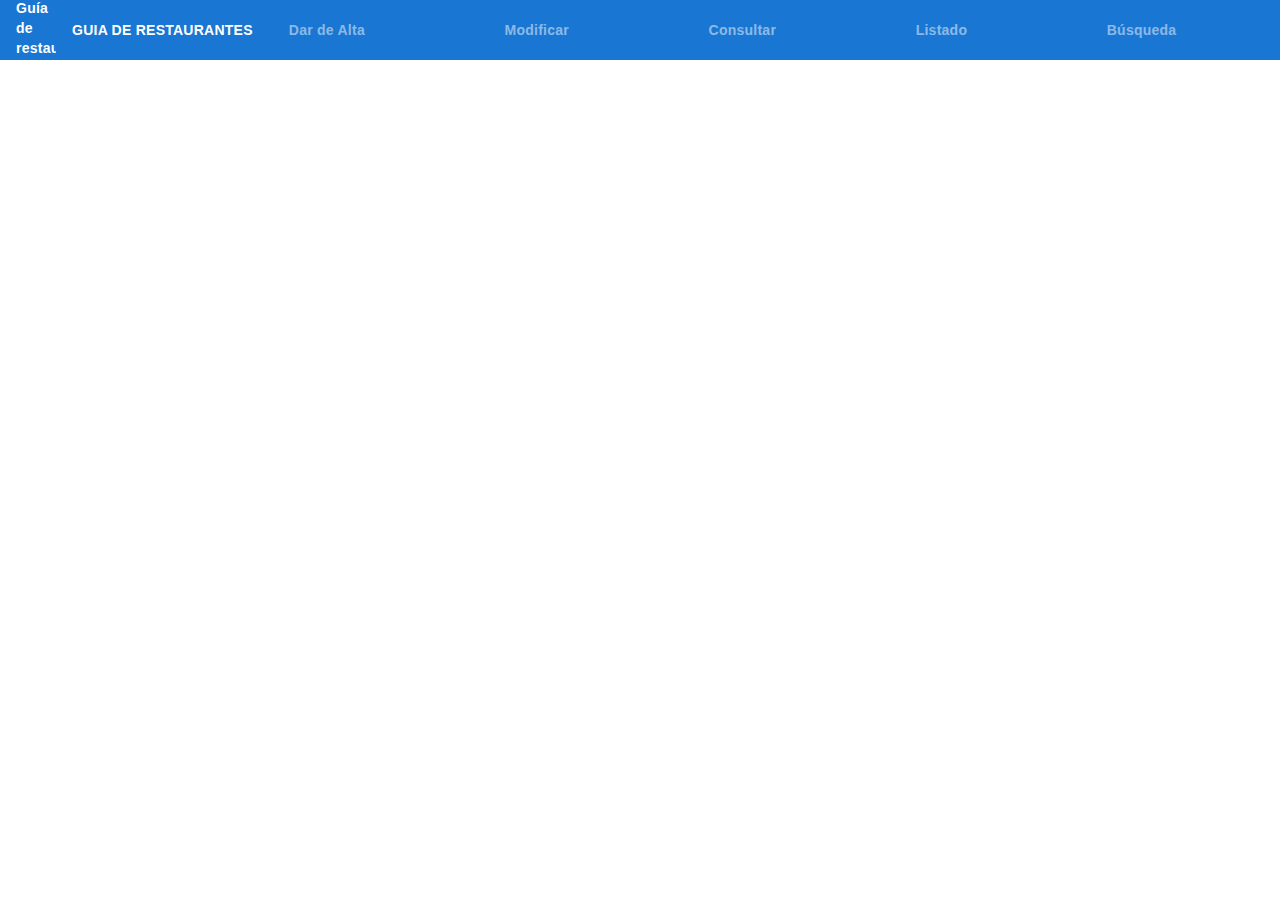
==== restaurantescursojava/src/main/resources/static/index.html @ 65efb1a6 "deply de angular y spring clase dia 25 julio" ====
<!doctype html>
<html lang="en" data-critters-container>
<head>
  <meta charset="utf-8">
  <title>ProyectoRestaurante</title>
  <base href="">
  <meta name="viewport" content="width=device-width, initial-scale=1">
  <link rel="icon" type="image/x-icon" href="favicon.ico">
  <link rel="preconnect" href="https://fonts.gstatic.com">
  <style type="text/css">@font-face{font-family:'Roboto';font-style:normal;font-weight:300;font-display:swap;src:url(https://fonts.gstatic.com/s/roboto/v30/KFOlCnqEu92Fr1MmSU5fCRc4AMP6lbBP.woff2) format('woff2');unicode-range:U+0460-052F, U+1C80-1C88, U+20B4, U+2DE0-2DFF, U+A640-A69F, U+FE2E-FE2F;}@font-face{font-family:'Roboto';font-style:normal;font-weight:300;font-display:swap;src:url(https://fonts.gstatic.com/s/roboto/v30/KFOlCnqEu92Fr1MmSU5fABc4AMP6lbBP.woff2) format('woff2');unicode-range:U+0301, U+0400-045F, U+0490-0491, U+04B0-04B1, U+2116;}@font-face{font-family:'Roboto';font-style:normal;font-weight:300;font-display:swap;src:url(https://fonts.gstatic.com/s/roboto/v30/KFOlCnqEu92Fr1MmSU5fCBc4AMP6lbBP.woff2) format('woff2');unicode-range:U+1F00-1FFF;}@font-face{font-family:'Roboto';font-style:normal;font-weight:300;font-display:swap;src:url(https://fonts.gstatic.com/s/roboto/v30/KFOlCnqEu92Fr1MmSU5fBxc4AMP6lbBP.woff2) format('woff2');unicode-range:U+0370-03FF;}@font-face{font-family:'Roboto';font-style:normal;font-weight:300;font-display:swap;src:url(https://fonts.gstatic.com/s/roboto/v30/KFOlCnqEu92Fr1MmSU5fCxc4AMP6lbBP.woff2) format('woff2');unicode-range:U+0102-0103, U+0110-0111, U+0128-0129, U+0168-0169, U+01A0-01A1, U+01AF-01B0, U+0300-0301, U+0303-0304, U+0308-0309, U+0323, U+0329, U+1EA0-1EF9, U+20AB;}@font-face{font-family:'Roboto';font-style:normal;font-weight:300;font-display:swap;src:url(https://fonts.gstatic.com/s/roboto/v30/KFOlCnqEu92Fr1MmSU5fChc4AMP6lbBP.woff2) format('woff2');unicode-range:U+0100-02AF, U+0304, U+0308, U+0329, U+1E00-1E9F, U+1EF2-1EFF, U+2020, U+20A0-20AB, U+20AD-20CF, U+2113, U+2C60-2C7F, U+A720-A7FF;}@font-face{font-family:'Roboto';font-style:normal;font-weight:300;font-display:swap;src:url(https://fonts.gstatic.com/s/roboto/v30/KFOlCnqEu92Fr1MmSU5fBBc4AMP6lQ.woff2) format('woff2');unicode-range:U+0000-00FF, U+0131, U+0152-0153, U+02BB-02BC, U+02C6, U+02DA, U+02DC, U+0304, U+0308, U+0329, U+2000-206F, U+2074, U+20AC, U+2122, U+2191, U+2193, U+2212, U+2215, U+FEFF, U+FFFD;}@font-face{font-family:'Roboto';font-style:normal;font-weight:400;font-display:swap;src:url(https://fonts.gstatic.com/s/roboto/v30/KFOmCnqEu92Fr1Mu72xKKTU1Kvnz.woff2) format('woff2');unicode-range:U+0460-052F, U+1C80-1C88, U+20B4, U+2DE0-2DFF, U+A640-A69F, U+FE2E-FE2F;}@font-face{font-family:'Roboto';font-style:normal;font-weight:400;font-display:swap;src:url(https://fonts.gstatic.com/s/roboto/v30/KFOmCnqEu92Fr1Mu5mxKKTU1Kvnz.woff2) format('woff2');unicode-range:U+0301, U+0400-045F, U+0490-0491, U+04B0-04B1, U+2116;}@font-face{font-family:'Roboto';font-style:normal;font-weight:400;font-display:swap;src:url(https://fonts.gstatic.com/s/roboto/v30/KFOmCnqEu92Fr1Mu7mxKKTU1Kvnz.woff2) format('woff2');unicode-range:U+1F00-1FFF;}@font-face{font-family:'Roboto';font-style:normal;font-weight:400;font-display:swap;src:url(https://fonts.gstatic.com/s/roboto/v30/KFOmCnqEu92Fr1Mu4WxKKTU1Kvnz.woff2) format('woff2');unicode-range:U+0370-03FF;}@font-face{font-family:'Roboto';font-style:normal;font-weight:400;font-display:swap;src:url(https://fonts.gstatic.com/s/roboto/v30/KFOmCnqEu92Fr1Mu7WxKKTU1Kvnz.woff2) format('woff2');unicode-range:U+0102-0103, U+0110-0111, U+0128-0129, U+0168-0169, U+01A0-01A1, U+01AF-01B0, U+0300-0301, U+0303-0304, U+0308-0309, U+0323, U+0329, U+1EA0-1EF9, U+20AB;}@font-face{font-family:'Roboto';font-style:normal;font-weight:400;font-display:swap;src:url(https://fonts.gstatic.com/s/roboto/v30/KFOmCnqEu92Fr1Mu7GxKKTU1Kvnz.woff2) format('woff2');unicode-range:U+0100-02AF, U+0304, U+0308, U+0329, U+1E00-1E9F, U+1EF2-1EFF, U+2020, U+20A0-20AB, U+20AD-20CF, U+2113, U+2C60-2C7F, U+A720-A7FF;}@font-face{font-family:'Roboto';font-style:normal;font-weight:400;font-display:swap;src:url(https://fonts.gstatic.com/s/roboto/v30/KFOmCnqEu92Fr1Mu4mxKKTU1Kg.woff2) format('woff2');unicode-range:U+0000-00FF, U+0131, U+0152-0153, U+02BB-02BC, U+02C6, U+02DA, U+02DC, U+0304, U+0308, U+0329, U+2000-206F, U+2074, U+20AC, U+2122, U+2191, U+2193, U+2212, U+2215, U+FEFF, U+FFFD;}@font-face{font-family:'Roboto';font-style:normal;font-weight:500;font-display:swap;src:url(https://fonts.gstatic.com/s/roboto/v30/KFOlCnqEu92Fr1MmEU9fCRc4AMP6lbBP.woff2) format('woff2');unicode-range:U+0460-052F, U+1C80-1C88, U+20B4, U+2DE0-2DFF, U+A640-A69F, U+FE2E-FE2F;}@font-face{font-family:'Roboto';font-style:normal;font-weight:500;font-display:swap;src:url(https://fonts.gstatic.com/s/roboto/v30/KFOlCnqEu92Fr1MmEU9fABc4AMP6lbBP.woff2) format('woff2');unicode-range:U+0301, U+0400-045F, U+0490-0491, U+04B0-04B1, U+2116;}@font-face{font-family:'Roboto';font-style:normal;font-weight:500;font-display:swap;src:url(https://fonts.gstatic.com/s/roboto/v30/KFOlCnqEu92Fr1MmEU9fCBc4AMP6lbBP.woff2) format('woff2');unicode-range:U+1F00-1FFF;}@font-face{font-family:'Roboto';font-style:normal;font-weight:500;font-display:swap;src:url(https://fonts.gstatic.com/s/roboto/v30/KFOlCnqEu92Fr1MmEU9fBxc4AMP6lbBP.woff2) format('woff2');unicode-range:U+0370-03FF;}@font-face{font-family:'Roboto';font-style:normal;font-weight:500;font-display:swap;src:url(https://fonts.gstatic.com/s/roboto/v30/KFOlCnqEu92Fr1MmEU9fCxc4AMP6lbBP.woff2) format('woff2');unicode-range:U+0102-0103, U+0110-0111, U+0128-0129, U+0168-0169, U+01A0-01A1, U+01AF-01B0, U+0300-0301, U+0303-0304, U+0308-0309, U+0323, U+0329, U+1EA0-1EF9, U+20AB;}@font-face{font-family:'Roboto';font-style:normal;font-weight:500;font-display:swap;src:url(https://fonts.gstatic.com/s/roboto/v30/KFOlCnqEu92Fr1MmEU9fChc4AMP6lbBP.woff2) format('woff2');unicode-range:U+0100-02AF, U+0304, U+0308, U+0329, U+1E00-1E9F, U+1EF2-1EFF, U+2020, U+20A0-20AB, U+20AD-20CF, U+2113, U+2C60-2C7F, U+A720-A7FF;}@font-face{font-family:'Roboto';font-style:normal;font-weight:500;font-display:swap;src:url(https://fonts.gstatic.com/s/roboto/v30/KFOlCnqEu92Fr1MmEU9fBBc4AMP6lQ.woff2) format('woff2');unicode-range:U+0000-00FF, U+0131, U+0152-0153, U+02BB-02BC, U+02C6, U+02DA, U+02DC, U+0304, U+0308, U+0329, U+2000-206F, U+2074, U+20AC, U+2122, U+2191, U+2193, U+2212, U+2215, U+FEFF, U+FFFD;}</style>
  <style type="text/css">@font-face{font-family:'Material Icons';font-style:normal;font-weight:400;src:url(https://fonts.gstatic.com/s/materialicons/v140/flUhRq6tzZclQEJ-Vdg-IuiaDsNcIhQ8tQ.woff2) format('woff2');}.material-icons{font-family:'Material Icons';font-weight:normal;font-style:normal;font-size:24px;line-height:1;letter-spacing:normal;text-transform:none;display:inline-block;white-space:nowrap;word-wrap:normal;direction:ltr;-webkit-font-feature-settings:'liga';-webkit-font-smoothing:antialiased;}</style>
<style>html{--mat-option-selected-state-label-text-color:#3f51b5;--mat-option-label-text-color:rgba(0, 0, 0, .87);--mat-option-hover-state-layer-color:rgba(0, 0, 0, .04);--mat-option-focus-state-layer-color:rgba(0, 0, 0, .04);--mat-option-selected-state-layer-color:rgba(0, 0, 0, .04)}html{--mat-optgroup-label-text-color:rgba(0, 0, 0, .87)}html{--mat-option-label-text-font:Roboto, sans-serif;--mat-option-label-text-line-height:24px;--mat-option-label-text-size:16px;--mat-option-label-text-tracking:.03125em;--mat-option-label-text-weight:400}html{--mat-optgroup-label-text-font:Roboto, sans-serif;--mat-optgroup-label-text-line-height:24px;--mat-optgroup-label-text-size:16px;--mat-optgroup-label-text-tracking:.03125em;--mat-optgroup-label-text-weight:400}html{--mat-select-panel-background-color:white;--mat-select-enabled-trigger-text-color:rgba(0, 0, 0, .87);--mat-select-disabled-trigger-text-color:rgba(0, 0, 0, .38);--mat-select-placeholder-text-color:rgba(0, 0, 0, .6);--mat-select-enabled-arrow-color:rgba(0, 0, 0, .54);--mat-select-disabled-arrow-color:rgba(0, 0, 0, .38);--mat-select-focused-arrow-color:rgba(63, 81, 181, .87);--mat-select-invalid-arrow-color:rgba(244, 67, 54, .87)}html{--mat-select-trigger-text-font:Roboto, sans-serif;--mat-select-trigger-text-line-height:24px;--mat-select-trigger-text-size:16px;--mat-select-trigger-text-tracking:.03125em;--mat-select-trigger-text-weight:400}html{--mat-autocomplete-background-color:white}html{--mat-menu-item-label-text-color:rgba(0, 0, 0, .87);--mat-menu-item-icon-color:rgba(0, 0, 0, .87);--mat-menu-item-hover-state-layer-color:rgba(0, 0, 0, .04);--mat-menu-item-focus-state-layer-color:rgba(0, 0, 0, .04);--mat-menu-container-color:white}html{--mat-menu-item-label-text-font:Roboto, sans-serif;--mat-menu-item-label-text-size:16px;--mat-menu-item-label-text-tracking:.03125em;--mat-menu-item-label-text-line-height:24px;--mat-menu-item-label-text-weight:400}html{--mat-paginator-container-text-color:rgba(0, 0, 0, .87);--mat-paginator-container-background-color:white;--mat-paginator-enabled-icon-color:rgba(0, 0, 0, .54);--mat-paginator-disabled-icon-color:rgba(0, 0, 0, .12)}html{--mat-paginator-container-size:56px}html{--mat-paginator-container-text-font:Roboto, sans-serif;--mat-paginator-container-text-line-height:20px;--mat-paginator-container-text-size:12px;--mat-paginator-container-text-tracking:.0333333333em;--mat-paginator-container-text-weight:400;--mat-paginator-select-trigger-text-size:12px}html{--mdc-checkbox-disabled-selected-icon-color:rgba(0, 0, 0, .38);--mdc-checkbox-disabled-unselected-icon-color:rgba(0, 0, 0, .38);--mdc-checkbox-selected-checkmark-color:#fff;--mdc-checkbox-selected-focus-icon-color:#ff4081;--mdc-checkbox-selected-hover-icon-color:#ff4081;--mdc-checkbox-selected-icon-color:#ff4081;--mdc-checkbox-selected-pressed-icon-color:#ff4081;--mdc-checkbox-unselected-focus-icon-color:#212121;--mdc-checkbox-unselected-hover-icon-color:#212121;--mdc-checkbox-unselected-icon-color:rgba(0, 0, 0, .54);--mdc-checkbox-unselected-pressed-icon-color:rgba(0, 0, 0, .54);--mdc-checkbox-selected-focus-state-layer-color:#ff4081;--mdc-checkbox-selected-hover-state-layer-color:#ff4081;--mdc-checkbox-selected-pressed-state-layer-color:#ff4081;--mdc-checkbox-unselected-focus-state-layer-color:black;--mdc-checkbox-unselected-hover-state-layer-color:black;--mdc-checkbox-unselected-pressed-state-layer-color:black}html{--mdc-checkbox-state-layer-size:40px}html{--mat-expansion-container-background-color:white;--mat-expansion-container-text-color:rgba(0, 0, 0, .87);--mat-expansion-actions-divider-color:rgba(0, 0, 0, .12);--mat-expansion-header-hover-state-layer-color:rgba(0, 0, 0, .04);--mat-expansion-header-focus-state-layer-color:rgba(0, 0, 0, .04);--mat-expansion-header-disabled-state-text-color:rgba(0, 0, 0, .26);--mat-expansion-header-text-color:rgba(0, 0, 0, .87);--mat-expansion-header-description-color:rgba(0, 0, 0, .54);--mat-expansion-header-indicator-color:rgba(0, 0, 0, .54)}html{--mat-expansion-header-collapsed-state-height:48px;--mat-expansion-header-expanded-state-height:64px}html{--mat-expansion-header-text-font:Roboto, sans-serif;--mat-expansion-header-text-size:14px;--mat-expansion-header-text-weight:500;--mat-expansion-header-text-line-height:inherit;--mat-expansion-header-text-tracking:inherit;--mat-expansion-container-text-font:Roboto, sans-serif;--mat-expansion-container-text-line-height:20px;--mat-expansion-container-text-size:14px;--mat-expansion-container-text-tracking:.0178571429em;--mat-expansion-container-text-weight:400}html{--mat-stepper-header-icon-foreground-color:white;--mat-stepper-header-selected-state-icon-background-color:#3f51b5;--mat-stepper-header-selected-state-icon-foreground-color:white;--mat-stepper-header-done-state-icon-background-color:#3f51b5;--mat-stepper-header-done-state-icon-foreground-color:white;--mat-stepper-header-edit-state-icon-background-color:#3f51b5;--mat-stepper-header-edit-state-icon-foreground-color:white;--mat-stepper-container-color:white;--mat-stepper-line-color:rgba(0, 0, 0, .12);--mat-stepper-header-hover-state-layer-color:rgba(0, 0, 0, .04);--mat-stepper-header-focus-state-layer-color:rgba(0, 0, 0, .04);--mat-stepper-header-label-text-color:rgba(0, 0, 0, .54);--mat-stepper-header-optional-label-text-color:rgba(0, 0, 0, .54);--mat-stepper-header-selected-state-label-text-color:rgba(0, 0, 0, .87);--mat-stepper-header-error-state-label-text-color:#f44336;--mat-stepper-header-icon-background-color:rgba(0, 0, 0, .54);--mat-stepper-header-error-state-icon-foreground-color:#f44336;--mat-stepper-header-error-state-icon-background-color:transparent}html{--mat-stepper-header-height:72px}html{--mat-stepper-container-text-font:Roboto, sans-serif;--mat-stepper-header-label-text-font:Roboto, sans-serif;--mat-stepper-header-label-text-size:14px;--mat-stepper-header-label-text-weight:400;--mat-stepper-header-error-state-label-text-size:16px;--mat-stepper-header-selected-state-label-text-size:16px;--mat-stepper-header-selected-state-label-text-weight:400}.mat-typography{font-size:14px;font-weight:400;line-height:20px;font-family:Roboto,sans-serif;letter-spacing:.0178571429em}html,body{height:100%}body{margin:0;font-family:Roboto,Helvetica Neue,sans-serif}@charset "UTF-8";:root{--bs-blue:#0d6efd;--bs-indigo:#6610f2;--bs-purple:#6f42c1;--bs-pink:#d63384;--bs-red:#dc3545;--bs-orange:#fd7e14;--bs-yellow:#ffc107;--bs-green:#198754;--bs-teal:#20c997;--bs-cyan:#0dcaf0;--bs-black:#000;--bs-white:#fff;--bs-gray:#6c757d;--bs-gray-dark:#343a40;--bs-gray-100:#f8f9fa;--bs-gray-200:#e9ecef;--bs-gray-300:#dee2e6;--bs-gray-400:#ced4da;--bs-gray-500:#adb5bd;--bs-gray-600:#6c757d;--bs-gray-700:#495057;--bs-gray-800:#343a40;--bs-gray-900:#212529;--bs-primary:#0d6efd;--bs-secondary:#6c757d;--bs-success:#198754;--bs-info:#0dcaf0;--bs-warning:#ffc107;--bs-danger:#dc3545;--bs-light:#f8f9fa;--bs-dark:#212529;--bs-primary-rgb:13,110,253;--bs-secondary-rgb:108,117,125;--bs-success-rgb:25,135,84;--bs-info-rgb:13,202,240;--bs-warning-rgb:255,193,7;--bs-danger-rgb:220,53,69;--bs-light-rgb:248,249,250;--bs-dark-rgb:33,37,41;--bs-primary-text-emphasis:#052c65;--bs-secondary-text-emphasis:#2b2f32;--bs-success-text-emphasis:#0a3622;--bs-info-text-emphasis:#055160;--bs-warning-text-emphasis:#664d03;--bs-danger-text-emphasis:#58151c;--bs-light-text-emphasis:#495057;--bs-dark-text-emphasis:#495057;--bs-primary-bg-subtle:#cfe2ff;--bs-secondary-bg-subtle:#e2e3e5;--bs-success-bg-subtle:#d1e7dd;--bs-info-bg-subtle:#cff4fc;--bs-warning-bg-subtle:#fff3cd;--bs-danger-bg-subtle:#f8d7da;--bs-light-bg-subtle:#fcfcfd;--bs-dark-bg-subtle:#ced4da;--bs-primary-border-subtle:#9ec5fe;--bs-secondary-border-subtle:#c4c8cb;--bs-success-border-subtle:#a3cfbb;--bs-info-border-subtle:#9eeaf9;--bs-warning-border-subtle:#ffe69c;--bs-danger-border-subtle:#f1aeb5;--bs-light-border-subtle:#e9ecef;--bs-dark-border-subtle:#adb5bd;--bs-white-rgb:255,255,255;--bs-black-rgb:0,0,0;--bs-font-sans-serif:system-ui,-apple-system,"Segoe UI",Roboto,"Helvetica Neue","Noto Sans","Liberation Sans",Arial,sans-serif,"Apple Color Emoji","Segoe UI Emoji","Segoe UI Symbol","Noto Color Emoji";--bs-font-monospace:SFMono-Regular,Menlo,Monaco,Consolas,"Liberation Mono","Courier New",monospace;--bs-gradient:linear-gradient(180deg, rgba(255, 255, 255, .15), rgba(255, 255, 255, 0));--bs-body-font-family:var(--bs-font-sans-serif);--bs-body-font-size:1rem;--bs-body-font-weight:400;--bs-body-line-height:1.5;--bs-body-color:#212529;--bs-body-color-rgb:33,37,41;--bs-body-bg:#fff;--bs-body-bg-rgb:255,255,255;--bs-emphasis-color:#000;--bs-emphasis-color-rgb:0,0,0;--bs-secondary-color:rgba(33, 37, 41, .75);--bs-secondary-color-rgb:33,37,41;--bs-secondary-bg:#e9ecef;--bs-secondary-bg-rgb:233,236,239;--bs-tertiary-color:rgba(33, 37, 41, .5);--bs-tertiary-color-rgb:33,37,41;--bs-tertiary-bg:#f8f9fa;--bs-tertiary-bg-rgb:248,249,250;--bs-heading-color:inherit;--bs-link-color:#0d6efd;--bs-link-color-rgb:13,110,253;--bs-link-decoration:underline;--bs-link-hover-color:#0a58ca;--bs-link-hover-color-rgb:10,88,202;--bs-code-color:#d63384;--bs-highlight-bg:#fff3cd;--bs-border-width:1px;--bs-border-style:solid;--bs-border-color:#dee2e6;--bs-border-color-translucent:rgba(0, 0, 0, .175);--bs-border-radius:.375rem;--bs-border-radius-sm:.25rem;--bs-border-radius-lg:.5rem;--bs-border-radius-xl:1rem;--bs-border-radius-xxl:2rem;--bs-border-radius-2xl:var(--bs-border-radius-xxl);--bs-border-radius-pill:50rem;--bs-box-shadow:0 .5rem 1rem rgba(0, 0, 0, .15);--bs-box-shadow-sm:0 .125rem .25rem rgba(0, 0, 0, .075);--bs-box-shadow-lg:0 1rem 3rem rgba(0, 0, 0, .175);--bs-box-shadow-inset:inset 0 1px 2px rgba(0, 0, 0, .075);--bs-focus-ring-width:.25rem;--bs-focus-ring-opacity:.25;--bs-focus-ring-color:rgba(13, 110, 253, .25);--bs-form-valid-color:#198754;--bs-form-valid-border-color:#198754;--bs-form-invalid-color:#dc3545;--bs-form-invalid-border-color:#dc3545}*,:after,:before{box-sizing:border-box}@media (prefers-reduced-motion:no-preference){:root{scroll-behavior:smooth}}body{margin:0;font-family:var(--bs-body-font-family);font-size:var(--bs-body-font-size);font-weight:var(--bs-body-font-weight);line-height:var(--bs-body-line-height);color:var(--bs-body-color);text-align:var(--bs-body-text-align);background-color:var(--bs-body-bg);-webkit-text-size-adjust:100%;-webkit-tap-highlight-color:transparent}:root{--bs-breakpoint-xs:0;--bs-breakpoint-sm:576px;--bs-breakpoint-md:768px;--bs-breakpoint-lg:992px;--bs-breakpoint-xl:1200px;--bs-breakpoint-xxl:1400px}</style><link rel="stylesheet" href="styles.02e946799d8c880b.css" media="print" onload="this.media='all'"><noscript><link rel="stylesheet" href="styles.02e946799d8c880b.css"></noscript></head>
<body class="mat-typography">
  <app-root></app-root>
<script src="runtime.fea2b155d3f6d677.js" type="module"></script><script src="polyfills.e3eb711bb16fe252.js" type="module"></script><script src="main.3b665d4c59f8d341.js" type="module"></script></body>
</html>
---- restaurantescursojava/src/main/resources/static/styles.02e946799d8c880b.css ----
.mat-ripple{overflow:hidden;position:relative}.mat-ripple:not(:empty){transform:translateZ(0)}.mat-ripple.mat-ripple-unbounded{overflow:visible}.mat-ripple-element{position:absolute;border-radius:50%;pointer-events:none;transition:opacity,transform 0ms cubic-bezier(0,0,.2,1);transform:scale3d(0,0,0)}.cdk-high-contrast-active .mat-ripple-element{display:none}.cdk-visually-hidden{border:0;clip:rect(0 0 0 0);height:1px;margin:-1px;overflow:hidden;padding:0;position:absolute;width:1px;white-space:nowrap;outline:0;-webkit-appearance:none;-moz-appearance:none;left:0}[dir=rtl] .cdk-visually-hidden{left:auto;right:0}.cdk-overlay-container,.cdk-global-overlay-wrapper{pointer-events:none;top:0;left:0;height:100%;width:100%}.cdk-overlay-container{position:fixed;z-index:1000}.cdk-overlay-container:empty{display:none}.cdk-global-overlay-wrapper{display:flex;position:absolute;z-index:1000}.cdk-overlay-pane{position:absolute;pointer-events:auto;box-sizing:border-box;z-index:1000;display:flex;max-width:100%;max-height:100%}.cdk-overlay-backdrop{position:absolute;inset:0;z-index:1000;pointer-events:auto;-webkit-tap-highlight-color:rgba(0,0,0,0);transition:opacity .4s cubic-bezier(.25,.8,.25,1);opacity:0}.cdk-overlay-backdrop.cdk-overlay-backdrop-showing{opacity:1}.cdk-high-contrast-active .cdk-overlay-backdrop.cdk-overlay-backdrop-showing{opacity:.6}.cdk-overlay-dark-backdrop{background:rgba(0,0,0,.32)}.cdk-overlay-transparent-backdrop{transition:visibility 1ms linear,opacity 1ms linear;visibility:hidden;opacity:1}.cdk-overlay-transparent-backdrop.cdk-overlay-backdrop-showing{opacity:0;visibility:visible}.cdk-overlay-backdrop-noop-animation{transition:none}.cdk-overlay-connected-position-bounding-box{position:absolute;z-index:1000;display:flex;flex-direction:column;min-width:1px;min-height:1px}.cdk-global-scrollblock{position:fixed;width:100%;overflow-y:scroll}textarea.cdk-textarea-autosize{resize:none}textarea.cdk-textarea-autosize-measuring{padding:2px 0!important;box-sizing:content-box!important;height:auto!important;overflow:hidden!important}textarea.cdk-textarea-autosize-measuring-firefox{padding:2px 0!important;box-sizing:content-box!important;height:0!important}@keyframes cdk-text-field-autofill-start{}@keyframes cdk-text-field-autofill-end{}.cdk-text-field-autofill-monitored:-webkit-autofill{animation:cdk-text-field-autofill-start 0s 1ms}.cdk-text-field-autofill-monitored:not(:-webkit-autofill){animation:cdk-text-field-autofill-end 0s 1ms}.mat-focus-indicator{position:relative}.mat-focus-indicator:before{inset:0;position:absolute;box-sizing:border-box;pointer-events:none;display:var(--mat-focus-indicator-display, none);border:var(--mat-focus-indicator-border-width, 3px) var(--mat-focus-indicator-border-style, solid) var(--mat-focus-indicator-border-color, transparent);border-radius:var(--mat-focus-indicator-border-radius, 4px)}.mat-focus-indicator:focus:before{content:""}.cdk-high-contrast-active{--mat-focus-indicator-display: block}.mat-mdc-focus-indicator{position:relative}.mat-mdc-focus-indicator:before{inset:0;position:absolute;box-sizing:border-box;pointer-events:none;display:var(--mat-mdc-focus-indicator-display, none);border:var(--mat-mdc-focus-indicator-border-width, 3px) var(--mat-mdc-focus-indicator-border-style, solid) var(--mat-mdc-focus-indicator-border-color, transparent);border-radius:var(--mat-mdc-focus-indicator-border-radius, 4px)}.mat-mdc-focus-indicator:focus:before{content:""}.cdk-high-contrast-active{--mat-mdc-focus-indicator-display: block}.mat-ripple-element{background-color:#0000001a}html{--mat-option-selected-state-label-text-color:#3f51b5;--mat-option-label-text-color:rgba(0, 0, 0, .87);--mat-option-hover-state-layer-color:rgba(0, 0, 0, .04);--mat-option-focus-state-layer-color:rgba(0, 0, 0, .04);--mat-option-selected-state-layer-color:rgba(0, 0, 0, .04)}.mat-accent{--mat-option-selected-state-label-text-color:#ff4081}.mat-warn{--mat-option-selected-state-label-text-color:#f44336}html{--mat-optgroup-label-text-color:rgba(0, 0, 0, .87)}.mat-pseudo-checkbox-full{color:#0000008a}.mat-pseudo-checkbox-full.mat-pseudo-checkbox-disabled{color:#b0b0b0}.mat-primary .mat-pseudo-checkbox-checked.mat-pseudo-checkbox-minimal:after,.mat-primary .mat-pseudo-checkbox-indeterminate.mat-pseudo-checkbox-minimal:after{color:#3f51b5}.mat-primary .mat-pseudo-checkbox-checked.mat-pseudo-checkbox-full,.mat-primary .mat-pseudo-checkbox-indeterminate.mat-pseudo-checkbox-full{background:#3f51b5}.mat-primary .mat-pseudo-checkbox-checked.mat-pseudo-checkbox-full:after,.mat-primary .mat-pseudo-checkbox-indeterminate.mat-pseudo-checkbox-full:after{color:#fafafa}.mat-pseudo-checkbox-checked.mat-pseudo-checkbox-minimal:after,.mat-pseudo-checkbox-indeterminate.mat-pseudo-checkbox-minimal:after{color:#ff4081}.mat-pseudo-checkbox-checked.mat-pseudo-checkbox-full,.mat-pseudo-checkbox-indeterminate.mat-pseudo-checkbox-full{background:#ff4081}.mat-pseudo-checkbox-checked.mat-pseudo-checkbox-full:after,.mat-pseudo-checkbox-indeterminate.mat-pseudo-checkbox-full:after{color:#fafafa}.mat-accent .mat-pseudo-checkbox-checked.mat-pseudo-checkbox-minimal:after,.mat-accent .mat-pseudo-checkbox-indeterminate.mat-pseudo-checkbox-minimal:after{color:#ff4081}.mat-accent .mat-pseudo-checkbox-checked.mat-pseudo-checkbox-full,.mat-accent .mat-pseudo-checkbox-indeterminate.mat-pseudo-checkbox-full{background:#ff4081}.mat-accent .mat-pseudo-checkbox-checked.mat-pseudo-checkbox-full:after,.mat-accent .mat-pseudo-checkbox-indeterminate.mat-pseudo-checkbox-full:after{color:#fafafa}.mat-warn .mat-pseudo-checkbox-checked.mat-pseudo-checkbox-minimal:after,.mat-warn .mat-pseudo-checkbox-indeterminate.mat-pseudo-checkbox-minimal:after{color:#f44336}.mat-warn .mat-pseudo-checkbox-checked.mat-pseudo-checkbox-full,.mat-warn .mat-pseudo-checkbox-indeterminate.mat-pseudo-checkbox-full{background:#f44336}.mat-warn .mat-pseudo-checkbox-checked.mat-pseudo-checkbox-full:after,.mat-warn .mat-pseudo-checkbox-indeterminate.mat-pseudo-checkbox-full:after{color:#fafafa}.mat-pseudo-checkbox-disabled.mat-pseudo-checkbox-checked.mat-pseudo-checkbox-minimal:after,.mat-pseudo-checkbox-disabled.mat-pseudo-checkbox-indeterminate.mat-pseudo-checkbox-minimal:after{color:#b0b0b0}.mat-pseudo-checkbox-disabled.mat-pseudo-checkbox-checked.mat-pseudo-checkbox-full,.mat-pseudo-checkbox-disabled.mat-pseudo-checkbox-indeterminate.mat-pseudo-checkbox-full{background:#b0b0b0}.mat-app-background{background-color:#fafafa;color:#000000de}.mat-elevation-z0,.mat-mdc-elevation-specific.mat-elevation-z0{box-shadow:0 0 #0003,0 0 #00000024,0 0 #0000001f}.mat-elevation-z1,.mat-mdc-elevation-specific.mat-elevation-z1{box-shadow:0 2px 1px -1px #0003,0 1px 1px #00000024,0 1px 3px #0000001f}.mat-elevation-z2,.mat-mdc-elevation-specific.mat-elevation-z2{box-shadow:0 3px 1px -2px #0003,0 2px 2px #00000024,0 1px 5px #0000001f}.mat-elevation-z3,.mat-mdc-elevation-specific.mat-elevation-z3{box-shadow:0 3px 3px -2px #0003,0 3px 4px #00000024,0 1px 8px #0000001f}.mat-elevation-z4,.mat-mdc-elevation-specific.mat-elevation-z4{box-shadow:0 2px 4px -1px #0003,0 4px 5px #00000024,0 1px 10px #0000001f}.mat-elevation-z5,.mat-mdc-elevation-specific.mat-elevation-z5{box-shadow:0 3px 5px -1px #0003,0 5px 8px #00000024,0 1px 14px #0000001f}.mat-elevation-z6,.mat-mdc-elevation-specific.mat-elevation-z6{box-shadow:0 3px 5px -1px #0003,0 6px 10px #00000024,0 1px 18px #0000001f}.mat-elevation-z7,.mat-mdc-elevation-specific.mat-elevation-z7{box-shadow:0 4px 5px -2px #0003,0 7px 10px 1px #00000024,0 2px 16px 1px #0000001f}.mat-elevation-z8,.mat-mdc-elevation-specific.mat-elevation-z8{box-shadow:0 5px 5px -3px #0003,0 8px 10px 1px #00000024,0 3px 14px 2px #0000001f}.mat-elevation-z9,.mat-mdc-elevation-specific.mat-elevation-z9{box-shadow:0 5px 6px -3px #0003,0 9px 12px 1px #00000024,0 3px 16px 2px #0000001f}.mat-elevation-z10,.mat-mdc-elevation-specific.mat-elevation-z10{box-shadow:0 6px 6px -3px #0003,0 10px 14px 1px #00000024,0 4px 18px 3px #0000001f}.mat-elevation-z11,.mat-mdc-elevation-specific.mat-elevation-z11{box-shadow:0 6px 7px -4px #0003,0 11px 15px 1px #00000024,0 4px 20px 3px #0000001f}.mat-elevation-z12,.mat-mdc-elevation-specific.mat-elevation-z12{box-shadow:0 7px 8px -4px #0003,0 12px 17px 2px #00000024,0 5px 22px 4px #0000001f}.mat-elevation-z13,.mat-mdc-elevation-specific.mat-elevation-z13{box-shadow:0 7px 8px -4px #0003,0 13px 19px 2px #00000024,0 5px 24px 4px #0000001f}.mat-elevation-z14,.mat-mdc-elevation-specific.mat-elevation-z14{box-shadow:0 7px 9px -4px #0003,0 14px 21px 2px #00000024,0 5px 26px 4px #0000001f}.mat-elevation-z15,.mat-mdc-elevation-specific.mat-elevation-z15{box-shadow:0 8px 9px -5px #0003,0 15px 22px 2px #00000024,0 6px 28px 5px #0000001f}.mat-elevation-z16,.mat-mdc-elevation-specific.mat-elevation-z16{box-shadow:0 8px 10px -5px #0003,0 16px 24px 2px #00000024,0 6px 30px 5px #0000001f}.mat-elevation-z17,.mat-mdc-elevation-specific.mat-elevation-z17{box-shadow:0 8px 11px -5px #0003,0 17px 26px 2px #00000024,0 6px 32px 5px #0000001f}.mat-elevation-z18,.mat-mdc-elevation-specific.mat-elevation-z18{box-shadow:0 9px 11px -5px #0003,0 18px 28px 2px #00000024,0 7px 34px 6px #0000001f}.mat-elevation-z19,.mat-mdc-elevation-specific.mat-elevation-z19{box-shadow:0 9px 12px -6px #0003,0 19px 29px 2px #00000024,0 7px 36px 6px #0000001f}.mat-elevation-z20,.mat-mdc-elevation-specific.mat-elevation-z20{box-shadow:0 10px 13px -6px #0003,0 20px 31px 3px #00000024,0 8px 38px 7px #0000001f}.mat-elevation-z21,.mat-mdc-elevation-specific.mat-elevation-z21{box-shadow:0 10px 13px -6px #0003,0 21px 33px 3px #00000024,0 8px 40px 7px #0000001f}.mat-elevation-z22,.mat-mdc-elevation-specific.mat-elevation-z22{box-shadow:0 10px 14px -6px #0003,0 22px 35px 3px #00000024,0 8px 42px 7px #0000001f}.mat-elevation-z23,.mat-mdc-elevation-specific.mat-elevation-z23{box-shadow:0 11px 14px -7px #0003,0 23px 36px 3px #00000024,0 9px 44px 8px #0000001f}.mat-elevation-z24,.mat-mdc-elevation-specific.mat-elevation-z24{box-shadow:0 11px 15px -7px #0003,0 24px 38px 3px #00000024,0 9px 46px 8px #0000001f}.mat-theme-loaded-marker{display:none}html{--mat-option-label-text-font:Roboto, sans-serif;--mat-option-label-text-line-height:24px;--mat-option-label-text-size:16px;--mat-option-label-text-tracking:.03125em;--mat-option-label-text-weight:400}html{--mat-optgroup-label-text-font:Roboto, sans-serif;--mat-optgroup-label-text-line-height:24px;--mat-optgroup-label-text-size:16px;--mat-optgroup-label-text-tracking:.03125em;--mat-optgroup-label-text-weight:400}.mat-mdc-card{--mdc-elevated-card-container-color:white;--mdc-elevated-card-container-elevation:0px 2px 1px -1px rgba(0, 0, 0, .2), 0px 1px 1px 0px rgba(0, 0, 0, .14), 0px 1px 3px 0px rgba(0, 0, 0, .12);--mdc-outlined-card-container-color:white;--mdc-outlined-card-outline-color:rgba(0, 0, 0, .12);--mdc-outlined-card-container-elevation:0px 0px 0px 0px rgba(0, 0, 0, .2), 0px 0px 0px 0px rgba(0, 0, 0, .14), 0px 0px 0px 0px rgba(0, 0, 0, .12);--mat-card-subtitle-text-color:rgba(0, 0, 0, .54)}.mat-mdc-card{--mat-card-title-text-font:Roboto, sans-serif;--mat-card-title-text-line-height:32px;--mat-card-title-text-size:20px;--mat-card-title-text-tracking:.0125em;--mat-card-title-text-weight:500;--mat-card-subtitle-text-font:Roboto, sans-serif;--mat-card-subtitle-text-line-height:22px;--mat-card-subtitle-text-size:14px;--mat-card-subtitle-text-tracking:.0071428571em;--mat-card-subtitle-text-weight:500}.mat-mdc-progress-bar{--mdc-linear-progress-active-indicator-color:#3f51b5;--mdc-linear-progress-track-color:rgba(63, 81, 181, .25)}.mat-mdc-progress-bar .mdc-linear-progress__buffer-dots{background-color:#3f51b540;background-color:var(--mdc-linear-progress-track-color, rgba(63, 81, 181, .25))}@media (forced-colors: active){.mat-mdc-progress-bar .mdc-linear-progress__buffer-dots{background-color:ButtonBorder}}@media all and (-ms-high-contrast: none),(-ms-high-contrast: active){.mat-mdc-progress-bar .mdc-linear-progress__buffer-dots{background-color:#0000;background-image:url("data:image/svg+xml,%3Csvg version='1.1' xmlns='http://www.w3.org/2000/svg' xmlns:xlink='http://www.w3.org/1999/xlink' x='0px' y='0px' enable-background='new 0 0 5 2' xml:space='preserve' viewBox='0 0 5 2' preserveAspectRatio='none slice'%3E%3Ccircle cx='1' cy='1' r='1' fill='rgba(63, 81, 181, 0.25)'/%3E%3C/svg%3E")}}.mat-mdc-progress-bar .mdc-linear-progress__buffer-bar{background-color:#3f51b540;background-color:var(--mdc-linear-progress-track-color, rgba(63, 81, 181, .25))}.mat-mdc-progress-bar.mat-accent{--mdc-linear-progress-active-indicator-color:#ff4081;--mdc-linear-progress-track-color:rgba(255, 64, 129, .25)}.mat-mdc-progress-bar.mat-accent .mdc-linear-progress__buffer-dots{background-color:#ff408140;background-color:var(--mdc-linear-progress-track-color, rgba(255, 64, 129, .25))}@media (forced-colors: active){.mat-mdc-progress-bar.mat-accent .mdc-linear-progress__buffer-dots{background-color:ButtonBorder}}@media all and (-ms-high-contrast: none),(-ms-high-contrast: active){.mat-mdc-progress-bar.mat-accent .mdc-linear-progress__buffer-dots{background-color:#0000;background-image:url("data:image/svg+xml,%3Csvg version='1.1' xmlns='http://www.w3.org/2000/svg' xmlns:xlink='http://www.w3.org/1999/xlink' x='0px' y='0px' enable-background='new 0 0 5 2' xml:space='preserve' viewBox='0 0 5 2' preserveAspectRatio='none slice'%3E%3Ccircle cx='1' cy='1' r='1' fill='rgba(255, 64, 129, 0.25)'/%3E%3C/svg%3E")}}.mat-mdc-progress-bar.mat-accent .mdc-linear-progress__buffer-bar{background-color:#ff408140;background-color:var(--mdc-linear-progress-track-color, rgba(255, 64, 129, .25))}.mat-mdc-progress-bar.mat-warn{--mdc-linear-progress-active-indicator-color:#f44336;--mdc-linear-progress-track-color:rgba(244, 67, 54, .25)}@keyframes mdc-linear-progress-buffering{}.mat-mdc-progress-bar.mat-warn .mdc-linear-progress__buffer-dots{background-color:#f4433640;background-color:var(--mdc-linear-progress-track-color, rgba(244, 67, 54, .25))}@media (forced-colors: active){.mat-mdc-progress-bar.mat-warn .mdc-linear-progress__buffer-dots{background-color:ButtonBorder}}@media all and (-ms-high-contrast: none),(-ms-high-contrast: active){.mat-mdc-progress-bar.mat-warn .mdc-linear-progress__buffer-dots{background-color:#0000;background-image:url("data:image/svg+xml,%3Csvg version='1.1' xmlns='http://www.w3.org/2000/svg' xmlns:xlink='http://www.w3.org/1999/xlink' x='0px' y='0px' enable-background='new 0 0 5 2' xml:space='preserve' viewBox='0 0 5 2' preserveAspectRatio='none slice'%3E%3Ccircle cx='1' cy='1' r='1' fill='rgba(244, 67, 54, 0.25)'/%3E%3C/svg%3E")}}.mat-mdc-progress-bar.mat-warn .mdc-linear-progress__buffer-bar{background-color:#f4433640;background-color:var(--mdc-linear-progress-track-color, rgba(244, 67, 54, .25))}.mat-mdc-tooltip{--mdc-plain-tooltip-container-color:#616161;--mdc-plain-tooltip-supporting-text-color:#fff}.mat-mdc-tooltip{--mdc-plain-tooltip-supporting-text-font:Roboto, sans-serif;--mdc-plain-tooltip-supporting-text-size:12px;--mdc-plain-tooltip-supporting-text-weight:400;--mdc-plain-tooltip-supporting-text-tracking:.0333333333em}.mdc-text-field:not(.mdc-text-field--disabled) .mdc-floating-label{color:#0009}.mdc-text-field:not(.mdc-text-field--disabled) .mdc-text-field__input{color:#000000de}@media all{.mdc-text-field:not(.mdc-text-field--disabled) .mdc-text-field__input::placeholder{color:#0009}}@media all{.mdc-text-field:not(.mdc-text-field--disabled) .mdc-text-field__input:-ms-input-placeholder{color:#0009}}.mdc-text-field .mdc-text-field__input{caret-color:var(--mdc-theme-primary, #3f51b5)}.mdc-text-field:not(.mdc-text-field--disabled)+.mdc-text-field-helper-line .mdc-text-field-helper-text{color:#0009}.mdc-text-field:not(.mdc-text-field--disabled) .mdc-text-field-character-counter,.mdc-text-field:not(.mdc-text-field--disabled)+.mdc-text-field-helper-line .mdc-text-field-character-counter{color:#0009}.mdc-text-field:not(.mdc-text-field--disabled) .mdc-text-field__icon--leading{color:#0000008a}.mdc-text-field:not(.mdc-text-field--disabled) .mdc-text-field__icon--trailing{color:#0000008a}.mdc-text-field:not(.mdc-text-field--disabled) .mdc-text-field__affix--prefix{color:#0009}.mdc-text-field:not(.mdc-text-field--disabled) .mdc-text-field__affix--suffix{color:#0009}.mdc-text-field--filled .mdc-text-field__ripple:before,.mdc-text-field--filled .mdc-text-field__ripple:after{background-color:var(--mdc-ripple-color, rgba(0, 0, 0, .87))}.mdc-text-field--filled:hover .mdc-text-field__ripple:before,.mdc-text-field--filled.mdc-ripple-surface--hover .mdc-text-field__ripple:before{opacity:var(--mdc-ripple-hover-opacity, .04)}.mdc-text-field--filled.mdc-ripple-upgraded--background-focused .mdc-text-field__ripple:before,.mdc-text-field--filled:not(.mdc-ripple-upgraded):focus .mdc-text-field__ripple:before{opacity:var(--mdc-ripple-focus-opacity, .12)}.mdc-text-field--filled:not(.mdc-text-field--disabled){background-color:#f5f5f5}.mdc-text-field--filled:not(.mdc-text-field--disabled) .mdc-line-ripple:before{border-bottom-color:#0000006b}.mdc-text-field--filled:not(.mdc-text-field--disabled):hover .mdc-line-ripple:before{border-bottom-color:#000000de}.mdc-text-field--filled .mdc-line-ripple:after{border-bottom-color:var(--mdc-theme-primary, #3f51b5)}.mdc-text-field--outlined:not(.mdc-text-field--disabled) .mdc-notched-outline__leading,.mdc-text-field--outlined:not(.mdc-text-field--disabled) .mdc-notched-outline__notch,.mdc-text-field--outlined:not(.mdc-text-field--disabled) .mdc-notched-outline__trailing{border-color:#00000061}.mdc-text-field--outlined:not(.mdc-text-field--disabled):not(.mdc-text-field--focused):hover .mdc-notched-outline .mdc-notched-outline__leading,.mdc-text-field--outlined:not(.mdc-text-field--disabled):not(.mdc-text-field--focused):hover .mdc-notched-outline .mdc-notched-outline__notch,.mdc-text-field--outlined:not(.mdc-text-field--disabled):not(.mdc-text-field--focused):hover .mdc-notched-outline .mdc-notched-outline__trailing{border-color:#000000de}.mdc-text-field--outlined:not(.mdc-text-field--disabled).mdc-text-field--focused .mdc-notched-outline__leading,.mdc-text-field--outlined:not(.mdc-text-field--disabled).mdc-text-field--focused .mdc-notched-outline__notch,.mdc-text-field--outlined:not(.mdc-text-field--disabled).mdc-text-field--focused .mdc-notched-outline__trailing{border-color:var(--mdc-theme-primary, #3f51b5)}.mdc-text-field--outlined .mdc-text-field__ripple:before,.mdc-text-field--outlined .mdc-text-field__ripple:after{background-color:var(--mdc-ripple-color, transparent)}.mdc-text-field--focused:not(.mdc-text-field--disabled) .mdc-floating-label{color:#3f51b5de}.mdc-text-field--invalid:not(.mdc-text-field--disabled):hover .mdc-line-ripple:before{border-bottom-color:var(--mdc-theme-error, #f44336)}.mdc-text-field--invalid:not(.mdc-text-field--disabled) .mdc-line-ripple:after{border-bottom-color:var(--mdc-theme-error, #f44336)}.mdc-text-field--invalid:not(.mdc-text-field--disabled) .mdc-floating-label{color:var(--mdc-theme-error, #f44336)}.mdc-text-field--invalid:not(.mdc-text-field--disabled).mdc-text-field--invalid+.mdc-text-field-helper-line .mdc-text-field-helper-text--validation-msg{color:var(--mdc-theme-error, #f44336)}.mdc-text-field--invalid .mdc-text-field__input{caret-color:var(--mdc-theme-error, #f44336)}.mdc-text-field--invalid:not(.mdc-text-field--disabled) .mdc-text-field__icon--trailing{color:var(--mdc-theme-error, #f44336)}.mdc-text-field--invalid:not(.mdc-text-field--disabled) .mdc-line-ripple:before{border-bottom-color:var(--mdc-theme-error, #f44336)}.mdc-text-field--invalid:not(.mdc-text-field--disabled) .mdc-notched-outline__leading,.mdc-text-field--invalid:not(.mdc-text-field--disabled) .mdc-notched-outline__notch,.mdc-text-field--invalid:not(.mdc-text-field--disabled) .mdc-notched-outline__trailing{border-color:var(--mdc-theme-error, #f44336)}.mdc-text-field--invalid:not(.mdc-text-field--disabled):not(.mdc-text-field--focused):hover .mdc-notched-outline .mdc-notched-outline__leading,.mdc-text-field--invalid:not(.mdc-text-field--disabled):not(.mdc-text-field--focused):hover .mdc-notched-outline .mdc-notched-outline__notch,.mdc-text-field--invalid:not(.mdc-text-field--disabled):not(.mdc-text-field--focused):hover .mdc-notched-outline .mdc-notched-outline__trailing{border-color:var(--mdc-theme-error, #f44336)}.mdc-text-field--invalid:not(.mdc-text-field--disabled).mdc-text-field--focused .mdc-notched-outline__leading,.mdc-text-field--invalid:not(.mdc-text-field--disabled).mdc-text-field--focused .mdc-notched-outline__notch,.mdc-text-field--invalid:not(.mdc-text-field--disabled).mdc-text-field--focused .mdc-notched-outline__trailing{border-color:var(--mdc-theme-error, #f44336)}.mdc-text-field--disabled .mdc-text-field__input{color:#00000061}@media all{.mdc-text-field--disabled .mdc-text-field__input::placeholder{color:#00000061}}@media all{.mdc-text-field--disabled .mdc-text-field__input:-ms-input-placeholder{color:#00000061}}.mdc-text-field--disabled .mdc-floating-label{color:#00000061}.mdc-text-field--disabled+.mdc-text-field-helper-line .mdc-text-field-helper-text{color:#00000061}.mdc-text-field--disabled .mdc-text-field-character-counter,.mdc-text-field--disabled+.mdc-text-field-helper-line .mdc-text-field-character-counter{color:#00000061}.mdc-text-field--disabled .mdc-text-field__icon--leading,.mdc-text-field--disabled .mdc-text-field__icon--trailing{color:#0000004d}.mdc-text-field--disabled .mdc-text-field__affix--prefix,.mdc-text-field--disabled .mdc-text-field__affix--suffix{color:#00000061}.mdc-text-field--disabled .mdc-line-ripple:before{border-bottom-color:#0000000f}.mdc-text-field--disabled .mdc-notched-outline__leading,.mdc-text-field--disabled .mdc-notched-outline__notch,.mdc-text-field--disabled .mdc-notched-outline__trailing{border-color:#0000000f}@media screen and (forced-colors: active),(-ms-high-contrast: active){.mdc-text-field--disabled .mdc-text-field__input::placeholder{color:GrayText}}@media screen and (forced-colors: active),(-ms-high-contrast: active){.mdc-text-field--disabled .mdc-text-field__input:-ms-input-placeholder{color:GrayText}}@media screen and (forced-colors: active),(-ms-high-contrast: active){.mdc-text-field--disabled .mdc-floating-label{color:GrayText}}@media screen and (forced-colors: active),(-ms-high-contrast: active){.mdc-text-field--disabled+.mdc-text-field-helper-line .mdc-text-field-helper-text{color:GrayText}}@media screen and (forced-colors: active),(-ms-high-contrast: active){.mdc-text-field--disabled .mdc-text-field-character-counter,.mdc-text-field--disabled+.mdc-text-field-helper-line .mdc-text-field-character-counter{color:GrayText}}@media screen and (forced-colors: active),(-ms-high-contrast: active){.mdc-text-field--disabled .mdc-text-field__icon--leading{color:GrayText}}@media screen and (forced-colors: active),(-ms-high-contrast: active){.mdc-text-field--disabled .mdc-text-field__icon--trailing{color:GrayText}}@media screen and (forced-colors: active),(-ms-high-contrast: active){.mdc-text-field--disabled .mdc-text-field__affix--prefix{color:GrayText}}@media screen and (forced-colors: active),(-ms-high-contrast: active){.mdc-text-field--disabled .mdc-text-field__affix--suffix{color:GrayText}}@media screen and (forced-colors: active),(-ms-high-contrast: active){.mdc-text-field--disabled .mdc-line-ripple:before{border-bottom-color:GrayText}}@media screen and (forced-colors: active),(-ms-high-contrast: active){.mdc-text-field--disabled .mdc-notched-outline__leading,.mdc-text-field--disabled .mdc-notched-outline__notch,.mdc-text-field--disabled .mdc-notched-outline__trailing{border-color:GrayText}}.mdc-text-field--disabled.mdc-text-field--filled{background-color:#fafafa}.mat-mdc-form-field-error{color:var(--mdc-theme-error, #f44336)}.mat-mdc-form-field-focus-overlay{background-color:#000000de}.mat-mdc-form-field:hover .mat-mdc-form-field-focus-overlay{opacity:.04}.mat-mdc-form-field.mat-focused .mat-mdc-form-field-focus-overlay{opacity:.12}.mat-mdc-form-field-type-mat-native-select .mat-mdc-form-field-infix:after{color:#0000008a}.mat-mdc-form-field-type-mat-native-select.mat-focused.mat-primary .mat-mdc-form-field-infix:after{color:#3f51b5de}.mat-mdc-form-field-type-mat-native-select.mat-focused.mat-accent .mat-mdc-form-field-infix:after{color:#ff4081de}.mat-mdc-form-field-type-mat-native-select.mat-focused.mat-warn .mat-mdc-form-field-infix:after{color:#f44336de}.mat-mdc-form-field-type-mat-native-select.mat-form-field-disabled .mat-mdc-form-field-infix:after{color:#00000061}.mat-mdc-form-field.mat-accent .mdc-text-field__input{caret-color:var(--mdc-theme-secondary, #ff4081)}.mat-mdc-form-field.mat-accent:not(.mdc-text-field--disabled) .mdc-line-ripple:after{border-bottom-color:var(--mdc-theme-secondary, #ff4081)}.mat-mdc-form-field.mat-accent .mdc-text-field--focused:not(.mdc-text-field--disabled) .mdc-floating-label{color:#ff4081de}.mat-mdc-form-field.mat-accent .mdc-text-field--invalid:not(.mdc-text-field--disabled):hover .mdc-line-ripple:before{border-bottom-color:var(--mdc-theme-error, #f44336)}.mat-mdc-form-field.mat-accent .mdc-text-field--invalid:not(.mdc-text-field--disabled) .mdc-line-ripple:after{border-bottom-color:var(--mdc-theme-error, #f44336)}.mat-mdc-form-field.mat-accent .mdc-text-field--invalid:not(.mdc-text-field--disabled) .mdc-floating-label{color:var(--mdc-theme-error, #f44336)}.mat-mdc-form-field.mat-accent .mdc-text-field--invalid:not(.mdc-text-field--disabled).mdc-text-field--invalid+.mdc-text-field-helper-line .mdc-text-field-helper-text--validation-msg{color:var(--mdc-theme-error, #f44336)}.mat-mdc-form-field.mat-accent .mdc-text-field--invalid .mdc-text-field__input{caret-color:var(--mdc-theme-error, #f44336)}.mat-mdc-form-field.mat-accent .mdc-text-field--invalid:not(.mdc-text-field--disabled) .mdc-text-field__icon--trailing{color:var(--mdc-theme-error, #f44336)}.mat-mdc-form-field.mat-accent .mdc-text-field--invalid:not(.mdc-text-field--disabled) .mdc-line-ripple:before{border-bottom-color:var(--mdc-theme-error, #f44336)}.mat-mdc-form-field.mat-accent .mdc-text-field--invalid:not(.mdc-text-field--disabled) .mdc-notched-outline__leading,.mat-mdc-form-field.mat-accent .mdc-text-field--invalid:not(.mdc-text-field--disabled) .mdc-notched-outline__notch,.mat-mdc-form-field.mat-accent .mdc-text-field--invalid:not(.mdc-text-field--disabled) .mdc-notched-outline__trailing{border-color:var(--mdc-theme-error, #f44336)}.mat-mdc-form-field.mat-accent .mdc-text-field--invalid:not(.mdc-text-field--disabled):not(.mdc-text-field--focused):hover .mdc-notched-outline .mdc-notched-outline__leading,.mat-mdc-form-field.mat-accent .mdc-text-field--invalid:not(.mdc-text-field--disabled):not(.mdc-text-field--focused):hover .mdc-notched-outline .mdc-notched-outline__notch,.mat-mdc-form-field.mat-accent .mdc-text-field--invalid:not(.mdc-text-field--disabled):not(.mdc-text-field--focused):hover .mdc-notched-outline .mdc-notched-outline__trailing{border-color:var(--mdc-theme-error, #f44336)}.mat-mdc-form-field.mat-accent .mdc-text-field--invalid:not(.mdc-text-field--disabled).mdc-text-field--focused .mdc-notched-outline__leading,.mat-mdc-form-field.mat-accent .mdc-text-field--invalid:not(.mdc-text-field--disabled).mdc-text-field--focused .mdc-notched-outline__notch,.mat-mdc-form-field.mat-accent .mdc-text-field--invalid:not(.mdc-text-field--disabled).mdc-text-field--focused .mdc-notched-outline__trailing{border-color:var(--mdc-theme-error, #f44336)}.mat-mdc-form-field.mat-accent .mdc-text-field--outlined:not(.mdc-text-field--disabled).mdc-text-field--focused .mdc-notched-outline__leading,.mat-mdc-form-field.mat-accent .mdc-text-field--outlined:not(.mdc-text-field--disabled).mdc-text-field--focused .mdc-notched-outline__notch,.mat-mdc-form-field.mat-accent .mdc-text-field--outlined:not(.mdc-text-field--disabled).mdc-text-field--focused .mdc-notched-outline__trailing{border-color:var(--mdc-theme-secondary, #ff4081)}.mat-mdc-form-field.mat-warn .mdc-text-field__input{caret-color:var(--mdc-theme-error, #f44336)}.mat-mdc-form-field.mat-warn:not(.mdc-text-field--disabled) .mdc-line-ripple:after{border-bottom-color:var(--mdc-theme-error, #f44336)}.mat-mdc-form-field.mat-warn .mdc-text-field--focused:not(.mdc-text-field--disabled) .mdc-floating-label{color:#f44336de}.mat-mdc-form-field.mat-warn .mdc-text-field--invalid:not(.mdc-text-field--disabled):hover .mdc-line-ripple:before{border-bottom-color:var(--mdc-theme-error, #f44336)}.mat-mdc-form-field.mat-warn .mdc-text-field--invalid:not(.mdc-text-field--disabled) .mdc-line-ripple:after{border-bottom-color:var(--mdc-theme-error, #f44336)}.mat-mdc-form-field.mat-warn .mdc-text-field--invalid:not(.mdc-text-field--disabled) .mdc-floating-label{color:var(--mdc-theme-error, #f44336)}.mat-mdc-form-field.mat-warn .mdc-text-field--invalid:not(.mdc-text-field--disabled).mdc-text-field--invalid+.mdc-text-field-helper-line .mdc-text-field-helper-text--validation-msg{color:var(--mdc-theme-error, #f44336)}.mat-mdc-form-field.mat-warn .mdc-text-field--invalid .mdc-text-field__input{caret-color:var(--mdc-theme-error, #f44336)}.mat-mdc-form-field.mat-warn .mdc-text-field--invalid:not(.mdc-text-field--disabled) .mdc-text-field__icon--trailing{color:var(--mdc-theme-error, #f44336)}.mat-mdc-form-field.mat-warn .mdc-text-field--invalid:not(.mdc-text-field--disabled) .mdc-line-ripple:before{border-bottom-color:var(--mdc-theme-error, #f44336)}.mat-mdc-form-field.mat-warn .mdc-text-field--invalid:not(.mdc-text-field--disabled) .mdc-notched-outline__leading,.mat-mdc-form-field.mat-warn .mdc-text-field--invalid:not(.mdc-text-field--disabled) .mdc-notched-outline__notch,.mat-mdc-form-field.mat-warn .mdc-text-field--invalid:not(.mdc-text-field--disabled) .mdc-notched-outline__trailing{border-color:var(--mdc-theme-error, #f44336)}.mat-mdc-form-field.mat-warn .mdc-text-field--invalid:not(.mdc-text-field--disabled):not(.mdc-text-field--focused):hover .mdc-notched-outline .mdc-notched-outline__leading,.mat-mdc-form-field.mat-warn .mdc-text-field--invalid:not(.mdc-text-field--disabled):not(.mdc-text-field--focused):hover .mdc-notched-outline .mdc-notched-outline__notch,.mat-mdc-form-field.mat-warn .mdc-text-field--invalid:not(.mdc-text-field--disabled):not(.mdc-text-field--focused):hover .mdc-notched-outline .mdc-notched-outline__trailing{border-color:var(--mdc-theme-error, #f44336)}.mat-mdc-form-field.mat-warn .mdc-text-field--invalid:not(.mdc-text-field--disabled).mdc-text-field--focused .mdc-notched-outline__leading,.mat-mdc-form-field.mat-warn .mdc-text-field--invalid:not(.mdc-text-field--disabled).mdc-text-field--focused .mdc-notched-outline__notch,.mat-mdc-form-field.mat-warn .mdc-text-field--invalid:not(.mdc-text-field--disabled).mdc-text-field--focused .mdc-notched-outline__trailing{border-color:var(--mdc-theme-error, #f44336)}.mat-mdc-form-field.mat-warn .mdc-text-field--outlined:not(.mdc-text-field--disabled).mdc-text-field--focused .mdc-notched-outline__leading,.mat-mdc-form-field.mat-warn .mdc-text-field--outlined:not(.mdc-text-field--disabled).mdc-text-field--focused .mdc-notched-outline__notch,.mat-mdc-form-field.mat-warn .mdc-text-field--outlined:not(.mdc-text-field--disabled).mdc-text-field--focused .mdc-notched-outline__trailing{border-color:var(--mdc-theme-error, #f44336)}.mat-mdc-form-field.mat-mdc-form-field.mat-mdc-form-field.mat-mdc-form-field.mat-mdc-form-field .mdc-notched-outline__notch{border-left:1px solid rgba(0,0,0,0)}[dir=rtl] .mat-mdc-form-field.mat-mdc-form-field.mat-mdc-form-field.mat-mdc-form-field.mat-mdc-form-field .mdc-notched-outline__notch{border-left:none;border-right:1px solid rgba(0,0,0,0)}.mat-mdc-form-field-infix{min-height:56px}.mat-mdc-text-field-wrapper .mat-mdc-form-field-flex .mat-mdc-floating-label{top:28px}.mat-mdc-text-field-wrapper.mdc-text-field--outlined .mdc-notched-outline--upgraded .mdc-floating-label--float-above{--mat-mdc-form-field-label-transform: translateY( -34.75px) scale(var(--mat-mdc-form-field-floating-label-scale, .75));transform:var(--mat-mdc-form-field-label-transform)}.mat-mdc-text-field-wrapper.mdc-text-field--outlined .mat-mdc-form-field-infix{padding-top:16px;padding-bottom:16px}.mat-mdc-text-field-wrapper:not(.mdc-text-field--outlined) .mat-mdc-form-field-infix{padding-top:24px;padding-bottom:8px}.mdc-text-field--no-label:not(.mdc-text-field--outlined):not(.mdc-text-field--textarea) .mat-mdc-form-field-infix{padding-top:16px;padding-bottom:16px}.mdc-text-field__input,.mdc-text-field__affix{-moz-osx-font-smoothing:grayscale;-webkit-font-smoothing:antialiased;font-family:var(--mdc-typography-subtitle1-font-family, var(--mdc-typography-font-family, Roboto, sans-serif));font-size:var(--mdc-typography-subtitle1-font-size, 16px);font-weight:var(--mdc-typography-subtitle1-font-weight, 400);letter-spacing:var(--mdc-typography-subtitle1-letter-spacing, .009375em);-webkit-text-decoration:var(--mdc-typography-subtitle1-text-decoration, inherit);text-decoration:var(--mdc-typography-subtitle1-text-decoration, inherit);text-transform:var(--mdc-typography-subtitle1-text-transform, none)}.mdc-text-field--textarea .mdc-text-field__input{line-height:1.5rem}.mdc-floating-label{-moz-osx-font-smoothing:grayscale;-webkit-font-smoothing:antialiased;font-family:var(--mdc-typography-subtitle1-font-family, var(--mdc-typography-font-family, Roboto, sans-serif));font-size:var(--mdc-typography-subtitle1-font-size, 16px);font-weight:var(--mdc-typography-subtitle1-font-weight, 400);letter-spacing:var(--mdc-typography-subtitle1-letter-spacing, .009375em);-webkit-text-decoration:var(--mdc-typography-subtitle1-text-decoration, inherit);text-decoration:var(--mdc-typography-subtitle1-text-decoration, inherit);text-transform:var(--mdc-typography-subtitle1-text-transform, none)}.mat-mdc-form-field-subscript-wrapper,.mat-mdc-form-field-bottom-align:before{-moz-osx-font-smoothing:grayscale;-webkit-font-smoothing:antialiased;font-family:var(--mdc-typography-caption-font-family, var(--mdc-typography-font-family, Roboto, sans-serif));font-size:var(--mdc-typography-caption-font-size, 12px);line-height:var(--mdc-typography-caption-line-height, 20px);font-weight:var(--mdc-typography-caption-font-weight, 400);letter-spacing:var(--mdc-typography-caption-letter-spacing, .0333333333em);-webkit-text-decoration:var(--mdc-typography-caption-text-decoration, inherit);text-decoration:var(--mdc-typography-caption-text-decoration, inherit);text-transform:var(--mdc-typography-caption-text-transform, none)}.mat-mdc-form-field,.mat-mdc-floating-label{-moz-osx-font-smoothing:grayscale;-webkit-font-smoothing:antialiased;font-family:var(--mdc-typography-body1-font-family, var(--mdc-typography-font-family, Roboto, sans-serif));font-size:var(--mdc-typography-body1-font-size, 16px);line-height:var(--mdc-typography-body1-line-height, 24px);font-weight:var(--mdc-typography-body1-font-weight, 400);letter-spacing:var(--mdc-typography-body1-letter-spacing, .03125em);-webkit-text-decoration:var(--mdc-typography-body1-text-decoration, inherit);text-decoration:var(--mdc-typography-body1-text-decoration, inherit);text-transform:var(--mdc-typography-body1-text-transform, none)}.mat-mdc-form-field .mdc-text-field--outlined .mdc-floating-label--float-above{font-size:calc(16px * var(--mat-mdc-form-field-floating-label-scale, .75))}.mat-mdc-form-field .mdc-text-field--outlined .mdc-notched-outline--upgraded .mdc-floating-label--float-above{font-size:16px}html{--mat-select-panel-background-color:white;--mat-select-enabled-trigger-text-color:rgba(0, 0, 0, .87);--mat-select-disabled-trigger-text-color:rgba(0, 0, 0, .38);--mat-select-placeholder-text-color:rgba(0, 0, 0, .6);--mat-select-enabled-arrow-color:rgba(0, 0, 0, .54);--mat-select-disabled-arrow-color:rgba(0, 0, 0, .38);--mat-select-focused-arrow-color:rgba(63, 81, 181, .87);--mat-select-invalid-arrow-color:rgba(244, 67, 54, .87)}html .mat-mdc-form-field.mat-accent{--mat-select-panel-background-color:white;--mat-select-enabled-trigger-text-color:rgba(0, 0, 0, .87);--mat-select-disabled-trigger-text-color:rgba(0, 0, 0, .38);--mat-select-placeholder-text-color:rgba(0, 0, 0, .6);--mat-select-enabled-arrow-color:rgba(0, 0, 0, .54);--mat-select-disabled-arrow-color:rgba(0, 0, 0, .38);--mat-select-focused-arrow-color:rgba(255, 64, 129, .87);--mat-select-invalid-arrow-color:rgba(244, 67, 54, .87)}html .mat-mdc-form-field.mat-warn{--mat-select-panel-background-color:white;--mat-select-enabled-trigger-text-color:rgba(0, 0, 0, .87);--mat-select-disabled-trigger-text-color:rgba(0, 0, 0, .38);--mat-select-placeholder-text-color:rgba(0, 0, 0, .6);--mat-select-enabled-arrow-color:rgba(0, 0, 0, .54);--mat-select-disabled-arrow-color:rgba(0, 0, 0, .38);--mat-select-focused-arrow-color:rgba(244, 67, 54, .87);--mat-select-invalid-arrow-color:rgba(244, 67, 54, .87)}html{--mat-select-trigger-text-font:Roboto, sans-serif;--mat-select-trigger-text-line-height:24px;--mat-select-trigger-text-size:16px;--mat-select-trigger-text-tracking:.03125em;--mat-select-trigger-text-weight:400}html{--mat-autocomplete-background-color:white}.mat-mdc-dialog-container{--mdc-dialog-container-color:white;--mdc-dialog-subhead-color:rgba(0, 0, 0, .87);--mdc-dialog-supporting-text-color:rgba(0, 0, 0, .6)}.mat-mdc-dialog-container{--mdc-dialog-subhead-font:Roboto, sans-serif;--mdc-dialog-subhead-line-height:32px;--mdc-dialog-subhead-size:20px;--mdc-dialog-subhead-weight:500;--mdc-dialog-subhead-tracking:.0125em;--mdc-dialog-supporting-text-font:Roboto, sans-serif;--mdc-dialog-supporting-text-line-height:24px;--mdc-dialog-supporting-text-size:16px;--mdc-dialog-supporting-text-weight:400;--mdc-dialog-supporting-text-tracking:.03125em}.mat-mdc-standard-chip{--mdc-chip-disabled-label-text-color:#212121;--mdc-chip-elevated-container-color:#e0e0e0;--mdc-chip-elevated-disabled-container-color:#e0e0e0;--mdc-chip-focus-state-layer-color:black;--mdc-chip-focus-state-layer-opacity:.12;--mdc-chip-label-text-color:#212121;--mdc-chip-with-icon-icon-color:#212121;--mdc-chip-with-icon-disabled-icon-color:#212121;--mdc-chip-with-icon-selected-icon-color:#212121;--mdc-chip-with-trailing-icon-disabled-trailing-icon-color:#212121;--mdc-chip-with-trailing-icon-trailing-icon-color:#212121}.mat-mdc-standard-chip.mat-mdc-chip-selected.mat-primary,.mat-mdc-standard-chip.mat-mdc-chip-highlighted.mat-primary{--mdc-chip-disabled-label-text-color:white;--mdc-chip-elevated-container-color:#3f51b5;--mdc-chip-elevated-disabled-container-color:#3f51b5;--mdc-chip-focus-state-layer-color:black;--mdc-chip-focus-state-layer-opacity:.12;--mdc-chip-label-text-color:white;--mdc-chip-with-icon-icon-color:white;--mdc-chip-with-icon-disabled-icon-color:white;--mdc-chip-with-icon-selected-icon-color:white;--mdc-chip-with-trailing-icon-disabled-trailing-icon-color:white;--mdc-chip-with-trailing-icon-trailing-icon-color:white}.mat-mdc-standard-chip.mat-mdc-chip-selected.mat-accent,.mat-mdc-standard-chip.mat-mdc-chip-highlighted.mat-accent{--mdc-chip-disabled-label-text-color:white;--mdc-chip-elevated-container-color:#ff4081;--mdc-chip-elevated-disabled-container-color:#ff4081;--mdc-chip-focus-state-layer-color:black;--mdc-chip-focus-state-layer-opacity:.12;--mdc-chip-label-text-color:white;--mdc-chip-with-icon-icon-color:white;--mdc-chip-with-icon-disabled-icon-color:white;--mdc-chip-with-icon-selected-icon-color:white;--mdc-chip-with-trailing-icon-disabled-trailing-icon-color:white;--mdc-chip-with-trailing-icon-trailing-icon-color:white}.mat-mdc-standard-chip.mat-mdc-chip-selected.mat-warn,.mat-mdc-standard-chip.mat-mdc-chip-highlighted.mat-warn{--mdc-chip-disabled-label-text-color:white;--mdc-chip-elevated-container-color:#f44336;--mdc-chip-elevated-disabled-container-color:#f44336;--mdc-chip-focus-state-layer-color:black;--mdc-chip-focus-state-layer-opacity:.12;--mdc-chip-label-text-color:white;--mdc-chip-with-icon-icon-color:white;--mdc-chip-with-icon-disabled-icon-color:white;--mdc-chip-with-icon-selected-icon-color:white;--mdc-chip-with-trailing-icon-disabled-trailing-icon-color:white;--mdc-chip-with-trailing-icon-trailing-icon-color:white}.mat-mdc-chip.mat-mdc-standard-chip{--mdc-chip-container-height:32px}.mat-mdc-standard-chip{--mdc-chip-label-text-font:Roboto, sans-serif;--mdc-chip-label-text-line-height:20px;--mdc-chip-label-text-size:14px;--mdc-chip-label-text-tracking:.0178571429em;--mdc-chip-label-text-weight:400}.mat-mdc-slide-toggle{--mdc-switch-disabled-selected-handle-color:#424242;--mdc-switch-disabled-unselected-handle-color:#424242;--mdc-switch-disabled-selected-track-color:#424242;--mdc-switch-disabled-unselected-track-color:#424242;--mdc-switch-unselected-focus-state-layer-color:#424242;--mdc-switch-unselected-pressed-state-layer-color:#424242;--mdc-switch-unselected-hover-state-layer-color:#424242;--mdc-switch-unselected-focus-track-color:#e0e0e0;--mdc-switch-unselected-hover-track-color:#e0e0e0;--mdc-switch-unselected-pressed-track-color:#e0e0e0;--mdc-switch-unselected-track-color:#e0e0e0;--mdc-switch-unselected-focus-handle-color:#212121;--mdc-switch-unselected-hover-handle-color:#212121;--mdc-switch-unselected-pressed-handle-color:#212121;--mdc-switch-handle-surface-color:var(--mdc-theme-surface, #fff);--mdc-switch-unselected-handle-color:#616161;--mdc-switch-selected-icon-color:#fff;--mdc-switch-disabled-selected-icon-color:#fff;--mdc-switch-disabled-unselected-icon-color:#fff;--mdc-switch-unselected-icon-color:#fff}.mat-mdc-slide-toggle .mdc-form-field{color:var(--mdc-theme-text-primary-on-background, rgba(0, 0, 0, .87))}.mat-mdc-slide-toggle .mdc-switch--disabled+label{color:#00000061}.mat-mdc-slide-toggle.mat-primary{--mdc-switch-selected-focus-state-layer-color:#3949ab;--mdc-switch-selected-handle-color:#3949ab;--mdc-switch-selected-hover-state-layer-color:#3949ab;--mdc-switch-selected-pressed-state-layer-color:#3949ab;--mdc-switch-selected-focus-handle-color:#1a237e;--mdc-switch-selected-hover-handle-color:#1a237e;--mdc-switch-selected-pressed-handle-color:#1a237e;--mdc-switch-selected-focus-track-color:#7986cb;--mdc-switch-selected-hover-track-color:#7986cb;--mdc-switch-selected-pressed-track-color:#7986cb;--mdc-switch-selected-track-color:#7986cb}.mat-mdc-slide-toggle.mat-accent{--mdc-switch-selected-focus-state-layer-color:#d81b60;--mdc-switch-selected-handle-color:#d81b60;--mdc-switch-selected-hover-state-layer-color:#d81b60;--mdc-switch-selected-pressed-state-layer-color:#d81b60;--mdc-switch-selected-focus-handle-color:#880e4f;--mdc-switch-selected-hover-handle-color:#880e4f;--mdc-switch-selected-pressed-handle-color:#880e4f;--mdc-switch-selected-focus-track-color:#f06292;--mdc-switch-selected-hover-track-color:#f06292;--mdc-switch-selected-pressed-track-color:#f06292;--mdc-switch-selected-track-color:#f06292}.mat-mdc-slide-toggle.mat-warn{--mdc-switch-selected-focus-state-layer-color:#e53935;--mdc-switch-selected-handle-color:#e53935;--mdc-switch-selected-hover-state-layer-color:#e53935;--mdc-switch-selected-pressed-state-layer-color:#e53935;--mdc-switch-selected-focus-handle-color:#b71c1c;--mdc-switch-selected-hover-handle-color:#b71c1c;--mdc-switch-selected-pressed-handle-color:#b71c1c;--mdc-switch-selected-focus-track-color:#e57373;--mdc-switch-selected-hover-track-color:#e57373;--mdc-switch-selected-pressed-track-color:#e57373;--mdc-switch-selected-track-color:#e57373}.mat-mdc-slide-toggle{--mdc-switch-state-layer-size:48px}.mdc-form-field{-moz-osx-font-smoothing:grayscale;-webkit-font-smoothing:antialiased;font-family:var(--mdc-typography-body2-font-family, var(--mdc-typography-font-family, Roboto, sans-serif));font-size:var(--mdc-typography-body2-font-size, 14px);line-height:var(--mdc-typography-body2-line-height, 20px);font-weight:var(--mdc-typography-body2-font-weight, 400);letter-spacing:var(--mdc-typography-body2-letter-spacing, .0178571429em);-webkit-text-decoration:var(--mdc-typography-body2-text-decoration, inherit);text-decoration:var(--mdc-typography-body2-text-decoration, inherit);text-transform:var(--mdc-typography-body2-text-transform, none)}.mat-mdc-radio-button .mdc-form-field{color:var(--mdc-theme-text-primary-on-background, rgba(0, 0, 0, .87))}.mat-mdc-radio-button.mat-primary{--mdc-radio-disabled-selected-icon-color:#000;--mdc-radio-disabled-unselected-icon-color:#000;--mdc-radio-unselected-hover-icon-color:#212121;--mdc-radio-unselected-icon-color:rgba(0, 0, 0, .54);--mdc-radio-unselected-pressed-icon-color:rgba(0, 0, 0, .54);--mdc-radio-selected-focus-icon-color:#3f51b5;--mdc-radio-selected-hover-icon-color:#3f51b5;--mdc-radio-selected-icon-color:#3f51b5;--mdc-radio-selected-pressed-icon-color:#3f51b5;--mat-radio-ripple-color:#000;--mat-radio-checked-ripple-color:#3f51b5;--mat-radio-disabled-label-color:rgba(0, 0, 0, .38)}.mat-mdc-radio-button.mat-accent{--mdc-radio-disabled-selected-icon-color:#000;--mdc-radio-disabled-unselected-icon-color:#000;--mdc-radio-unselected-hover-icon-color:#212121;--mdc-radio-unselected-icon-color:rgba(0, 0, 0, .54);--mdc-radio-unselected-pressed-icon-color:rgba(0, 0, 0, .54);--mdc-radio-selected-focus-icon-color:#ff4081;--mdc-radio-selected-hover-icon-color:#ff4081;--mdc-radio-selected-icon-color:#ff4081;--mdc-radio-selected-pressed-icon-color:#ff4081;--mat-radio-ripple-color:#000;--mat-radio-checked-ripple-color:#ff4081;--mat-radio-disabled-label-color:rgba(0, 0, 0, .38)}.mat-mdc-radio-button.mat-warn{--mdc-radio-disabled-selected-icon-color:#000;--mdc-radio-disabled-unselected-icon-color:#000;--mdc-radio-unselected-hover-icon-color:#212121;--mdc-radio-unselected-icon-color:rgba(0, 0, 0, .54);--mdc-radio-unselected-pressed-icon-color:rgba(0, 0, 0, .54);--mdc-radio-selected-focus-icon-color:#f44336;--mdc-radio-selected-hover-icon-color:#f44336;--mdc-radio-selected-icon-color:#f44336;--mdc-radio-selected-pressed-icon-color:#f44336;--mat-radio-ripple-color:#000;--mat-radio-checked-ripple-color:#f44336;--mat-radio-disabled-label-color:rgba(0, 0, 0, .38)}.mat-mdc-radio-button .mdc-radio{--mdc-radio-state-layer-size:40px}.mat-mdc-radio-button .mdc-form-field{-moz-osx-font-smoothing:grayscale;-webkit-font-smoothing:antialiased;font-family:var(--mdc-typography-body2-font-family, var(--mdc-typography-font-family, Roboto, sans-serif));font-size:var(--mdc-typography-body2-font-size, 14px);line-height:var(--mdc-typography-body2-line-height, 20px);font-weight:var(--mdc-typography-body2-font-weight, 400);letter-spacing:var(--mdc-typography-body2-letter-spacing, .0178571429em);-webkit-text-decoration:var(--mdc-typography-body2-text-decoration, inherit);text-decoration:var(--mdc-typography-body2-text-decoration, inherit);text-transform:var(--mdc-typography-body2-text-transform, none)}.mat-mdc-slider{--mdc-slider-label-container-color:black;--mdc-slider-label-label-text-color:white;--mdc-slider-disabled-handle-color:#000;--mdc-slider-disabled-active-track-color:#000;--mdc-slider-disabled-inactive-track-color:#000;--mdc-slider-with-tick-marks-disabled-container-color:#000;--mat-mdc-slider-value-indicator-opacity: .6}.mat-mdc-slider.mat-primary{--mdc-slider-handle-color:#3f51b5;--mdc-slider-focus-handle-color:#3f51b5;--mdc-slider-hover-handle-color:#3f51b5;--mdc-slider-active-track-color:#3f51b5;--mdc-slider-inactive-track-color:#3f51b5;--mdc-slider-with-tick-marks-active-container-color:#fff;--mdc-slider-with-tick-marks-inactive-container-color:#3f51b5;--mat-mdc-slider-ripple-color: #3f51b5;--mat-mdc-slider-hover-ripple-color: rgba(63, 81, 181, .05);--mat-mdc-slider-focus-ripple-color: rgba(63, 81, 181, .2)}.mat-mdc-slider.mat-accent{--mdc-slider-handle-color:#ff4081;--mdc-slider-focus-handle-color:#ff4081;--mdc-slider-hover-handle-color:#ff4081;--mdc-slider-active-track-color:#ff4081;--mdc-slider-inactive-track-color:#ff4081;--mdc-slider-with-tick-marks-active-container-color:#fff;--mdc-slider-with-tick-marks-inactive-container-color:#ff4081;--mat-mdc-slider-ripple-color: #ff4081;--mat-mdc-slider-hover-ripple-color: rgba(255, 64, 129, .05);--mat-mdc-slider-focus-ripple-color: rgba(255, 64, 129, .2)}.mat-mdc-slider.mat-warn{--mdc-slider-handle-color:#f44336;--mdc-slider-focus-handle-color:#f44336;--mdc-slider-hover-handle-color:#f44336;--mdc-slider-active-track-color:#f44336;--mdc-slider-inactive-track-color:#f44336;--mdc-slider-with-tick-marks-active-container-color:#fff;--mdc-slider-with-tick-marks-inactive-container-color:#f44336;--mat-mdc-slider-ripple-color: #f44336;--mat-mdc-slider-hover-ripple-color: rgba(244, 67, 54, .05);--mat-mdc-slider-focus-ripple-color: rgba(244, 67, 54, .2)}.mat-mdc-slider{--mdc-slider-label-label-text-font:Roboto, sans-serif;--mdc-slider-label-label-text-size:14px;--mdc-slider-label-label-text-line-height:22px;--mdc-slider-label-label-text-tracking:.0071428571em;--mdc-slider-label-label-text-weight:500}html{--mat-menu-item-label-text-color:rgba(0, 0, 0, .87);--mat-menu-item-icon-color:rgba(0, 0, 0, .87);--mat-menu-item-hover-state-layer-color:rgba(0, 0, 0, .04);--mat-menu-item-focus-state-layer-color:rgba(0, 0, 0, .04);--mat-menu-container-color:white}html{--mat-menu-item-label-text-font:Roboto, sans-serif;--mat-menu-item-label-text-size:16px;--mat-menu-item-label-text-tracking:.03125em;--mat-menu-item-label-text-line-height:24px;--mat-menu-item-label-text-weight:400}.mat-mdc-list-base{--mdc-list-list-item-label-text-color:rgba(0, 0, 0, .87);--mdc-list-list-item-supporting-text-color:rgba(0, 0, 0, .54);--mdc-list-list-item-leading-icon-color:rgba(0, 0, 0, .38);--mdc-list-list-item-trailing-supporting-text-color:rgba(0, 0, 0, .38);--mdc-list-list-item-trailing-icon-color:rgba(0, 0, 0, .38);--mdc-list-list-item-selected-trailing-icon-color:rgba(0, 0, 0, .38);--mdc-list-list-item-disabled-label-text-color:black;--mdc-list-list-item-disabled-leading-icon-color:black;--mdc-list-list-item-disabled-trailing-icon-color:black;--mdc-list-list-item-hover-label-text-color:rgba(0, 0, 0, .87);--mdc-list-list-item-hover-leading-icon-color:rgba(0, 0, 0, .38);--mdc-list-list-item-hover-trailing-icon-color:rgba(0, 0, 0, .38);--mdc-list-list-item-focus-label-text-color:rgba(0, 0, 0, .87);--mdc-list-list-item-hover-state-layer-color:black;--mdc-list-list-item-hover-state-layer-opacity:.04;--mdc-list-list-item-focus-state-layer-color:black;--mdc-list-list-item-focus-state-layer-opacity:.12}.mdc-list-item__start,.mdc-list-item__end{--mdc-radio-disabled-selected-icon-color:#000;--mdc-radio-disabled-unselected-icon-color:#000;--mdc-radio-unselected-hover-icon-color:#212121;--mdc-radio-unselected-icon-color:rgba(0, 0, 0, .54);--mdc-radio-unselected-pressed-icon-color:rgba(0, 0, 0, .54);--mdc-radio-selected-focus-icon-color:#3f51b5;--mdc-radio-selected-hover-icon-color:#3f51b5;--mdc-radio-selected-icon-color:#3f51b5;--mdc-radio-selected-pressed-icon-color:#3f51b5}.mat-accent .mdc-list-item__start,.mat-accent .mdc-list-item__end{--mdc-radio-disabled-selected-icon-color:#000;--mdc-radio-disabled-unselected-icon-color:#000;--mdc-radio-unselected-hover-icon-color:#212121;--mdc-radio-unselected-icon-color:rgba(0, 0, 0, .54);--mdc-radio-unselected-pressed-icon-color:rgba(0, 0, 0, .54);--mdc-radio-selected-focus-icon-color:#ff4081;--mdc-radio-selected-hover-icon-color:#ff4081;--mdc-radio-selected-icon-color:#ff4081;--mdc-radio-selected-pressed-icon-color:#ff4081}.mat-warn .mdc-list-item__start,.mat-warn .mdc-list-item__end{--mdc-radio-disabled-selected-icon-color:#000;--mdc-radio-disabled-unselected-icon-color:#000;--mdc-radio-unselected-hover-icon-color:#212121;--mdc-radio-unselected-icon-color:rgba(0, 0, 0, .54);--mdc-radio-unselected-pressed-icon-color:rgba(0, 0, 0, .54);--mdc-radio-selected-focus-icon-color:#f44336;--mdc-radio-selected-hover-icon-color:#f44336;--mdc-radio-selected-icon-color:#f44336;--mdc-radio-selected-pressed-icon-color:#f44336}.mat-mdc-list-option{--mdc-checkbox-disabled-selected-icon-color:rgba(0, 0, 0, .38);--mdc-checkbox-disabled-unselected-icon-color:rgba(0, 0, 0, .38);--mdc-checkbox-selected-checkmark-color:#fff;--mdc-checkbox-selected-focus-icon-color:#3f51b5;--mdc-checkbox-selected-hover-icon-color:#3f51b5;--mdc-checkbox-selected-icon-color:#3f51b5;--mdc-checkbox-selected-pressed-icon-color:#3f51b5;--mdc-checkbox-unselected-focus-icon-color:#212121;--mdc-checkbox-unselected-hover-icon-color:#212121;--mdc-checkbox-unselected-icon-color:rgba(0, 0, 0, .54);--mdc-checkbox-unselected-pressed-icon-color:rgba(0, 0, 0, .54);--mdc-checkbox-selected-focus-state-layer-color:#3f51b5;--mdc-checkbox-selected-hover-state-layer-color:#3f51b5;--mdc-checkbox-selected-pressed-state-layer-color:#3f51b5;--mdc-checkbox-unselected-focus-state-layer-color:black;--mdc-checkbox-unselected-hover-state-layer-color:black;--mdc-checkbox-unselected-pressed-state-layer-color:black}.mat-mdc-list-option.mat-accent{--mdc-checkbox-disabled-selected-icon-color:rgba(0, 0, 0, .38);--mdc-checkbox-disabled-unselected-icon-color:rgba(0, 0, 0, .38);--mdc-checkbox-selected-checkmark-color:#fff;--mdc-checkbox-selected-focus-icon-color:#ff4081;--mdc-checkbox-selected-hover-icon-color:#ff4081;--mdc-checkbox-selected-icon-color:#ff4081;--mdc-checkbox-selected-pressed-icon-color:#ff4081;--mdc-checkbox-unselected-focus-icon-color:#212121;--mdc-checkbox-unselected-hover-icon-color:#212121;--mdc-checkbox-unselected-icon-color:rgba(0, 0, 0, .54);--mdc-checkbox-unselected-pressed-icon-color:rgba(0, 0, 0, .54);--mdc-checkbox-selected-focus-state-layer-color:#ff4081;--mdc-checkbox-selected-hover-state-layer-color:#ff4081;--mdc-checkbox-selected-pressed-state-layer-color:#ff4081;--mdc-checkbox-unselected-focus-state-layer-color:black;--mdc-checkbox-unselected-hover-state-layer-color:black;--mdc-checkbox-unselected-pressed-state-layer-color:black}.mat-mdc-list-option.mat-warn{--mdc-checkbox-disabled-selected-icon-color:rgba(0, 0, 0, .38);--mdc-checkbox-disabled-unselected-icon-color:rgba(0, 0, 0, .38);--mdc-checkbox-selected-checkmark-color:#fff;--mdc-checkbox-selected-focus-icon-color:#f44336;--mdc-checkbox-selected-hover-icon-color:#f44336;--mdc-checkbox-selected-icon-color:#f44336;--mdc-checkbox-selected-pressed-icon-color:#f44336;--mdc-checkbox-unselected-focus-icon-color:#212121;--mdc-checkbox-unselected-hover-icon-color:#212121;--mdc-checkbox-unselected-icon-color:rgba(0, 0, 0, .54);--mdc-checkbox-unselected-pressed-icon-color:rgba(0, 0, 0, .54);--mdc-checkbox-selected-focus-state-layer-color:#f44336;--mdc-checkbox-selected-hover-state-layer-color:#f44336;--mdc-checkbox-selected-pressed-state-layer-color:#f44336;--mdc-checkbox-unselected-focus-state-layer-color:black;--mdc-checkbox-unselected-hover-state-layer-color:black;--mdc-checkbox-unselected-pressed-state-layer-color:black}.mat-mdc-list-base.mat-mdc-list-base .mdc-list-item--selected .mdc-list-item__primary-text,.mat-mdc-list-base.mat-mdc-list-base .mdc-list-item--activated .mdc-list-item__primary-text,.mat-mdc-list-base.mat-mdc-list-base .mdc-list-item--selected.mdc-list-item--with-leading-icon .mdc-list-item__start,.mat-mdc-list-base.mat-mdc-list-base .mdc-list-item--activated.mdc-list-item--with-leading-icon .mdc-list-item__start{color:#3f51b5}.mat-mdc-list-base .mdc-list-item--disabled .mdc-list-item__start,.mat-mdc-list-base .mdc-list-item--disabled .mdc-list-item__content,.mat-mdc-list-base .mdc-list-item--disabled .mdc-list-item__end{opacity:1}.mat-mdc-list-base{--mdc-list-list-item-one-line-container-height:48px;--mdc-list-list-item-two-line-container-height:64px;--mdc-list-list-item-three-line-container-height:88px}.mat-mdc-list-item.mdc-list-item--with-leading-avatar.mdc-list-item--with-one-line,.mat-mdc-list-item.mdc-list-item--with-leading-checkbox.mdc-list-item--with-one-line,.mat-mdc-list-item.mdc-list-item--with-leading-icon.mdc-list-item--with-one-line{height:56px}.mat-mdc-list-item.mdc-list-item--with-leading-avatar.mdc-list-item--with-two-lines,.mat-mdc-list-item.mdc-list-item--with-leading-checkbox.mdc-list-item--with-two-lines,.mat-mdc-list-item.mdc-list-item--with-leading-icon.mdc-list-item--with-two-lines{height:72px}.mat-mdc-list-base{--mdc-list-list-item-label-text-font:Roboto, sans-serif;--mdc-list-list-item-label-text-line-height:24px;--mdc-list-list-item-label-text-size:16px;--mdc-list-list-item-label-text-tracking:.03125em;--mdc-list-list-item-label-text-weight:400;--mdc-list-list-item-supporting-text-font:Roboto, sans-serif;--mdc-list-list-item-supporting-text-line-height:20px;--mdc-list-list-item-supporting-text-size:14px;--mdc-list-list-item-supporting-text-tracking:.0178571429em;--mdc-list-list-item-supporting-text-weight:400;--mdc-list-list-item-trailing-supporting-text-font:Roboto, sans-serif;--mdc-list-list-item-trailing-supporting-text-line-height:20px;--mdc-list-list-item-trailing-supporting-text-size:12px;--mdc-list-list-item-trailing-supporting-text-tracking:.0333333333em;--mdc-list-list-item-trailing-supporting-text-weight:400}.mdc-list-group__subheader{font-size:16px;font-weight:400;line-height:28px;font-family:Roboto,sans-serif;letter-spacing:.009375em}html{--mat-paginator-container-text-color:rgba(0, 0, 0, .87);--mat-paginator-container-background-color:white;--mat-paginator-enabled-icon-color:rgba(0, 0, 0, .54);--mat-paginator-disabled-icon-color:rgba(0, 0, 0, .12)}html{--mat-paginator-container-size:56px}.mat-mdc-paginator .mat-mdc-form-field-infix{min-height:40px}.mat-mdc-paginator .mat-mdc-text-field-wrapper .mat-mdc-form-field-flex .mat-mdc-floating-label{top:20px}.mat-mdc-paginator .mat-mdc-text-field-wrapper.mdc-text-field--outlined .mdc-notched-outline--upgraded .mdc-floating-label--float-above{--mat-mdc-form-field-label-transform: translateY( -26.75px) scale(var(--mat-mdc-form-field-floating-label-scale, .75));transform:var(--mat-mdc-form-field-label-transform)}.mat-mdc-paginator .mat-mdc-text-field-wrapper.mdc-text-field--outlined .mat-mdc-form-field-infix{padding-top:8px;padding-bottom:8px}.mat-mdc-paginator .mat-mdc-text-field-wrapper:not(.mdc-text-field--outlined) .mat-mdc-form-field-infix{padding-top:8px;padding-bottom:8px}.mat-mdc-paginator .mdc-text-field--no-label:not(.mdc-text-field--outlined):not(.mdc-text-field--textarea) .mat-mdc-form-field-infix{padding-top:8px;padding-bottom:8px}.mat-mdc-paginator .mat-mdc-text-field-wrapper:not(.mdc-text-field--outlined) .mat-mdc-floating-label{display:none}html{--mat-paginator-container-text-font:Roboto, sans-serif;--mat-paginator-container-text-line-height:20px;--mat-paginator-container-text-size:12px;--mat-paginator-container-text-tracking:.0333333333em;--mat-paginator-container-text-weight:400;--mat-paginator-select-trigger-text-size:12px}.mat-mdc-tab-group,.mat-mdc-tab-nav-bar{--mdc-tab-indicator-active-indicator-color:#3f51b5;--mat-tab-header-disabled-ripple-color:rgba(0, 0, 0, .38);--mat-tab-header-pagination-icon-color:#000;--mat-tab-header-inactive-label-text-color:rgba(0, 0, 0, .6);--mat-tab-header-active-label-text-color:#3f51b5;--mat-tab-header-active-ripple-color:#3f51b5;--mat-tab-header-inactive-ripple-color:#3f51b5;--mat-tab-header-inactive-focus-label-text-color:rgba(0, 0, 0, .6);--mat-tab-header-inactive-hover-label-text-color:rgba(0, 0, 0, .6);--mat-tab-header-active-focus-label-text-color:#3f51b5;--mat-tab-header-active-hover-label-text-color:#3f51b5;--mat-tab-header-active-focus-indicator-color:#3f51b5;--mat-tab-header-active-hover-indicator-color:#3f51b5}.mat-mdc-tab-group.mat-accent,.mat-mdc-tab-nav-bar.mat-accent{--mdc-tab-indicator-active-indicator-color:#ff4081;--mat-tab-header-disabled-ripple-color:rgba(0, 0, 0, .38);--mat-tab-header-pagination-icon-color:#000;--mat-tab-header-inactive-label-text-color:rgba(0, 0, 0, .6);--mat-tab-header-active-label-text-color:#ff4081;--mat-tab-header-active-ripple-color:#ff4081;--mat-tab-header-inactive-ripple-color:#ff4081;--mat-tab-header-inactive-focus-label-text-color:rgba(0, 0, 0, .6);--mat-tab-header-inactive-hover-label-text-color:rgba(0, 0, 0, .6);--mat-tab-header-active-focus-label-text-color:#ff4081;--mat-tab-header-active-hover-label-text-color:#ff4081;--mat-tab-header-active-focus-indicator-color:#ff4081;--mat-tab-header-active-hover-indicator-color:#ff4081}.mat-mdc-tab-group.mat-warn,.mat-mdc-tab-nav-bar.mat-warn{--mdc-tab-indicator-active-indicator-color:#f44336;--mat-tab-header-disabled-ripple-color:rgba(0, 0, 0, .38);--mat-tab-header-pagination-icon-color:#000;--mat-tab-header-inactive-label-text-color:rgba(0, 0, 0, .6);--mat-tab-header-active-label-text-color:#f44336;--mat-tab-header-active-ripple-color:#f44336;--mat-tab-header-inactive-ripple-color:#f44336;--mat-tab-header-inactive-focus-label-text-color:rgba(0, 0, 0, .6);--mat-tab-header-inactive-hover-label-text-color:rgba(0, 0, 0, .6);--mat-tab-header-active-focus-label-text-color:#f44336;--mat-tab-header-active-hover-label-text-color:#f44336;--mat-tab-header-active-focus-indicator-color:#f44336;--mat-tab-header-active-hover-indicator-color:#f44336}.mat-mdc-tab-group.mat-background-primary,.mat-mdc-tab-nav-bar.mat-background-primary{--mat-tab-header-with-background-background-color:#3f51b5;--mat-tab-header-with-background-foreground-color:white}.mat-mdc-tab-group.mat-background-accent,.mat-mdc-tab-nav-bar.mat-background-accent{--mat-tab-header-with-background-background-color:#ff4081;--mat-tab-header-with-background-foreground-color:white}.mat-mdc-tab-group.mat-background-warn,.mat-mdc-tab-nav-bar.mat-background-warn{--mat-tab-header-with-background-background-color:#f44336;--mat-tab-header-with-background-foreground-color:white}.mat-mdc-tab-header{--mdc-secondary-navigation-tab-container-height:48px}.mat-mdc-tab-header{--mat-tab-header-label-text-font:Roboto, sans-serif;--mat-tab-header-label-text-size:14px;--mat-tab-header-label-text-letter-spacing:.0892857143em;--mat-tab-header-label-text-line-height:36px;--mat-tab-header-label-text-weight:500}html{--mdc-checkbox-disabled-selected-icon-color:rgba(0, 0, 0, .38);--mdc-checkbox-disabled-unselected-icon-color:rgba(0, 0, 0, .38);--mdc-checkbox-selected-checkmark-color:#fff;--mdc-checkbox-selected-focus-icon-color:#ff4081;--mdc-checkbox-selected-hover-icon-color:#ff4081;--mdc-checkbox-selected-icon-color:#ff4081;--mdc-checkbox-selected-pressed-icon-color:#ff4081;--mdc-checkbox-unselected-focus-icon-color:#212121;--mdc-checkbox-unselected-hover-icon-color:#212121;--mdc-checkbox-unselected-icon-color:rgba(0, 0, 0, .54);--mdc-checkbox-unselected-pressed-icon-color:rgba(0, 0, 0, .54);--mdc-checkbox-selected-focus-state-layer-color:#ff4081;--mdc-checkbox-selected-hover-state-layer-color:#ff4081;--mdc-checkbox-selected-pressed-state-layer-color:#ff4081;--mdc-checkbox-unselected-focus-state-layer-color:black;--mdc-checkbox-unselected-hover-state-layer-color:black;--mdc-checkbox-unselected-pressed-state-layer-color:black}.mat-mdc-checkbox.mat-primary{--mdc-checkbox-disabled-selected-icon-color:rgba(0, 0, 0, .38);--mdc-checkbox-disabled-unselected-icon-color:rgba(0, 0, 0, .38);--mdc-checkbox-selected-checkmark-color:#fff;--mdc-checkbox-selected-focus-icon-color:#3f51b5;--mdc-checkbox-selected-hover-icon-color:#3f51b5;--mdc-checkbox-selected-icon-color:#3f51b5;--mdc-checkbox-selected-pressed-icon-color:#3f51b5;--mdc-checkbox-unselected-focus-icon-color:#212121;--mdc-checkbox-unselected-hover-icon-color:#212121;--mdc-checkbox-unselected-icon-color:rgba(0, 0, 0, .54);--mdc-checkbox-unselected-pressed-icon-color:rgba(0, 0, 0, .54);--mdc-checkbox-selected-focus-state-layer-color:#3f51b5;--mdc-checkbox-selected-hover-state-layer-color:#3f51b5;--mdc-checkbox-selected-pressed-state-layer-color:#3f51b5;--mdc-checkbox-unselected-focus-state-layer-color:black;--mdc-checkbox-unselected-hover-state-layer-color:black;--mdc-checkbox-unselected-pressed-state-layer-color:black}.mat-mdc-checkbox.mat-warn{--mdc-checkbox-disabled-selected-icon-color:rgba(0, 0, 0, .38);--mdc-checkbox-disabled-unselected-icon-color:rgba(0, 0, 0, .38);--mdc-checkbox-selected-checkmark-color:#fff;--mdc-checkbox-selected-focus-icon-color:#f44336;--mdc-checkbox-selected-hover-icon-color:#f44336;--mdc-checkbox-selected-icon-color:#f44336;--mdc-checkbox-selected-pressed-icon-color:#f44336;--mdc-checkbox-unselected-focus-icon-color:#212121;--mdc-checkbox-unselected-hover-icon-color:#212121;--mdc-checkbox-unselected-icon-color:rgba(0, 0, 0, .54);--mdc-checkbox-unselected-pressed-icon-color:rgba(0, 0, 0, .54);--mdc-checkbox-selected-focus-state-layer-color:#f44336;--mdc-checkbox-selected-hover-state-layer-color:#f44336;--mdc-checkbox-selected-pressed-state-layer-color:#f44336;--mdc-checkbox-unselected-focus-state-layer-color:black;--mdc-checkbox-unselected-hover-state-layer-color:black;--mdc-checkbox-unselected-pressed-state-layer-color:black}.mat-mdc-checkbox .mdc-form-field{color:var(--mdc-theme-text-primary-on-background, rgba(0, 0, 0, .87))}.mat-mdc-checkbox.mat-mdc-checkbox-disabled label{color:#00000061}html{--mdc-checkbox-state-layer-size:40px}.mat-mdc-checkbox .mdc-form-field{-moz-osx-font-smoothing:grayscale;-webkit-font-smoothing:antialiased;font-family:var(--mdc-typography-body2-font-family, var(--mdc-typography-font-family, Roboto, sans-serif));font-size:var(--mdc-typography-body2-font-size, 14px);line-height:var(--mdc-typography-body2-line-height, 20px);font-weight:var(--mdc-typography-body2-font-weight, 400);letter-spacing:var(--mdc-typography-body2-letter-spacing, .0178571429em);-webkit-text-decoration:var(--mdc-typography-body2-text-decoration, inherit);text-decoration:var(--mdc-typography-body2-text-decoration, inherit);text-transform:var(--mdc-typography-body2-text-transform, none)}.mat-mdc-button.mat-unthemed{--mdc-text-button-label-text-color:#000}.mat-mdc-button.mat-primary{--mdc-text-button-label-text-color:#3f51b5}.mat-mdc-button.mat-accent{--mdc-text-button-label-text-color:#ff4081}.mat-mdc-button.mat-warn{--mdc-text-button-label-text-color:#f44336}.mat-mdc-button[disabled][disabled]{--mdc-text-button-disabled-label-text-color:rgba(0, 0, 0, .38);--mdc-text-button-label-text-color:rgba(0, 0, 0, .38)}.mat-mdc-unelevated-button.mat-unthemed{--mdc-filled-button-container-color:#fff;--mdc-filled-button-label-text-color:#000}.mat-mdc-unelevated-button.mat-primary{--mdc-filled-button-container-color:#3f51b5;--mdc-filled-button-label-text-color:#fff}.mat-mdc-unelevated-button.mat-accent{--mdc-filled-button-container-color:#ff4081;--mdc-filled-button-label-text-color:#fff}.mat-mdc-unelevated-button.mat-warn{--mdc-filled-button-container-color:#f44336;--mdc-filled-button-label-text-color:#fff}.mat-mdc-unelevated-button[disabled][disabled]{--mdc-filled-button-disabled-container-color:rgba(0, 0, 0, .12);--mdc-filled-button-disabled-label-text-color:rgba(0, 0, 0, .38);--mdc-filled-button-container-color:rgba(0, 0, 0, .12);--mdc-filled-button-label-text-color:rgba(0, 0, 0, .38)}.mat-mdc-raised-button.mat-unthemed{--mdc-protected-button-container-color:#fff;--mdc-protected-button-label-text-color:#000}.mat-mdc-raised-button.mat-primary{--mdc-protected-button-container-color:#3f51b5;--mdc-protected-button-label-text-color:#fff}.mat-mdc-raised-button.mat-accent{--mdc-protected-button-container-color:#ff4081;--mdc-protected-button-label-text-color:#fff}.mat-mdc-raised-button.mat-warn{--mdc-protected-button-container-color:#f44336;--mdc-protected-button-label-text-color:#fff}.mat-mdc-raised-button[disabled][disabled]{--mdc-protected-button-disabled-container-color:rgba(0, 0, 0, .12);--mdc-protected-button-disabled-label-text-color:rgba(0, 0, 0, .38);--mdc-protected-button-container-color:rgba(0, 0, 0, .12);--mdc-protected-button-label-text-color:rgba(0, 0, 0, .38);--mdc-protected-button-container-elevation:0}.mat-mdc-outlined-button{--mdc-outlined-button-outline-color:rgba(0, 0, 0, .12)}.mat-mdc-outlined-button.mat-unthemed{--mdc-outlined-button-label-text-color:#000}.mat-mdc-outlined-button.mat-primary{--mdc-outlined-button-label-text-color:#3f51b5}.mat-mdc-outlined-button.mat-accent{--mdc-outlined-button-label-text-color:#ff4081}.mat-mdc-outlined-button.mat-warn{--mdc-outlined-button-label-text-color:#f44336}.mat-mdc-outlined-button[disabled][disabled]{--mdc-outlined-button-label-text-color:rgba(0, 0, 0, .38);--mdc-outlined-button-disabled-label-text-color:rgba(0, 0, 0, .38);--mdc-outlined-button-outline-color:rgba(0, 0, 0, .12);--mdc-outlined-button-disabled-outline-color:rgba(0, 0, 0, .12)}.mat-mdc-button,.mat-mdc-outlined-button{--mat-mdc-button-persistent-ripple-color: #000;--mat-mdc-button-ripple-color: rgba(0, 0, 0, .1)}.mat-mdc-button:hover .mat-mdc-button-persistent-ripple:before,.mat-mdc-outlined-button:hover .mat-mdc-button-persistent-ripple:before{opacity:.04}.mat-mdc-button.cdk-program-focused .mat-mdc-button-persistent-ripple:before,.mat-mdc-button.cdk-keyboard-focused .mat-mdc-button-persistent-ripple:before,.mat-mdc-outlined-button.cdk-program-focused .mat-mdc-button-persistent-ripple:before,.mat-mdc-outlined-button.cdk-keyboard-focused .mat-mdc-button-persistent-ripple:before{opacity:.12}.mat-mdc-button:active .mat-mdc-button-persistent-ripple:before,.mat-mdc-outlined-button:active .mat-mdc-button-persistent-ripple:before{opacity:.12}.mat-mdc-button.mat-primary,.mat-mdc-outlined-button.mat-primary{--mat-mdc-button-persistent-ripple-color: #3f51b5;--mat-mdc-button-ripple-color: rgba(63, 81, 181, .1)}.mat-mdc-button.mat-accent,.mat-mdc-outlined-button.mat-accent{--mat-mdc-button-persistent-ripple-color: #ff4081;--mat-mdc-button-ripple-color: rgba(255, 64, 129, .1)}.mat-mdc-button.mat-warn,.mat-mdc-outlined-button.mat-warn{--mat-mdc-button-persistent-ripple-color: #f44336;--mat-mdc-button-ripple-color: rgba(244, 67, 54, .1)}.mat-mdc-raised-button,.mat-mdc-unelevated-button{--mat-mdc-button-persistent-ripple-color: #000;--mat-mdc-button-ripple-color: rgba(0, 0, 0, .1)}.mat-mdc-raised-button:hover .mat-mdc-button-persistent-ripple:before,.mat-mdc-unelevated-button:hover .mat-mdc-button-persistent-ripple:before{opacity:.04}.mat-mdc-raised-button.cdk-program-focused .mat-mdc-button-persistent-ripple:before,.mat-mdc-raised-button.cdk-keyboard-focused .mat-mdc-button-persistent-ripple:before,.mat-mdc-unelevated-button.cdk-program-focused .mat-mdc-button-persistent-ripple:before,.mat-mdc-unelevated-button.cdk-keyboard-focused .mat-mdc-button-persistent-ripple:before{opacity:.12}.mat-mdc-raised-button:active .mat-mdc-button-persistent-ripple:before,.mat-mdc-unelevated-button:active .mat-mdc-button-persistent-ripple:before{opacity:.12}.mat-mdc-raised-button.mat-primary,.mat-mdc-unelevated-button.mat-primary,.mat-mdc-raised-button.mat-accent,.mat-mdc-unelevated-button.mat-accent,.mat-mdc-raised-button.mat-warn,.mat-mdc-unelevated-button.mat-warn{--mat-mdc-button-persistent-ripple-color: #fff;--mat-mdc-button-ripple-color: rgba(255, 255, 255, .1)}.mat-mdc-button.mat-mdc-button-base,.mat-mdc-raised-button.mat-mdc-button-base,.mat-mdc-unelevated-button.mat-mdc-button-base,.mat-mdc-outlined-button.mat-mdc-button-base{height:36px}.mdc-button{-moz-osx-font-smoothing:grayscale;-webkit-font-smoothing:antialiased;font-family:var(--mdc-typography-button-font-family, var(--mdc-typography-font-family, Roboto, sans-serif));font-size:var(--mdc-typography-button-font-size, 14px);line-height:var(--mdc-typography-button-line-height, 36px);font-weight:var(--mdc-typography-button-font-weight, 500);letter-spacing:var(--mdc-typography-button-letter-spacing, .0892857143em);-webkit-text-decoration:var(--mdc-typography-button-text-decoration, none);text-decoration:var(--mdc-typography-button-text-decoration, none);text-transform:var(--mdc-typography-button-text-transform, none)}.mat-mdc-icon-button{--mdc-icon-button-icon-color:inherit;--mat-mdc-button-persistent-ripple-color: #000;--mat-mdc-button-ripple-color: rgba(0, 0, 0, .1)}.mat-mdc-icon-button:hover .mat-mdc-button-persistent-ripple:before{opacity:.04}.mat-mdc-icon-button.cdk-program-focused .mat-mdc-button-persistent-ripple:before,.mat-mdc-icon-button.cdk-keyboard-focused .mat-mdc-button-persistent-ripple:before{opacity:.12}.mat-mdc-icon-button:active .mat-mdc-button-persistent-ripple:before{opacity:.12}.mat-mdc-icon-button.mat-primary{--mat-mdc-button-persistent-ripple-color: #6200ee;--mat-mdc-button-ripple-color: rgba(98, 0, 238, .1)}.mat-mdc-icon-button.mat-accent{--mat-mdc-button-persistent-ripple-color: #018786;--mat-mdc-button-ripple-color: rgba(1, 135, 134, .1)}.mat-mdc-icon-button.mat-warn{--mat-mdc-button-persistent-ripple-color: #b00020;--mat-mdc-button-ripple-color: rgba(176, 0, 32, .1)}.mat-mdc-icon-button.mat-primary{--mdc-icon-button-icon-color:#3f51b5;--mat-mdc-button-persistent-ripple-color: #3f51b5;--mat-mdc-button-ripple-color: rgba(63, 81, 181, .1)}.mat-mdc-icon-button.mat-accent{--mdc-icon-button-icon-color:#ff4081;--mat-mdc-button-persistent-ripple-color: #ff4081;--mat-mdc-button-ripple-color: rgba(255, 64, 129, .1)}.mat-mdc-icon-button.mat-warn{--mdc-icon-button-icon-color:#f44336;--mat-mdc-button-persistent-ripple-color: #f44336;--mat-mdc-button-ripple-color: rgba(244, 67, 54, .1)}.mat-mdc-icon-button[disabled][disabled]{--mdc-icon-button-icon-color:rgba(0, 0, 0, .38);--mdc-icon-button-disabled-icon-color:rgba(0, 0, 0, .38)}.mat-mdc-icon-button.mat-mdc-button-base{--mdc-icon-button-state-layer-size:48px;width:var(--mdc-icon-button-state-layer-size);height:var(--mdc-icon-button-state-layer-size);padding:12px}.mat-mdc-fab,.mat-mdc-mini-fab{--mat-mdc-button-persistent-ripple-color: #000;--mat-mdc-button-ripple-color: rgba(0, 0, 0, .1)}.mat-mdc-fab:hover .mat-mdc-button-persistent-ripple:before,.mat-mdc-mini-fab:hover .mat-mdc-button-persistent-ripple:before{opacity:.04}.mat-mdc-fab.cdk-program-focused .mat-mdc-button-persistent-ripple:before,.mat-mdc-fab.cdk-keyboard-focused .mat-mdc-button-persistent-ripple:before,.mat-mdc-mini-fab.cdk-program-focused .mat-mdc-button-persistent-ripple:before,.mat-mdc-mini-fab.cdk-keyboard-focused .mat-mdc-button-persistent-ripple:before{opacity:.12}.mat-mdc-fab:active .mat-mdc-button-persistent-ripple:before,.mat-mdc-mini-fab:active .mat-mdc-button-persistent-ripple:before{opacity:.12}.mat-mdc-fab.mat-primary,.mat-mdc-mini-fab.mat-primary,.mat-mdc-fab.mat-accent,.mat-mdc-mini-fab.mat-accent,.mat-mdc-fab.mat-warn,.mat-mdc-mini-fab.mat-warn{--mat-mdc-button-persistent-ripple-color: #fff;--mat-mdc-button-ripple-color: rgba(255, 255, 255, .1)}.mat-mdc-fab.mat-unthemed,.mat-mdc-mini-fab.mat-unthemed{--mdc-fab-container-color:#fff;--mdc-fab-icon-color:#000;--mat-mdc-fab-color: #000}.mat-mdc-fab.mat-primary,.mat-mdc-mini-fab.mat-primary{--mdc-fab-container-color:#3f51b5;--mdc-fab-icon-color:#fff;--mat-mdc-fab-color: #fff}.mat-mdc-fab.mat-accent,.mat-mdc-mini-fab.mat-accent{--mdc-fab-container-color:#ff4081;--mdc-fab-icon-color:#fff;--mat-mdc-fab-color: #fff}.mat-mdc-fab.mat-warn,.mat-mdc-mini-fab.mat-warn{--mdc-fab-container-color:#f44336;--mdc-fab-icon-color:#fff;--mat-mdc-fab-color: #fff}.mat-mdc-fab[disabled][disabled],.mat-mdc-mini-fab[disabled][disabled]{--mdc-fab-container-color:rgba(0, 0, 0, .12);--mdc-fab-icon-color:rgba(0, 0, 0, .38);--mat-mdc-fab-color: rgba(0, 0, 0, .38)}.mdc-fab--extended{-moz-osx-font-smoothing:grayscale;-webkit-font-smoothing:antialiased;font-family:var(--mdc-typography-button-font-family, var(--mdc-typography-font-family, Roboto, sans-serif));font-size:var(--mdc-typography-button-font-size, 14px);line-height:var(--mdc-typography-button-line-height, 36px);font-weight:var(--mdc-typography-button-font-weight, 500);letter-spacing:var(--mdc-typography-button-letter-spacing, .0892857143em);-webkit-text-decoration:var(--mdc-typography-button-text-decoration, none);text-decoration:var(--mdc-typography-button-text-decoration, none);text-transform:var(--mdc-typography-button-text-transform, none)}.mat-mdc-snack-bar-container{--mdc-snackbar-container-color:#333333;--mdc-snackbar-supporting-text-color:rgba(255, 255, 255, .87);--mat-snack-bar-button-color:#ff4081}.mat-mdc-snack-bar-container{--mdc-snackbar-supporting-text-font:Roboto, sans-serif;--mdc-snackbar-supporting-text-line-height:20px;--mdc-snackbar-supporting-text-size:14px;--mdc-snackbar-supporting-text-weight:400}.mdc-data-table{background-color:var(--mdc-theme-surface, #fff);border-color:#0000001f}.mdc-data-table__row{background-color:inherit}.mdc-data-table__header-cell{background-color:var(--mdc-theme-surface, #fff)}.mdc-data-table__row--selected{background-color:#3f51b50a}.mdc-data-table__pagination-rows-per-page-select--outlined:not(.mdc-select--disabled) .mdc-notched-outline__leading,.mdc-data-table__pagination-rows-per-page-select--outlined:not(.mdc-select--disabled) .mdc-notched-outline__notch,.mdc-data-table__pagination-rows-per-page-select--outlined:not(.mdc-select--disabled) .mdc-notched-outline__trailing{border-color:#0000001f}.mdc-data-table__cell,.mdc-data-table__header-cell{border-bottom-color:#0000001f}.mdc-data-table__pagination{border-top-color:#0000001f}.mdc-data-table__row:not(.mdc-data-table__row--selected):hover{background-color:#0000000a}.mdc-data-table__header-cell,.mdc-data-table__pagination-total,.mdc-data-table__pagination-rows-per-page-label,.mdc-data-table__cell{color:#000000de}.mat-mdc-table{background:#fff}.mat-mdc-table .mdc-data-table__row{height:52px}.mat-mdc-table .mdc-data-table__pagination{min-height:52px}.mat-mdc-table .mdc-data-table__header-row{height:56px}.mdc-data-table__content,.mdc-data-table__cell{-moz-osx-font-smoothing:grayscale;-webkit-font-smoothing:antialiased;font-family:var(--mdc-typography-body2-font-family, var(--mdc-typography-font-family, Roboto, sans-serif));font-size:var(--mdc-typography-body2-font-size, 14px);line-height:var(--mdc-typography-body2-line-height, 20px);font-weight:var(--mdc-typography-body2-font-weight, 400);letter-spacing:var(--mdc-typography-body2-letter-spacing, .0178571429em);-webkit-text-decoration:var(--mdc-typography-body2-text-decoration, inherit);text-decoration:var(--mdc-typography-body2-text-decoration, inherit);text-transform:var(--mdc-typography-body2-text-transform, none)}.mdc-data-table__header-cell{-moz-osx-font-smoothing:grayscale;-webkit-font-smoothing:antialiased;font-family:var(--mdc-typography-subtitle2-font-family, var(--mdc-typography-font-family, Roboto, sans-serif));font-size:var(--mdc-typography-subtitle2-font-size, 14px);line-height:var(--mdc-typography-subtitle2-line-height, 22px);font-weight:var(--mdc-typography-subtitle2-font-weight, 500);letter-spacing:var(--mdc-typography-subtitle2-letter-spacing, .0071428571em);-webkit-text-decoration:var(--mdc-typography-subtitle2-text-decoration, inherit);text-decoration:var(--mdc-typography-subtitle2-text-decoration, inherit);text-transform:var(--mdc-typography-subtitle2-text-transform, none)}.mat-mdc-progress-spinner{--mdc-circular-progress-active-indicator-color:#3f51b5}.mat-mdc-progress-spinner.mat-accent{--mdc-circular-progress-active-indicator-color:#ff4081}.mat-mdc-progress-spinner.mat-warn{--mdc-circular-progress-active-indicator-color:#f44336}.mat-badge{position:relative}.mat-badge.mat-badge{overflow:visible}.mat-badge-hidden .mat-badge-content{display:none}.mat-badge-content{position:absolute;text-align:center;display:inline-block;border-radius:50%;transition:transform .2s ease-in-out;transform:scale(.6);overflow:hidden;white-space:nowrap;text-overflow:ellipsis;pointer-events:none}.ng-animate-disabled .mat-badge-content,.mat-badge-content._mat-animation-noopable{transition:none}.mat-badge-content.mat-badge-active{transform:none}.mat-badge-small .mat-badge-content{width:16px;height:16px;line-height:16px}.mat-badge-small.mat-badge-above .mat-badge-content{top:-8px}.mat-badge-small.mat-badge-below .mat-badge-content{bottom:-8px}.mat-badge-small.mat-badge-before .mat-badge-content{left:-16px}[dir=rtl] .mat-badge-small.mat-badge-before .mat-badge-content{left:auto;right:-16px}.mat-badge-small.mat-badge-after .mat-badge-content{right:-16px}[dir=rtl] .mat-badge-small.mat-badge-after .mat-badge-content{right:auto;left:-16px}.mat-badge-small.mat-badge-overlap.mat-badge-before .mat-badge-content{left:-8px}[dir=rtl] .mat-badge-small.mat-badge-overlap.mat-badge-before .mat-badge-content{left:auto;right:-8px}.mat-badge-small.mat-badge-overlap.mat-badge-after .mat-badge-content{right:-8px}[dir=rtl] .mat-badge-small.mat-badge-overlap.mat-badge-after .mat-badge-content{right:auto;left:-8px}.mat-badge-medium .mat-badge-content{width:22px;height:22px;line-height:22px}.mat-badge-medium.mat-badge-above .mat-badge-content{top:-11px}.mat-badge-medium.mat-badge-below .mat-badge-content{bottom:-11px}.mat-badge-medium.mat-badge-before .mat-badge-content{left:-22px}[dir=rtl] .mat-badge-medium.mat-badge-before .mat-badge-content{left:auto;right:-22px}.mat-badge-medium.mat-badge-after .mat-badge-content{right:-22px}[dir=rtl] .mat-badge-medium.mat-badge-after .mat-badge-content{right:auto;left:-22px}.mat-badge-medium.mat-badge-overlap.mat-badge-before .mat-badge-content{left:-11px}[dir=rtl] .mat-badge-medium.mat-badge-overlap.mat-badge-before .mat-badge-content{left:auto;right:-11px}.mat-badge-medium.mat-badge-overlap.mat-badge-after .mat-badge-content{right:-11px}[dir=rtl] .mat-badge-medium.mat-badge-overlap.mat-badge-after .mat-badge-content{right:auto;left:-11px}.mat-badge-large .mat-badge-content{width:28px;height:28px;line-height:28px}.mat-badge-large.mat-badge-above .mat-badge-content{top:-14px}.mat-badge-large.mat-badge-below .mat-badge-content{bottom:-14px}.mat-badge-large.mat-badge-before .mat-badge-content{left:-28px}[dir=rtl] .mat-badge-large.mat-badge-before .mat-badge-content{left:auto;right:-28px}.mat-badge-large.mat-badge-after .mat-badge-content{right:-28px}[dir=rtl] .mat-badge-large.mat-badge-after .mat-badge-content{right:auto;left:-28px}.mat-badge-large.mat-badge-overlap.mat-badge-before .mat-badge-content{left:-14px}[dir=rtl] .mat-badge-large.mat-badge-overlap.mat-badge-before .mat-badge-content{left:auto;right:-14px}.mat-badge-large.mat-badge-overlap.mat-badge-after .mat-badge-content{right:-14px}[dir=rtl] .mat-badge-large.mat-badge-overlap.mat-badge-after .mat-badge-content{right:auto;left:-14px}.mat-badge-content{color:#fff;background:#3f51b5}.cdk-high-contrast-active .mat-badge-content{outline:solid 1px;border-radius:0}.mat-badge-accent .mat-badge-content{background:#ff4081;color:#fff}.mat-badge-warn .mat-badge-content{color:#fff;background:#f44336}.mat-badge-disabled .mat-badge-content{background:#b9b9b9;color:#00000061}.mat-badge-content{font-weight:600;font-size:12px;font-family:Roboto,sans-serif}.mat-badge-small .mat-badge-content{font-size:9px}.mat-badge-large .mat-badge-content{font-size:24px}.mat-bottom-sheet-container{box-shadow:0 8px 10px -5px #0003,0 16px 24px 2px #00000024,0 6px 30px 5px #0000001f;background:#fff;color:#000000de}.mat-bottom-sheet-container{font-size:14px;font-weight:400;line-height:20px;font-family:Roboto,sans-serif;letter-spacing:.0178571429em}.mat-button-toggle-standalone:not([class*=mat-elevation-z]),.mat-button-toggle-group:not([class*=mat-elevation-z]){box-shadow:0 3px 1px -2px #0003,0 2px 2px #00000024,0 1px 5px #0000001f}.mat-button-toggle-standalone.mat-button-toggle-appearance-standard:not([class*=mat-elevation-z]),.mat-button-toggle-group-appearance-standard:not([class*=mat-elevation-z]){box-shadow:none}.mat-button-toggle{color:#00000061}.mat-button-toggle .mat-button-toggle-focus-overlay{background-color:#0000001f}.mat-button-toggle-appearance-standard{color:#000000de;background:#fff}.mat-button-toggle-appearance-standard .mat-button-toggle-focus-overlay{background-color:#000}.mat-button-toggle-group-appearance-standard .mat-button-toggle+.mat-button-toggle{border-left:solid 1px #e0e0e0}[dir=rtl] .mat-button-toggle-group-appearance-standard .mat-button-toggle+.mat-button-toggle{border-left:none;border-right:solid 1px #e0e0e0}.mat-button-toggle-group-appearance-standard.mat-button-toggle-vertical .mat-button-toggle+.mat-button-toggle{border-left:none;border-right:none;border-top:solid 1px #e0e0e0}.mat-button-toggle-checked{background-color:#e0e0e0;color:#0000008a}.mat-button-toggle-checked.mat-button-toggle-appearance-standard{color:#000000de}.mat-button-toggle-disabled{color:#00000042;background-color:#eee}.mat-button-toggle-disabled.mat-button-toggle-appearance-standard{background:#fff}.mat-button-toggle-disabled.mat-button-toggle-checked{background-color:#bdbdbd}.mat-button-toggle-standalone.mat-button-toggle-appearance-standard,.mat-button-toggle-group-appearance-standard{border:solid 1px #e0e0e0}.mat-button-toggle-appearance-standard .mat-button-toggle-label-content{line-height:48px}.mat-button-toggle{font-family:Roboto,sans-serif}.mat-calendar-arrow{fill:#0000008a}.mat-datepicker-toggle,.mat-datepicker-content .mat-calendar-next-button,.mat-datepicker-content .mat-calendar-previous-button{color:#0000008a}.mat-calendar-table-header-divider:after{background:rgba(0,0,0,.12)}.mat-calendar-table-header,.mat-calendar-body-label{color:#0000008a}.mat-calendar-body-cell-content,.mat-date-range-input-separator{color:#000000de;border-color:#0000}.mat-calendar-body-disabled>.mat-calendar-body-cell-content:not(.mat-calendar-body-selected):not(.mat-calendar-body-comparison-identical){color:#00000061}.mat-form-field-disabled .mat-date-range-input-separator{color:#00000061}.mat-calendar-body-in-preview{color:#0000003d}.mat-calendar-body-today:not(.mat-calendar-body-selected):not(.mat-calendar-body-comparison-identical){border-color:#00000061}.mat-calendar-body-disabled>.mat-calendar-body-today:not(.mat-calendar-body-selected):not(.mat-calendar-body-comparison-identical){border-color:#0000002e}.mat-calendar-body-in-range:before{background:rgba(63,81,181,.2)}.mat-calendar-body-comparison-identical,.mat-calendar-body-in-comparison-range:before{background:rgba(249,171,0,.2)}.mat-calendar-body-comparison-bridge-start:before,[dir=rtl] .mat-calendar-body-comparison-bridge-end:before{background:linear-gradient(to right,rgba(63,81,181,.2) 50%,rgba(249,171,0,.2) 50%)}.mat-calendar-body-comparison-bridge-end:before,[dir=rtl] .mat-calendar-body-comparison-bridge-start:before{background:linear-gradient(to left,rgba(63,81,181,.2) 50%,rgba(249,171,0,.2) 50%)}.mat-calendar-body-in-range>.mat-calendar-body-comparison-identical,.mat-calendar-body-in-comparison-range.mat-calendar-body-in-range:after{background:#a8dab5}.mat-calendar-body-comparison-identical.mat-calendar-body-selected,.mat-calendar-body-in-comparison-range>.mat-calendar-body-selected{background:#46a35e}.mat-calendar-body-selected{background-color:#3f51b5;color:#fff}.mat-calendar-body-disabled>.mat-calendar-body-selected{background-color:#3f51b566}.mat-calendar-body-today.mat-calendar-body-selected{box-shadow:inset 0 0 0 1px #fff}.cdk-keyboard-focused .mat-calendar-body-active>.mat-calendar-body-cell-content:not(.mat-calendar-body-selected):not(.mat-calendar-body-comparison-identical),.cdk-program-focused .mat-calendar-body-active>.mat-calendar-body-cell-content:not(.mat-calendar-body-selected):not(.mat-calendar-body-comparison-identical){background-color:#3f51b54d}@media (hover: hover){.mat-calendar-body-cell:not(.mat-calendar-body-disabled):hover>.mat-calendar-body-cell-content:not(.mat-calendar-body-selected):not(.mat-calendar-body-comparison-identical){background-color:#3f51b54d}}.mat-datepicker-content{box-shadow:0 2px 4px -1px #0003,0 4px 5px #00000024,0 1px 10px #0000001f;background-color:#fff;color:#000000de}.mat-datepicker-content.mat-accent .mat-calendar-body-in-range:before{background:rgba(255,64,129,.2)}.mat-datepicker-content.mat-accent .mat-calendar-body-comparison-identical,.mat-datepicker-content.mat-accent .mat-calendar-body-in-comparison-range:before{background:rgba(249,171,0,.2)}.mat-datepicker-content.mat-accent .mat-calendar-body-comparison-bridge-start:before,.mat-datepicker-content.mat-accent [dir=rtl] .mat-calendar-body-comparison-bridge-end:before{background:linear-gradient(to right,rgba(255,64,129,.2) 50%,rgba(249,171,0,.2) 50%)}.mat-datepicker-content.mat-accent .mat-calendar-body-comparison-bridge-end:before,.mat-datepicker-content.mat-accent [dir=rtl] .mat-calendar-body-comparison-bridge-start:before{background:linear-gradient(to left,rgba(255,64,129,.2) 50%,rgba(249,171,0,.2) 50%)}.mat-datepicker-content.mat-accent .mat-calendar-body-in-range>.mat-calendar-body-comparison-identical,.mat-datepicker-content.mat-accent .mat-calendar-body-in-comparison-range.mat-calendar-body-in-range:after{background:#a8dab5}.mat-datepicker-content.mat-accent .mat-calendar-body-comparison-identical.mat-calendar-body-selected,.mat-datepicker-content.mat-accent .mat-calendar-body-in-comparison-range>.mat-calendar-body-selected{background:#46a35e}.mat-datepicker-content.mat-accent .mat-calendar-body-selected{background-color:#ff4081;color:#fff}.mat-datepicker-content.mat-accent .mat-calendar-body-disabled>.mat-calendar-body-selected{background-color:#ff408166}.mat-datepicker-content.mat-accent .mat-calendar-body-today.mat-calendar-body-selected{box-shadow:inset 0 0 0 1px #fff}.mat-datepicker-content.mat-accent .cdk-keyboard-focused .mat-calendar-body-active>.mat-calendar-body-cell-content:not(.mat-calendar-body-selected):not(.mat-calendar-body-comparison-identical),.mat-datepicker-content.mat-accent .cdk-program-focused .mat-calendar-body-active>.mat-calendar-body-cell-content:not(.mat-calendar-body-selected):not(.mat-calendar-body-comparison-identical){background-color:#ff40814d}@media (hover: hover){.mat-datepicker-content.mat-accent .mat-calendar-body-cell:not(.mat-calendar-body-disabled):hover>.mat-calendar-body-cell-content:not(.mat-calendar-body-selected):not(.mat-calendar-body-comparison-identical){background-color:#ff40814d}}.mat-datepicker-content.mat-warn .mat-calendar-body-in-range:before{background:rgba(244,67,54,.2)}.mat-datepicker-content.mat-warn .mat-calendar-body-comparison-identical,.mat-datepicker-content.mat-warn .mat-calendar-body-in-comparison-range:before{background:rgba(249,171,0,.2)}.mat-datepicker-content.mat-warn .mat-calendar-body-comparison-bridge-start:before,.mat-datepicker-content.mat-warn [dir=rtl] .mat-calendar-body-comparison-bridge-end:before{background:linear-gradient(to right,rgba(244,67,54,.2) 50%,rgba(249,171,0,.2) 50%)}.mat-datepicker-content.mat-warn .mat-calendar-body-comparison-bridge-end:before,.mat-datepicker-content.mat-warn [dir=rtl] .mat-calendar-body-comparison-bridge-start:before{background:linear-gradient(to left,rgba(244,67,54,.2) 50%,rgba(249,171,0,.2) 50%)}.mat-datepicker-content.mat-warn .mat-calendar-body-in-range>.mat-calendar-body-comparison-identical,.mat-datepicker-content.mat-warn .mat-calendar-body-in-comparison-range.mat-calendar-body-in-range:after{background:#a8dab5}.mat-datepicker-content.mat-warn .mat-calendar-body-comparison-identical.mat-calendar-body-selected,.mat-datepicker-content.mat-warn .mat-calendar-body-in-comparison-range>.mat-calendar-body-selected{background:#46a35e}.mat-datepicker-content.mat-warn .mat-calendar-body-selected{background-color:#f44336;color:#fff}.mat-datepicker-content.mat-warn .mat-calendar-body-disabled>.mat-calendar-body-selected{background-color:#f4433666}.mat-datepicker-content.mat-warn .mat-calendar-body-today.mat-calendar-body-selected{box-shadow:inset 0 0 0 1px #fff}.mat-datepicker-content.mat-warn .cdk-keyboard-focused .mat-calendar-body-active>.mat-calendar-body-cell-content:not(.mat-calendar-body-selected):not(.mat-calendar-body-comparison-identical),.mat-datepicker-content.mat-warn .cdk-program-focused .mat-calendar-body-active>.mat-calendar-body-cell-content:not(.mat-calendar-body-selected):not(.mat-calendar-body-comparison-identical){background-color:#f443364d}@media (hover: hover){.mat-datepicker-content.mat-warn .mat-calendar-body-cell:not(.mat-calendar-body-disabled):hover>.mat-calendar-body-cell-content:not(.mat-calendar-body-selected):not(.mat-calendar-body-comparison-identical){background-color:#f443364d}}.mat-datepicker-content-touch{box-shadow:0 11px 15px -7px #0003,0 24px 38px 3px #00000024,0 9px 46px 8px #0000001f}.mat-datepicker-toggle-active{color:#3f51b5}.mat-datepicker-toggle-active.mat-accent{color:#ff4081}.mat-datepicker-toggle-active.mat-warn{color:#f44336}.mat-date-range-input-inner[disabled]{color:#00000061}.mat-calendar-controls .mat-mdc-icon-button.mat-mdc-button-base{--mdc-icon-button-state-layer-size:40px;width:var(--mdc-icon-button-state-layer-size);height:var(--mdc-icon-button-state-layer-size);padding:8px}.mat-calendar-controls .mat-mdc-icon-button.mat-mdc-button-base .mat-mdc-button-touch-target{display:none}.mat-calendar{font-family:Roboto,sans-serif}.mat-calendar-body{font-size:13px}.mat-calendar-body-label,.mat-calendar-period-button{font-size:14px;font-weight:500}.mat-calendar-table-header th{font-size:11px;font-weight:400}.mat-divider{border-top-color:#0000001f}.mat-divider-vertical{border-right-color:#0000001f}html{--mat-expansion-container-background-color:white;--mat-expansion-container-text-color:rgba(0, 0, 0, .87);--mat-expansion-actions-divider-color:rgba(0, 0, 0, .12);--mat-expansion-header-hover-state-layer-color:rgba(0, 0, 0, .04);--mat-expansion-header-focus-state-layer-color:rgba(0, 0, 0, .04);--mat-expansion-header-disabled-state-text-color:rgba(0, 0, 0, .26);--mat-expansion-header-text-color:rgba(0, 0, 0, .87);--mat-expansion-header-description-color:rgba(0, 0, 0, .54);--mat-expansion-header-indicator-color:rgba(0, 0, 0, .54)}html{--mat-expansion-header-collapsed-state-height:48px;--mat-expansion-header-expanded-state-height:64px}html{--mat-expansion-header-text-font:Roboto, sans-serif;--mat-expansion-header-text-size:14px;--mat-expansion-header-text-weight:500;--mat-expansion-header-text-line-height:inherit;--mat-expansion-header-text-tracking:inherit;--mat-expansion-container-text-font:Roboto, sans-serif;--mat-expansion-container-text-line-height:20px;--mat-expansion-container-text-size:14px;--mat-expansion-container-text-tracking:.0178571429em;--mat-expansion-container-text-weight:400}.mat-grid-tile-header,.mat-grid-tile-footer{font-size:14px}.mat-grid-tile-header .mat-line,.mat-grid-tile-footer .mat-line{white-space:nowrap;overflow:hidden;text-overflow:ellipsis;display:block;box-sizing:border-box}.mat-grid-tile-header .mat-line:nth-child(n+2),.mat-grid-tile-footer .mat-line:nth-child(n+2){font-size:12px}.mat-icon.mat-primary{color:#3f51b5}.mat-icon.mat-accent{color:#ff4081}.mat-icon.mat-warn{color:#f44336}.mat-drawer-container{background-color:#fafafa;color:#000000de}.mat-drawer{background-color:#fff;color:#000000de}.mat-drawer.mat-drawer-push{background-color:#fff}.mat-drawer:not(.mat-drawer-side){box-shadow:0 8px 10px -5px #0003,0 16px 24px 2px #00000024,0 6px 30px 5px #0000001f}.mat-drawer-side{border-right:solid 1px rgba(0,0,0,.12)}.mat-drawer-side.mat-drawer-end,[dir=rtl] .mat-drawer-side{border-left:solid 1px rgba(0,0,0,.12);border-right:none}[dir=rtl] .mat-drawer-side.mat-drawer-end{border-left:none;border-right:solid 1px rgba(0,0,0,.12)}.mat-drawer-backdrop.mat-drawer-shown{background-color:#0009}html{--mat-stepper-header-icon-foreground-color:white;--mat-stepper-header-selected-state-icon-background-color:#3f51b5;--mat-stepper-header-selected-state-icon-foreground-color:white;--mat-stepper-header-done-state-icon-background-color:#3f51b5;--mat-stepper-header-done-state-icon-foreground-color:white;--mat-stepper-header-edit-state-icon-background-color:#3f51b5;--mat-stepper-header-edit-state-icon-foreground-color:white;--mat-stepper-container-color:white;--mat-stepper-line-color:rgba(0, 0, 0, .12);--mat-stepper-header-hover-state-layer-color:rgba(0, 0, 0, .04);--mat-stepper-header-focus-state-layer-color:rgba(0, 0, 0, .04);--mat-stepper-header-label-text-color:rgba(0, 0, 0, .54);--mat-stepper-header-optional-label-text-color:rgba(0, 0, 0, .54);--mat-stepper-header-selected-state-label-text-color:rgba(0, 0, 0, .87);--mat-stepper-header-error-state-label-text-color:#f44336;--mat-stepper-header-icon-background-color:rgba(0, 0, 0, .54);--mat-stepper-header-error-state-icon-foreground-color:#f44336;--mat-stepper-header-error-state-icon-background-color:transparent}html .mat-step-header.mat-accent{--mat-stepper-header-icon-foreground-color:white;--mat-stepper-header-selected-state-icon-background-color:#ff4081;--mat-stepper-header-selected-state-icon-foreground-color:white;--mat-stepper-header-done-state-icon-background-color:#ff4081;--mat-stepper-header-done-state-icon-foreground-color:white;--mat-stepper-header-edit-state-icon-background-color:#ff4081;--mat-stepper-header-edit-state-icon-foreground-color:white}html .mat-step-header.mat-warn{--mat-stepper-header-icon-foreground-color:white;--mat-stepper-header-selected-state-icon-background-color:#f44336;--mat-stepper-header-selected-state-icon-foreground-color:white;--mat-stepper-header-done-state-icon-background-color:#f44336;--mat-stepper-header-done-state-icon-foreground-color:white;--mat-stepper-header-edit-state-icon-background-color:#f44336;--mat-stepper-header-edit-state-icon-foreground-color:white}html{--mat-stepper-header-height:72px}html{--mat-stepper-container-text-font:Roboto, sans-serif;--mat-stepper-header-label-text-font:Roboto, sans-serif;--mat-stepper-header-label-text-size:14px;--mat-stepper-header-label-text-weight:400;--mat-stepper-header-error-state-label-text-size:16px;--mat-stepper-header-selected-state-label-text-size:16px;--mat-stepper-header-selected-state-label-text-weight:400}.mat-sort-header-arrow{color:#757575}.mat-toolbar{background:#f5f5f5;color:#000000de}.mat-toolbar.mat-primary{background:#3f51b5;color:#fff}.mat-toolbar.mat-accent{background:#ff4081;color:#fff}.mat-toolbar.mat-warn{background:#f44336;color:#fff}.mat-toolbar .mat-form-field-underline,.mat-toolbar .mat-form-field-ripple,.mat-toolbar .mat-focused .mat-form-field-ripple{background-color:currentColor}.mat-toolbar .mat-form-field-label,.mat-toolbar .mat-focused .mat-form-field-label,.mat-toolbar .mat-select-value,.mat-toolbar .mat-select-arrow,.mat-toolbar .mat-form-field.mat-focused .mat-select-arrow{color:inherit}.mat-toolbar .mat-input-element{caret-color:currentColor}.mat-toolbar-multiple-rows{min-height:64px}.mat-toolbar-row,.mat-toolbar-single-row{height:64px}@media (max-width: 599px){.mat-toolbar-multiple-rows{min-height:56px}.mat-toolbar-row,.mat-toolbar-single-row{height:56px}}.mat-toolbar,.mat-toolbar h1,.mat-toolbar h2,.mat-toolbar h3,.mat-toolbar h4,.mat-toolbar h5,.mat-toolbar h6{font-size:20px;font-weight:500;line-height:32px;font-family:Roboto,sans-serif;letter-spacing:.0125em;margin:0}.mat-tree{background:#fff}.mat-tree-node,.mat-nested-tree-node{color:#000000de}.mat-tree-node{min-height:48px}.mat-tree{font-family:Roboto,sans-serif}.mat-tree-node,.mat-nested-tree-node{font-weight:400;font-size:14px}.mat-h1,.mat-headline-5,.mat-typography .mat-h1,.mat-typography .mat-headline-5,.mat-typography h1{font-size:24px;font-weight:400;line-height:32px;font-family:Roboto,sans-serif;letter-spacing:normal;margin:0 0 16px}.mat-h2,.mat-headline-6,.mat-typography .mat-h2,.mat-typography .mat-headline-6,.mat-typography h2{font-size:20px;font-weight:500;line-height:32px;font-family:Roboto,sans-serif;letter-spacing:.0125em;margin:0 0 16px}.mat-h3,.mat-subtitle-1,.mat-typography .mat-h3,.mat-typography .mat-subtitle-1,.mat-typography h3{font-size:16px;font-weight:400;line-height:28px;font-family:Roboto,sans-serif;letter-spacing:.009375em;margin:0 0 16px}.mat-h4,.mat-body-1,.mat-typography .mat-h4,.mat-typography .mat-body-1,.mat-typography h4{font-size:16px;font-weight:400;line-height:24px;font-family:Roboto,sans-serif;letter-spacing:.03125em;margin:0 0 16px}.mat-h5,.mat-typography .mat-h5,.mat-typography h5{font:400 11.62px/20px Roboto,sans-serif;margin:0 0 12px}.mat-h6,.mat-typography .mat-h6,.mat-typography h6{font:400 9.38px/20px Roboto,sans-serif;margin:0 0 12px}.mat-body-strong,.mat-subtitle-2,.mat-typography .mat-body-strong,.mat-typography .mat-subtitle-2{font-size:14px;font-weight:500;line-height:22px;font-family:Roboto,sans-serif;letter-spacing:.0071428571em}.mat-body,.mat-body-2,.mat-typography .mat-body,.mat-typography .mat-body-2,.mat-typography{font-size:14px;font-weight:400;line-height:20px;font-family:Roboto,sans-serif;letter-spacing:.0178571429em}.mat-body p,.mat-body-2 p,.mat-typography .mat-body p,.mat-typography .mat-body-2 p,.mat-typography p{margin:0 0 12px}.mat-small,.mat-caption,.mat-typography .mat-small,.mat-typography .mat-caption{font-size:12px;font-weight:400;line-height:20px;font-family:Roboto,sans-serif;letter-spacing:.0333333333em}.mat-headline-1,.mat-typography .mat-headline-1{font-size:96px;font-weight:300;line-height:96px;font-family:Roboto,sans-serif;letter-spacing:-.015625em;margin:0 0 56px}.mat-headline-2,.mat-typography .mat-headline-2{font-size:60px;font-weight:300;line-height:60px;font-family:Roboto,sans-serif;letter-spacing:-.0083333333em;margin:0 0 64px}.mat-headline-3,.mat-typography .mat-headline-3{font-size:48px;font-weight:400;line-height:50px;font-family:Roboto,sans-serif;letter-spacing:normal;margin:0 0 64px}.mat-headline-4,.mat-typography .mat-headline-4{font-size:34px;font-weight:400;line-height:40px;font-family:Roboto,sans-serif;letter-spacing:.0073529412em;margin:0 0 64px}html,body{height:100%}body{margin:0;font-family:Roboto,Helvetica Neue,sans-serif}@charset "UTF-8";/*!
* Bootstrap  v5.3.0 (https://getbootstrap.com/)
* Copyright 2011-2023 The Bootstrap Authors
* Licensed under MIT (https://github.com/twbs/bootstrap/blob/main/LICENSE)
*/:root,[data-bs-theme=light]{--bs-blue:#0d6efd;--bs-indigo:#6610f2;--bs-purple:#6f42c1;--bs-pink:#d63384;--bs-red:#dc3545;--bs-orange:#fd7e14;--bs-yellow:#ffc107;--bs-green:#198754;--bs-teal:#20c997;--bs-cyan:#0dcaf0;--bs-black:#000;--bs-white:#fff;--bs-gray:#6c757d;--bs-gray-dark:#343a40;--bs-gray-100:#f8f9fa;--bs-gray-200:#e9ecef;--bs-gray-300:#dee2e6;--bs-gray-400:#ced4da;--bs-gray-500:#adb5bd;--bs-gray-600:#6c757d;--bs-gray-700:#495057;--bs-gray-800:#343a40;--bs-gray-900:#212529;--bs-primary:#0d6efd;--bs-secondary:#6c757d;--bs-success:#198754;--bs-info:#0dcaf0;--bs-warning:#ffc107;--bs-danger:#dc3545;--bs-light:#f8f9fa;--bs-dark:#212529;--bs-primary-rgb:13,110,253;--bs-secondary-rgb:108,117,125;--bs-success-rgb:25,135,84;--bs-info-rgb:13,202,240;--bs-warning-rgb:255,193,7;--bs-danger-rgb:220,53,69;--bs-light-rgb:248,249,250;--bs-dark-rgb:33,37,41;--bs-primary-text-emphasis:#052c65;--bs-secondary-text-emphasis:#2b2f32;--bs-success-text-emphasis:#0a3622;--bs-info-text-emphasis:#055160;--bs-warning-text-emphasis:#664d03;--bs-danger-text-emphasis:#58151c;--bs-light-text-emphasis:#495057;--bs-dark-text-emphasis:#495057;--bs-primary-bg-subtle:#cfe2ff;--bs-secondary-bg-subtle:#e2e3e5;--bs-success-bg-subtle:#d1e7dd;--bs-info-bg-subtle:#cff4fc;--bs-warning-bg-subtle:#fff3cd;--bs-danger-bg-subtle:#f8d7da;--bs-light-bg-subtle:#fcfcfd;--bs-dark-bg-subtle:#ced4da;--bs-primary-border-subtle:#9ec5fe;--bs-secondary-border-subtle:#c4c8cb;--bs-success-border-subtle:#a3cfbb;--bs-info-border-subtle:#9eeaf9;--bs-warning-border-subtle:#ffe69c;--bs-danger-border-subtle:#f1aeb5;--bs-light-border-subtle:#e9ecef;--bs-dark-border-subtle:#adb5bd;--bs-white-rgb:255,255,255;--bs-black-rgb:0,0,0;--bs-font-sans-serif:system-ui,-apple-system,"Segoe UI",Roboto,"Helvetica Neue","Noto Sans","Liberation Sans",Arial,sans-serif,"Apple Color Emoji","Segoe UI Emoji","Segoe UI Symbol","Noto Color Emoji";--bs-font-monospace:SFMono-Regular,Menlo,Monaco,Consolas,"Liberation Mono","Courier New",monospace;--bs-gradient:linear-gradient(180deg, rgba(255, 255, 255, .15), rgba(255, 255, 255, 0));--bs-body-font-family:var(--bs-font-sans-serif);--bs-body-font-size:1rem;--bs-body-font-weight:400;--bs-body-line-height:1.5;--bs-body-color:#212529;--bs-body-color-rgb:33,37,41;--bs-body-bg:#fff;--bs-body-bg-rgb:255,255,255;--bs-emphasis-color:#000;--bs-emphasis-color-rgb:0,0,0;--bs-secondary-color:rgba(33, 37, 41, .75);--bs-secondary-color-rgb:33,37,41;--bs-secondary-bg:#e9ecef;--bs-secondary-bg-rgb:233,236,239;--bs-tertiary-color:rgba(33, 37, 41, .5);--bs-tertiary-color-rgb:33,37,41;--bs-tertiary-bg:#f8f9fa;--bs-tertiary-bg-rgb:248,249,250;--bs-heading-color:inherit;--bs-link-color:#0d6efd;--bs-link-color-rgb:13,110,253;--bs-link-decoration:underline;--bs-link-hover-color:#0a58ca;--bs-link-hover-color-rgb:10,88,202;--bs-code-color:#d63384;--bs-highlight-bg:#fff3cd;--bs-border-width:1px;--bs-border-style:solid;--bs-border-color:#dee2e6;--bs-border-color-translucent:rgba(0, 0, 0, .175);--bs-border-radius:.375rem;--bs-border-radius-sm:.25rem;--bs-border-radius-lg:.5rem;--bs-border-radius-xl:1rem;--bs-border-radius-xxl:2rem;--bs-border-radius-2xl:var(--bs-border-radius-xxl);--bs-border-radius-pill:50rem;--bs-box-shadow:0 .5rem 1rem rgba(0, 0, 0, .15);--bs-box-shadow-sm:0 .125rem .25rem rgba(0, 0, 0, .075);--bs-box-shadow-lg:0 1rem 3rem rgba(0, 0, 0, .175);--bs-box-shadow-inset:inset 0 1px 2px rgba(0, 0, 0, .075);--bs-focus-ring-width:.25rem;--bs-focus-ring-opacity:.25;--bs-focus-ring-color:rgba(13, 110, 253, .25);--bs-form-valid-color:#198754;--bs-form-valid-border-color:#198754;--bs-form-invalid-color:#dc3545;--bs-form-invalid-border-color:#dc3545}[data-bs-theme=dark]{color-scheme:dark;--bs-body-color:#adb5bd;--bs-body-color-rgb:173,181,189;--bs-body-bg:#212529;--bs-body-bg-rgb:33,37,41;--bs-emphasis-color:#fff;--bs-emphasis-color-rgb:255,255,255;--bs-secondary-color:rgba(173, 181, 189, .75);--bs-secondary-color-rgb:173,181,189;--bs-secondary-bg:#343a40;--bs-secondary-bg-rgb:52,58,64;--bs-tertiary-color:rgba(173, 181, 189, .5);--bs-tertiary-color-rgb:173,181,189;--bs-tertiary-bg:#2b3035;--bs-tertiary-bg-rgb:43,48,53;--bs-primary-text-emphasis:#6ea8fe;--bs-secondary-text-emphasis:#a7acb1;--bs-success-text-emphasis:#75b798;--bs-info-text-emphasis:#6edff6;--bs-warning-text-emphasis:#ffda6a;--bs-danger-text-emphasis:#ea868f;--bs-light-text-emphasis:#f8f9fa;--bs-dark-text-emphasis:#dee2e6;--bs-primary-bg-subtle:#031633;--bs-secondary-bg-subtle:#161719;--bs-success-bg-subtle:#051b11;--bs-info-bg-subtle:#032830;--bs-warning-bg-subtle:#332701;--bs-danger-bg-subtle:#2c0b0e;--bs-light-bg-subtle:#343a40;--bs-dark-bg-subtle:#1a1d20;--bs-primary-border-subtle:#084298;--bs-secondary-border-subtle:#41464b;--bs-success-border-subtle:#0f5132;--bs-info-border-subtle:#087990;--bs-warning-border-subtle:#997404;--bs-danger-border-subtle:#842029;--bs-light-border-subtle:#495057;--bs-dark-border-subtle:#343a40;--bs-heading-color:inherit;--bs-link-color:#6ea8fe;--bs-link-hover-color:#8bb9fe;--bs-link-color-rgb:110,168,254;--bs-link-hover-color-rgb:139,185,254;--bs-code-color:#e685b5;--bs-border-color:#495057;--bs-border-color-translucent:rgba(255, 255, 255, .15);--bs-form-valid-color:#75b798;--bs-form-valid-border-color:#75b798;--bs-form-invalid-color:#ea868f;--bs-form-invalid-border-color:#ea868f}*,:after,:before{box-sizing:border-box}@media (prefers-reduced-motion:no-preference){:root{scroll-behavior:smooth}}body{margin:0;font-family:var(--bs-body-font-family);font-size:var(--bs-body-font-size);font-weight:var(--bs-body-font-weight);line-height:var(--bs-body-line-height);color:var(--bs-body-color);text-align:var(--bs-body-text-align);background-color:var(--bs-body-bg);-webkit-text-size-adjust:100%;-webkit-tap-highlight-color:transparent}hr{margin:1rem 0;color:inherit;border:0;border-top:var(--bs-border-width) solid;opacity:.25}.h1,.h2,.h3,.h4,.h5,.h6,h1,h2,h3,h4,h5,h6{margin-top:0;margin-bottom:.5rem;font-weight:500;line-height:1.2;color:var(--bs-heading-color)}.h1,h1{font-size:calc(1.375rem + 1.5vw)}@media (min-width:1200px){.h1,h1{font-size:2.5rem}}.h2,h2{font-size:calc(1.325rem + .9vw)}@media (min-width:1200px){.h2,h2{font-size:2rem}}.h3,h3{font-size:calc(1.3rem + .6vw)}@media (min-width:1200px){.h3,h3{font-size:1.75rem}}.h4,h4{font-size:calc(1.275rem + .3vw)}@media (min-width:1200px){.h4,h4{font-size:1.5rem}}.h5,h5{font-size:1.25rem}.h6,h6{font-size:1rem}p{margin-top:0;margin-bottom:1rem}abbr[title]{-webkit-text-decoration:underline dotted;text-decoration:underline dotted;cursor:help;-webkit-text-decoration-skip-ink:none;text-decoration-skip-ink:none}address{margin-bottom:1rem;font-style:normal;line-height:inherit}ol,ul{padding-left:2rem}dl,ol,ul{margin-top:0;margin-bottom:1rem}ol ol,ol ul,ul ol,ul ul{margin-bottom:0}dt{font-weight:700}dd{margin-bottom:.5rem;margin-left:0}blockquote{margin:0 0 1rem}b,strong{font-weight:bolder}.small,small{font-size:.875em}.mark,mark{padding:.1875em;background-color:var(--bs-highlight-bg)}sub,sup{position:relative;font-size:.75em;line-height:0;vertical-align:baseline}sub{bottom:-.25em}sup{top:-.5em}a{color:rgba(var(--bs-link-color-rgb),var(--bs-link-opacity,1));text-decoration:underline}a:hover{--bs-link-color-rgb:var(--bs-link-hover-color-rgb)}a:not([href]):not([class]),a:not([href]):not([class]):hover{color:inherit;text-decoration:none}code,kbd,pre,samp{font-family:var(--bs-font-monospace);font-size:1em}pre{display:block;margin-top:0;margin-bottom:1rem;overflow:auto;font-size:.875em}pre code{font-size:inherit;color:inherit;word-break:normal}code{font-size:.875em;color:var(--bs-code-color);word-wrap:break-word}a>code{color:inherit}kbd{padding:.1875rem .375rem;font-size:.875em;color:var(--bs-body-bg);background-color:var(--bs-body-color);border-radius:.25rem}kbd kbd{padding:0;font-size:1em}figure{margin:0 0 1rem}img,svg{vertical-align:middle}table{caption-side:bottom;border-collapse:collapse}caption{padding-top:.5rem;padding-bottom:.5rem;color:var(--bs-secondary-color);text-align:left}th{text-align:inherit;text-align:-webkit-match-parent}tbody,td,tfoot,th,thead,tr{border-color:inherit;border-style:solid;border-width:0}label{display:inline-block}button{border-radius:0}button:focus:not(:focus-visible){outline:0}button,input,optgroup,select,textarea{margin:0;font-family:inherit;font-size:inherit;line-height:inherit}button,select{text-transform:none}[role=button]{cursor:pointer}select{word-wrap:normal}select:disabled{opacity:1}[list]:not([type=date]):not([type=datetime-local]):not([type=month]):not([type=week]):not([type=time])::-webkit-calendar-picker-indicator{display:none!important}[type=button],[type=reset],[type=submit],button{-webkit-appearance:button}[type=button]:not(:disabled),[type=reset]:not(:disabled),[type=submit]:not(:disabled),button:not(:disabled){cursor:pointer}::-moz-focus-inner{padding:0;border-style:none}textarea{resize:vertical}fieldset{min-width:0;padding:0;margin:0;border:0}legend{float:left;width:100%;padding:0;margin-bottom:.5rem;font-size:calc(1.275rem + .3vw);line-height:inherit}@media (min-width:1200px){legend{font-size:1.5rem}}legend+*{clear:left}::-webkit-datetime-edit-day-field,::-webkit-datetime-edit-fields-wrapper,::-webkit-datetime-edit-hour-field,::-webkit-datetime-edit-minute,::-webkit-datetime-edit-month-field,::-webkit-datetime-edit-text,::-webkit-datetime-edit-year-field{padding:0}::-webkit-inner-spin-button{height:auto}[type=search]{outline-offset:-2px;-webkit-appearance:textfield}::-webkit-search-decoration{-webkit-appearance:none}::-webkit-color-swatch-wrapper{padding:0}::file-selector-button{font:inherit;-webkit-appearance:button}output{display:inline-block}iframe{border:0}summary{display:list-item;cursor:pointer}progress{vertical-align:baseline}[hidden]{display:none!important}.lead{font-size:1.25rem;font-weight:300}.display-1{font-size:calc(1.625rem + 4.5vw);font-weight:300;line-height:1.2}@media (min-width:1200px){.display-1{font-size:5rem}}.display-2{font-size:calc(1.575rem + 3.9vw);font-weight:300;line-height:1.2}@media (min-width:1200px){.display-2{font-size:4.5rem}}.display-3{font-size:calc(1.525rem + 3.3vw);font-weight:300;line-height:1.2}@media (min-width:1200px){.display-3{font-size:4rem}}.display-4{font-size:calc(1.475rem + 2.7vw);font-weight:300;line-height:1.2}@media (min-width:1200px){.display-4{font-size:3.5rem}}.display-5{font-size:calc(1.425rem + 2.1vw);font-weight:300;line-height:1.2}@media (min-width:1200px){.display-5{font-size:3rem}}.display-6{font-size:calc(1.375rem + 1.5vw);font-weight:300;line-height:1.2}@media (min-width:1200px){.display-6{font-size:2.5rem}}.list-unstyled,.list-inline{padding-left:0;list-style:none}.list-inline-item{display:inline-block}.list-inline-item:not(:last-child){margin-right:.5rem}.initialism{font-size:.875em;text-transform:uppercase}.blockquote{margin-bottom:1rem;font-size:1.25rem}.blockquote>:last-child{margin-bottom:0}.blockquote-footer{margin-top:-1rem;margin-bottom:1rem;font-size:.875em;color:#6c757d}.blockquote-footer:before{content:"\2014\a0"}.img-fluid{max-width:100%;height:auto}.img-thumbnail{padding:.25rem;background-color:var(--bs-body-bg);border:var(--bs-border-width) solid var(--bs-border-color);border-radius:var(--bs-border-radius);max-width:100%;height:auto}.figure{display:inline-block}.figure-img{margin-bottom:.5rem;line-height:1}.figure-caption{font-size:.875em;color:var(--bs-secondary-color)}.container,.container-fluid,.container-lg,.container-md,.container-sm,.container-xl,.container-xxl{--bs-gutter-x:1.5rem;--bs-gutter-y:0;width:100%;padding-right:calc(var(--bs-gutter-x) * .5);padding-left:calc(var(--bs-gutter-x) * .5);margin-right:auto;margin-left:auto}@media (min-width:576px){.container,.container-sm{max-width:540px}}@media (min-width:768px){.container,.container-md,.container-sm{max-width:720px}}@media (min-width:992px){.container,.container-lg,.container-md,.container-sm{max-width:960px}}@media (min-width:1200px){.container,.container-lg,.container-md,.container-sm,.container-xl{max-width:1140px}}@media (min-width:1400px){.container,.container-lg,.container-md,.container-sm,.container-xl,.container-xxl{max-width:1320px}}:root{--bs-breakpoint-xs:0;--bs-breakpoint-sm:576px;--bs-breakpoint-md:768px;--bs-breakpoint-lg:992px;--bs-breakpoint-xl:1200px;--bs-breakpoint-xxl:1400px}.row{--bs-gutter-x:1.5rem;--bs-gutter-y:0;display:flex;flex-wrap:wrap;margin-top:calc(-1 * var(--bs-gutter-y));margin-right:calc(-.5 * var(--bs-gutter-x));margin-left:calc(-.5 * var(--bs-gutter-x))}.row>*{flex-shrink:0;width:100%;max-width:100%;padding-right:calc(var(--bs-gutter-x) * .5);padding-left:calc(var(--bs-gutter-x) * .5);margin-top:var(--bs-gutter-y)}.col{flex:1 0 0%}.row-cols-auto>*{flex:0 0 auto;width:auto}.row-cols-1>*{flex:0 0 auto;width:100%}.row-cols-2>*{flex:0 0 auto;width:50%}.row-cols-3>*{flex:0 0 auto;width:33.3333333333%}.row-cols-4>*{flex:0 0 auto;width:25%}.row-cols-5>*{flex:0 0 auto;width:20%}.row-cols-6>*{flex:0 0 auto;width:16.6666666667%}.col-auto{flex:0 0 auto;width:auto}.col-1{flex:0 0 auto;width:8.33333333%}.col-2{flex:0 0 auto;width:16.66666667%}.col-3{flex:0 0 auto;width:25%}.col-4{flex:0 0 auto;width:33.33333333%}.col-5{flex:0 0 auto;width:41.66666667%}.col-6{flex:0 0 auto;width:50%}.col-7{flex:0 0 auto;width:58.33333333%}.col-8{flex:0 0 auto;width:66.66666667%}.col-9{flex:0 0 auto;width:75%}.col-10{flex:0 0 auto;width:83.33333333%}.col-11{flex:0 0 auto;width:91.66666667%}.col-12{flex:0 0 auto;width:100%}.offset-1{margin-left:8.33333333%}.offset-2{margin-left:16.66666667%}.offset-3{margin-left:25%}.offset-4{margin-left:33.33333333%}.offset-5{margin-left:41.66666667%}.offset-6{margin-left:50%}.offset-7{margin-left:58.33333333%}.offset-8{margin-left:66.66666667%}.offset-9{margin-left:75%}.offset-10{margin-left:83.33333333%}.offset-11{margin-left:91.66666667%}.g-0,.gx-0{--bs-gutter-x:0}.g-0,.gy-0{--bs-gutter-y:0}.g-1,.gx-1{--bs-gutter-x:.25rem}.g-1,.gy-1{--bs-gutter-y:.25rem}.g-2,.gx-2{--bs-gutter-x:.5rem}.g-2,.gy-2{--bs-gutter-y:.5rem}.g-3,.gx-3{--bs-gutter-x:1rem}.g-3,.gy-3{--bs-gutter-y:1rem}.g-4,.gx-4{--bs-gutter-x:1.5rem}.g-4,.gy-4{--bs-gutter-y:1.5rem}.g-5,.gx-5{--bs-gutter-x:3rem}.g-5,.gy-5{--bs-gutter-y:3rem}@media (min-width:576px){.col-sm{flex:1 0 0%}.row-cols-sm-auto>*{flex:0 0 auto;width:auto}.row-cols-sm-1>*{flex:0 0 auto;width:100%}.row-cols-sm-2>*{flex:0 0 auto;width:50%}.row-cols-sm-3>*{flex:0 0 auto;width:33.3333333333%}.row-cols-sm-4>*{flex:0 0 auto;width:25%}.row-cols-sm-5>*{flex:0 0 auto;width:20%}.row-cols-sm-6>*{flex:0 0 auto;width:16.6666666667%}.col-sm-auto{flex:0 0 auto;width:auto}.col-sm-1{flex:0 0 auto;width:8.33333333%}.col-sm-2{flex:0 0 auto;width:16.66666667%}.col-sm-3{flex:0 0 auto;width:25%}.col-sm-4{flex:0 0 auto;width:33.33333333%}.col-sm-5{flex:0 0 auto;width:41.66666667%}.col-sm-6{flex:0 0 auto;width:50%}.col-sm-7{flex:0 0 auto;width:58.33333333%}.col-sm-8{flex:0 0 auto;width:66.66666667%}.col-sm-9{flex:0 0 auto;width:75%}.col-sm-10{flex:0 0 auto;width:83.33333333%}.col-sm-11{flex:0 0 auto;width:91.66666667%}.col-sm-12{flex:0 0 auto;width:100%}.offset-sm-0{margin-left:0}.offset-sm-1{margin-left:8.33333333%}.offset-sm-2{margin-left:16.66666667%}.offset-sm-3{margin-left:25%}.offset-sm-4{margin-left:33.33333333%}.offset-sm-5{margin-left:41.66666667%}.offset-sm-6{margin-left:50%}.offset-sm-7{margin-left:58.33333333%}.offset-sm-8{margin-left:66.66666667%}.offset-sm-9{margin-left:75%}.offset-sm-10{margin-left:83.33333333%}.offset-sm-11{margin-left:91.66666667%}.g-sm-0,.gx-sm-0{--bs-gutter-x:0}.g-sm-0,.gy-sm-0{--bs-gutter-y:0}.g-sm-1,.gx-sm-1{--bs-gutter-x:.25rem}.g-sm-1,.gy-sm-1{--bs-gutter-y:.25rem}.g-sm-2,.gx-sm-2{--bs-gutter-x:.5rem}.g-sm-2,.gy-sm-2{--bs-gutter-y:.5rem}.g-sm-3,.gx-sm-3{--bs-gutter-x:1rem}.g-sm-3,.gy-sm-3{--bs-gutter-y:1rem}.g-sm-4,.gx-sm-4{--bs-gutter-x:1.5rem}.g-sm-4,.gy-sm-4{--bs-gutter-y:1.5rem}.g-sm-5,.gx-sm-5{--bs-gutter-x:3rem}.g-sm-5,.gy-sm-5{--bs-gutter-y:3rem}}@media (min-width:768px){.col-md{flex:1 0 0%}.row-cols-md-auto>*{flex:0 0 auto;width:auto}.row-cols-md-1>*{flex:0 0 auto;width:100%}.row-cols-md-2>*{flex:0 0 auto;width:50%}.row-cols-md-3>*{flex:0 0 auto;width:33.3333333333%}.row-cols-md-4>*{flex:0 0 auto;width:25%}.row-cols-md-5>*{flex:0 0 auto;width:20%}.row-cols-md-6>*{flex:0 0 auto;width:16.6666666667%}.col-md-auto{flex:0 0 auto;width:auto}.col-md-1{flex:0 0 auto;width:8.33333333%}.col-md-2{flex:0 0 auto;width:16.66666667%}.col-md-3{flex:0 0 auto;width:25%}.col-md-4{flex:0 0 auto;width:33.33333333%}.col-md-5{flex:0 0 auto;width:41.66666667%}.col-md-6{flex:0 0 auto;width:50%}.col-md-7{flex:0 0 auto;width:58.33333333%}.col-md-8{flex:0 0 auto;width:66.66666667%}.col-md-9{flex:0 0 auto;width:75%}.col-md-10{flex:0 0 auto;width:83.33333333%}.col-md-11{flex:0 0 auto;width:91.66666667%}.col-md-12{flex:0 0 auto;width:100%}.offset-md-0{margin-left:0}.offset-md-1{margin-left:8.33333333%}.offset-md-2{margin-left:16.66666667%}.offset-md-3{margin-left:25%}.offset-md-4{margin-left:33.33333333%}.offset-md-5{margin-left:41.66666667%}.offset-md-6{margin-left:50%}.offset-md-7{margin-left:58.33333333%}.offset-md-8{margin-left:66.66666667%}.offset-md-9{margin-left:75%}.offset-md-10{margin-left:83.33333333%}.offset-md-11{margin-left:91.66666667%}.g-md-0,.gx-md-0{--bs-gutter-x:0}.g-md-0,.gy-md-0{--bs-gutter-y:0}.g-md-1,.gx-md-1{--bs-gutter-x:.25rem}.g-md-1,.gy-md-1{--bs-gutter-y:.25rem}.g-md-2,.gx-md-2{--bs-gutter-x:.5rem}.g-md-2,.gy-md-2{--bs-gutter-y:.5rem}.g-md-3,.gx-md-3{--bs-gutter-x:1rem}.g-md-3,.gy-md-3{--bs-gutter-y:1rem}.g-md-4,.gx-md-4{--bs-gutter-x:1.5rem}.g-md-4,.gy-md-4{--bs-gutter-y:1.5rem}.g-md-5,.gx-md-5{--bs-gutter-x:3rem}.g-md-5,.gy-md-5{--bs-gutter-y:3rem}}@media (min-width:992px){.col-lg{flex:1 0 0%}.row-cols-lg-auto>*{flex:0 0 auto;width:auto}.row-cols-lg-1>*{flex:0 0 auto;width:100%}.row-cols-lg-2>*{flex:0 0 auto;width:50%}.row-cols-lg-3>*{flex:0 0 auto;width:33.3333333333%}.row-cols-lg-4>*{flex:0 0 auto;width:25%}.row-cols-lg-5>*{flex:0 0 auto;width:20%}.row-cols-lg-6>*{flex:0 0 auto;width:16.6666666667%}.col-lg-auto{flex:0 0 auto;width:auto}.col-lg-1{flex:0 0 auto;width:8.33333333%}.col-lg-2{flex:0 0 auto;width:16.66666667%}.col-lg-3{flex:0 0 auto;width:25%}.col-lg-4{flex:0 0 auto;width:33.33333333%}.col-lg-5{flex:0 0 auto;width:41.66666667%}.col-lg-6{flex:0 0 auto;width:50%}.col-lg-7{flex:0 0 auto;width:58.33333333%}.col-lg-8{flex:0 0 auto;width:66.66666667%}.col-lg-9{flex:0 0 auto;width:75%}.col-lg-10{flex:0 0 auto;width:83.33333333%}.col-lg-11{flex:0 0 auto;width:91.66666667%}.col-lg-12{flex:0 0 auto;width:100%}.offset-lg-0{margin-left:0}.offset-lg-1{margin-left:8.33333333%}.offset-lg-2{margin-left:16.66666667%}.offset-lg-3{margin-left:25%}.offset-lg-4{margin-left:33.33333333%}.offset-lg-5{margin-left:41.66666667%}.offset-lg-6{margin-left:50%}.offset-lg-7{margin-left:58.33333333%}.offset-lg-8{margin-left:66.66666667%}.offset-lg-9{margin-left:75%}.offset-lg-10{margin-left:83.33333333%}.offset-lg-11{margin-left:91.66666667%}.g-lg-0,.gx-lg-0{--bs-gutter-x:0}.g-lg-0,.gy-lg-0{--bs-gutter-y:0}.g-lg-1,.gx-lg-1{--bs-gutter-x:.25rem}.g-lg-1,.gy-lg-1{--bs-gutter-y:.25rem}.g-lg-2,.gx-lg-2{--bs-gutter-x:.5rem}.g-lg-2,.gy-lg-2{--bs-gutter-y:.5rem}.g-lg-3,.gx-lg-3{--bs-gutter-x:1rem}.g-lg-3,.gy-lg-3{--bs-gutter-y:1rem}.g-lg-4,.gx-lg-4{--bs-gutter-x:1.5rem}.g-lg-4,.gy-lg-4{--bs-gutter-y:1.5rem}.g-lg-5,.gx-lg-5{--bs-gutter-x:3rem}.g-lg-5,.gy-lg-5{--bs-gutter-y:3rem}}@media (min-width:1200px){.col-xl{flex:1 0 0%}.row-cols-xl-auto>*{flex:0 0 auto;width:auto}.row-cols-xl-1>*{flex:0 0 auto;width:100%}.row-cols-xl-2>*{flex:0 0 auto;width:50%}.row-cols-xl-3>*{flex:0 0 auto;width:33.3333333333%}.row-cols-xl-4>*{flex:0 0 auto;width:25%}.row-cols-xl-5>*{flex:0 0 auto;width:20%}.row-cols-xl-6>*{flex:0 0 auto;width:16.6666666667%}.col-xl-auto{flex:0 0 auto;width:auto}.col-xl-1{flex:0 0 auto;width:8.33333333%}.col-xl-2{flex:0 0 auto;width:16.66666667%}.col-xl-3{flex:0 0 auto;width:25%}.col-xl-4{flex:0 0 auto;width:33.33333333%}.col-xl-5{flex:0 0 auto;width:41.66666667%}.col-xl-6{flex:0 0 auto;width:50%}.col-xl-7{flex:0 0 auto;width:58.33333333%}.col-xl-8{flex:0 0 auto;width:66.66666667%}.col-xl-9{flex:0 0 auto;width:75%}.col-xl-10{flex:0 0 auto;width:83.33333333%}.col-xl-11{flex:0 0 auto;width:91.66666667%}.col-xl-12{flex:0 0 auto;width:100%}.offset-xl-0{margin-left:0}.offset-xl-1{margin-left:8.33333333%}.offset-xl-2{margin-left:16.66666667%}.offset-xl-3{margin-left:25%}.offset-xl-4{margin-left:33.33333333%}.offset-xl-5{margin-left:41.66666667%}.offset-xl-6{margin-left:50%}.offset-xl-7{margin-left:58.33333333%}.offset-xl-8{margin-left:66.66666667%}.offset-xl-9{margin-left:75%}.offset-xl-10{margin-left:83.33333333%}.offset-xl-11{margin-left:91.66666667%}.g-xl-0,.gx-xl-0{--bs-gutter-x:0}.g-xl-0,.gy-xl-0{--bs-gutter-y:0}.g-xl-1,.gx-xl-1{--bs-gutter-x:.25rem}.g-xl-1,.gy-xl-1{--bs-gutter-y:.25rem}.g-xl-2,.gx-xl-2{--bs-gutter-x:.5rem}.g-xl-2,.gy-xl-2{--bs-gutter-y:.5rem}.g-xl-3,.gx-xl-3{--bs-gutter-x:1rem}.g-xl-3,.gy-xl-3{--bs-gutter-y:1rem}.g-xl-4,.gx-xl-4{--bs-gutter-x:1.5rem}.g-xl-4,.gy-xl-4{--bs-gutter-y:1.5rem}.g-xl-5,.gx-xl-5{--bs-gutter-x:3rem}.g-xl-5,.gy-xl-5{--bs-gutter-y:3rem}}@media (min-width:1400px){.col-xxl{flex:1 0 0%}.row-cols-xxl-auto>*{flex:0 0 auto;width:auto}.row-cols-xxl-1>*{flex:0 0 auto;width:100%}.row-cols-xxl-2>*{flex:0 0 auto;width:50%}.row-cols-xxl-3>*{flex:0 0 auto;width:33.3333333333%}.row-cols-xxl-4>*{flex:0 0 auto;width:25%}.row-cols-xxl-5>*{flex:0 0 auto;width:20%}.row-cols-xxl-6>*{flex:0 0 auto;width:16.6666666667%}.col-xxl-auto{flex:0 0 auto;width:auto}.col-xxl-1{flex:0 0 auto;width:8.33333333%}.col-xxl-2{flex:0 0 auto;width:16.66666667%}.col-xxl-3{flex:0 0 auto;width:25%}.col-xxl-4{flex:0 0 auto;width:33.33333333%}.col-xxl-5{flex:0 0 auto;width:41.66666667%}.col-xxl-6{flex:0 0 auto;width:50%}.col-xxl-7{flex:0 0 auto;width:58.33333333%}.col-xxl-8{flex:0 0 auto;width:66.66666667%}.col-xxl-9{flex:0 0 auto;width:75%}.col-xxl-10{flex:0 0 auto;width:83.33333333%}.col-xxl-11{flex:0 0 auto;width:91.66666667%}.col-xxl-12{flex:0 0 auto;width:100%}.offset-xxl-0{margin-left:0}.offset-xxl-1{margin-left:8.33333333%}.offset-xxl-2{margin-left:16.66666667%}.offset-xxl-3{margin-left:25%}.offset-xxl-4{margin-left:33.33333333%}.offset-xxl-5{margin-left:41.66666667%}.offset-xxl-6{margin-left:50%}.offset-xxl-7{margin-left:58.33333333%}.offset-xxl-8{margin-left:66.66666667%}.offset-xxl-9{margin-left:75%}.offset-xxl-10{margin-left:83.33333333%}.offset-xxl-11{margin-left:91.66666667%}.g-xxl-0,.gx-xxl-0{--bs-gutter-x:0}.g-xxl-0,.gy-xxl-0{--bs-gutter-y:0}.g-xxl-1,.gx-xxl-1{--bs-gutter-x:.25rem}.g-xxl-1,.gy-xxl-1{--bs-gutter-y:.25rem}.g-xxl-2,.gx-xxl-2{--bs-gutter-x:.5rem}.g-xxl-2,.gy-xxl-2{--bs-gutter-y:.5rem}.g-xxl-3,.gx-xxl-3{--bs-gutter-x:1rem}.g-xxl-3,.gy-xxl-3{--bs-gutter-y:1rem}.g-xxl-4,.gx-xxl-4{--bs-gutter-x:1.5rem}.g-xxl-4,.gy-xxl-4{--bs-gutter-y:1.5rem}.g-xxl-5,.gx-xxl-5{--bs-gutter-x:3rem}.g-xxl-5,.gy-xxl-5{--bs-gutter-y:3rem}}.table{--bs-table-color-type:initial;--bs-table-bg-type:initial;--bs-table-color-state:initial;--bs-table-bg-state:initial;--bs-table-color:var(--bs-body-color);--bs-table-bg:var(--bs-body-bg);--bs-table-border-color:var(--bs-border-color);--bs-table-accent-bg:transparent;--bs-table-striped-color:var(--bs-body-color);--bs-table-striped-bg:rgba(0, 0, 0, .05);--bs-table-active-color:var(--bs-body-color);--bs-table-active-bg:rgba(0, 0, 0, .1);--bs-table-hover-color:var(--bs-body-color);--bs-table-hover-bg:rgba(0, 0, 0, .075);width:100%;margin-bottom:1rem;vertical-align:top;border-color:var(--bs-table-border-color)}.table>:not(caption)>*>*{padding:.5rem;color:var(--bs-table-color-state,var(--bs-table-color-type,var(--bs-table-color)));background-color:var(--bs-table-bg);border-bottom-width:var(--bs-border-width);box-shadow:inset 0 0 0 9999px var(--bs-table-bg-state,var(--bs-table-bg-type,var(--bs-table-accent-bg)))}.table>tbody{vertical-align:inherit}.table>thead{vertical-align:bottom}.table-group-divider{border-top:calc(var(--bs-border-width) * 2) solid currentcolor}.caption-top{caption-side:top}.table-sm>:not(caption)>*>*{padding:.25rem}.table-bordered>:not(caption)>*{border-width:var(--bs-border-width) 0}.table-bordered>:not(caption)>*>*{border-width:0 var(--bs-border-width)}.table-borderless>:not(caption)>*>*{border-bottom-width:0}.table-borderless>:not(:first-child){border-top-width:0}.table-striped>tbody>tr:nth-of-type(odd)>*{--bs-table-color-type:var(--bs-table-striped-color);--bs-table-bg-type:var(--bs-table-striped-bg)}.table-striped-columns>:not(caption)>tr>:nth-child(2n){--bs-table-color-type:var(--bs-table-striped-color);--bs-table-bg-type:var(--bs-table-striped-bg)}.table-active{--bs-table-color-state:var(--bs-table-active-color);--bs-table-bg-state:var(--bs-table-active-bg)}.table-hover>tbody>tr:hover>*{--bs-table-color-state:var(--bs-table-hover-color);--bs-table-bg-state:var(--bs-table-hover-bg)}.table-primary{--bs-table-color:#000;--bs-table-bg:#cfe2ff;--bs-table-border-color:#bacbe6;--bs-table-striped-bg:#c5d7f2;--bs-table-striped-color:#000;--bs-table-active-bg:#bacbe6;--bs-table-active-color:#000;--bs-table-hover-bg:#bfd1ec;--bs-table-hover-color:#000;color:var(--bs-table-color);border-color:var(--bs-table-border-color)}.table-secondary{--bs-table-color:#000;--bs-table-bg:#e2e3e5;--bs-table-border-color:#cbccce;--bs-table-striped-bg:#d7d8da;--bs-table-striped-color:#000;--bs-table-active-bg:#cbccce;--bs-table-active-color:#000;--bs-table-hover-bg:#d1d2d4;--bs-table-hover-color:#000;color:var(--bs-table-color);border-color:var(--bs-table-border-color)}.table-success{--bs-table-color:#000;--bs-table-bg:#d1e7dd;--bs-table-border-color:#bcd0c7;--bs-table-striped-bg:#c7dbd2;--bs-table-striped-color:#000;--bs-table-active-bg:#bcd0c7;--bs-table-active-color:#000;--bs-table-hover-bg:#c1d6cc;--bs-table-hover-color:#000;color:var(--bs-table-color);border-color:var(--bs-table-border-color)}.table-info{--bs-table-color:#000;--bs-table-bg:#cff4fc;--bs-table-border-color:#badce3;--bs-table-striped-bg:#c5e8ef;--bs-table-striped-color:#000;--bs-table-active-bg:#badce3;--bs-table-active-color:#000;--bs-table-hover-bg:#bfe2e9;--bs-table-hover-color:#000;color:var(--bs-table-color);border-color:var(--bs-table-border-color)}.table-warning{--bs-table-color:#000;--bs-table-bg:#fff3cd;--bs-table-border-color:#e6dbb9;--bs-table-striped-bg:#f2e7c3;--bs-table-striped-color:#000;--bs-table-active-bg:#e6dbb9;--bs-table-active-color:#000;--bs-table-hover-bg:#ece1be;--bs-table-hover-color:#000;color:var(--bs-table-color);border-color:var(--bs-table-border-color)}.table-danger{--bs-table-color:#000;--bs-table-bg:#f8d7da;--bs-table-border-color:#dfc2c4;--bs-table-striped-bg:#eccccf;--bs-table-striped-color:#000;--bs-table-active-bg:#dfc2c4;--bs-table-active-color:#000;--bs-table-hover-bg:#e5c7ca;--bs-table-hover-color:#000;color:var(--bs-table-color);border-color:var(--bs-table-border-color)}.table-light{--bs-table-color:#000;--bs-table-bg:#f8f9fa;--bs-table-border-color:#dfe0e1;--bs-table-striped-bg:#ecedee;--bs-table-striped-color:#000;--bs-table-active-bg:#dfe0e1;--bs-table-active-color:#000;--bs-table-hover-bg:#e5e6e7;--bs-table-hover-color:#000;color:var(--bs-table-color);border-color:var(--bs-table-border-color)}.table-dark{--bs-table-color:#fff;--bs-table-bg:#212529;--bs-table-border-color:#373b3e;--bs-table-striped-bg:#2c3034;--bs-table-striped-color:#fff;--bs-table-active-bg:#373b3e;--bs-table-active-color:#fff;--bs-table-hover-bg:#323539;--bs-table-hover-color:#fff;color:var(--bs-table-color);border-color:var(--bs-table-border-color)}.table-responsive{overflow-x:auto;-webkit-overflow-scrolling:touch}@media (max-width:575.98px){.table-responsive-sm{overflow-x:auto;-webkit-overflow-scrolling:touch}}@media (max-width:767.98px){.table-responsive-md{overflow-x:auto;-webkit-overflow-scrolling:touch}}@media (max-width:991.98px){.table-responsive-lg{overflow-x:auto;-webkit-overflow-scrolling:touch}}@media (max-width:1199.98px){.table-responsive-xl{overflow-x:auto;-webkit-overflow-scrolling:touch}}@media (max-width:1399.98px){.table-responsive-xxl{overflow-x:auto;-webkit-overflow-scrolling:touch}}.form-label{margin-bottom:.5rem}.col-form-label{padding-top:calc(.375rem + var(--bs-border-width));padding-bottom:calc(.375rem + var(--bs-border-width));margin-bottom:0;font-size:inherit;line-height:1.5}.col-form-label-lg{padding-top:calc(.5rem + var(--bs-border-width));padding-bottom:calc(.5rem + var(--bs-border-width));font-size:1.25rem}.col-form-label-sm{padding-top:calc(.25rem + var(--bs-border-width));padding-bottom:calc(.25rem + var(--bs-border-width));font-size:.875rem}.form-text{margin-top:.25rem;font-size:.875em;color:var(--bs-secondary-color)}.form-control{display:block;width:100%;padding:.375rem .75rem;font-size:1rem;font-weight:400;line-height:1.5;color:var(--bs-body-color);background-color:var(--bs-body-bg);background-clip:padding-box;border:var(--bs-border-width) solid var(--bs-border-color);-webkit-appearance:none;appearance:none;border-radius:var(--bs-border-radius);transition:border-color .15s ease-in-out,box-shadow .15s ease-in-out}@media (prefers-reduced-motion:reduce){.form-control{transition:none}}.form-control[type=file]{overflow:hidden}.form-control[type=file]:not(:disabled):not([readonly]){cursor:pointer}.form-control:focus{color:var(--bs-body-color);background-color:var(--bs-body-bg);border-color:#86b7fe;outline:0;box-shadow:0 0 0 .25rem #0d6efd40}.form-control::-webkit-date-and-time-value{min-width:85px;height:1.5em;margin:0}.form-control::-webkit-datetime-edit{display:block;padding:0}.form-control::placeholder{color:var(--bs-secondary-color);opacity:1}.form-control:disabled{background-color:var(--bs-secondary-bg);opacity:1}.form-control::file-selector-button{padding:.375rem .75rem;margin:-.375rem -.75rem;margin-inline-end:.75rem;color:var(--bs-body-color);background-color:var(--bs-tertiary-bg);pointer-events:none;border-color:inherit;border-style:solid;border-width:0;border-inline-end-width:var(--bs-border-width);border-radius:0;transition:color .15s ease-in-out,background-color .15s ease-in-out,border-color .15s ease-in-out,box-shadow .15s ease-in-out}@media (prefers-reduced-motion:reduce){.form-control::file-selector-button{transition:none}}.form-control:hover:not(:disabled):not([readonly])::file-selector-button{background-color:var(--bs-secondary-bg)}.form-control-plaintext{display:block;width:100%;padding:.375rem 0;margin-bottom:0;line-height:1.5;color:var(--bs-body-color);background-color:transparent;border:solid transparent;border-width:var(--bs-border-width) 0}.form-control-plaintext:focus{outline:0}.form-control-plaintext.form-control-lg,.form-control-plaintext.form-control-sm{padding-right:0;padding-left:0}.form-control-sm{min-height:calc(1.5em + .5rem + calc(var(--bs-border-width) * 2));padding:.25rem .5rem;font-size:.875rem;border-radius:var(--bs-border-radius-sm)}.form-control-sm::file-selector-button{padding:.25rem .5rem;margin:-.25rem -.5rem;margin-inline-end:.5rem}.form-control-lg{min-height:calc(1.5em + 1rem + calc(var(--bs-border-width) * 2));padding:.5rem 1rem;font-size:1.25rem;border-radius:var(--bs-border-radius-lg)}.form-control-lg::file-selector-button{padding:.5rem 1rem;margin:-.5rem -1rem;margin-inline-end:1rem}textarea.form-control{min-height:calc(1.5em + .75rem + calc(var(--bs-border-width) * 2))}textarea.form-control-sm{min-height:calc(1.5em + .5rem + calc(var(--bs-border-width) * 2))}textarea.form-control-lg{min-height:calc(1.5em + 1rem + calc(var(--bs-border-width) * 2))}.form-control-color{width:3rem;height:calc(1.5em + .75rem + calc(var(--bs-border-width) * 2));padding:.375rem}.form-control-color:not(:disabled):not([readonly]){cursor:pointer}.form-control-color::-moz-color-swatch{border:0!important;border-radius:var(--bs-border-radius)}.form-control-color::-webkit-color-swatch{border:0!important;border-radius:var(--bs-border-radius)}.form-control-color.form-control-sm{height:calc(1.5em + .5rem + calc(var(--bs-border-width) * 2))}.form-control-color.form-control-lg{height:calc(1.5em + 1rem + calc(var(--bs-border-width) * 2))}.form-select{--bs-form-select-bg-img:url("data:image/svg+xml,%3csvg xmlns='http://www.w3.org/2000/svg' viewBox='0 0 16 16'%3e%3cpath fill='none' stroke='%23343a40' stroke-linecap='round' stroke-linejoin='round' stroke-width='2' d='m2 5 6 6 6-6'/%3e%3c/svg%3e");display:block;width:100%;padding:.375rem 2.25rem .375rem .75rem;font-size:1rem;font-weight:400;line-height:1.5;color:var(--bs-body-color);background-color:var(--bs-body-bg);background-image:var(--bs-form-select-bg-img),var(--bs-form-select-bg-icon,none);background-repeat:no-repeat;background-position:right .75rem center;background-size:16px 12px;border:var(--bs-border-width) solid var(--bs-border-color);border-radius:var(--bs-border-radius);transition:border-color .15s ease-in-out,box-shadow .15s ease-in-out;-webkit-appearance:none;appearance:none}@media (prefers-reduced-motion:reduce){.form-select{transition:none}}.form-select:focus{border-color:#86b7fe;outline:0;box-shadow:0 0 0 .25rem #0d6efd40}.form-select[multiple],.form-select[size]:not([size="1"]){padding-right:.75rem;background-image:none}.form-select:disabled{background-color:var(--bs-secondary-bg)}.form-select:-moz-focusring{color:transparent;text-shadow:0 0 0 var(--bs-body-color)}.form-select-sm{padding-top:.25rem;padding-bottom:.25rem;padding-left:.5rem;font-size:.875rem;border-radius:var(--bs-border-radius-sm)}.form-select-lg{padding-top:.5rem;padding-bottom:.5rem;padding-left:1rem;font-size:1.25rem;border-radius:var(--bs-border-radius-lg)}[data-bs-theme=dark] .form-select{--bs-form-select-bg-img:url("data:image/svg+xml,%3csvg xmlns='http://www.w3.org/2000/svg' viewBox='0 0 16 16'%3e%3cpath fill='none' stroke='%23adb5bd' stroke-linecap='round' stroke-linejoin='round' stroke-width='2' d='m2 5 6 6 6-6'/%3e%3c/svg%3e")}.form-check{display:block;min-height:1.5rem;padding-left:1.5em;margin-bottom:.125rem}.form-check .form-check-input{float:left;margin-left:-1.5em}.form-check-reverse{padding-right:1.5em;padding-left:0;text-align:right}.form-check-reverse .form-check-input{float:right;margin-right:-1.5em;margin-left:0}.form-check-input{--bs-form-check-bg:var(--bs-body-bg);width:1em;height:1em;margin-top:.25em;vertical-align:top;background-color:var(--bs-form-check-bg);background-image:var(--bs-form-check-bg-image);background-repeat:no-repeat;background-position:center;background-size:contain;border:var(--bs-border-width) solid var(--bs-border-color);-webkit-appearance:none;appearance:none;-webkit-print-color-adjust:exact;print-color-adjust:exact}.form-check-input[type=checkbox]{border-radius:.25em}.form-check-input[type=radio]{border-radius:50%}.form-check-input:active{filter:brightness(90%)}.form-check-input:focus{border-color:#86b7fe;outline:0;box-shadow:0 0 0 .25rem #0d6efd40}.form-check-input:checked{background-color:#0d6efd;border-color:#0d6efd}.form-check-input:checked[type=checkbox]{--bs-form-check-bg-image:url("data:image/svg+xml,%3csvg xmlns='http://www.w3.org/2000/svg' viewBox='0 0 20 20'%3e%3cpath fill='none' stroke='%23fff' stroke-linecap='round' stroke-linejoin='round' stroke-width='3' d='m6 10 3 3 6-6'/%3e%3c/svg%3e")}.form-check-input:checked[type=radio]{--bs-form-check-bg-image:url("data:image/svg+xml,%3csvg xmlns='http://www.w3.org/2000/svg' viewBox='-4 -4 8 8'%3e%3ccircle r='2' fill='%23fff'/%3e%3c/svg%3e")}.form-check-input[type=checkbox]:indeterminate{background-color:#0d6efd;border-color:#0d6efd;--bs-form-check-bg-image:url("data:image/svg+xml,%3csvg xmlns='http://www.w3.org/2000/svg' viewBox='0 0 20 20'%3e%3cpath fill='none' stroke='%23fff' stroke-linecap='round' stroke-linejoin='round' stroke-width='3' d='M6 10h8'/%3e%3c/svg%3e")}.form-check-input:disabled{pointer-events:none;filter:none;opacity:.5}.form-check-input:disabled~.form-check-label,.form-check-input[disabled]~.form-check-label{cursor:default;opacity:.5}.form-switch{padding-left:2.5em}.form-switch .form-check-input{--bs-form-switch-bg:url("data:image/svg+xml,%3csvg xmlns='http://www.w3.org/2000/svg' viewBox='-4 -4 8 8'%3e%3ccircle r='3' fill='rgba%280, 0, 0, 0.25%29'/%3e%3c/svg%3e");width:2em;margin-left:-2.5em;background-image:var(--bs-form-switch-bg);background-position:left center;border-radius:2em;transition:background-position .15s ease-in-out}@media (prefers-reduced-motion:reduce){.form-switch .form-check-input{transition:none}}.form-switch .form-check-input:focus{--bs-form-switch-bg:url("data:image/svg+xml,%3csvg xmlns='http://www.w3.org/2000/svg' viewBox='-4 -4 8 8'%3e%3ccircle r='3' fill='%2386b7fe'/%3e%3c/svg%3e")}.form-switch .form-check-input:checked{background-position:right center;--bs-form-switch-bg:url("data:image/svg+xml,%3csvg xmlns='http://www.w3.org/2000/svg' viewBox='-4 -4 8 8'%3e%3ccircle r='3' fill='%23fff'/%3e%3c/svg%3e")}.form-switch.form-check-reverse{padding-right:2.5em;padding-left:0}.form-switch.form-check-reverse .form-check-input{margin-right:-2.5em;margin-left:0}.form-check-inline{display:inline-block;margin-right:1rem}.btn-check{position:absolute;clip:rect(0,0,0,0);pointer-events:none}.btn-check:disabled+.btn,.btn-check[disabled]+.btn{pointer-events:none;filter:none;opacity:.65}[data-bs-theme=dark] .form-switch .form-check-input:not(:checked):not(:focus){--bs-form-switch-bg:url("data:image/svg+xml,%3csvg xmlns='http://www.w3.org/2000/svg' viewBox='-4 -4 8 8'%3e%3ccircle r='3' fill='rgba%28255, 255, 255, 0.25%29'/%3e%3c/svg%3e")}.form-range{width:100%;height:1.5rem;padding:0;background-color:transparent;-webkit-appearance:none;appearance:none}.form-range:focus{outline:0}.form-range:focus::-webkit-slider-thumb{box-shadow:0 0 0 1px #fff,0 0 0 .25rem #0d6efd40}.form-range:focus::-moz-range-thumb{box-shadow:0 0 0 1px #fff,0 0 0 .25rem #0d6efd40}.form-range::-moz-focus-outer{border:0}.form-range::-webkit-slider-thumb{width:1rem;height:1rem;margin-top:-.25rem;background-color:#0d6efd;border:0;border-radius:1rem;-webkit-transition:background-color .15s ease-in-out,border-color .15s ease-in-out,box-shadow .15s ease-in-out;transition:background-color .15s ease-in-out,border-color .15s ease-in-out,box-shadow .15s ease-in-out;-webkit-appearance:none;appearance:none}@media (prefers-reduced-motion:reduce){.form-range::-webkit-slider-thumb{-webkit-transition:none;transition:none}}.form-range::-webkit-slider-thumb:active{background-color:#b6d4fe}.form-range::-webkit-slider-runnable-track{width:100%;height:.5rem;color:transparent;cursor:pointer;background-color:var(--bs-tertiary-bg);border-color:transparent;border-radius:1rem}.form-range::-moz-range-thumb{width:1rem;height:1rem;background-color:#0d6efd;border:0;border-radius:1rem;-moz-transition:background-color .15s ease-in-out,border-color .15s ease-in-out,box-shadow .15s ease-in-out;transition:background-color .15s ease-in-out,border-color .15s ease-in-out,box-shadow .15s ease-in-out;appearance:none}@media (prefers-reduced-motion:reduce){.form-range::-moz-range-thumb{-moz-transition:none;transition:none}}.form-range::-moz-range-thumb:active{background-color:#b6d4fe}.form-range::-moz-range-track{width:100%;height:.5rem;color:transparent;cursor:pointer;background-color:var(--bs-tertiary-bg);border-color:transparent;border-radius:1rem}.form-range:disabled{pointer-events:none}.form-range:disabled::-webkit-slider-thumb{background-color:var(--bs-secondary-color)}.form-range:disabled::-moz-range-thumb{background-color:var(--bs-secondary-color)}.form-floating{position:relative}.form-floating>.form-control,.form-floating>.form-control-plaintext,.form-floating>.form-select{height:calc(3.5rem + calc(var(--bs-border-width) * 2));min-height:calc(3.5rem + calc(var(--bs-border-width) * 2));line-height:1.25}.form-floating>label{position:absolute;top:0;left:0;z-index:2;height:100%;padding:1rem .75rem;overflow:hidden;text-align:start;text-overflow:ellipsis;white-space:nowrap;pointer-events:none;border:var(--bs-border-width) solid transparent;transform-origin:0 0;transition:opacity .1s ease-in-out,transform .1s ease-in-out}@media (prefers-reduced-motion:reduce){.form-floating>label{transition:none}}.form-floating>.form-control,.form-floating>.form-control-plaintext{padding:1rem .75rem}.form-floating>.form-control-plaintext::placeholder,.form-floating>.form-control::placeholder{color:transparent}.form-floating>.form-control-plaintext:focus,.form-floating>.form-control-plaintext:not(:placeholder-shown),.form-floating>.form-control:focus,.form-floating>.form-control:not(:placeholder-shown){padding-top:1.625rem;padding-bottom:.625rem}.form-floating>.form-control-plaintext:-webkit-autofill,.form-floating>.form-control:-webkit-autofill{padding-top:1.625rem;padding-bottom:.625rem}.form-floating>.form-select{padding-top:1.625rem;padding-bottom:.625rem}.form-floating>.form-control-plaintext~label,.form-floating>.form-control:focus~label,.form-floating>.form-control:not(:placeholder-shown)~label,.form-floating>.form-select~label{color:rgba(var(--bs-body-color-rgb),.65);transform:scale(.85) translateY(-.5rem) translate(.15rem)}.form-floating>.form-control-plaintext~label:after,.form-floating>.form-control:focus~label:after,.form-floating>.form-control:not(:placeholder-shown)~label:after,.form-floating>.form-select~label:after{position:absolute;inset:1rem .375rem;z-index:-1;height:1.5em;content:"";background-color:var(--bs-body-bg);border-radius:var(--bs-border-radius)}.form-floating>.form-control:-webkit-autofill~label{color:rgba(var(--bs-body-color-rgb),.65);transform:scale(.85) translateY(-.5rem) translate(.15rem)}.form-floating>.form-control-plaintext~label{border-width:var(--bs-border-width) 0}.form-floating>:disabled~label{color:#6c757d}.form-floating>:disabled~label:after{background-color:var(--bs-secondary-bg)}.input-group{position:relative;display:flex;flex-wrap:wrap;align-items:stretch;width:100%}.input-group>.form-control,.input-group>.form-floating,.input-group>.form-select{position:relative;flex:1 1 auto;width:1%;min-width:0}.input-group>.form-control:focus,.input-group>.form-floating:focus-within,.input-group>.form-select:focus{z-index:5}.input-group .btn{position:relative;z-index:2}.input-group .btn:focus{z-index:5}.input-group-text{display:flex;align-items:center;padding:.375rem .75rem;font-size:1rem;font-weight:400;line-height:1.5;color:var(--bs-body-color);text-align:center;white-space:nowrap;background-color:var(--bs-tertiary-bg);border:var(--bs-border-width) solid var(--bs-border-color);border-radius:var(--bs-border-radius)}.input-group-lg>.btn,.input-group-lg>.form-control,.input-group-lg>.form-select,.input-group-lg>.input-group-text{padding:.5rem 1rem;font-size:1.25rem;border-radius:var(--bs-border-radius-lg)}.input-group-sm>.btn,.input-group-sm>.form-control,.input-group-sm>.form-select,.input-group-sm>.input-group-text{padding:.25rem .5rem;font-size:.875rem;border-radius:var(--bs-border-radius-sm)}.input-group-lg>.form-select,.input-group-sm>.form-select{padding-right:3rem}.input-group:not(.has-validation)>.dropdown-toggle:nth-last-child(n+3),.input-group:not(.has-validation)>.form-floating:not(:last-child)>.form-control,.input-group:not(.has-validation)>.form-floating:not(:last-child)>.form-select,.input-group:not(.has-validation)>:not(:last-child):not(.dropdown-toggle):not(.dropdown-menu):not(.form-floating){border-top-right-radius:0;border-bottom-right-radius:0}.input-group.has-validation>.dropdown-toggle:nth-last-child(n+4),.input-group.has-validation>.form-floating:nth-last-child(n+3)>.form-control,.input-group.has-validation>.form-floating:nth-last-child(n+3)>.form-select,.input-group.has-validation>:nth-last-child(n+3):not(.dropdown-toggle):not(.dropdown-menu):not(.form-floating){border-top-right-radius:0;border-bottom-right-radius:0}.input-group>:not(:first-child):not(.dropdown-menu):not(.valid-tooltip):not(.valid-feedback):not(.invalid-tooltip):not(.invalid-feedback){margin-left:calc(var(--bs-border-width) * -1);border-top-left-radius:0;border-bottom-left-radius:0}.input-group>.form-floating:not(:first-child)>.form-control,.input-group>.form-floating:not(:first-child)>.form-select{border-top-left-radius:0;border-bottom-left-radius:0}.valid-feedback{display:none;width:100%;margin-top:.25rem;font-size:.875em;color:var(--bs-form-valid-color)}.valid-tooltip{position:absolute;top:100%;z-index:5;display:none;max-width:100%;padding:.25rem .5rem;margin-top:.1rem;font-size:.875rem;color:#fff;background-color:var(--bs-success);border-radius:var(--bs-border-radius)}.is-valid~.valid-feedback,.is-valid~.valid-tooltip,.was-validated :valid~.valid-feedback,.was-validated :valid~.valid-tooltip{display:block}.form-control.is-valid,.was-validated .form-control:valid{border-color:var(--bs-form-valid-border-color);padding-right:calc(1.5em + .75rem);background-image:url("data:image/svg+xml,%3csvg xmlns='http://www.w3.org/2000/svg' viewBox='0 0 8 8'%3e%3cpath fill='%23198754' d='M2.3 6.73.6 4.53c-.4-1.04.46-1.4 1.1-.8l1.1 1.4 3.4-3.8c.6-.63 1.6-.27 1.2.7l-4 4.6c-.43.5-.8.4-1.1.1z'/%3e%3c/svg%3e");background-repeat:no-repeat;background-position:right calc(.375em + .1875rem) center;background-size:calc(.75em + .375rem) calc(.75em + .375rem)}.form-control.is-valid:focus,.was-validated .form-control:valid:focus{border-color:var(--bs-form-valid-border-color);box-shadow:0 0 0 .25rem rgba(var(--bs-success-rgb),.25)}.was-validated textarea.form-control:valid,textarea.form-control.is-valid{padding-right:calc(1.5em + .75rem);background-position:top calc(.375em + .1875rem) right calc(.375em + .1875rem)}.form-select.is-valid,.was-validated .form-select:valid{border-color:var(--bs-form-valid-border-color)}.form-select.is-valid:not([multiple]):not([size]),.form-select.is-valid:not([multiple])[size="1"],.was-validated .form-select:valid:not([multiple]):not([size]),.was-validated .form-select:valid:not([multiple])[size="1"]{--bs-form-select-bg-icon:url("data:image/svg+xml,%3csvg xmlns='http://www.w3.org/2000/svg' viewBox='0 0 8 8'%3e%3cpath fill='%23198754' d='M2.3 6.73.6 4.53c-.4-1.04.46-1.4 1.1-.8l1.1 1.4 3.4-3.8c.6-.63 1.6-.27 1.2.7l-4 4.6c-.43.5-.8.4-1.1.1z'/%3e%3c/svg%3e");padding-right:4.125rem;background-position:right .75rem center,center right 2.25rem;background-size:16px 12px,calc(.75em + .375rem) calc(.75em + .375rem)}.form-select.is-valid:focus,.was-validated .form-select:valid:focus{border-color:var(--bs-form-valid-border-color);box-shadow:0 0 0 .25rem rgba(var(--bs-success-rgb),.25)}.form-control-color.is-valid,.was-validated .form-control-color:valid{width:calc(3.75rem + 1.5em)}.form-check-input.is-valid,.was-validated .form-check-input:valid{border-color:var(--bs-form-valid-border-color)}.form-check-input.is-valid:checked,.was-validated .form-check-input:valid:checked{background-color:var(--bs-form-valid-color)}.form-check-input.is-valid:focus,.was-validated .form-check-input:valid:focus{box-shadow:0 0 0 .25rem rgba(var(--bs-success-rgb),.25)}.form-check-input.is-valid~.form-check-label,.was-validated .form-check-input:valid~.form-check-label{color:var(--bs-form-valid-color)}.form-check-inline .form-check-input~.valid-feedback{margin-left:.5em}.input-group>.form-control:not(:focus).is-valid,.input-group>.form-floating:not(:focus-within).is-valid,.input-group>.form-select:not(:focus).is-valid,.was-validated .input-group>.form-control:not(:focus):valid,.was-validated .input-group>.form-floating:not(:focus-within):valid,.was-validated .input-group>.form-select:not(:focus):valid{z-index:3}.invalid-feedback{display:none;width:100%;margin-top:.25rem;font-size:.875em;color:var(--bs-form-invalid-color)}.invalid-tooltip{position:absolute;top:100%;z-index:5;display:none;max-width:100%;padding:.25rem .5rem;margin-top:.1rem;font-size:.875rem;color:#fff;background-color:var(--bs-danger);border-radius:var(--bs-border-radius)}.is-invalid~.invalid-feedback,.is-invalid~.invalid-tooltip,.was-validated :invalid~.invalid-feedback,.was-validated :invalid~.invalid-tooltip{display:block}.form-control.is-invalid,.was-validated .form-control:invalid{border-color:var(--bs-form-invalid-border-color);padding-right:calc(1.5em + .75rem);background-image:url("data:image/svg+xml,%3csvg xmlns='http://www.w3.org/2000/svg' viewBox='0 0 12 12' width='12' height='12' fill='none' stroke='%23dc3545'%3e%3ccircle cx='6' cy='6' r='4.5'/%3e%3cpath stroke-linejoin='round' d='M5.8 3.6h.4L6 6.5z'/%3e%3ccircle cx='6' cy='8.2' r='.6' fill='%23dc3545' stroke='none'/%3e%3c/svg%3e");background-repeat:no-repeat;background-position:right calc(.375em + .1875rem) center;background-size:calc(.75em + .375rem) calc(.75em + .375rem)}.form-control.is-invalid:focus,.was-validated .form-control:invalid:focus{border-color:var(--bs-form-invalid-border-color);box-shadow:0 0 0 .25rem rgba(var(--bs-danger-rgb),.25)}.was-validated textarea.form-control:invalid,textarea.form-control.is-invalid{padding-right:calc(1.5em + .75rem);background-position:top calc(.375em + .1875rem) right calc(.375em + .1875rem)}.form-select.is-invalid,.was-validated .form-select:invalid{border-color:var(--bs-form-invalid-border-color)}.form-select.is-invalid:not([multiple]):not([size]),.form-select.is-invalid:not([multiple])[size="1"],.was-validated .form-select:invalid:not([multiple]):not([size]),.was-validated .form-select:invalid:not([multiple])[size="1"]{--bs-form-select-bg-icon:url("data:image/svg+xml,%3csvg xmlns='http://www.w3.org/2000/svg' viewBox='0 0 12 12' width='12' height='12' fill='none' stroke='%23dc3545'%3e%3ccircle cx='6' cy='6' r='4.5'/%3e%3cpath stroke-linejoin='round' d='M5.8 3.6h.4L6 6.5z'/%3e%3ccircle cx='6' cy='8.2' r='.6' fill='%23dc3545' stroke='none'/%3e%3c/svg%3e");padding-right:4.125rem;background-position:right .75rem center,center right 2.25rem;background-size:16px 12px,calc(.75em + .375rem) calc(.75em + .375rem)}.form-select.is-invalid:focus,.was-validated .form-select:invalid:focus{border-color:var(--bs-form-invalid-border-color);box-shadow:0 0 0 .25rem rgba(var(--bs-danger-rgb),.25)}.form-control-color.is-invalid,.was-validated .form-control-color:invalid{width:calc(3.75rem + 1.5em)}.form-check-input.is-invalid,.was-validated .form-check-input:invalid{border-color:var(--bs-form-invalid-border-color)}.form-check-input.is-invalid:checked,.was-validated .form-check-input:invalid:checked{background-color:var(--bs-form-invalid-color)}.form-check-input.is-invalid:focus,.was-validated .form-check-input:invalid:focus{box-shadow:0 0 0 .25rem rgba(var(--bs-danger-rgb),.25)}.form-check-input.is-invalid~.form-check-label,.was-validated .form-check-input:invalid~.form-check-label{color:var(--bs-form-invalid-color)}.form-check-inline .form-check-input~.invalid-feedback{margin-left:.5em}.input-group>.form-control:not(:focus).is-invalid,.input-group>.form-floating:not(:focus-within).is-invalid,.input-group>.form-select:not(:focus).is-invalid,.was-validated .input-group>.form-control:not(:focus):invalid,.was-validated .input-group>.form-floating:not(:focus-within):invalid,.was-validated .input-group>.form-select:not(:focus):invalid{z-index:4}.btn{--bs-btn-padding-x:.75rem;--bs-btn-padding-y:.375rem;--bs-btn-font-family: ;--bs-btn-font-size:1rem;--bs-btn-font-weight:400;--bs-btn-line-height:1.5;--bs-btn-color:var(--bs-body-color);--bs-btn-bg:transparent;--bs-btn-border-width:var(--bs-border-width);--bs-btn-border-color:transparent;--bs-btn-border-radius:var(--bs-border-radius);--bs-btn-hover-border-color:transparent;--bs-btn-box-shadow:inset 0 1px 0 rgba(255, 255, 255, .15),0 1px 1px rgba(0, 0, 0, .075);--bs-btn-disabled-opacity:.65;--bs-btn-focus-box-shadow:0 0 0 .25rem rgba(var(--bs-btn-focus-shadow-rgb), .5);display:inline-block;padding:var(--bs-btn-padding-y) var(--bs-btn-padding-x);font-family:var(--bs-btn-font-family);font-size:var(--bs-btn-font-size);font-weight:var(--bs-btn-font-weight);line-height:var(--bs-btn-line-height);color:var(--bs-btn-color);text-align:center;text-decoration:none;vertical-align:middle;cursor:pointer;-webkit-user-select:none;user-select:none;border:var(--bs-btn-border-width) solid var(--bs-btn-border-color);border-radius:var(--bs-btn-border-radius);background-color:var(--bs-btn-bg);transition:color .15s ease-in-out,background-color .15s ease-in-out,border-color .15s ease-in-out,box-shadow .15s ease-in-out}@media (prefers-reduced-motion:reduce){.btn{transition:none}}.btn:hover{color:var(--bs-btn-hover-color);background-color:var(--bs-btn-hover-bg);border-color:var(--bs-btn-hover-border-color)}.btn-check+.btn:hover{color:var(--bs-btn-color);background-color:var(--bs-btn-bg);border-color:var(--bs-btn-border-color)}.btn:focus-visible{color:var(--bs-btn-hover-color);background-color:var(--bs-btn-hover-bg);border-color:var(--bs-btn-hover-border-color);outline:0;box-shadow:var(--bs-btn-focus-box-shadow)}.btn-check:focus-visible+.btn{border-color:var(--bs-btn-hover-border-color);outline:0;box-shadow:var(--bs-btn-focus-box-shadow)}.btn-check:checked+.btn,.btn.active,.btn.show,.btn:first-child:active,:not(.btn-check)+.btn:active{color:var(--bs-btn-active-color);background-color:var(--bs-btn-active-bg);border-color:var(--bs-btn-active-border-color)}.btn-check:checked+.btn:focus-visible,.btn.active:focus-visible,.btn.show:focus-visible,.btn:first-child:active:focus-visible,:not(.btn-check)+.btn:active:focus-visible{box-shadow:var(--bs-btn-focus-box-shadow)}.btn.disabled,.btn:disabled,fieldset:disabled .btn{color:var(--bs-btn-disabled-color);pointer-events:none;background-color:var(--bs-btn-disabled-bg);border-color:var(--bs-btn-disabled-border-color);opacity:var(--bs-btn-disabled-opacity)}.btn-primary{--bs-btn-color:#fff;--bs-btn-bg:#0d6efd;--bs-btn-border-color:#0d6efd;--bs-btn-hover-color:#fff;--bs-btn-hover-bg:#0b5ed7;--bs-btn-hover-border-color:#0a58ca;--bs-btn-focus-shadow-rgb:49,132,253;--bs-btn-active-color:#fff;--bs-btn-active-bg:#0a58ca;--bs-btn-active-border-color:#0a53be;--bs-btn-active-shadow:inset 0 3px 5px rgba(0, 0, 0, .125);--bs-btn-disabled-color:#fff;--bs-btn-disabled-bg:#0d6efd;--bs-btn-disabled-border-color:#0d6efd}.btn-secondary{--bs-btn-color:#fff;--bs-btn-bg:#6c757d;--bs-btn-border-color:#6c757d;--bs-btn-hover-color:#fff;--bs-btn-hover-bg:#5c636a;--bs-btn-hover-border-color:#565e64;--bs-btn-focus-shadow-rgb:130,138,145;--bs-btn-active-color:#fff;--bs-btn-active-bg:#565e64;--bs-btn-active-border-color:#51585e;--bs-btn-active-shadow:inset 0 3px 5px rgba(0, 0, 0, .125);--bs-btn-disabled-color:#fff;--bs-btn-disabled-bg:#6c757d;--bs-btn-disabled-border-color:#6c757d}.btn-success{--bs-btn-color:#fff;--bs-btn-bg:#198754;--bs-btn-border-color:#198754;--bs-btn-hover-color:#fff;--bs-btn-hover-bg:#157347;--bs-btn-hover-border-color:#146c43;--bs-btn-focus-shadow-rgb:60,153,110;--bs-btn-active-color:#fff;--bs-btn-active-bg:#146c43;--bs-btn-active-border-color:#13653f;--bs-btn-active-shadow:inset 0 3px 5px rgba(0, 0, 0, .125);--bs-btn-disabled-color:#fff;--bs-btn-disabled-bg:#198754;--bs-btn-disabled-border-color:#198754}.btn-info{--bs-btn-color:#000;--bs-btn-bg:#0dcaf0;--bs-btn-border-color:#0dcaf0;--bs-btn-hover-color:#000;--bs-btn-hover-bg:#31d2f2;--bs-btn-hover-border-color:#25cff2;--bs-btn-focus-shadow-rgb:11,172,204;--bs-btn-active-color:#000;--bs-btn-active-bg:#3dd5f3;--bs-btn-active-border-color:#25cff2;--bs-btn-active-shadow:inset 0 3px 5px rgba(0, 0, 0, .125);--bs-btn-disabled-color:#000;--bs-btn-disabled-bg:#0dcaf0;--bs-btn-disabled-border-color:#0dcaf0}.btn-warning{--bs-btn-color:#000;--bs-btn-bg:#ffc107;--bs-btn-border-color:#ffc107;--bs-btn-hover-color:#000;--bs-btn-hover-bg:#ffca2c;--bs-btn-hover-border-color:#ffc720;--bs-btn-focus-shadow-rgb:217,164,6;--bs-btn-active-color:#000;--bs-btn-active-bg:#ffcd39;--bs-btn-active-border-color:#ffc720;--bs-btn-active-shadow:inset 0 3px 5px rgba(0, 0, 0, .125);--bs-btn-disabled-color:#000;--bs-btn-disabled-bg:#ffc107;--bs-btn-disabled-border-color:#ffc107}.btn-danger{--bs-btn-color:#fff;--bs-btn-bg:#dc3545;--bs-btn-border-color:#dc3545;--bs-btn-hover-color:#fff;--bs-btn-hover-bg:#bb2d3b;--bs-btn-hover-border-color:#b02a37;--bs-btn-focus-shadow-rgb:225,83,97;--bs-btn-active-color:#fff;--bs-btn-active-bg:#b02a37;--bs-btn-active-border-color:#a52834;--bs-btn-active-shadow:inset 0 3px 5px rgba(0, 0, 0, .125);--bs-btn-disabled-color:#fff;--bs-btn-disabled-bg:#dc3545;--bs-btn-disabled-border-color:#dc3545}.btn-light{--bs-btn-color:#000;--bs-btn-bg:#f8f9fa;--bs-btn-border-color:#f8f9fa;--bs-btn-hover-color:#000;--bs-btn-hover-bg:#d3d4d5;--bs-btn-hover-border-color:#c6c7c8;--bs-btn-focus-shadow-rgb:211,212,213;--bs-btn-active-color:#000;--bs-btn-active-bg:#c6c7c8;--bs-btn-active-border-color:#babbbc;--bs-btn-active-shadow:inset 0 3px 5px rgba(0, 0, 0, .125);--bs-btn-disabled-color:#000;--bs-btn-disabled-bg:#f8f9fa;--bs-btn-disabled-border-color:#f8f9fa}.btn-dark{--bs-btn-color:#fff;--bs-btn-bg:#212529;--bs-btn-border-color:#212529;--bs-btn-hover-color:#fff;--bs-btn-hover-bg:#424649;--bs-btn-hover-border-color:#373b3e;--bs-btn-focus-shadow-rgb:66,70,73;--bs-btn-active-color:#fff;--bs-btn-active-bg:#4d5154;--bs-btn-active-border-color:#373b3e;--bs-btn-active-shadow:inset 0 3px 5px rgba(0, 0, 0, .125);--bs-btn-disabled-color:#fff;--bs-btn-disabled-bg:#212529;--bs-btn-disabled-border-color:#212529}.btn-outline-primary{--bs-btn-color:#0d6efd;--bs-btn-border-color:#0d6efd;--bs-btn-hover-color:#fff;--bs-btn-hover-bg:#0d6efd;--bs-btn-hover-border-color:#0d6efd;--bs-btn-focus-shadow-rgb:13,110,253;--bs-btn-active-color:#fff;--bs-btn-active-bg:#0d6efd;--bs-btn-active-border-color:#0d6efd;--bs-btn-active-shadow:inset 0 3px 5px rgba(0, 0, 0, .125);--bs-btn-disabled-color:#0d6efd;--bs-btn-disabled-bg:transparent;--bs-btn-disabled-border-color:#0d6efd;--bs-gradient:none}.btn-outline-secondary{--bs-btn-color:#6c757d;--bs-btn-border-color:#6c757d;--bs-btn-hover-color:#fff;--bs-btn-hover-bg:#6c757d;--bs-btn-hover-border-color:#6c757d;--bs-btn-focus-shadow-rgb:108,117,125;--bs-btn-active-color:#fff;--bs-btn-active-bg:#6c757d;--bs-btn-active-border-color:#6c757d;--bs-btn-active-shadow:inset 0 3px 5px rgba(0, 0, 0, .125);--bs-btn-disabled-color:#6c757d;--bs-btn-disabled-bg:transparent;--bs-btn-disabled-border-color:#6c757d;--bs-gradient:none}.btn-outline-success{--bs-btn-color:#198754;--bs-btn-border-color:#198754;--bs-btn-hover-color:#fff;--bs-btn-hover-bg:#198754;--bs-btn-hover-border-color:#198754;--bs-btn-focus-shadow-rgb:25,135,84;--bs-btn-active-color:#fff;--bs-btn-active-bg:#198754;--bs-btn-active-border-color:#198754;--bs-btn-active-shadow:inset 0 3px 5px rgba(0, 0, 0, .125);--bs-btn-disabled-color:#198754;--bs-btn-disabled-bg:transparent;--bs-btn-disabled-border-color:#198754;--bs-gradient:none}.btn-outline-info{--bs-btn-color:#0dcaf0;--bs-btn-border-color:#0dcaf0;--bs-btn-hover-color:#000;--bs-btn-hover-bg:#0dcaf0;--bs-btn-hover-border-color:#0dcaf0;--bs-btn-focus-shadow-rgb:13,202,240;--bs-btn-active-color:#000;--bs-btn-active-bg:#0dcaf0;--bs-btn-active-border-color:#0dcaf0;--bs-btn-active-shadow:inset 0 3px 5px rgba(0, 0, 0, .125);--bs-btn-disabled-color:#0dcaf0;--bs-btn-disabled-bg:transparent;--bs-btn-disabled-border-color:#0dcaf0;--bs-gradient:none}.btn-outline-warning{--bs-btn-color:#ffc107;--bs-btn-border-color:#ffc107;--bs-btn-hover-color:#000;--bs-btn-hover-bg:#ffc107;--bs-btn-hover-border-color:#ffc107;--bs-btn-focus-shadow-rgb:255,193,7;--bs-btn-active-color:#000;--bs-btn-active-bg:#ffc107;--bs-btn-active-border-color:#ffc107;--bs-btn-active-shadow:inset 0 3px 5px rgba(0, 0, 0, .125);--bs-btn-disabled-color:#ffc107;--bs-btn-disabled-bg:transparent;--bs-btn-disabled-border-color:#ffc107;--bs-gradient:none}.btn-outline-danger{--bs-btn-color:#dc3545;--bs-btn-border-color:#dc3545;--bs-btn-hover-color:#fff;--bs-btn-hover-bg:#dc3545;--bs-btn-hover-border-color:#dc3545;--bs-btn-focus-shadow-rgb:220,53,69;--bs-btn-active-color:#fff;--bs-btn-active-bg:#dc3545;--bs-btn-active-border-color:#dc3545;--bs-btn-active-shadow:inset 0 3px 5px rgba(0, 0, 0, .125);--bs-btn-disabled-color:#dc3545;--bs-btn-disabled-bg:transparent;--bs-btn-disabled-border-color:#dc3545;--bs-gradient:none}.btn-outline-light{--bs-btn-color:#f8f9fa;--bs-btn-border-color:#f8f9fa;--bs-btn-hover-color:#000;--bs-btn-hover-bg:#f8f9fa;--bs-btn-hover-border-color:#f8f9fa;--bs-btn-focus-shadow-rgb:248,249,250;--bs-btn-active-color:#000;--bs-btn-active-bg:#f8f9fa;--bs-btn-active-border-color:#f8f9fa;--bs-btn-active-shadow:inset 0 3px 5px rgba(0, 0, 0, .125);--bs-btn-disabled-color:#f8f9fa;--bs-btn-disabled-bg:transparent;--bs-btn-disabled-border-color:#f8f9fa;--bs-gradient:none}.btn-outline-dark{--bs-btn-color:#212529;--bs-btn-border-color:#212529;--bs-btn-hover-color:#fff;--bs-btn-hover-bg:#212529;--bs-btn-hover-border-color:#212529;--bs-btn-focus-shadow-rgb:33,37,41;--bs-btn-active-color:#fff;--bs-btn-active-bg:#212529;--bs-btn-active-border-color:#212529;--bs-btn-active-shadow:inset 0 3px 5px rgba(0, 0, 0, .125);--bs-btn-disabled-color:#212529;--bs-btn-disabled-bg:transparent;--bs-btn-disabled-border-color:#212529;--bs-gradient:none}.btn-link{--bs-btn-font-weight:400;--bs-btn-color:var(--bs-link-color);--bs-btn-bg:transparent;--bs-btn-border-color:transparent;--bs-btn-hover-color:var(--bs-link-hover-color);--bs-btn-hover-border-color:transparent;--bs-btn-active-color:var(--bs-link-hover-color);--bs-btn-active-border-color:transparent;--bs-btn-disabled-color:#6c757d;--bs-btn-disabled-border-color:transparent;--bs-btn-box-shadow:0 0 0 #000;--bs-btn-focus-shadow-rgb:49,132,253;text-decoration:underline}.btn-link:focus-visible{color:var(--bs-btn-color)}.btn-link:hover{color:var(--bs-btn-hover-color)}.btn-group-lg>.btn,.btn-lg{--bs-btn-padding-y:.5rem;--bs-btn-padding-x:1rem;--bs-btn-font-size:1.25rem;--bs-btn-border-radius:var(--bs-border-radius-lg)}.btn-group-sm>.btn,.btn-sm{--bs-btn-padding-y:.25rem;--bs-btn-padding-x:.5rem;--bs-btn-font-size:.875rem;--bs-btn-border-radius:var(--bs-border-radius-sm)}.fade{transition:opacity .15s linear}@media (prefers-reduced-motion:reduce){.fade{transition:none}}.fade:not(.show){opacity:0}.collapse:not(.show){display:none}.collapsing{height:0;overflow:hidden;transition:height .35s ease}@media (prefers-reduced-motion:reduce){.collapsing{transition:none}}.collapsing.collapse-horizontal{width:0;height:auto;transition:width .35s ease}@media (prefers-reduced-motion:reduce){.collapsing.collapse-horizontal{transition:none}}.dropdown,.dropdown-center,.dropend,.dropstart,.dropup,.dropup-center{position:relative}.dropdown-toggle{white-space:nowrap}.dropdown-toggle:after{display:inline-block;margin-left:.255em;vertical-align:.255em;content:"";border-top:.3em solid;border-right:.3em solid transparent;border-bottom:0;border-left:.3em solid transparent}.dropdown-toggle:empty:after{margin-left:0}.dropdown-menu{--bs-dropdown-zindex:1000;--bs-dropdown-min-width:10rem;--bs-dropdown-padding-x:0;--bs-dropdown-padding-y:.5rem;--bs-dropdown-spacer:.125rem;--bs-dropdown-font-size:1rem;--bs-dropdown-color:var(--bs-body-color);--bs-dropdown-bg:var(--bs-body-bg);--bs-dropdown-border-color:var(--bs-border-color-translucent);--bs-dropdown-border-radius:var(--bs-border-radius);--bs-dropdown-border-width:var(--bs-border-width);--bs-dropdown-inner-border-radius:calc(var(--bs-border-radius) - var(--bs-border-width));--bs-dropdown-divider-bg:var(--bs-border-color-translucent);--bs-dropdown-divider-margin-y:.5rem;--bs-dropdown-box-shadow:0 .5rem 1rem rgba(0, 0, 0, .15);--bs-dropdown-link-color:var(--bs-body-color);--bs-dropdown-link-hover-color:var(--bs-body-color);--bs-dropdown-link-hover-bg:var(--bs-tertiary-bg);--bs-dropdown-link-active-color:#fff;--bs-dropdown-link-active-bg:#0d6efd;--bs-dropdown-link-disabled-color:var(--bs-tertiary-color);--bs-dropdown-item-padding-x:1rem;--bs-dropdown-item-padding-y:.25rem;--bs-dropdown-header-color:#6c757d;--bs-dropdown-header-padding-x:1rem;--bs-dropdown-header-padding-y:.5rem;position:absolute;z-index:var(--bs-dropdown-zindex);display:none;min-width:var(--bs-dropdown-min-width);padding:var(--bs-dropdown-padding-y) var(--bs-dropdown-padding-x);margin:0;font-size:var(--bs-dropdown-font-size);color:var(--bs-dropdown-color);text-align:left;list-style:none;background-color:var(--bs-dropdown-bg);background-clip:padding-box;border:var(--bs-dropdown-border-width) solid var(--bs-dropdown-border-color);border-radius:var(--bs-dropdown-border-radius)}.dropdown-menu[data-bs-popper]{top:100%;left:0;margin-top:var(--bs-dropdown-spacer)}.dropdown-menu-start{--bs-position:start}.dropdown-menu-start[data-bs-popper]{right:auto;left:0}.dropdown-menu-end{--bs-position:end}.dropdown-menu-end[data-bs-popper]{right:0;left:auto}@media (min-width:576px){.dropdown-menu-sm-start{--bs-position:start}.dropdown-menu-sm-start[data-bs-popper]{right:auto;left:0}.dropdown-menu-sm-end{--bs-position:end}.dropdown-menu-sm-end[data-bs-popper]{right:0;left:auto}}@media (min-width:768px){.dropdown-menu-md-start{--bs-position:start}.dropdown-menu-md-start[data-bs-popper]{right:auto;left:0}.dropdown-menu-md-end{--bs-position:end}.dropdown-menu-md-end[data-bs-popper]{right:0;left:auto}}@media (min-width:992px){.dropdown-menu-lg-start{--bs-position:start}.dropdown-menu-lg-start[data-bs-popper]{right:auto;left:0}.dropdown-menu-lg-end{--bs-position:end}.dropdown-menu-lg-end[data-bs-popper]{right:0;left:auto}}@media (min-width:1200px){.dropdown-menu-xl-start{--bs-position:start}.dropdown-menu-xl-start[data-bs-popper]{right:auto;left:0}.dropdown-menu-xl-end{--bs-position:end}.dropdown-menu-xl-end[data-bs-popper]{right:0;left:auto}}@media (min-width:1400px){.dropdown-menu-xxl-start{--bs-position:start}.dropdown-menu-xxl-start[data-bs-popper]{right:auto;left:0}.dropdown-menu-xxl-end{--bs-position:end}.dropdown-menu-xxl-end[data-bs-popper]{right:0;left:auto}}.dropup .dropdown-menu[data-bs-popper]{top:auto;bottom:100%;margin-top:0;margin-bottom:var(--bs-dropdown-spacer)}.dropup .dropdown-toggle:after{display:inline-block;margin-left:.255em;vertical-align:.255em;content:"";border-top:0;border-right:.3em solid transparent;border-bottom:.3em solid;border-left:.3em solid transparent}.dropup .dropdown-toggle:empty:after{margin-left:0}.dropend .dropdown-menu[data-bs-popper]{top:0;right:auto;left:100%;margin-top:0;margin-left:var(--bs-dropdown-spacer)}.dropend .dropdown-toggle:after{display:inline-block;margin-left:.255em;vertical-align:.255em;content:"";border-top:.3em solid transparent;border-right:0;border-bottom:.3em solid transparent;border-left:.3em solid}.dropend .dropdown-toggle:empty:after{margin-left:0}.dropend .dropdown-toggle:after{vertical-align:0}.dropstart .dropdown-menu[data-bs-popper]{top:0;right:100%;left:auto;margin-top:0;margin-right:var(--bs-dropdown-spacer)}.dropstart .dropdown-toggle:after{display:inline-block;margin-left:.255em;vertical-align:.255em;content:""}.dropstart .dropdown-toggle:after{display:none}.dropstart .dropdown-toggle:before{display:inline-block;margin-right:.255em;vertical-align:.255em;content:"";border-top:.3em solid transparent;border-right:.3em solid;border-bottom:.3em solid transparent}.dropstart .dropdown-toggle:empty:after{margin-left:0}.dropstart .dropdown-toggle:before{vertical-align:0}.dropdown-divider{height:0;margin:var(--bs-dropdown-divider-margin-y) 0;overflow:hidden;border-top:1px solid var(--bs-dropdown-divider-bg);opacity:1}.dropdown-item{display:block;width:100%;padding:var(--bs-dropdown-item-padding-y) var(--bs-dropdown-item-padding-x);clear:both;font-weight:400;color:var(--bs-dropdown-link-color);text-align:inherit;text-decoration:none;white-space:nowrap;background-color:transparent;border:0;border-radius:var(--bs-dropdown-item-border-radius,0)}.dropdown-item:focus,.dropdown-item:hover{color:var(--bs-dropdown-link-hover-color);background-color:var(--bs-dropdown-link-hover-bg)}.dropdown-item.active,.dropdown-item:active{color:var(--bs-dropdown-link-active-color);text-decoration:none;background-color:var(--bs-dropdown-link-active-bg)}.dropdown-item.disabled,.dropdown-item:disabled{color:var(--bs-dropdown-link-disabled-color);pointer-events:none;background-color:transparent}.dropdown-menu.show{display:block}.dropdown-header{display:block;padding:var(--bs-dropdown-header-padding-y) var(--bs-dropdown-header-padding-x);margin-bottom:0;font-size:.875rem;color:var(--bs-dropdown-header-color);white-space:nowrap}.dropdown-item-text{display:block;padding:var(--bs-dropdown-item-padding-y) var(--bs-dropdown-item-padding-x);color:var(--bs-dropdown-link-color)}.dropdown-menu-dark{--bs-dropdown-color:#dee2e6;--bs-dropdown-bg:#343a40;--bs-dropdown-border-color:var(--bs-border-color-translucent);--bs-dropdown-box-shadow: ;--bs-dropdown-link-color:#dee2e6;--bs-dropdown-link-hover-color:#fff;--bs-dropdown-divider-bg:var(--bs-border-color-translucent);--bs-dropdown-link-hover-bg:rgba(255, 255, 255, .15);--bs-dropdown-link-active-color:#fff;--bs-dropdown-link-active-bg:#0d6efd;--bs-dropdown-link-disabled-color:#adb5bd;--bs-dropdown-header-color:#adb5bd}.btn-group,.btn-group-vertical{position:relative;display:inline-flex;vertical-align:middle}.btn-group-vertical>.btn,.btn-group>.btn{position:relative;flex:1 1 auto}.btn-group-vertical>.btn-check:checked+.btn,.btn-group-vertical>.btn-check:focus+.btn,.btn-group-vertical>.btn.active,.btn-group-vertical>.btn:active,.btn-group-vertical>.btn:focus,.btn-group-vertical>.btn:hover,.btn-group>.btn-check:checked+.btn,.btn-group>.btn-check:focus+.btn,.btn-group>.btn.active,.btn-group>.btn:active,.btn-group>.btn:focus,.btn-group>.btn:hover{z-index:1}.btn-toolbar{display:flex;flex-wrap:wrap;justify-content:flex-start}.btn-toolbar .input-group{width:auto}.btn-group{border-radius:var(--bs-border-radius)}.btn-group>.btn-group:not(:first-child),.btn-group>:not(.btn-check:first-child)+.btn{margin-left:calc(var(--bs-border-width) * -1)}.btn-group>.btn-group:not(:last-child)>.btn,.btn-group>.btn.dropdown-toggle-split:first-child,.btn-group>.btn:not(:last-child):not(.dropdown-toggle){border-top-right-radius:0;border-bottom-right-radius:0}.btn-group>.btn-group:not(:first-child)>.btn,.btn-group>.btn:nth-child(n+3),.btn-group>:not(.btn-check)+.btn{border-top-left-radius:0;border-bottom-left-radius:0}.dropdown-toggle-split{padding-right:.5625rem;padding-left:.5625rem}.dropdown-toggle-split:after,.dropend .dropdown-toggle-split:after,.dropup .dropdown-toggle-split:after{margin-left:0}.dropstart .dropdown-toggle-split:before{margin-right:0}.btn-group-sm>.btn+.dropdown-toggle-split,.btn-sm+.dropdown-toggle-split{padding-right:.375rem;padding-left:.375rem}.btn-group-lg>.btn+.dropdown-toggle-split,.btn-lg+.dropdown-toggle-split{padding-right:.75rem;padding-left:.75rem}.btn-group-vertical{flex-direction:column;align-items:flex-start;justify-content:center}.btn-group-vertical>.btn,.btn-group-vertical>.btn-group{width:100%}.btn-group-vertical>.btn-group:not(:first-child),.btn-group-vertical>.btn:not(:first-child){margin-top:calc(var(--bs-border-width) * -1)}.btn-group-vertical>.btn-group:not(:last-child)>.btn,.btn-group-vertical>.btn:not(:last-child):not(.dropdown-toggle){border-bottom-right-radius:0;border-bottom-left-radius:0}.btn-group-vertical>.btn-group:not(:first-child)>.btn,.btn-group-vertical>.btn~.btn{border-top-left-radius:0;border-top-right-radius:0}.nav{--bs-nav-link-padding-x:1rem;--bs-nav-link-padding-y:.5rem;--bs-nav-link-font-weight: ;--bs-nav-link-color:var(--bs-link-color);--bs-nav-link-hover-color:var(--bs-link-hover-color);--bs-nav-link-disabled-color:var(--bs-secondary-color);display:flex;flex-wrap:wrap;padding-left:0;margin-bottom:0;list-style:none}.nav-link{display:block;padding:var(--bs-nav-link-padding-y) var(--bs-nav-link-padding-x);font-size:var(--bs-nav-link-font-size);font-weight:var(--bs-nav-link-font-weight);color:var(--bs-nav-link-color);text-decoration:none;background:0 0;border:0;transition:color .15s ease-in-out,background-color .15s ease-in-out,border-color .15s ease-in-out}@media (prefers-reduced-motion:reduce){.nav-link{transition:none}}.nav-link:focus,.nav-link:hover{color:var(--bs-nav-link-hover-color)}.nav-link:focus-visible{outline:0;box-shadow:0 0 0 .25rem #0d6efd40}.nav-link.disabled{color:var(--bs-nav-link-disabled-color);pointer-events:none;cursor:default}.nav-tabs{--bs-nav-tabs-border-width:var(--bs-border-width);--bs-nav-tabs-border-color:var(--bs-border-color);--bs-nav-tabs-border-radius:var(--bs-border-radius);--bs-nav-tabs-link-hover-border-color:var(--bs-secondary-bg) var(--bs-secondary-bg) var(--bs-border-color);--bs-nav-tabs-link-active-color:var(--bs-emphasis-color);--bs-nav-tabs-link-active-bg:var(--bs-body-bg);--bs-nav-tabs-link-active-border-color:var(--bs-border-color) var(--bs-border-color) var(--bs-body-bg);border-bottom:var(--bs-nav-tabs-border-width) solid var(--bs-nav-tabs-border-color)}.nav-tabs .nav-link{margin-bottom:calc(-1 * var(--bs-nav-tabs-border-width));border:var(--bs-nav-tabs-border-width) solid transparent;border-top-left-radius:var(--bs-nav-tabs-border-radius);border-top-right-radius:var(--bs-nav-tabs-border-radius)}.nav-tabs .nav-link:focus,.nav-tabs .nav-link:hover{isolation:isolate;border-color:var(--bs-nav-tabs-link-hover-border-color)}.nav-tabs .nav-link.disabled,.nav-tabs .nav-link:disabled{color:var(--bs-nav-link-disabled-color);background-color:transparent;border-color:transparent}.nav-tabs .nav-item.show .nav-link,.nav-tabs .nav-link.active{color:var(--bs-nav-tabs-link-active-color);background-color:var(--bs-nav-tabs-link-active-bg);border-color:var(--bs-nav-tabs-link-active-border-color)}.nav-tabs .dropdown-menu{margin-top:calc(-1 * var(--bs-nav-tabs-border-width));border-top-left-radius:0;border-top-right-radius:0}.nav-pills{--bs-nav-pills-border-radius:var(--bs-border-radius);--bs-nav-pills-link-active-color:#fff;--bs-nav-pills-link-active-bg:#0d6efd}.nav-pills .nav-link{border-radius:var(--bs-nav-pills-border-radius)}.nav-pills .nav-link:disabled{color:var(--bs-nav-link-disabled-color);background-color:transparent;border-color:transparent}.nav-pills .nav-link.active,.nav-pills .show>.nav-link{color:var(--bs-nav-pills-link-active-color);background-color:var(--bs-nav-pills-link-active-bg)}.nav-underline{--bs-nav-underline-gap:1rem;--bs-nav-underline-border-width:.125rem;--bs-nav-underline-link-active-color:var(--bs-emphasis-color);gap:var(--bs-nav-underline-gap)}.nav-underline .nav-link{padding-right:0;padding-left:0;border-bottom:var(--bs-nav-underline-border-width) solid transparent}.nav-underline .nav-link:focus,.nav-underline .nav-link:hover{border-bottom-color:currentcolor}.nav-underline .nav-link.active,.nav-underline .show>.nav-link{font-weight:700;color:var(--bs-nav-underline-link-active-color);border-bottom-color:currentcolor}.nav-fill .nav-item,.nav-fill>.nav-link{flex:1 1 auto;text-align:center}.nav-justified .nav-item,.nav-justified>.nav-link{flex-basis:0;flex-grow:1;text-align:center}.nav-fill .nav-item .nav-link,.nav-justified .nav-item .nav-link{width:100%}.tab-content>.tab-pane{display:none}.tab-content>.active{display:block}.navbar{--bs-navbar-padding-x:0;--bs-navbar-padding-y:.5rem;--bs-navbar-color:rgba(var(--bs-emphasis-color-rgb), .65);--bs-navbar-hover-color:rgba(var(--bs-emphasis-color-rgb), .8);--bs-navbar-disabled-color:rgba(var(--bs-emphasis-color-rgb), .3);--bs-navbar-active-color:rgba(var(--bs-emphasis-color-rgb), 1);--bs-navbar-brand-padding-y:.3125rem;--bs-navbar-brand-margin-end:1rem;--bs-navbar-brand-font-size:1.25rem;--bs-navbar-brand-color:rgba(var(--bs-emphasis-color-rgb), 1);--bs-navbar-brand-hover-color:rgba(var(--bs-emphasis-color-rgb), 1);--bs-navbar-nav-link-padding-x:.5rem;--bs-navbar-toggler-padding-y:.25rem;--bs-navbar-toggler-padding-x:.75rem;--bs-navbar-toggler-font-size:1.25rem;--bs-navbar-toggler-icon-bg:url("data:image/svg+xml,%3csvg xmlns='http://www.w3.org/2000/svg' viewBox='0 0 30 30'%3e%3cpath stroke='rgba%2833, 37, 41, 0.75%29' stroke-linecap='round' stroke-miterlimit='10' stroke-width='2' d='M4 7h22M4 15h22M4 23h22'/%3e%3c/svg%3e");--bs-navbar-toggler-border-color:rgba(var(--bs-emphasis-color-rgb), .15);--bs-navbar-toggler-border-radius:var(--bs-border-radius);--bs-navbar-toggler-focus-width:.25rem;--bs-navbar-toggler-transition:box-shadow .15s ease-in-out;position:relative;display:flex;flex-wrap:wrap;align-items:center;justify-content:space-between;padding:var(--bs-navbar-padding-y) var(--bs-navbar-padding-x)}.navbar>.container,.navbar>.container-fluid,.navbar>.container-lg,.navbar>.container-md,.navbar>.container-sm,.navbar>.container-xl,.navbar>.container-xxl{display:flex;flex-wrap:inherit;align-items:center;justify-content:space-between}.navbar-brand{padding-top:var(--bs-navbar-brand-padding-y);padding-bottom:var(--bs-navbar-brand-padding-y);margin-right:var(--bs-navbar-brand-margin-end);font-size:var(--bs-navbar-brand-font-size);color:var(--bs-navbar-brand-color);text-decoration:none;white-space:nowrap}.navbar-brand:focus,.navbar-brand:hover{color:var(--bs-navbar-brand-hover-color)}.navbar-nav{--bs-nav-link-padding-x:0;--bs-nav-link-padding-y:.5rem;--bs-nav-link-font-weight: ;--bs-nav-link-color:var(--bs-navbar-color);--bs-nav-link-hover-color:var(--bs-navbar-hover-color);--bs-nav-link-disabled-color:var(--bs-navbar-disabled-color);display:flex;flex-direction:column;padding-left:0;margin-bottom:0;list-style:none}.navbar-nav .nav-link.active,.navbar-nav .nav-link.show{color:var(--bs-navbar-active-color)}.navbar-nav .dropdown-menu{position:static}.navbar-text{padding-top:.5rem;padding-bottom:.5rem;color:var(--bs-navbar-color)}.navbar-text a,.navbar-text a:focus,.navbar-text a:hover{color:var(--bs-navbar-active-color)}.navbar-collapse{flex-basis:100%;flex-grow:1;align-items:center}.navbar-toggler{padding:var(--bs-navbar-toggler-padding-y) var(--bs-navbar-toggler-padding-x);font-size:var(--bs-navbar-toggler-font-size);line-height:1;color:var(--bs-navbar-color);background-color:transparent;border:var(--bs-border-width) solid var(--bs-navbar-toggler-border-color);border-radius:var(--bs-navbar-toggler-border-radius);transition:var(--bs-navbar-toggler-transition)}@media (prefers-reduced-motion:reduce){.navbar-toggler{transition:none}}.navbar-toggler:hover{text-decoration:none}.navbar-toggler:focus{text-decoration:none;outline:0;box-shadow:0 0 0 var(--bs-navbar-toggler-focus-width)}.navbar-toggler-icon{display:inline-block;width:1.5em;height:1.5em;vertical-align:middle;background-image:var(--bs-navbar-toggler-icon-bg);background-repeat:no-repeat;background-position:center;background-size:100%}.navbar-nav-scroll{max-height:var(--bs-scroll-height,75vh);overflow-y:auto}@media (min-width:576px){.navbar-expand-sm{flex-wrap:nowrap;justify-content:flex-start}.navbar-expand-sm .navbar-nav{flex-direction:row}.navbar-expand-sm .navbar-nav .dropdown-menu{position:absolute}.navbar-expand-sm .navbar-nav .nav-link{padding-right:var(--bs-navbar-nav-link-padding-x);padding-left:var(--bs-navbar-nav-link-padding-x)}.navbar-expand-sm .navbar-nav-scroll{overflow:visible}.navbar-expand-sm .navbar-collapse{display:flex!important;flex-basis:auto}.navbar-expand-sm .navbar-toggler{display:none}.navbar-expand-sm .offcanvas{position:static;z-index:auto;flex-grow:1;width:auto!important;height:auto!important;visibility:visible!important;background-color:transparent!important;border:0!important;transform:none!important;transition:none}.navbar-expand-sm .offcanvas .offcanvas-header{display:none}.navbar-expand-sm .offcanvas .offcanvas-body{display:flex;flex-grow:0;padding:0;overflow-y:visible}}@media (min-width:768px){.navbar-expand-md{flex-wrap:nowrap;justify-content:flex-start}.navbar-expand-md .navbar-nav{flex-direction:row}.navbar-expand-md .navbar-nav .dropdown-menu{position:absolute}.navbar-expand-md .navbar-nav .nav-link{padding-right:var(--bs-navbar-nav-link-padding-x);padding-left:var(--bs-navbar-nav-link-padding-x)}.navbar-expand-md .navbar-nav-scroll{overflow:visible}.navbar-expand-md .navbar-collapse{display:flex!important;flex-basis:auto}.navbar-expand-md .navbar-toggler{display:none}.navbar-expand-md .offcanvas{position:static;z-index:auto;flex-grow:1;width:auto!important;height:auto!important;visibility:visible!important;background-color:transparent!important;border:0!important;transform:none!important;transition:none}.navbar-expand-md .offcanvas .offcanvas-header{display:none}.navbar-expand-md .offcanvas .offcanvas-body{display:flex;flex-grow:0;padding:0;overflow-y:visible}}@media (min-width:992px){.navbar-expand-lg{flex-wrap:nowrap;justify-content:flex-start}.navbar-expand-lg .navbar-nav{flex-direction:row}.navbar-expand-lg .navbar-nav .dropdown-menu{position:absolute}.navbar-expand-lg .navbar-nav .nav-link{padding-right:var(--bs-navbar-nav-link-padding-x);padding-left:var(--bs-navbar-nav-link-padding-x)}.navbar-expand-lg .navbar-nav-scroll{overflow:visible}.navbar-expand-lg .navbar-collapse{display:flex!important;flex-basis:auto}.navbar-expand-lg .navbar-toggler{display:none}.navbar-expand-lg .offcanvas{position:static;z-index:auto;flex-grow:1;width:auto!important;height:auto!important;visibility:visible!important;background-color:transparent!important;border:0!important;transform:none!important;transition:none}.navbar-expand-lg .offcanvas .offcanvas-header{display:none}.navbar-expand-lg .offcanvas .offcanvas-body{display:flex;flex-grow:0;padding:0;overflow-y:visible}}@media (min-width:1200px){.navbar-expand-xl{flex-wrap:nowrap;justify-content:flex-start}.navbar-expand-xl .navbar-nav{flex-direction:row}.navbar-expand-xl .navbar-nav .dropdown-menu{position:absolute}.navbar-expand-xl .navbar-nav .nav-link{padding-right:var(--bs-navbar-nav-link-padding-x);padding-left:var(--bs-navbar-nav-link-padding-x)}.navbar-expand-xl .navbar-nav-scroll{overflow:visible}.navbar-expand-xl .navbar-collapse{display:flex!important;flex-basis:auto}.navbar-expand-xl .navbar-toggler{display:none}.navbar-expand-xl .offcanvas{position:static;z-index:auto;flex-grow:1;width:auto!important;height:auto!important;visibility:visible!important;background-color:transparent!important;border:0!important;transform:none!important;transition:none}.navbar-expand-xl .offcanvas .offcanvas-header{display:none}.navbar-expand-xl .offcanvas .offcanvas-body{display:flex;flex-grow:0;padding:0;overflow-y:visible}}@media (min-width:1400px){.navbar-expand-xxl{flex-wrap:nowrap;justify-content:flex-start}.navbar-expand-xxl .navbar-nav{flex-direction:row}.navbar-expand-xxl .navbar-nav .dropdown-menu{position:absolute}.navbar-expand-xxl .navbar-nav .nav-link{padding-right:var(--bs-navbar-nav-link-padding-x);padding-left:var(--bs-navbar-nav-link-padding-x)}.navbar-expand-xxl .navbar-nav-scroll{overflow:visible}.navbar-expand-xxl .navbar-collapse{display:flex!important;flex-basis:auto}.navbar-expand-xxl .navbar-toggler{display:none}.navbar-expand-xxl .offcanvas{position:static;z-index:auto;flex-grow:1;width:auto!important;height:auto!important;visibility:visible!important;background-color:transparent!important;border:0!important;transform:none!important;transition:none}.navbar-expand-xxl .offcanvas .offcanvas-header{display:none}.navbar-expand-xxl .offcanvas .offcanvas-body{display:flex;flex-grow:0;padding:0;overflow-y:visible}}.navbar-expand{flex-wrap:nowrap;justify-content:flex-start}.navbar-expand .navbar-nav{flex-direction:row}.navbar-expand .navbar-nav .dropdown-menu{position:absolute}.navbar-expand .navbar-nav .nav-link{padding-right:var(--bs-navbar-nav-link-padding-x);padding-left:var(--bs-navbar-nav-link-padding-x)}.navbar-expand .navbar-nav-scroll{overflow:visible}.navbar-expand .navbar-collapse{display:flex!important;flex-basis:auto}.navbar-expand .navbar-toggler{display:none}.navbar-expand .offcanvas{position:static;z-index:auto;flex-grow:1;width:auto!important;height:auto!important;visibility:visible!important;background-color:transparent!important;border:0!important;transform:none!important;transition:none}.navbar-expand .offcanvas .offcanvas-header{display:none}.navbar-expand .offcanvas .offcanvas-body{display:flex;flex-grow:0;padding:0;overflow-y:visible}.navbar-dark,.navbar[data-bs-theme=dark]{--bs-navbar-color:rgba(255, 255, 255, .55);--bs-navbar-hover-color:rgba(255, 255, 255, .75);--bs-navbar-disabled-color:rgba(255, 255, 255, .25);--bs-navbar-active-color:#fff;--bs-navbar-brand-color:#fff;--bs-navbar-brand-hover-color:#fff;--bs-navbar-toggler-border-color:rgba(255, 255, 255, .1);--bs-navbar-toggler-icon-bg:url("data:image/svg+xml,%3csvg xmlns='http://www.w3.org/2000/svg' viewBox='0 0 30 30'%3e%3cpath stroke='rgba%28255, 255, 255, 0.55%29' stroke-linecap='round' stroke-miterlimit='10' stroke-width='2' d='M4 7h22M4 15h22M4 23h22'/%3e%3c/svg%3e")}[data-bs-theme=dark] .navbar-toggler-icon{--bs-navbar-toggler-icon-bg:url("data:image/svg+xml,%3csvg xmlns='http://www.w3.org/2000/svg' viewBox='0 0 30 30'%3e%3cpath stroke='rgba%28255, 255, 255, 0.55%29' stroke-linecap='round' stroke-miterlimit='10' stroke-width='2' d='M4 7h22M4 15h22M4 23h22'/%3e%3c/svg%3e")}.card{--bs-card-spacer-y:1rem;--bs-card-spacer-x:1rem;--bs-card-title-spacer-y:.5rem;--bs-card-title-color: ;--bs-card-subtitle-color: ;--bs-card-border-width:var(--bs-border-width);--bs-card-border-color:var(--bs-border-color-translucent);--bs-card-border-radius:var(--bs-border-radius);--bs-card-box-shadow: ;--bs-card-inner-border-radius:calc(var(--bs-border-radius) - (var(--bs-border-width)));--bs-card-cap-padding-y:.5rem;--bs-card-cap-padding-x:1rem;--bs-card-cap-bg:rgba(var(--bs-body-color-rgb), .03);--bs-card-cap-color: ;--bs-card-height: ;--bs-card-color: ;--bs-card-bg:var(--bs-body-bg);--bs-card-img-overlay-padding:1rem;--bs-card-group-margin:.75rem;position:relative;display:flex;flex-direction:column;min-width:0;height:var(--bs-card-height);color:var(--bs-body-color);word-wrap:break-word;background-color:var(--bs-card-bg);background-clip:border-box;border:var(--bs-card-border-width) solid var(--bs-card-border-color);border-radius:var(--bs-card-border-radius)}.card>hr{margin-right:0;margin-left:0}.card>.list-group{border-top:inherit;border-bottom:inherit}.card>.list-group:first-child{border-top-width:0;border-top-left-radius:var(--bs-card-inner-border-radius);border-top-right-radius:var(--bs-card-inner-border-radius)}.card>.list-group:last-child{border-bottom-width:0;border-bottom-right-radius:var(--bs-card-inner-border-radius);border-bottom-left-radius:var(--bs-card-inner-border-radius)}.card>.card-header+.list-group,.card>.list-group+.card-footer{border-top:0}.card-body{flex:1 1 auto;padding:var(--bs-card-spacer-y) var(--bs-card-spacer-x);color:var(--bs-card-color)}.card-title{margin-bottom:var(--bs-card-title-spacer-y);color:var(--bs-card-title-color)}.card-subtitle{margin-top:calc(-.5 * var(--bs-card-title-spacer-y));margin-bottom:0;color:var(--bs-card-subtitle-color)}.card-text:last-child{margin-bottom:0}.card-link+.card-link{margin-left:var(--bs-card-spacer-x)}.card-header{padding:var(--bs-card-cap-padding-y) var(--bs-card-cap-padding-x);margin-bottom:0;color:var(--bs-card-cap-color);background-color:var(--bs-card-cap-bg);border-bottom:var(--bs-card-border-width) solid var(--bs-card-border-color)}.card-header:first-child{border-radius:var(--bs-card-inner-border-radius) var(--bs-card-inner-border-radius) 0 0}.card-footer{padding:var(--bs-card-cap-padding-y) var(--bs-card-cap-padding-x);color:var(--bs-card-cap-color);background-color:var(--bs-card-cap-bg);border-top:var(--bs-card-border-width) solid var(--bs-card-border-color)}.card-footer:last-child{border-radius:0 0 var(--bs-card-inner-border-radius) var(--bs-card-inner-border-radius)}.card-header-tabs{margin-right:calc(-.5 * var(--bs-card-cap-padding-x));margin-bottom:calc(-1 * var(--bs-card-cap-padding-y));margin-left:calc(-.5 * var(--bs-card-cap-padding-x));border-bottom:0}.card-header-tabs .nav-link.active{background-color:var(--bs-card-bg);border-bottom-color:var(--bs-card-bg)}.card-header-pills{margin-right:calc(-.5 * var(--bs-card-cap-padding-x));margin-left:calc(-.5 * var(--bs-card-cap-padding-x))}.card-img-overlay{position:absolute;inset:0;padding:var(--bs-card-img-overlay-padding);border-radius:var(--bs-card-inner-border-radius)}.card-img,.card-img-bottom,.card-img-top{width:100%}.card-img,.card-img-top{border-top-left-radius:var(--bs-card-inner-border-radius);border-top-right-radius:var(--bs-card-inner-border-radius)}.card-img,.card-img-bottom{border-bottom-right-radius:var(--bs-card-inner-border-radius);border-bottom-left-radius:var(--bs-card-inner-border-radius)}.card-group>.card{margin-bottom:var(--bs-card-group-margin)}@media (min-width:576px){.card-group{display:flex;flex-flow:row wrap}.card-group>.card{flex:1 0 0%;margin-bottom:0}.card-group>.card+.card{margin-left:0;border-left:0}.card-group>.card:not(:last-child){border-top-right-radius:0;border-bottom-right-radius:0}.card-group>.card:not(:last-child) .card-header,.card-group>.card:not(:last-child) .card-img-top{border-top-right-radius:0}.card-group>.card:not(:last-child) .card-footer,.card-group>.card:not(:last-child) .card-img-bottom{border-bottom-right-radius:0}.card-group>.card:not(:first-child){border-top-left-radius:0;border-bottom-left-radius:0}.card-group>.card:not(:first-child) .card-header,.card-group>.card:not(:first-child) .card-img-top{border-top-left-radius:0}.card-group>.card:not(:first-child) .card-footer,.card-group>.card:not(:first-child) .card-img-bottom{border-bottom-left-radius:0}}.accordion{--bs-accordion-color:var(--bs-body-color);--bs-accordion-bg:var(--bs-body-bg);--bs-accordion-transition:color .15s ease-in-out,background-color .15s ease-in-out,border-color .15s ease-in-out,box-shadow .15s ease-in-out,border-radius .15s ease;--bs-accordion-border-color:var(--bs-border-color);--bs-accordion-border-width:var(--bs-border-width);--bs-accordion-border-radius:var(--bs-border-radius);--bs-accordion-inner-border-radius:calc(var(--bs-border-radius) - (var(--bs-border-width)));--bs-accordion-btn-padding-x:1.25rem;--bs-accordion-btn-padding-y:1rem;--bs-accordion-btn-color:var(--bs-body-color);--bs-accordion-btn-bg:var(--bs-accordion-bg);--bs-accordion-btn-icon:url("data:image/svg+xml,%3csvg xmlns='http://www.w3.org/2000/svg' viewBox='0 0 16 16' fill='%23212529'%3e%3cpath fill-rule='evenodd' d='M1.646 4.646a.5.5 0 0 1 .708 0L8 10.293l5.646-5.647a.5.5 0 0 1 .708.708l-6 6a.5.5 0 0 1-.708 0l-6-6a.5.5 0 0 1 0-.708z'/%3e%3c/svg%3e");--bs-accordion-btn-icon-width:1.25rem;--bs-accordion-btn-icon-transform:rotate(-180deg);--bs-accordion-btn-icon-transition:transform .2s ease-in-out;--bs-accordion-btn-active-icon:url("data:image/svg+xml,%3csvg xmlns='http://www.w3.org/2000/svg' viewBox='0 0 16 16' fill='%23052c65'%3e%3cpath fill-rule='evenodd' d='M1.646 4.646a.5.5 0 0 1 .708 0L8 10.293l5.646-5.647a.5.5 0 0 1 .708.708l-6 6a.5.5 0 0 1-.708 0l-6-6a.5.5 0 0 1 0-.708z'/%3e%3c/svg%3e");--bs-accordion-btn-focus-border-color:#86b7fe;--bs-accordion-btn-focus-box-shadow:0 0 0 .25rem rgba(13, 110, 253, .25);--bs-accordion-body-padding-x:1.25rem;--bs-accordion-body-padding-y:1rem;--bs-accordion-active-color:var(--bs-primary-text-emphasis);--bs-accordion-active-bg:var(--bs-primary-bg-subtle)}.accordion-button{position:relative;display:flex;align-items:center;width:100%;padding:var(--bs-accordion-btn-padding-y) var(--bs-accordion-btn-padding-x);font-size:1rem;color:var(--bs-accordion-btn-color);text-align:left;background-color:var(--bs-accordion-btn-bg);border:0;border-radius:0;overflow-anchor:none;transition:var(--bs-accordion-transition)}@media (prefers-reduced-motion:reduce){.accordion-button{transition:none}}.accordion-button:not(.collapsed){color:var(--bs-accordion-active-color);background-color:var(--bs-accordion-active-bg);box-shadow:inset 0 calc(-1 * var(--bs-accordion-border-width)) 0 var(--bs-accordion-border-color)}.accordion-button:not(.collapsed):after{background-image:var(--bs-accordion-btn-active-icon);transform:var(--bs-accordion-btn-icon-transform)}.accordion-button:after{flex-shrink:0;width:var(--bs-accordion-btn-icon-width);height:var(--bs-accordion-btn-icon-width);margin-left:auto;content:"";background-image:var(--bs-accordion-btn-icon);background-repeat:no-repeat;background-size:var(--bs-accordion-btn-icon-width);transition:var(--bs-accordion-btn-icon-transition)}@media (prefers-reduced-motion:reduce){.accordion-button:after{transition:none}}.accordion-button:hover{z-index:2}.accordion-button:focus{z-index:3;border-color:var(--bs-accordion-btn-focus-border-color);outline:0;box-shadow:var(--bs-accordion-btn-focus-box-shadow)}.accordion-header{margin-bottom:0}.accordion-item{color:var(--bs-accordion-color);background-color:var(--bs-accordion-bg);border:var(--bs-accordion-border-width) solid var(--bs-accordion-border-color)}.accordion-item:first-of-type{border-top-left-radius:var(--bs-accordion-border-radius);border-top-right-radius:var(--bs-accordion-border-radius)}.accordion-item:first-of-type .accordion-button{border-top-left-radius:var(--bs-accordion-inner-border-radius);border-top-right-radius:var(--bs-accordion-inner-border-radius)}.accordion-item:not(:first-of-type){border-top:0}.accordion-item:last-of-type{border-bottom-right-radius:var(--bs-accordion-border-radius);border-bottom-left-radius:var(--bs-accordion-border-radius)}.accordion-item:last-of-type .accordion-button.collapsed{border-bottom-right-radius:var(--bs-accordion-inner-border-radius);border-bottom-left-radius:var(--bs-accordion-inner-border-radius)}.accordion-item:last-of-type .accordion-collapse{border-bottom-right-radius:var(--bs-accordion-border-radius);border-bottom-left-radius:var(--bs-accordion-border-radius)}.accordion-body{padding:var(--bs-accordion-body-padding-y) var(--bs-accordion-body-padding-x)}.accordion-flush .accordion-collapse{border-width:0}.accordion-flush .accordion-item{border-right:0;border-left:0;border-radius:0}.accordion-flush .accordion-item:first-child{border-top:0}.accordion-flush .accordion-item:last-child{border-bottom:0}.accordion-flush .accordion-item .accordion-button,.accordion-flush .accordion-item .accordion-button.collapsed{border-radius:0}[data-bs-theme=dark] .accordion-button:after{--bs-accordion-btn-icon:url("data:image/svg+xml,%3csvg xmlns='http://www.w3.org/2000/svg' viewBox='0 0 16 16' fill='%236ea8fe'%3e%3cpath fill-rule='evenodd' d='M1.646 4.646a.5.5 0 0 1 .708 0L8 10.293l5.646-5.647a.5.5 0 0 1 .708.708l-6 6a.5.5 0 0 1-.708 0l-6-6a.5.5 0 0 1 0-.708z'/%3e%3c/svg%3e");--bs-accordion-btn-active-icon:url("data:image/svg+xml,%3csvg xmlns='http://www.w3.org/2000/svg' viewBox='0 0 16 16' fill='%236ea8fe'%3e%3cpath fill-rule='evenodd' d='M1.646 4.646a.5.5 0 0 1 .708 0L8 10.293l5.646-5.647a.5.5 0 0 1 .708.708l-6 6a.5.5 0 0 1-.708 0l-6-6a.5.5 0 0 1 0-.708z'/%3e%3c/svg%3e")}.breadcrumb{--bs-breadcrumb-padding-x:0;--bs-breadcrumb-padding-y:0;--bs-breadcrumb-margin-bottom:1rem;--bs-breadcrumb-bg: ;--bs-breadcrumb-border-radius: ;--bs-breadcrumb-divider-color:var(--bs-secondary-color);--bs-breadcrumb-item-padding-x:.5rem;--bs-breadcrumb-item-active-color:var(--bs-secondary-color);display:flex;flex-wrap:wrap;padding:var(--bs-breadcrumb-padding-y) var(--bs-breadcrumb-padding-x);margin-bottom:var(--bs-breadcrumb-margin-bottom);font-size:var(--bs-breadcrumb-font-size);list-style:none;background-color:var(--bs-breadcrumb-bg);border-radius:var(--bs-breadcrumb-border-radius)}.breadcrumb-item+.breadcrumb-item{padding-left:var(--bs-breadcrumb-item-padding-x)}.breadcrumb-item+.breadcrumb-item:before{float:left;padding-right:var(--bs-breadcrumb-item-padding-x);color:var(--bs-breadcrumb-divider-color);content:var(--bs-breadcrumb-divider, "/")}.breadcrumb-item.active{color:var(--bs-breadcrumb-item-active-color)}.pagination{--bs-pagination-padding-x:.75rem;--bs-pagination-padding-y:.375rem;--bs-pagination-font-size:1rem;--bs-pagination-color:var(--bs-link-color);--bs-pagination-bg:var(--bs-body-bg);--bs-pagination-border-width:var(--bs-border-width);--bs-pagination-border-color:var(--bs-border-color);--bs-pagination-border-radius:var(--bs-border-radius);--bs-pagination-hover-color:var(--bs-link-hover-color);--bs-pagination-hover-bg:var(--bs-tertiary-bg);--bs-pagination-hover-border-color:var(--bs-border-color);--bs-pagination-focus-color:var(--bs-link-hover-color);--bs-pagination-focus-bg:var(--bs-secondary-bg);--bs-pagination-focus-box-shadow:0 0 0 .25rem rgba(13, 110, 253, .25);--bs-pagination-active-color:#fff;--bs-pagination-active-bg:#0d6efd;--bs-pagination-active-border-color:#0d6efd;--bs-pagination-disabled-color:var(--bs-secondary-color);--bs-pagination-disabled-bg:var(--bs-secondary-bg);--bs-pagination-disabled-border-color:var(--bs-border-color);display:flex;padding-left:0;list-style:none}.page-link{position:relative;display:block;padding:var(--bs-pagination-padding-y) var(--bs-pagination-padding-x);font-size:var(--bs-pagination-font-size);color:var(--bs-pagination-color);text-decoration:none;background-color:var(--bs-pagination-bg);border:var(--bs-pagination-border-width) solid var(--bs-pagination-border-color);transition:color .15s ease-in-out,background-color .15s ease-in-out,border-color .15s ease-in-out,box-shadow .15s ease-in-out}@media (prefers-reduced-motion:reduce){.page-link{transition:none}}.page-link:hover{z-index:2;color:var(--bs-pagination-hover-color);background-color:var(--bs-pagination-hover-bg);border-color:var(--bs-pagination-hover-border-color)}.page-link:focus{z-index:3;color:var(--bs-pagination-focus-color);background-color:var(--bs-pagination-focus-bg);outline:0;box-shadow:var(--bs-pagination-focus-box-shadow)}.active>.page-link,.page-link.active{z-index:3;color:var(--bs-pagination-active-color);background-color:var(--bs-pagination-active-bg);border-color:var(--bs-pagination-active-border-color)}.disabled>.page-link,.page-link.disabled{color:var(--bs-pagination-disabled-color);pointer-events:none;background-color:var(--bs-pagination-disabled-bg);border-color:var(--bs-pagination-disabled-border-color)}.page-item:not(:first-child) .page-link{margin-left:calc(var(--bs-border-width) * -1)}.page-item:first-child .page-link{border-top-left-radius:var(--bs-pagination-border-radius);border-bottom-left-radius:var(--bs-pagination-border-radius)}.page-item:last-child .page-link{border-top-right-radius:var(--bs-pagination-border-radius);border-bottom-right-radius:var(--bs-pagination-border-radius)}.pagination-lg{--bs-pagination-padding-x:1.5rem;--bs-pagination-padding-y:.75rem;--bs-pagination-font-size:1.25rem;--bs-pagination-border-radius:var(--bs-border-radius-lg)}.pagination-sm{--bs-pagination-padding-x:.5rem;--bs-pagination-padding-y:.25rem;--bs-pagination-font-size:.875rem;--bs-pagination-border-radius:var(--bs-border-radius-sm)}.badge{--bs-badge-padding-x:.65em;--bs-badge-padding-y:.35em;--bs-badge-font-size:.75em;--bs-badge-font-weight:700;--bs-badge-color:#fff;--bs-badge-border-radius:var(--bs-border-radius);display:inline-block;padding:var(--bs-badge-padding-y) var(--bs-badge-padding-x);font-size:var(--bs-badge-font-size);font-weight:var(--bs-badge-font-weight);line-height:1;color:var(--bs-badge-color);text-align:center;white-space:nowrap;vertical-align:baseline;border-radius:var(--bs-badge-border-radius)}.badge:empty{display:none}.btn .badge{position:relative;top:-1px}.alert{--bs-alert-bg:transparent;--bs-alert-padding-x:1rem;--bs-alert-padding-y:1rem;--bs-alert-margin-bottom:1rem;--bs-alert-color:inherit;--bs-alert-border-color:transparent;--bs-alert-border:var(--bs-border-width) solid var(--bs-alert-border-color);--bs-alert-border-radius:var(--bs-border-radius);--bs-alert-link-color:inherit;position:relative;padding:var(--bs-alert-padding-y) var(--bs-alert-padding-x);margin-bottom:var(--bs-alert-margin-bottom);color:var(--bs-alert-color);background-color:var(--bs-alert-bg);border:var(--bs-alert-border);border-radius:var(--bs-alert-border-radius)}.alert-heading{color:inherit}.alert-link{font-weight:700;color:var(--bs-alert-link-color)}.alert-dismissible{padding-right:3rem}.alert-dismissible .btn-close{position:absolute;top:0;right:0;z-index:2;padding:1.25rem 1rem}.alert-primary{--bs-alert-color:var(--bs-primary-text-emphasis);--bs-alert-bg:var(--bs-primary-bg-subtle);--bs-alert-border-color:var(--bs-primary-border-subtle);--bs-alert-link-color:var(--bs-primary-text-emphasis)}.alert-secondary{--bs-alert-color:var(--bs-secondary-text-emphasis);--bs-alert-bg:var(--bs-secondary-bg-subtle);--bs-alert-border-color:var(--bs-secondary-border-subtle);--bs-alert-link-color:var(--bs-secondary-text-emphasis)}.alert-success{--bs-alert-color:var(--bs-success-text-emphasis);--bs-alert-bg:var(--bs-success-bg-subtle);--bs-alert-border-color:var(--bs-success-border-subtle);--bs-alert-link-color:var(--bs-success-text-emphasis)}.alert-info{--bs-alert-color:var(--bs-info-text-emphasis);--bs-alert-bg:var(--bs-info-bg-subtle);--bs-alert-border-color:var(--bs-info-border-subtle);--bs-alert-link-color:var(--bs-info-text-emphasis)}.alert-warning{--bs-alert-color:var(--bs-warning-text-emphasis);--bs-alert-bg:var(--bs-warning-bg-subtle);--bs-alert-border-color:var(--bs-warning-border-subtle);--bs-alert-link-color:var(--bs-warning-text-emphasis)}.alert-danger{--bs-alert-color:var(--bs-danger-text-emphasis);--bs-alert-bg:var(--bs-danger-bg-subtle);--bs-alert-border-color:var(--bs-danger-border-subtle);--bs-alert-link-color:var(--bs-danger-text-emphasis)}.alert-light{--bs-alert-color:var(--bs-light-text-emphasis);--bs-alert-bg:var(--bs-light-bg-subtle);--bs-alert-border-color:var(--bs-light-border-subtle);--bs-alert-link-color:var(--bs-light-text-emphasis)}.alert-dark{--bs-alert-color:var(--bs-dark-text-emphasis);--bs-alert-bg:var(--bs-dark-bg-subtle);--bs-alert-border-color:var(--bs-dark-border-subtle);--bs-alert-link-color:var(--bs-dark-text-emphasis)}@keyframes progress-bar-stripes{0%{background-position-x:1rem}}.progress,.progress-stacked{--bs-progress-height:1rem;--bs-progress-font-size:.75rem;--bs-progress-bg:var(--bs-secondary-bg);--bs-progress-border-radius:var(--bs-border-radius);--bs-progress-box-shadow:var(--bs-box-shadow-inset);--bs-progress-bar-color:#fff;--bs-progress-bar-bg:#0d6efd;--bs-progress-bar-transition:width .6s ease;display:flex;height:var(--bs-progress-height);overflow:hidden;font-size:var(--bs-progress-font-size);background-color:var(--bs-progress-bg);border-radius:var(--bs-progress-border-radius)}.progress-bar{display:flex;flex-direction:column;justify-content:center;overflow:hidden;color:var(--bs-progress-bar-color);text-align:center;white-space:nowrap;background-color:var(--bs-progress-bar-bg);transition:var(--bs-progress-bar-transition)}@media (prefers-reduced-motion:reduce){.progress-bar{transition:none}}.progress-bar-striped{background-image:linear-gradient(45deg,rgba(255,255,255,.15) 25%,transparent 25%,transparent 50%,rgba(255,255,255,.15) 50%,rgba(255,255,255,.15) 75%,transparent 75%,transparent);background-size:var(--bs-progress-height) var(--bs-progress-height)}.progress-stacked>.progress{overflow:visible}.progress-stacked>.progress>.progress-bar{width:100%}.progress-bar-animated{animation:1s linear infinite progress-bar-stripes}@media (prefers-reduced-motion:reduce){.progress-bar-animated{animation:none}}.list-group{--bs-list-group-color:var(--bs-body-color);--bs-list-group-bg:var(--bs-body-bg);--bs-list-group-border-color:var(--bs-border-color);--bs-list-group-border-width:var(--bs-border-width);--bs-list-group-border-radius:var(--bs-border-radius);--bs-list-group-item-padding-x:1rem;--bs-list-group-item-padding-y:.5rem;--bs-list-group-action-color:var(--bs-secondary-color);--bs-list-group-action-hover-color:var(--bs-emphasis-color);--bs-list-group-action-hover-bg:var(--bs-tertiary-bg);--bs-list-group-action-active-color:var(--bs-body-color);--bs-list-group-action-active-bg:var(--bs-secondary-bg);--bs-list-group-disabled-color:var(--bs-secondary-color);--bs-list-group-disabled-bg:var(--bs-body-bg);--bs-list-group-active-color:#fff;--bs-list-group-active-bg:#0d6efd;--bs-list-group-active-border-color:#0d6efd;display:flex;flex-direction:column;padding-left:0;margin-bottom:0;border-radius:var(--bs-list-group-border-radius)}.list-group-numbered{list-style-type:none;counter-reset:section}.list-group-numbered>.list-group-item:before{content:counters(section,".") ". ";counter-increment:section}.list-group-item-action{width:100%;color:var(--bs-list-group-action-color);text-align:inherit}.list-group-item-action:focus,.list-group-item-action:hover{z-index:1;color:var(--bs-list-group-action-hover-color);text-decoration:none;background-color:var(--bs-list-group-action-hover-bg)}.list-group-item-action:active{color:var(--bs-list-group-action-active-color);background-color:var(--bs-list-group-action-active-bg)}.list-group-item{position:relative;display:block;padding:var(--bs-list-group-item-padding-y) var(--bs-list-group-item-padding-x);color:var(--bs-list-group-color);text-decoration:none;background-color:var(--bs-list-group-bg);border:var(--bs-list-group-border-width) solid var(--bs-list-group-border-color)}.list-group-item:first-child{border-top-left-radius:inherit;border-top-right-radius:inherit}.list-group-item:last-child{border-bottom-right-radius:inherit;border-bottom-left-radius:inherit}.list-group-item.disabled,.list-group-item:disabled{color:var(--bs-list-group-disabled-color);pointer-events:none;background-color:var(--bs-list-group-disabled-bg)}.list-group-item.active{z-index:2;color:var(--bs-list-group-active-color);background-color:var(--bs-list-group-active-bg);border-color:var(--bs-list-group-active-border-color)}.list-group-item+.list-group-item{border-top-width:0}.list-group-item+.list-group-item.active{margin-top:calc(-1 * var(--bs-list-group-border-width));border-top-width:var(--bs-list-group-border-width)}.list-group-horizontal{flex-direction:row}.list-group-horizontal>.list-group-item:first-child:not(:last-child){border-bottom-left-radius:var(--bs-list-group-border-radius);border-top-right-radius:0}.list-group-horizontal>.list-group-item:last-child:not(:first-child){border-top-right-radius:var(--bs-list-group-border-radius);border-bottom-left-radius:0}.list-group-horizontal>.list-group-item.active{margin-top:0}.list-group-horizontal>.list-group-item+.list-group-item{border-top-width:var(--bs-list-group-border-width);border-left-width:0}.list-group-horizontal>.list-group-item+.list-group-item.active{margin-left:calc(-1 * var(--bs-list-group-border-width));border-left-width:var(--bs-list-group-border-width)}@media (min-width:576px){.list-group-horizontal-sm{flex-direction:row}.list-group-horizontal-sm>.list-group-item:first-child:not(:last-child){border-bottom-left-radius:var(--bs-list-group-border-radius);border-top-right-radius:0}.list-group-horizontal-sm>.list-group-item:last-child:not(:first-child){border-top-right-radius:var(--bs-list-group-border-radius);border-bottom-left-radius:0}.list-group-horizontal-sm>.list-group-item.active{margin-top:0}.list-group-horizontal-sm>.list-group-item+.list-group-item{border-top-width:var(--bs-list-group-border-width);border-left-width:0}.list-group-horizontal-sm>.list-group-item+.list-group-item.active{margin-left:calc(-1 * var(--bs-list-group-border-width));border-left-width:var(--bs-list-group-border-width)}}@media (min-width:768px){.list-group-horizontal-md{flex-direction:row}.list-group-horizontal-md>.list-group-item:first-child:not(:last-child){border-bottom-left-radius:var(--bs-list-group-border-radius);border-top-right-radius:0}.list-group-horizontal-md>.list-group-item:last-child:not(:first-child){border-top-right-radius:var(--bs-list-group-border-radius);border-bottom-left-radius:0}.list-group-horizontal-md>.list-group-item.active{margin-top:0}.list-group-horizontal-md>.list-group-item+.list-group-item{border-top-width:var(--bs-list-group-border-width);border-left-width:0}.list-group-horizontal-md>.list-group-item+.list-group-item.active{margin-left:calc(-1 * var(--bs-list-group-border-width));border-left-width:var(--bs-list-group-border-width)}}@media (min-width:992px){.list-group-horizontal-lg{flex-direction:row}.list-group-horizontal-lg>.list-group-item:first-child:not(:last-child){border-bottom-left-radius:var(--bs-list-group-border-radius);border-top-right-radius:0}.list-group-horizontal-lg>.list-group-item:last-child:not(:first-child){border-top-right-radius:var(--bs-list-group-border-radius);border-bottom-left-radius:0}.list-group-horizontal-lg>.list-group-item.active{margin-top:0}.list-group-horizontal-lg>.list-group-item+.list-group-item{border-top-width:var(--bs-list-group-border-width);border-left-width:0}.list-group-horizontal-lg>.list-group-item+.list-group-item.active{margin-left:calc(-1 * var(--bs-list-group-border-width));border-left-width:var(--bs-list-group-border-width)}}@media (min-width:1200px){.list-group-horizontal-xl{flex-direction:row}.list-group-horizontal-xl>.list-group-item:first-child:not(:last-child){border-bottom-left-radius:var(--bs-list-group-border-radius);border-top-right-radius:0}.list-group-horizontal-xl>.list-group-item:last-child:not(:first-child){border-top-right-radius:var(--bs-list-group-border-radius);border-bottom-left-radius:0}.list-group-horizontal-xl>.list-group-item.active{margin-top:0}.list-group-horizontal-xl>.list-group-item+.list-group-item{border-top-width:var(--bs-list-group-border-width);border-left-width:0}.list-group-horizontal-xl>.list-group-item+.list-group-item.active{margin-left:calc(-1 * var(--bs-list-group-border-width));border-left-width:var(--bs-list-group-border-width)}}@media (min-width:1400px){.list-group-horizontal-xxl{flex-direction:row}.list-group-horizontal-xxl>.list-group-item:first-child:not(:last-child){border-bottom-left-radius:var(--bs-list-group-border-radius);border-top-right-radius:0}.list-group-horizontal-xxl>.list-group-item:last-child:not(:first-child){border-top-right-radius:var(--bs-list-group-border-radius);border-bottom-left-radius:0}.list-group-horizontal-xxl>.list-group-item.active{margin-top:0}.list-group-horizontal-xxl>.list-group-item+.list-group-item{border-top-width:var(--bs-list-group-border-width);border-left-width:0}.list-group-horizontal-xxl>.list-group-item+.list-group-item.active{margin-left:calc(-1 * var(--bs-list-group-border-width));border-left-width:var(--bs-list-group-border-width)}}.list-group-flush{border-radius:0}.list-group-flush>.list-group-item{border-width:0 0 var(--bs-list-group-border-width)}.list-group-flush>.list-group-item:last-child{border-bottom-width:0}.list-group-item-primary{--bs-list-group-color:var(--bs-primary-text-emphasis);--bs-list-group-bg:var(--bs-primary-bg-subtle);--bs-list-group-border-color:var(--bs-primary-border-subtle);--bs-list-group-action-hover-color:var(--bs-emphasis-color);--bs-list-group-action-hover-bg:var(--bs-primary-border-subtle);--bs-list-group-action-active-color:var(--bs-emphasis-color);--bs-list-group-action-active-bg:var(--bs-primary-border-subtle);--bs-list-group-active-color:var(--bs-primary-bg-subtle);--bs-list-group-active-bg:var(--bs-primary-text-emphasis);--bs-list-group-active-border-color:var(--bs-primary-text-emphasis)}.list-group-item-secondary{--bs-list-group-color:var(--bs-secondary-text-emphasis);--bs-list-group-bg:var(--bs-secondary-bg-subtle);--bs-list-group-border-color:var(--bs-secondary-border-subtle);--bs-list-group-action-hover-color:var(--bs-emphasis-color);--bs-list-group-action-hover-bg:var(--bs-secondary-border-subtle);--bs-list-group-action-active-color:var(--bs-emphasis-color);--bs-list-group-action-active-bg:var(--bs-secondary-border-subtle);--bs-list-group-active-color:var(--bs-secondary-bg-subtle);--bs-list-group-active-bg:var(--bs-secondary-text-emphasis);--bs-list-group-active-border-color:var(--bs-secondary-text-emphasis)}.list-group-item-success{--bs-list-group-color:var(--bs-success-text-emphasis);--bs-list-group-bg:var(--bs-success-bg-subtle);--bs-list-group-border-color:var(--bs-success-border-subtle);--bs-list-group-action-hover-color:var(--bs-emphasis-color);--bs-list-group-action-hover-bg:var(--bs-success-border-subtle);--bs-list-group-action-active-color:var(--bs-emphasis-color);--bs-list-group-action-active-bg:var(--bs-success-border-subtle);--bs-list-group-active-color:var(--bs-success-bg-subtle);--bs-list-group-active-bg:var(--bs-success-text-emphasis);--bs-list-group-active-border-color:var(--bs-success-text-emphasis)}.list-group-item-info{--bs-list-group-color:var(--bs-info-text-emphasis);--bs-list-group-bg:var(--bs-info-bg-subtle);--bs-list-group-border-color:var(--bs-info-border-subtle);--bs-list-group-action-hover-color:var(--bs-emphasis-color);--bs-list-group-action-hover-bg:var(--bs-info-border-subtle);--bs-list-group-action-active-color:var(--bs-emphasis-color);--bs-list-group-action-active-bg:var(--bs-info-border-subtle);--bs-list-group-active-color:var(--bs-info-bg-subtle);--bs-list-group-active-bg:var(--bs-info-text-emphasis);--bs-list-group-active-border-color:var(--bs-info-text-emphasis)}.list-group-item-warning{--bs-list-group-color:var(--bs-warning-text-emphasis);--bs-list-group-bg:var(--bs-warning-bg-subtle);--bs-list-group-border-color:var(--bs-warning-border-subtle);--bs-list-group-action-hover-color:var(--bs-emphasis-color);--bs-list-group-action-hover-bg:var(--bs-warning-border-subtle);--bs-list-group-action-active-color:var(--bs-emphasis-color);--bs-list-group-action-active-bg:var(--bs-warning-border-subtle);--bs-list-group-active-color:var(--bs-warning-bg-subtle);--bs-list-group-active-bg:var(--bs-warning-text-emphasis);--bs-list-group-active-border-color:var(--bs-warning-text-emphasis)}.list-group-item-danger{--bs-list-group-color:var(--bs-danger-text-emphasis);--bs-list-group-bg:var(--bs-danger-bg-subtle);--bs-list-group-border-color:var(--bs-danger-border-subtle);--bs-list-group-action-hover-color:var(--bs-emphasis-color);--bs-list-group-action-hover-bg:var(--bs-danger-border-subtle);--bs-list-group-action-active-color:var(--bs-emphasis-color);--bs-list-group-action-active-bg:var(--bs-danger-border-subtle);--bs-list-group-active-color:var(--bs-danger-bg-subtle);--bs-list-group-active-bg:var(--bs-danger-text-emphasis);--bs-list-group-active-border-color:var(--bs-danger-text-emphasis)}.list-group-item-light{--bs-list-group-color:var(--bs-light-text-emphasis);--bs-list-group-bg:var(--bs-light-bg-subtle);--bs-list-group-border-color:var(--bs-light-border-subtle);--bs-list-group-action-hover-color:var(--bs-emphasis-color);--bs-list-group-action-hover-bg:var(--bs-light-border-subtle);--bs-list-group-action-active-color:var(--bs-emphasis-color);--bs-list-group-action-active-bg:var(--bs-light-border-subtle);--bs-list-group-active-color:var(--bs-light-bg-subtle);--bs-list-group-active-bg:var(--bs-light-text-emphasis);--bs-list-group-active-border-color:var(--bs-light-text-emphasis)}.list-group-item-dark{--bs-list-group-color:var(--bs-dark-text-emphasis);--bs-list-group-bg:var(--bs-dark-bg-subtle);--bs-list-group-border-color:var(--bs-dark-border-subtle);--bs-list-group-action-hover-color:var(--bs-emphasis-color);--bs-list-group-action-hover-bg:var(--bs-dark-border-subtle);--bs-list-group-action-active-color:var(--bs-emphasis-color);--bs-list-group-action-active-bg:var(--bs-dark-border-subtle);--bs-list-group-active-color:var(--bs-dark-bg-subtle);--bs-list-group-active-bg:var(--bs-dark-text-emphasis);--bs-list-group-active-border-color:var(--bs-dark-text-emphasis)}.btn-close{--bs-btn-close-color:#000;--bs-btn-close-bg:url("data:image/svg+xml,%3csvg xmlns='http://www.w3.org/2000/svg' viewBox='0 0 16 16' fill='%23000'%3e%3cpath d='M.293.293a1 1 0 0 1 1.414 0L8 6.586 14.293.293a1 1 0 1 1 1.414 1.414L9.414 8l6.293 6.293a1 1 0 0 1-1.414 1.414L8 9.414l-6.293 6.293a1 1 0 0 1-1.414-1.414L6.586 8 .293 1.707a1 1 0 0 1 0-1.414z'/%3e%3c/svg%3e");--bs-btn-close-opacity:.5;--bs-btn-close-hover-opacity:.75;--bs-btn-close-focus-shadow:0 0 0 .25rem rgba(13, 110, 253, .25);--bs-btn-close-focus-opacity:1;--bs-btn-close-disabled-opacity:.25;--bs-btn-close-white-filter:invert(1) grayscale(100%) brightness(200%);box-sizing:content-box;width:1em;height:1em;padding:.25em;color:var(--bs-btn-close-color);background:transparent var(--bs-btn-close-bg) center/1em auto no-repeat;border:0;border-radius:.375rem;opacity:var(--bs-btn-close-opacity)}.btn-close:hover{color:var(--bs-btn-close-color);text-decoration:none;opacity:var(--bs-btn-close-hover-opacity)}.btn-close:focus{outline:0;box-shadow:var(--bs-btn-close-focus-shadow);opacity:var(--bs-btn-close-focus-opacity)}.btn-close.disabled,.btn-close:disabled{pointer-events:none;-webkit-user-select:none;user-select:none;opacity:var(--bs-btn-close-disabled-opacity)}.btn-close-white,[data-bs-theme=dark] .btn-close{filter:var(--bs-btn-close-white-filter)}.toast{--bs-toast-zindex:1090;--bs-toast-padding-x:.75rem;--bs-toast-padding-y:.5rem;--bs-toast-spacing:1.5rem;--bs-toast-max-width:350px;--bs-toast-font-size:.875rem;--bs-toast-color: ;--bs-toast-bg:rgba(var(--bs-body-bg-rgb), .85);--bs-toast-border-width:var(--bs-border-width);--bs-toast-border-color:var(--bs-border-color-translucent);--bs-toast-border-radius:var(--bs-border-radius);--bs-toast-box-shadow:var(--bs-box-shadow);--bs-toast-header-color:var(--bs-secondary-color);--bs-toast-header-bg:rgba(var(--bs-body-bg-rgb), .85);--bs-toast-header-border-color:var(--bs-border-color-translucent);width:var(--bs-toast-max-width);max-width:100%;font-size:var(--bs-toast-font-size);color:var(--bs-toast-color);pointer-events:auto;background-color:var(--bs-toast-bg);background-clip:padding-box;border:var(--bs-toast-border-width) solid var(--bs-toast-border-color);box-shadow:var(--bs-toast-box-shadow);border-radius:var(--bs-toast-border-radius)}.toast.showing{opacity:0}.toast:not(.show){display:none}.toast-container{--bs-toast-zindex:1090;position:absolute;z-index:var(--bs-toast-zindex);width:max-content;max-width:100%;pointer-events:none}.toast-container>:not(:last-child){margin-bottom:var(--bs-toast-spacing)}.toast-header{display:flex;align-items:center;padding:var(--bs-toast-padding-y) var(--bs-toast-padding-x);color:var(--bs-toast-header-color);background-color:var(--bs-toast-header-bg);background-clip:padding-box;border-bottom:var(--bs-toast-border-width) solid var(--bs-toast-header-border-color);border-top-left-radius:calc(var(--bs-toast-border-radius) - var(--bs-toast-border-width));border-top-right-radius:calc(var(--bs-toast-border-radius) - var(--bs-toast-border-width))}.toast-header .btn-close{margin-right:calc(-.5 * var(--bs-toast-padding-x));margin-left:var(--bs-toast-padding-x)}.toast-body{padding:var(--bs-toast-padding-x);word-wrap:break-word}.modal{--bs-modal-zindex:1055;--bs-modal-width:500px;--bs-modal-padding:1rem;--bs-modal-margin:.5rem;--bs-modal-color: ;--bs-modal-bg:var(--bs-body-bg);--bs-modal-border-color:var(--bs-border-color-translucent);--bs-modal-border-width:var(--bs-border-width);--bs-modal-border-radius:var(--bs-border-radius-lg);--bs-modal-box-shadow:0 .125rem .25rem rgba(0, 0, 0, .075);--bs-modal-inner-border-radius:calc(var(--bs-border-radius-lg) - (var(--bs-border-width)));--bs-modal-header-padding-x:1rem;--bs-modal-header-padding-y:1rem;--bs-modal-header-padding:1rem 1rem;--bs-modal-header-border-color:var(--bs-border-color);--bs-modal-header-border-width:var(--bs-border-width);--bs-modal-title-line-height:1.5;--bs-modal-footer-gap:.5rem;--bs-modal-footer-bg: ;--bs-modal-footer-border-color:var(--bs-border-color);--bs-modal-footer-border-width:var(--bs-border-width);position:fixed;top:0;left:0;z-index:var(--bs-modal-zindex);display:none;width:100%;height:100%;overflow-x:hidden;overflow-y:auto;outline:0}.modal-dialog{position:relative;width:auto;margin:var(--bs-modal-margin);pointer-events:none}.modal.fade .modal-dialog{transition:transform .3s ease-out;transform:translateY(-50px)}@media (prefers-reduced-motion:reduce){.modal.fade .modal-dialog{transition:none}}.modal.show .modal-dialog{transform:none}.modal.modal-static .modal-dialog{transform:scale(1.02)}.modal-dialog-scrollable{height:calc(100% - var(--bs-modal-margin) * 2)}.modal-dialog-scrollable .modal-content{max-height:100%;overflow:hidden}.modal-dialog-scrollable .modal-body{overflow-y:auto}.modal-dialog-centered{display:flex;align-items:center;min-height:calc(100% - var(--bs-modal-margin) * 2)}.modal-content{position:relative;display:flex;flex-direction:column;width:100%;color:var(--bs-modal-color);pointer-events:auto;background-color:var(--bs-modal-bg);background-clip:padding-box;border:var(--bs-modal-border-width) solid var(--bs-modal-border-color);border-radius:var(--bs-modal-border-radius);outline:0}.modal-backdrop{--bs-backdrop-zindex:1050;--bs-backdrop-bg:#000;--bs-backdrop-opacity:.5;position:fixed;top:0;left:0;z-index:var(--bs-backdrop-zindex);width:100vw;height:100vh;background-color:var(--bs-backdrop-bg)}.modal-backdrop.fade{opacity:0}.modal-backdrop.show{opacity:var(--bs-backdrop-opacity)}.modal-header{display:flex;flex-shrink:0;align-items:center;justify-content:space-between;padding:var(--bs-modal-header-padding);border-bottom:var(--bs-modal-header-border-width) solid var(--bs-modal-header-border-color);border-top-left-radius:var(--bs-modal-inner-border-radius);border-top-right-radius:var(--bs-modal-inner-border-radius)}.modal-header .btn-close{padding:calc(var(--bs-modal-header-padding-y) * .5) calc(var(--bs-modal-header-padding-x) * .5);margin:calc(-.5 * var(--bs-modal-header-padding-y)) calc(-.5 * var(--bs-modal-header-padding-x)) calc(-.5 * var(--bs-modal-header-padding-y)) auto}.modal-title{margin-bottom:0;line-height:var(--bs-modal-title-line-height)}.modal-body{position:relative;flex:1 1 auto;padding:var(--bs-modal-padding)}.modal-footer{display:flex;flex-shrink:0;flex-wrap:wrap;align-items:center;justify-content:flex-end;padding:calc(var(--bs-modal-padding) - var(--bs-modal-footer-gap) * .5);background-color:var(--bs-modal-footer-bg);border-top:var(--bs-modal-footer-border-width) solid var(--bs-modal-footer-border-color);border-bottom-right-radius:var(--bs-modal-inner-border-radius);border-bottom-left-radius:var(--bs-modal-inner-border-radius)}.modal-footer>*{margin:calc(var(--bs-modal-footer-gap) * .5)}@media (min-width:576px){.modal{--bs-modal-margin:1.75rem;--bs-modal-box-shadow:0 .5rem 1rem rgba(0, 0, 0, .15)}.modal-dialog{max-width:var(--bs-modal-width);margin-right:auto;margin-left:auto}.modal-sm{--bs-modal-width:300px}}@media (min-width:992px){.modal-lg,.modal-xl{--bs-modal-width:800px}}@media (min-width:1200px){.modal-xl{--bs-modal-width:1140px}}.modal-fullscreen{width:100vw;max-width:none;height:100%;margin:0}.modal-fullscreen .modal-content{height:100%;border:0;border-radius:0}.modal-fullscreen .modal-footer,.modal-fullscreen .modal-header{border-radius:0}.modal-fullscreen .modal-body{overflow-y:auto}@media (max-width:575.98px){.modal-fullscreen-sm-down{width:100vw;max-width:none;height:100%;margin:0}.modal-fullscreen-sm-down .modal-content{height:100%;border:0;border-radius:0}.modal-fullscreen-sm-down .modal-footer,.modal-fullscreen-sm-down .modal-header{border-radius:0}.modal-fullscreen-sm-down .modal-body{overflow-y:auto}}@media (max-width:767.98px){.modal-fullscreen-md-down{width:100vw;max-width:none;height:100%;margin:0}.modal-fullscreen-md-down .modal-content{height:100%;border:0;border-radius:0}.modal-fullscreen-md-down .modal-footer,.modal-fullscreen-md-down .modal-header{border-radius:0}.modal-fullscreen-md-down .modal-body{overflow-y:auto}}@media (max-width:991.98px){.modal-fullscreen-lg-down{width:100vw;max-width:none;height:100%;margin:0}.modal-fullscreen-lg-down .modal-content{height:100%;border:0;border-radius:0}.modal-fullscreen-lg-down .modal-footer,.modal-fullscreen-lg-down .modal-header{border-radius:0}.modal-fullscreen-lg-down .modal-body{overflow-y:auto}}@media (max-width:1199.98px){.modal-fullscreen-xl-down{width:100vw;max-width:none;height:100%;margin:0}.modal-fullscreen-xl-down .modal-content{height:100%;border:0;border-radius:0}.modal-fullscreen-xl-down .modal-footer,.modal-fullscreen-xl-down .modal-header{border-radius:0}.modal-fullscreen-xl-down .modal-body{overflow-y:auto}}@media (max-width:1399.98px){.modal-fullscreen-xxl-down{width:100vw;max-width:none;height:100%;margin:0}.modal-fullscreen-xxl-down .modal-content{height:100%;border:0;border-radius:0}.modal-fullscreen-xxl-down .modal-footer,.modal-fullscreen-xxl-down .modal-header{border-radius:0}.modal-fullscreen-xxl-down .modal-body{overflow-y:auto}}.tooltip{--bs-tooltip-zindex:1080;--bs-tooltip-max-width:200px;--bs-tooltip-padding-x:.5rem;--bs-tooltip-padding-y:.25rem;--bs-tooltip-margin: ;--bs-tooltip-font-size:.875rem;--bs-tooltip-color:var(--bs-body-bg);--bs-tooltip-bg:var(--bs-emphasis-color);--bs-tooltip-border-radius:var(--bs-border-radius);--bs-tooltip-opacity:.9;--bs-tooltip-arrow-width:.8rem;--bs-tooltip-arrow-height:.4rem;z-index:var(--bs-tooltip-zindex);display:block;margin:var(--bs-tooltip-margin);font-family:var(--bs-font-sans-serif);font-style:normal;font-weight:400;line-height:1.5;text-align:left;text-align:start;text-decoration:none;text-shadow:none;text-transform:none;letter-spacing:normal;word-break:normal;white-space:normal;word-spacing:normal;line-break:auto;font-size:var(--bs-tooltip-font-size);word-wrap:break-word;opacity:0}.tooltip.show{opacity:var(--bs-tooltip-opacity)}.tooltip .tooltip-arrow{display:block;width:var(--bs-tooltip-arrow-width);height:var(--bs-tooltip-arrow-height)}.tooltip .tooltip-arrow:before{position:absolute;content:"";border-color:transparent;border-style:solid}.bs-tooltip-auto[data-popper-placement^=top] .tooltip-arrow,.bs-tooltip-top .tooltip-arrow{bottom:calc(-1 * var(--bs-tooltip-arrow-height))}.bs-tooltip-auto[data-popper-placement^=top] .tooltip-arrow:before,.bs-tooltip-top .tooltip-arrow:before{top:-1px;border-width:var(--bs-tooltip-arrow-height) calc(var(--bs-tooltip-arrow-width) * .5) 0;border-top-color:var(--bs-tooltip-bg)}.bs-tooltip-auto[data-popper-placement^=right] .tooltip-arrow,.bs-tooltip-end .tooltip-arrow{left:calc(-1 * var(--bs-tooltip-arrow-height));width:var(--bs-tooltip-arrow-height);height:var(--bs-tooltip-arrow-width)}.bs-tooltip-auto[data-popper-placement^=right] .tooltip-arrow:before,.bs-tooltip-end .tooltip-arrow:before{right:-1px;border-width:calc(var(--bs-tooltip-arrow-width) * .5) var(--bs-tooltip-arrow-height) calc(var(--bs-tooltip-arrow-width) * .5) 0;border-right-color:var(--bs-tooltip-bg)}.bs-tooltip-auto[data-popper-placement^=bottom] .tooltip-arrow,.bs-tooltip-bottom .tooltip-arrow{top:calc(-1 * var(--bs-tooltip-arrow-height))}.bs-tooltip-auto[data-popper-placement^=bottom] .tooltip-arrow:before,.bs-tooltip-bottom .tooltip-arrow:before{bottom:-1px;border-width:0 calc(var(--bs-tooltip-arrow-width) * .5) var(--bs-tooltip-arrow-height);border-bottom-color:var(--bs-tooltip-bg)}.bs-tooltip-auto[data-popper-placement^=left] .tooltip-arrow,.bs-tooltip-start .tooltip-arrow{right:calc(-1 * var(--bs-tooltip-arrow-height));width:var(--bs-tooltip-arrow-height);height:var(--bs-tooltip-arrow-width)}.bs-tooltip-auto[data-popper-placement^=left] .tooltip-arrow:before,.bs-tooltip-start .tooltip-arrow:before{left:-1px;border-width:calc(var(--bs-tooltip-arrow-width) * .5) 0 calc(var(--bs-tooltip-arrow-width) * .5) var(--bs-tooltip-arrow-height);border-left-color:var(--bs-tooltip-bg)}.tooltip-inner{max-width:var(--bs-tooltip-max-width);padding:var(--bs-tooltip-padding-y) var(--bs-tooltip-padding-x);color:var(--bs-tooltip-color);text-align:center;background-color:var(--bs-tooltip-bg);border-radius:var(--bs-tooltip-border-radius)}.popover{--bs-popover-zindex:1070;--bs-popover-max-width:276px;--bs-popover-font-size:.875rem;--bs-popover-bg:var(--bs-body-bg);--bs-popover-border-width:var(--bs-border-width);--bs-popover-border-color:var(--bs-border-color-translucent);--bs-popover-border-radius:var(--bs-border-radius-lg);--bs-popover-inner-border-radius:calc(var(--bs-border-radius-lg) - var(--bs-border-width));--bs-popover-box-shadow:0 .5rem 1rem rgba(0, 0, 0, .15);--bs-popover-header-padding-x:1rem;--bs-popover-header-padding-y:.5rem;--bs-popover-header-font-size:1rem;--bs-popover-header-color:inherit;--bs-popover-header-bg:var(--bs-secondary-bg);--bs-popover-body-padding-x:1rem;--bs-popover-body-padding-y:1rem;--bs-popover-body-color:var(--bs-body-color);--bs-popover-arrow-width:1rem;--bs-popover-arrow-height:.5rem;--bs-popover-arrow-border:var(--bs-popover-border-color);z-index:var(--bs-popover-zindex);display:block;max-width:var(--bs-popover-max-width);font-family:var(--bs-font-sans-serif);font-style:normal;font-weight:400;line-height:1.5;text-align:left;text-align:start;text-decoration:none;text-shadow:none;text-transform:none;letter-spacing:normal;word-break:normal;white-space:normal;word-spacing:normal;line-break:auto;font-size:var(--bs-popover-font-size);word-wrap:break-word;background-color:var(--bs-popover-bg);background-clip:padding-box;border:var(--bs-popover-border-width) solid var(--bs-popover-border-color);border-radius:var(--bs-popover-border-radius)}.popover .popover-arrow{display:block;width:var(--bs-popover-arrow-width);height:var(--bs-popover-arrow-height)}.popover .popover-arrow:after,.popover .popover-arrow:before{position:absolute;display:block;content:"";border-color:transparent;border-style:solid;border-width:0}.bs-popover-auto[data-popper-placement^=top]>.popover-arrow,.bs-popover-top>.popover-arrow{bottom:calc(-1 * (var(--bs-popover-arrow-height)) - var(--bs-popover-border-width))}.bs-popover-auto[data-popper-placement^=top]>.popover-arrow:after,.bs-popover-auto[data-popper-placement^=top]>.popover-arrow:before,.bs-popover-top>.popover-arrow:after,.bs-popover-top>.popover-arrow:before{border-width:var(--bs-popover-arrow-height) calc(var(--bs-popover-arrow-width) * .5) 0}.bs-popover-auto[data-popper-placement^=top]>.popover-arrow:before,.bs-popover-top>.popover-arrow:before{bottom:0;border-top-color:var(--bs-popover-arrow-border)}.bs-popover-auto[data-popper-placement^=top]>.popover-arrow:after,.bs-popover-top>.popover-arrow:after{bottom:var(--bs-popover-border-width);border-top-color:var(--bs-popover-bg)}.bs-popover-auto[data-popper-placement^=right]>.popover-arrow,.bs-popover-end>.popover-arrow{left:calc(-1 * (var(--bs-popover-arrow-height)) - var(--bs-popover-border-width));width:var(--bs-popover-arrow-height);height:var(--bs-popover-arrow-width)}.bs-popover-auto[data-popper-placement^=right]>.popover-arrow:after,.bs-popover-auto[data-popper-placement^=right]>.popover-arrow:before,.bs-popover-end>.popover-arrow:after,.bs-popover-end>.popover-arrow:before{border-width:calc(var(--bs-popover-arrow-width) * .5) var(--bs-popover-arrow-height) calc(var(--bs-popover-arrow-width) * .5) 0}.bs-popover-auto[data-popper-placement^=right]>.popover-arrow:before,.bs-popover-end>.popover-arrow:before{left:0;border-right-color:var(--bs-popover-arrow-border)}.bs-popover-auto[data-popper-placement^=right]>.popover-arrow:after,.bs-popover-end>.popover-arrow:after{left:var(--bs-popover-border-width);border-right-color:var(--bs-popover-bg)}.bs-popover-auto[data-popper-placement^=bottom]>.popover-arrow,.bs-popover-bottom>.popover-arrow{top:calc(-1 * (var(--bs-popover-arrow-height)) - var(--bs-popover-border-width))}.bs-popover-auto[data-popper-placement^=bottom]>.popover-arrow:after,.bs-popover-auto[data-popper-placement^=bottom]>.popover-arrow:before,.bs-popover-bottom>.popover-arrow:after,.bs-popover-bottom>.popover-arrow:before{border-width:0 calc(var(--bs-popover-arrow-width) * .5) var(--bs-popover-arrow-height)}.bs-popover-auto[data-popper-placement^=bottom]>.popover-arrow:before,.bs-popover-bottom>.popover-arrow:before{top:0;border-bottom-color:var(--bs-popover-arrow-border)}.bs-popover-auto[data-popper-placement^=bottom]>.popover-arrow:after,.bs-popover-bottom>.popover-arrow:after{top:var(--bs-popover-border-width);border-bottom-color:var(--bs-popover-bg)}.bs-popover-auto[data-popper-placement^=bottom] .popover-header:before,.bs-popover-bottom .popover-header:before{position:absolute;top:0;left:50%;display:block;width:var(--bs-popover-arrow-width);margin-left:calc(-.5 * var(--bs-popover-arrow-width));content:"";border-bottom:var(--bs-popover-border-width) solid var(--bs-popover-header-bg)}.bs-popover-auto[data-popper-placement^=left]>.popover-arrow,.bs-popover-start>.popover-arrow{right:calc(-1 * (var(--bs-popover-arrow-height)) - var(--bs-popover-border-width));width:var(--bs-popover-arrow-height);height:var(--bs-popover-arrow-width)}.bs-popover-auto[data-popper-placement^=left]>.popover-arrow:after,.bs-popover-auto[data-popper-placement^=left]>.popover-arrow:before,.bs-popover-start>.popover-arrow:after,.bs-popover-start>.popover-arrow:before{border-width:calc(var(--bs-popover-arrow-width) * .5) 0 calc(var(--bs-popover-arrow-width) * .5) var(--bs-popover-arrow-height)}.bs-popover-auto[data-popper-placement^=left]>.popover-arrow:before,.bs-popover-start>.popover-arrow:before{right:0;border-left-color:var(--bs-popover-arrow-border)}.bs-popover-auto[data-popper-placement^=left]>.popover-arrow:after,.bs-popover-start>.popover-arrow:after{right:var(--bs-popover-border-width);border-left-color:var(--bs-popover-bg)}.popover-header{padding:var(--bs-popover-header-padding-y) var(--bs-popover-header-padding-x);margin-bottom:0;font-size:var(--bs-popover-header-font-size);color:var(--bs-popover-header-color);background-color:var(--bs-popover-header-bg);border-bottom:var(--bs-popover-border-width) solid var(--bs-popover-border-color);border-top-left-radius:var(--bs-popover-inner-border-radius);border-top-right-radius:var(--bs-popover-inner-border-radius)}.popover-header:empty{display:none}.popover-body{padding:var(--bs-popover-body-padding-y) var(--bs-popover-body-padding-x);color:var(--bs-popover-body-color)}.carousel{position:relative}.carousel.pointer-event{touch-action:pan-y}.carousel-inner{position:relative;width:100%;overflow:hidden}.carousel-inner:after{display:block;clear:both;content:""}.carousel-item{position:relative;display:none;float:left;width:100%;margin-right:-100%;-webkit-backface-visibility:hidden;backface-visibility:hidden;transition:transform .6s ease-in-out}@media (prefers-reduced-motion:reduce){.carousel-item{transition:none}}.carousel-item-next,.carousel-item-prev,.carousel-item.active{display:block}.active.carousel-item-end,.carousel-item-next:not(.carousel-item-start){transform:translate(100%)}.active.carousel-item-start,.carousel-item-prev:not(.carousel-item-end){transform:translate(-100%)}.carousel-fade .carousel-item{opacity:0;transition-property:opacity;transform:none}.carousel-fade .carousel-item-next.carousel-item-start,.carousel-fade .carousel-item-prev.carousel-item-end,.carousel-fade .carousel-item.active{z-index:1;opacity:1}.carousel-fade .active.carousel-item-end,.carousel-fade .active.carousel-item-start{z-index:0;opacity:0;transition:opacity 0s .6s}@media (prefers-reduced-motion:reduce){.carousel-fade .active.carousel-item-end,.carousel-fade .active.carousel-item-start{transition:none}}.carousel-control-next,.carousel-control-prev{position:absolute;top:0;bottom:0;z-index:1;display:flex;align-items:center;justify-content:center;width:15%;padding:0;color:#fff;text-align:center;background:0 0;border:0;opacity:.5;transition:opacity .15s ease}@media (prefers-reduced-motion:reduce){.carousel-control-next,.carousel-control-prev{transition:none}}.carousel-control-next:focus,.carousel-control-next:hover,.carousel-control-prev:focus,.carousel-control-prev:hover{color:#fff;text-decoration:none;outline:0;opacity:.9}.carousel-control-prev{left:0}.carousel-control-next{right:0}.carousel-control-next-icon,.carousel-control-prev-icon{display:inline-block;width:2rem;height:2rem;background-repeat:no-repeat;background-position:50%;background-size:100% 100%}.carousel-control-prev-icon{background-image:url("data:image/svg+xml,%3csvg xmlns='http://www.w3.org/2000/svg' viewBox='0 0 16 16' fill='%23fff'%3e%3cpath d='M11.354 1.646a.5.5 0 0 1 0 .708L5.707 8l5.647 5.646a.5.5 0 0 1-.708.708l-6-6a.5.5 0 0 1 0-.708l6-6a.5.5 0 0 1 .708 0z'/%3e%3c/svg%3e")}.carousel-control-next-icon{background-image:url("data:image/svg+xml,%3csvg xmlns='http://www.w3.org/2000/svg' viewBox='0 0 16 16' fill='%23fff'%3e%3cpath d='M4.646 1.646a.5.5 0 0 1 .708 0l6 6a.5.5 0 0 1 0 .708l-6 6a.5.5 0 0 1-.708-.708L10.293 8 4.646 2.354a.5.5 0 0 1 0-.708z'/%3e%3c/svg%3e")}.carousel-indicators{position:absolute;right:0;bottom:0;left:0;z-index:2;display:flex;justify-content:center;padding:0;margin-right:15%;margin-bottom:1rem;margin-left:15%}.carousel-indicators [data-bs-target]{box-sizing:content-box;flex:0 1 auto;width:30px;height:3px;padding:0;margin-right:3px;margin-left:3px;text-indent:-999px;cursor:pointer;background-color:#fff;background-clip:padding-box;border:0;border-top:10px solid transparent;border-bottom:10px solid transparent;opacity:.5;transition:opacity .6s ease}@media (prefers-reduced-motion:reduce){.carousel-indicators [data-bs-target]{transition:none}}.carousel-indicators .active{opacity:1}.carousel-caption{position:absolute;right:15%;bottom:1.25rem;left:15%;padding-top:1.25rem;padding-bottom:1.25rem;color:#fff;text-align:center}.carousel-dark .carousel-control-next-icon,.carousel-dark .carousel-control-prev-icon{filter:invert(1) grayscale(100)}.carousel-dark .carousel-indicators [data-bs-target]{background-color:#000}.carousel-dark .carousel-caption{color:#000}[data-bs-theme=dark] .carousel .carousel-control-next-icon,[data-bs-theme=dark] .carousel .carousel-control-prev-icon,[data-bs-theme=dark].carousel .carousel-control-next-icon,[data-bs-theme=dark].carousel .carousel-control-prev-icon{filter:invert(1) grayscale(100)}[data-bs-theme=dark] .carousel .carousel-indicators [data-bs-target],[data-bs-theme=dark].carousel .carousel-indicators [data-bs-target]{background-color:#000}[data-bs-theme=dark] .carousel .carousel-caption,[data-bs-theme=dark].carousel .carousel-caption{color:#000}.spinner-border,.spinner-grow{display:inline-block;width:var(--bs-spinner-width);height:var(--bs-spinner-height);vertical-align:var(--bs-spinner-vertical-align);border-radius:50%;animation:var(--bs-spinner-animation-speed) linear infinite var(--bs-spinner-animation-name)}@keyframes spinner-border{to{transform:rotate(360deg)}}.spinner-border{--bs-spinner-width:2rem;--bs-spinner-height:2rem;--bs-spinner-vertical-align:-.125em;--bs-spinner-border-width:.25em;--bs-spinner-animation-speed:.75s;--bs-spinner-animation-name:spinner-border;border:var(--bs-spinner-border-width) solid currentcolor;border-right-color:transparent}.spinner-border-sm{--bs-spinner-width:1rem;--bs-spinner-height:1rem;--bs-spinner-border-width:.2em}@keyframes spinner-grow{0%{transform:scale(0)}50%{opacity:1;transform:none}}.spinner-grow{--bs-spinner-width:2rem;--bs-spinner-height:2rem;--bs-spinner-vertical-align:-.125em;--bs-spinner-animation-speed:.75s;--bs-spinner-animation-name:spinner-grow;background-color:currentcolor;opacity:0}.spinner-grow-sm{--bs-spinner-width:1rem;--bs-spinner-height:1rem}@media (prefers-reduced-motion:reduce){.spinner-border,.spinner-grow{--bs-spinner-animation-speed:1.5s}}.offcanvas,.offcanvas-lg,.offcanvas-md,.offcanvas-sm,.offcanvas-xl,.offcanvas-xxl{--bs-offcanvas-zindex:1045;--bs-offcanvas-width:400px;--bs-offcanvas-height:30vh;--bs-offcanvas-padding-x:1rem;--bs-offcanvas-padding-y:1rem;--bs-offcanvas-color:var(--bs-body-color);--bs-offcanvas-bg:var(--bs-body-bg);--bs-offcanvas-border-width:var(--bs-border-width);--bs-offcanvas-border-color:var(--bs-border-color-translucent);--bs-offcanvas-box-shadow:0 .125rem .25rem rgba(0, 0, 0, .075);--bs-offcanvas-transition:transform .3s ease-in-out;--bs-offcanvas-title-line-height:1.5}@media (max-width:575.98px){.offcanvas-sm{position:fixed;bottom:0;z-index:var(--bs-offcanvas-zindex);display:flex;flex-direction:column;max-width:100%;color:var(--bs-offcanvas-color);visibility:hidden;background-color:var(--bs-offcanvas-bg);background-clip:padding-box;outline:0;transition:var(--bs-offcanvas-transition)}}@media (max-width:575.98px) and (prefers-reduced-motion:reduce){.offcanvas-sm{transition:none}}@media (max-width:575.98px){.offcanvas-sm.offcanvas-start{top:0;left:0;width:var(--bs-offcanvas-width);border-right:var(--bs-offcanvas-border-width) solid var(--bs-offcanvas-border-color);transform:translate(-100%)}.offcanvas-sm.offcanvas-end{top:0;right:0;width:var(--bs-offcanvas-width);border-left:var(--bs-offcanvas-border-width) solid var(--bs-offcanvas-border-color);transform:translate(100%)}.offcanvas-sm.offcanvas-top{top:0;right:0;left:0;height:var(--bs-offcanvas-height);max-height:100%;border-bottom:var(--bs-offcanvas-border-width) solid var(--bs-offcanvas-border-color);transform:translateY(-100%)}.offcanvas-sm.offcanvas-bottom{right:0;left:0;height:var(--bs-offcanvas-height);max-height:100%;border-top:var(--bs-offcanvas-border-width) solid var(--bs-offcanvas-border-color);transform:translateY(100%)}.offcanvas-sm.show:not(.hiding),.offcanvas-sm.showing{transform:none}.offcanvas-sm.hiding,.offcanvas-sm.show,.offcanvas-sm.showing{visibility:visible}}@media (min-width:576px){.offcanvas-sm{--bs-offcanvas-height:auto;--bs-offcanvas-border-width:0;background-color:transparent!important}.offcanvas-sm .offcanvas-header{display:none}.offcanvas-sm .offcanvas-body{display:flex;flex-grow:0;padding:0;overflow-y:visible;background-color:transparent!important}}@media (max-width:767.98px){.offcanvas-md{position:fixed;bottom:0;z-index:var(--bs-offcanvas-zindex);display:flex;flex-direction:column;max-width:100%;color:var(--bs-offcanvas-color);visibility:hidden;background-color:var(--bs-offcanvas-bg);background-clip:padding-box;outline:0;transition:var(--bs-offcanvas-transition)}}@media (max-width:767.98px) and (prefers-reduced-motion:reduce){.offcanvas-md{transition:none}}@media (max-width:767.98px){.offcanvas-md.offcanvas-start{top:0;left:0;width:var(--bs-offcanvas-width);border-right:var(--bs-offcanvas-border-width) solid var(--bs-offcanvas-border-color);transform:translate(-100%)}.offcanvas-md.offcanvas-end{top:0;right:0;width:var(--bs-offcanvas-width);border-left:var(--bs-offcanvas-border-width) solid var(--bs-offcanvas-border-color);transform:translate(100%)}.offcanvas-md.offcanvas-top{top:0;right:0;left:0;height:var(--bs-offcanvas-height);max-height:100%;border-bottom:var(--bs-offcanvas-border-width) solid var(--bs-offcanvas-border-color);transform:translateY(-100%)}.offcanvas-md.offcanvas-bottom{right:0;left:0;height:var(--bs-offcanvas-height);max-height:100%;border-top:var(--bs-offcanvas-border-width) solid var(--bs-offcanvas-border-color);transform:translateY(100%)}.offcanvas-md.show:not(.hiding),.offcanvas-md.showing{transform:none}.offcanvas-md.hiding,.offcanvas-md.show,.offcanvas-md.showing{visibility:visible}}@media (min-width:768px){.offcanvas-md{--bs-offcanvas-height:auto;--bs-offcanvas-border-width:0;background-color:transparent!important}.offcanvas-md .offcanvas-header{display:none}.offcanvas-md .offcanvas-body{display:flex;flex-grow:0;padding:0;overflow-y:visible;background-color:transparent!important}}@media (max-width:991.98px){.offcanvas-lg{position:fixed;bottom:0;z-index:var(--bs-offcanvas-zindex);display:flex;flex-direction:column;max-width:100%;color:var(--bs-offcanvas-color);visibility:hidden;background-color:var(--bs-offcanvas-bg);background-clip:padding-box;outline:0;transition:var(--bs-offcanvas-transition)}}@media (max-width:991.98px) and (prefers-reduced-motion:reduce){.offcanvas-lg{transition:none}}@media (max-width:991.98px){.offcanvas-lg.offcanvas-start{top:0;left:0;width:var(--bs-offcanvas-width);border-right:var(--bs-offcanvas-border-width) solid var(--bs-offcanvas-border-color);transform:translate(-100%)}.offcanvas-lg.offcanvas-end{top:0;right:0;width:var(--bs-offcanvas-width);border-left:var(--bs-offcanvas-border-width) solid var(--bs-offcanvas-border-color);transform:translate(100%)}.offcanvas-lg.offcanvas-top{top:0;right:0;left:0;height:var(--bs-offcanvas-height);max-height:100%;border-bottom:var(--bs-offcanvas-border-width) solid var(--bs-offcanvas-border-color);transform:translateY(-100%)}.offcanvas-lg.offcanvas-bottom{right:0;left:0;height:var(--bs-offcanvas-height);max-height:100%;border-top:var(--bs-offcanvas-border-width) solid var(--bs-offcanvas-border-color);transform:translateY(100%)}.offcanvas-lg.show:not(.hiding),.offcanvas-lg.showing{transform:none}.offcanvas-lg.hiding,.offcanvas-lg.show,.offcanvas-lg.showing{visibility:visible}}@media (min-width:992px){.offcanvas-lg{--bs-offcanvas-height:auto;--bs-offcanvas-border-width:0;background-color:transparent!important}.offcanvas-lg .offcanvas-header{display:none}.offcanvas-lg .offcanvas-body{display:flex;flex-grow:0;padding:0;overflow-y:visible;background-color:transparent!important}}@media (max-width:1199.98px){.offcanvas-xl{position:fixed;bottom:0;z-index:var(--bs-offcanvas-zindex);display:flex;flex-direction:column;max-width:100%;color:var(--bs-offcanvas-color);visibility:hidden;background-color:var(--bs-offcanvas-bg);background-clip:padding-box;outline:0;transition:var(--bs-offcanvas-transition)}}@media (max-width:1199.98px) and (prefers-reduced-motion:reduce){.offcanvas-xl{transition:none}}@media (max-width:1199.98px){.offcanvas-xl.offcanvas-start{top:0;left:0;width:var(--bs-offcanvas-width);border-right:var(--bs-offcanvas-border-width) solid var(--bs-offcanvas-border-color);transform:translate(-100%)}.offcanvas-xl.offcanvas-end{top:0;right:0;width:var(--bs-offcanvas-width);border-left:var(--bs-offcanvas-border-width) solid var(--bs-offcanvas-border-color);transform:translate(100%)}.offcanvas-xl.offcanvas-top{top:0;right:0;left:0;height:var(--bs-offcanvas-height);max-height:100%;border-bottom:var(--bs-offcanvas-border-width) solid var(--bs-offcanvas-border-color);transform:translateY(-100%)}.offcanvas-xl.offcanvas-bottom{right:0;left:0;height:var(--bs-offcanvas-height);max-height:100%;border-top:var(--bs-offcanvas-border-width) solid var(--bs-offcanvas-border-color);transform:translateY(100%)}.offcanvas-xl.show:not(.hiding),.offcanvas-xl.showing{transform:none}.offcanvas-xl.hiding,.offcanvas-xl.show,.offcanvas-xl.showing{visibility:visible}}@media (min-width:1200px){.offcanvas-xl{--bs-offcanvas-height:auto;--bs-offcanvas-border-width:0;background-color:transparent!important}.offcanvas-xl .offcanvas-header{display:none}.offcanvas-xl .offcanvas-body{display:flex;flex-grow:0;padding:0;overflow-y:visible;background-color:transparent!important}}@media (max-width:1399.98px){.offcanvas-xxl{position:fixed;bottom:0;z-index:var(--bs-offcanvas-zindex);display:flex;flex-direction:column;max-width:100%;color:var(--bs-offcanvas-color);visibility:hidden;background-color:var(--bs-offcanvas-bg);background-clip:padding-box;outline:0;transition:var(--bs-offcanvas-transition)}}@media (max-width:1399.98px) and (prefers-reduced-motion:reduce){.offcanvas-xxl{transition:none}}@media (max-width:1399.98px){.offcanvas-xxl.offcanvas-start{top:0;left:0;width:var(--bs-offcanvas-width);border-right:var(--bs-offcanvas-border-width) solid var(--bs-offcanvas-border-color);transform:translate(-100%)}.offcanvas-xxl.offcanvas-end{top:0;right:0;width:var(--bs-offcanvas-width);border-left:var(--bs-offcanvas-border-width) solid var(--bs-offcanvas-border-color);transform:translate(100%)}.offcanvas-xxl.offcanvas-top{top:0;right:0;left:0;height:var(--bs-offcanvas-height);max-height:100%;border-bottom:var(--bs-offcanvas-border-width) solid var(--bs-offcanvas-border-color);transform:translateY(-100%)}.offcanvas-xxl.offcanvas-bottom{right:0;left:0;height:var(--bs-offcanvas-height);max-height:100%;border-top:var(--bs-offcanvas-border-width) solid var(--bs-offcanvas-border-color);transform:translateY(100%)}.offcanvas-xxl.show:not(.hiding),.offcanvas-xxl.showing{transform:none}.offcanvas-xxl.hiding,.offcanvas-xxl.show,.offcanvas-xxl.showing{visibility:visible}}@media (min-width:1400px){.offcanvas-xxl{--bs-offcanvas-height:auto;--bs-offcanvas-border-width:0;background-color:transparent!important}.offcanvas-xxl .offcanvas-header{display:none}.offcanvas-xxl .offcanvas-body{display:flex;flex-grow:0;padding:0;overflow-y:visible;background-color:transparent!important}}.offcanvas{position:fixed;bottom:0;z-index:var(--bs-offcanvas-zindex);display:flex;flex-direction:column;max-width:100%;color:var(--bs-offcanvas-color);visibility:hidden;background-color:var(--bs-offcanvas-bg);background-clip:padding-box;outline:0;transition:var(--bs-offcanvas-transition)}@media (prefers-reduced-motion:reduce){.offcanvas{transition:none}}.offcanvas.offcanvas-start{top:0;left:0;width:var(--bs-offcanvas-width);border-right:var(--bs-offcanvas-border-width) solid var(--bs-offcanvas-border-color);transform:translate(-100%)}.offcanvas.offcanvas-end{top:0;right:0;width:var(--bs-offcanvas-width);border-left:var(--bs-offcanvas-border-width) solid var(--bs-offcanvas-border-color);transform:translate(100%)}.offcanvas.offcanvas-top{top:0;right:0;left:0;height:var(--bs-offcanvas-height);max-height:100%;border-bottom:var(--bs-offcanvas-border-width) solid var(--bs-offcanvas-border-color);transform:translateY(-100%)}.offcanvas.offcanvas-bottom{right:0;left:0;height:var(--bs-offcanvas-height);max-height:100%;border-top:var(--bs-offcanvas-border-width) solid var(--bs-offcanvas-border-color);transform:translateY(100%)}.offcanvas.show:not(.hiding),.offcanvas.showing{transform:none}.offcanvas.hiding,.offcanvas.show,.offcanvas.showing{visibility:visible}.offcanvas-backdrop{position:fixed;top:0;left:0;z-index:1040;width:100vw;height:100vh;background-color:#000}.offcanvas-backdrop.fade{opacity:0}.offcanvas-backdrop.show{opacity:.5}.offcanvas-header{display:flex;align-items:center;justify-content:space-between;padding:var(--bs-offcanvas-padding-y) var(--bs-offcanvas-padding-x)}.offcanvas-header .btn-close{padding:calc(var(--bs-offcanvas-padding-y) * .5) calc(var(--bs-offcanvas-padding-x) * .5);margin-top:calc(-.5 * var(--bs-offcanvas-padding-y));margin-right:calc(-.5 * var(--bs-offcanvas-padding-x));margin-bottom:calc(-.5 * var(--bs-offcanvas-padding-y))}.offcanvas-title{margin-bottom:0;line-height:var(--bs-offcanvas-title-line-height)}.offcanvas-body{flex-grow:1;padding:var(--bs-offcanvas-padding-y) var(--bs-offcanvas-padding-x);overflow-y:auto}.placeholder{display:inline-block;min-height:1em;vertical-align:middle;cursor:wait;background-color:currentcolor;opacity:.5}.placeholder.btn:before{display:inline-block;content:""}.placeholder-xs{min-height:.6em}.placeholder-sm{min-height:.8em}.placeholder-lg{min-height:1.2em}.placeholder-glow .placeholder{animation:placeholder-glow 2s ease-in-out infinite}@keyframes placeholder-glow{50%{opacity:.2}}.placeholder-wave{-webkit-mask-image:linear-gradient(130deg,#000 55%,rgba(0,0,0,.8) 75%,#000 95%);mask-image:linear-gradient(130deg,#000 55%,rgba(0,0,0,.8) 75%,#000 95%);-webkit-mask-size:200% 100%;mask-size:200% 100%;animation:placeholder-wave 2s linear infinite}@keyframes placeholder-wave{to{-webkit-mask-position:-200% 0%;mask-position:-200% 0%}}.clearfix:after{display:block;clear:both;content:""}.text-bg-primary{color:#fff!important;background-color:RGBA(13,110,253,var(--bs-bg-opacity,1))!important}.text-bg-secondary{color:#fff!important;background-color:RGBA(108,117,125,var(--bs-bg-opacity,1))!important}.text-bg-success{color:#fff!important;background-color:RGBA(25,135,84,var(--bs-bg-opacity,1))!important}.text-bg-info{color:#000!important;background-color:RGBA(13,202,240,var(--bs-bg-opacity,1))!important}.text-bg-warning{color:#000!important;background-color:RGBA(255,193,7,var(--bs-bg-opacity,1))!important}.text-bg-danger{color:#fff!important;background-color:RGBA(220,53,69,var(--bs-bg-opacity,1))!important}.text-bg-light{color:#000!important;background-color:RGBA(248,249,250,var(--bs-bg-opacity,1))!important}.text-bg-dark{color:#fff!important;background-color:RGBA(33,37,41,var(--bs-bg-opacity,1))!important}.link-primary{color:RGBA(var(--bs-primary-rgb),var(--bs-link-opacity,1))!important;text-decoration-color:RGBA(var(--bs-primary-rgb),var(--bs-link-underline-opacity,1))!important}.link-primary:focus,.link-primary:hover{color:RGBA(10,88,202,var(--bs-link-opacity,1))!important;text-decoration-color:RGBA(10,88,202,var(--bs-link-underline-opacity,1))!important}.link-secondary{color:RGBA(var(--bs-secondary-rgb),var(--bs-link-opacity,1))!important;text-decoration-color:RGBA(var(--bs-secondary-rgb),var(--bs-link-underline-opacity,1))!important}.link-secondary:focus,.link-secondary:hover{color:RGBA(86,94,100,var(--bs-link-opacity,1))!important;text-decoration-color:RGBA(86,94,100,var(--bs-link-underline-opacity,1))!important}.link-success{color:RGBA(var(--bs-success-rgb),var(--bs-link-opacity,1))!important;text-decoration-color:RGBA(var(--bs-success-rgb),var(--bs-link-underline-opacity,1))!important}.link-success:focus,.link-success:hover{color:RGBA(20,108,67,var(--bs-link-opacity,1))!important;text-decoration-color:RGBA(20,108,67,var(--bs-link-underline-opacity,1))!important}.link-info{color:RGBA(var(--bs-info-rgb),var(--bs-link-opacity,1))!important;text-decoration-color:RGBA(var(--bs-info-rgb),var(--bs-link-underline-opacity,1))!important}.link-info:focus,.link-info:hover{color:RGBA(61,213,243,var(--bs-link-opacity,1))!important;text-decoration-color:RGBA(61,213,243,var(--bs-link-underline-opacity,1))!important}.link-warning{color:RGBA(var(--bs-warning-rgb),var(--bs-link-opacity,1))!important;text-decoration-color:RGBA(var(--bs-warning-rgb),var(--bs-link-underline-opacity,1))!important}.link-warning:focus,.link-warning:hover{color:RGBA(255,205,57,var(--bs-link-opacity,1))!important;text-decoration-color:RGBA(255,205,57,var(--bs-link-underline-opacity,1))!important}.link-danger{color:RGBA(var(--bs-danger-rgb),var(--bs-link-opacity,1))!important;text-decoration-color:RGBA(var(--bs-danger-rgb),var(--bs-link-underline-opacity,1))!important}.link-danger:focus,.link-danger:hover{color:RGBA(176,42,55,var(--bs-link-opacity,1))!important;text-decoration-color:RGBA(176,42,55,var(--bs-link-underline-opacity,1))!important}.link-light{color:RGBA(var(--bs-light-rgb),var(--bs-link-opacity,1))!important;text-decoration-color:RGBA(var(--bs-light-rgb),var(--bs-link-underline-opacity,1))!important}.link-light:focus,.link-light:hover{color:RGBA(249,250,251,var(--bs-link-opacity,1))!important;text-decoration-color:RGBA(249,250,251,var(--bs-link-underline-opacity,1))!important}.link-dark{color:RGBA(var(--bs-dark-rgb),var(--bs-link-opacity,1))!important;text-decoration-color:RGBA(var(--bs-dark-rgb),var(--bs-link-underline-opacity,1))!important}.link-dark:focus,.link-dark:hover{color:RGBA(26,30,33,var(--bs-link-opacity,1))!important;text-decoration-color:RGBA(26,30,33,var(--bs-link-underline-opacity,1))!important}.link-body-emphasis{color:RGBA(var(--bs-emphasis-color-rgb),var(--bs-link-opacity,1))!important;text-decoration-color:RGBA(var(--bs-emphasis-color-rgb),var(--bs-link-underline-opacity,1))!important}.link-body-emphasis:focus,.link-body-emphasis:hover{color:RGBA(var(--bs-emphasis-color-rgb),var(--bs-link-opacity,.75))!important;text-decoration-color:RGBA(var(--bs-emphasis-color-rgb),var(--bs-link-underline-opacity,.75))!important}.focus-ring:focus{outline:0;box-shadow:var(--bs-focus-ring-x,0) var(--bs-focus-ring-y,0) var(--bs-focus-ring-blur,0) var(--bs-focus-ring-width) var(--bs-focus-ring-color)}.icon-link{display:inline-flex;gap:.375rem;align-items:center;text-decoration-color:rgba(var(--bs-link-color-rgb),var(--bs-link-opacity,.5));text-underline-offset:.25em;-webkit-backface-visibility:hidden;backface-visibility:hidden}.icon-link>.bi{flex-shrink:0;width:1em;height:1em;fill:currentcolor;transition:.2s ease-in-out transform}@media (prefers-reduced-motion:reduce){.icon-link>.bi{transition:none}}.icon-link-hover:focus-visible>.bi,.icon-link-hover:hover>.bi{transform:var(--bs-icon-link-transform,translate3d(.25em,0,0))}.ratio{position:relative;width:100%}.ratio:before{display:block;padding-top:var(--bs-aspect-ratio);content:""}.ratio>*{position:absolute;top:0;left:0;width:100%;height:100%}.ratio-1x1{--bs-aspect-ratio:100%}.ratio-4x3{--bs-aspect-ratio:75%}.ratio-16x9{--bs-aspect-ratio:56.25%}.ratio-21x9{--bs-aspect-ratio:42.8571428571%}.fixed-top{position:fixed;top:0;right:0;left:0;z-index:1030}.fixed-bottom{position:fixed;right:0;bottom:0;left:0;z-index:1030}.sticky-top{position:sticky;top:0;z-index:1020}.sticky-bottom{position:sticky;bottom:0;z-index:1020}@media (min-width:576px){.sticky-sm-top{position:sticky;top:0;z-index:1020}.sticky-sm-bottom{position:sticky;bottom:0;z-index:1020}}@media (min-width:768px){.sticky-md-top{position:sticky;top:0;z-index:1020}.sticky-md-bottom{position:sticky;bottom:0;z-index:1020}}@media (min-width:992px){.sticky-lg-top{position:sticky;top:0;z-index:1020}.sticky-lg-bottom{position:sticky;bottom:0;z-index:1020}}@media (min-width:1200px){.sticky-xl-top{position:sticky;top:0;z-index:1020}.sticky-xl-bottom{position:sticky;bottom:0;z-index:1020}}@media (min-width:1400px){.sticky-xxl-top{position:sticky;top:0;z-index:1020}.sticky-xxl-bottom{position:sticky;bottom:0;z-index:1020}}.hstack{display:flex;flex-direction:row;align-items:center;align-self:stretch}.vstack{display:flex;flex:1 1 auto;flex-direction:column;align-self:stretch}.visually-hidden,.visually-hidden-focusable:not(:focus):not(:focus-within){width:1px!important;height:1px!important;padding:0!important;margin:-1px!important;overflow:hidden!important;clip:rect(0,0,0,0)!important;white-space:nowrap!important;border:0!important}.visually-hidden-focusable:not(:focus):not(:focus-within):not(caption),.visually-hidden:not(caption){position:absolute!important}.stretched-link:after{position:absolute;inset:0;z-index:1;content:""}.text-truncate{overflow:hidden;text-overflow:ellipsis;white-space:nowrap}.vr{display:inline-block;align-self:stretch;width:1px;min-height:1em;background-color:currentcolor;opacity:.25}.align-baseline{vertical-align:baseline!important}.align-top{vertical-align:top!important}.align-middle{vertical-align:middle!important}.align-bottom{vertical-align:bottom!important}.align-text-bottom{vertical-align:text-bottom!important}.align-text-top{vertical-align:text-top!important}.float-start{float:left!important}.float-end{float:right!important}.float-none{float:none!important}.object-fit-contain{object-fit:contain!important}.object-fit-cover{object-fit:cover!important}.object-fit-fill{object-fit:fill!important}.object-fit-scale{object-fit:scale-down!important}.object-fit-none{object-fit:none!important}.opacity-0{opacity:0!important}.opacity-25{opacity:.25!important}.opacity-50{opacity:.5!important}.opacity-75{opacity:.75!important}.opacity-100{opacity:1!important}.overflow-auto{overflow:auto!important}.overflow-hidden{overflow:hidden!important}.overflow-visible{overflow:visible!important}.overflow-scroll{overflow:scroll!important}.overflow-x-auto{overflow-x:auto!important}.overflow-x-hidden{overflow-x:hidden!important}.overflow-x-visible{overflow-x:visible!important}.overflow-x-scroll{overflow-x:scroll!important}.overflow-y-auto{overflow-y:auto!important}.overflow-y-hidden{overflow-y:hidden!important}.overflow-y-visible{overflow-y:visible!important}.overflow-y-scroll{overflow-y:scroll!important}.d-inline{display:inline!important}.d-inline-block{display:inline-block!important}.d-block{display:block!important}.d-grid{display:grid!important}.d-inline-grid{display:inline-grid!important}.d-table{display:table!important}.d-table-row{display:table-row!important}.d-table-cell{display:table-cell!important}.d-flex{display:flex!important}.d-inline-flex{display:inline-flex!important}.d-none{display:none!important}.shadow{box-shadow:0 .5rem 1rem #00000026!important}.shadow-sm{box-shadow:0 .125rem .25rem #00000013!important}.shadow-lg{box-shadow:0 1rem 3rem #0000002d!important}.shadow-none{box-shadow:none!important}.focus-ring-primary{--bs-focus-ring-color:rgba(var(--bs-primary-rgb), var(--bs-focus-ring-opacity))}.focus-ring-secondary{--bs-focus-ring-color:rgba(var(--bs-secondary-rgb), var(--bs-focus-ring-opacity))}.focus-ring-success{--bs-focus-ring-color:rgba(var(--bs-success-rgb), var(--bs-focus-ring-opacity))}.focus-ring-info{--bs-focus-ring-color:rgba(var(--bs-info-rgb), var(--bs-focus-ring-opacity))}.focus-ring-warning{--bs-focus-ring-color:rgba(var(--bs-warning-rgb), var(--bs-focus-ring-opacity))}.focus-ring-danger{--bs-focus-ring-color:rgba(var(--bs-danger-rgb), var(--bs-focus-ring-opacity))}.focus-ring-light{--bs-focus-ring-color:rgba(var(--bs-light-rgb), var(--bs-focus-ring-opacity))}.focus-ring-dark{--bs-focus-ring-color:rgba(var(--bs-dark-rgb), var(--bs-focus-ring-opacity))}.position-static{position:static!important}.position-relative{position:relative!important}.position-absolute{position:absolute!important}.position-fixed{position:fixed!important}.position-sticky{position:sticky!important}.top-0{top:0!important}.top-50{top:50%!important}.top-100{top:100%!important}.bottom-0{bottom:0!important}.bottom-50{bottom:50%!important}.bottom-100{bottom:100%!important}.start-0{left:0!important}.start-50{left:50%!important}.start-100{left:100%!important}.end-0{right:0!important}.end-50{right:50%!important}.end-100{right:100%!important}.translate-middle{transform:translate(-50%,-50%)!important}.translate-middle-x{transform:translate(-50%)!important}.translate-middle-y{transform:translateY(-50%)!important}.border{border:var(--bs-border-width) var(--bs-border-style) var(--bs-border-color)!important}.border-0{border:0!important}.border-top{border-top:var(--bs-border-width) var(--bs-border-style) var(--bs-border-color)!important}.border-top-0{border-top:0!important}.border-end{border-right:var(--bs-border-width) var(--bs-border-style) var(--bs-border-color)!important}.border-end-0{border-right:0!important}.border-bottom{border-bottom:var(--bs-border-width) var(--bs-border-style) var(--bs-border-color)!important}.border-bottom-0{border-bottom:0!important}.border-start{border-left:var(--bs-border-width) var(--bs-border-style) var(--bs-border-color)!important}.border-start-0{border-left:0!important}.border-primary{--bs-border-opacity:1;border-color:rgba(var(--bs-primary-rgb),var(--bs-border-opacity))!important}.border-secondary{--bs-border-opacity:1;border-color:rgba(var(--bs-secondary-rgb),var(--bs-border-opacity))!important}.border-success{--bs-border-opacity:1;border-color:rgba(var(--bs-success-rgb),var(--bs-border-opacity))!important}.border-info{--bs-border-opacity:1;border-color:rgba(var(--bs-info-rgb),var(--bs-border-opacity))!important}.border-warning{--bs-border-opacity:1;border-color:rgba(var(--bs-warning-rgb),var(--bs-border-opacity))!important}.border-danger{--bs-border-opacity:1;border-color:rgba(var(--bs-danger-rgb),var(--bs-border-opacity))!important}.border-light{--bs-border-opacity:1;border-color:rgba(var(--bs-light-rgb),var(--bs-border-opacity))!important}.border-dark{--bs-border-opacity:1;border-color:rgba(var(--bs-dark-rgb),var(--bs-border-opacity))!important}.border-black{--bs-border-opacity:1;border-color:rgba(var(--bs-black-rgb),var(--bs-border-opacity))!important}.border-white{--bs-border-opacity:1;border-color:rgba(var(--bs-white-rgb),var(--bs-border-opacity))!important}.border-primary-subtle{border-color:var(--bs-primary-border-subtle)!important}.border-secondary-subtle{border-color:var(--bs-secondary-border-subtle)!important}.border-success-subtle{border-color:var(--bs-success-border-subtle)!important}.border-info-subtle{border-color:var(--bs-info-border-subtle)!important}.border-warning-subtle{border-color:var(--bs-warning-border-subtle)!important}.border-danger-subtle{border-color:var(--bs-danger-border-subtle)!important}.border-light-subtle{border-color:var(--bs-light-border-subtle)!important}.border-dark-subtle{border-color:var(--bs-dark-border-subtle)!important}.border-1{border-width:1px!important}.border-2{border-width:2px!important}.border-3{border-width:3px!important}.border-4{border-width:4px!important}.border-5{border-width:5px!important}.border-opacity-10{--bs-border-opacity:.1}.border-opacity-25{--bs-border-opacity:.25}.border-opacity-50{--bs-border-opacity:.5}.border-opacity-75{--bs-border-opacity:.75}.border-opacity-100{--bs-border-opacity:1}.w-25{width:25%!important}.w-50{width:50%!important}.w-75{width:75%!important}.w-100{width:100%!important}.w-auto{width:auto!important}.mw-100{max-width:100%!important}.vw-100{width:100vw!important}.min-vw-100{min-width:100vw!important}.h-25{height:25%!important}.h-50{height:50%!important}.h-75{height:75%!important}.h-100{height:100%!important}.h-auto{height:auto!important}.mh-100{max-height:100%!important}.vh-100{height:100vh!important}.min-vh-100{min-height:100vh!important}.flex-fill{flex:1 1 auto!important}.flex-row{flex-direction:row!important}.flex-column{flex-direction:column!important}.flex-row-reverse{flex-direction:row-reverse!important}.flex-column-reverse{flex-direction:column-reverse!important}.flex-grow-0{flex-grow:0!important}.flex-grow-1{flex-grow:1!important}.flex-shrink-0{flex-shrink:0!important}.flex-shrink-1{flex-shrink:1!important}.flex-wrap{flex-wrap:wrap!important}.flex-nowrap{flex-wrap:nowrap!important}.flex-wrap-reverse{flex-wrap:wrap-reverse!important}.justify-content-start{justify-content:flex-start!important}.justify-content-end{justify-content:flex-end!important}.justify-content-center{justify-content:center!important}.justify-content-between{justify-content:space-between!important}.justify-content-around{justify-content:space-around!important}.justify-content-evenly{justify-content:space-evenly!important}.align-items-start{align-items:flex-start!important}.align-items-end{align-items:flex-end!important}.align-items-center{align-items:center!important}.align-items-baseline{align-items:baseline!important}.align-items-stretch{align-items:stretch!important}.align-content-start{align-content:flex-start!important}.align-content-end{align-content:flex-end!important}.align-content-center{align-content:center!important}.align-content-between{align-content:space-between!important}.align-content-around{align-content:space-around!important}.align-content-stretch{align-content:stretch!important}.align-self-auto{align-self:auto!important}.align-self-start{align-self:flex-start!important}.align-self-end{align-self:flex-end!important}.align-self-center{align-self:center!important}.align-self-baseline{align-self:baseline!important}.align-self-stretch{align-self:stretch!important}.order-first{order:-1!important}.order-0{order:0!important}.order-1{order:1!important}.order-2{order:2!important}.order-3{order:3!important}.order-4{order:4!important}.order-5{order:5!important}.order-last{order:6!important}.m-0{margin:0!important}.m-1{margin:.25rem!important}.m-2{margin:.5rem!important}.m-3{margin:1rem!important}.m-4{margin:1.5rem!important}.m-5{margin:3rem!important}.m-auto{margin:auto!important}.mx-0{margin-right:0!important;margin-left:0!important}.mx-1{margin-right:.25rem!important;margin-left:.25rem!important}.mx-2{margin-right:.5rem!important;margin-left:.5rem!important}.mx-3{margin-right:1rem!important;margin-left:1rem!important}.mx-4{margin-right:1.5rem!important;margin-left:1.5rem!important}.mx-5{margin-right:3rem!important;margin-left:3rem!important}.mx-auto{margin-right:auto!important;margin-left:auto!important}.my-0{margin-top:0!important;margin-bottom:0!important}.my-1{margin-top:.25rem!important;margin-bottom:.25rem!important}.my-2{margin-top:.5rem!important;margin-bottom:.5rem!important}.my-3{margin-top:1rem!important;margin-bottom:1rem!important}.my-4{margin-top:1.5rem!important;margin-bottom:1.5rem!important}.my-5{margin-top:3rem!important;margin-bottom:3rem!important}.my-auto{margin-top:auto!important;margin-bottom:auto!important}.mt-0{margin-top:0!important}.mt-1{margin-top:.25rem!important}.mt-2{margin-top:.5rem!important}.mt-3{margin-top:1rem!important}.mt-4{margin-top:1.5rem!important}.mt-5{margin-top:3rem!important}.mt-auto{margin-top:auto!important}.me-0{margin-right:0!important}.me-1{margin-right:.25rem!important}.me-2{margin-right:.5rem!important}.me-3{margin-right:1rem!important}.me-4{margin-right:1.5rem!important}.me-5{margin-right:3rem!important}.me-auto{margin-right:auto!important}.mb-0{margin-bottom:0!important}.mb-1{margin-bottom:.25rem!important}.mb-2{margin-bottom:.5rem!important}.mb-3{margin-bottom:1rem!important}.mb-4{margin-bottom:1.5rem!important}.mb-5{margin-bottom:3rem!important}.mb-auto{margin-bottom:auto!important}.ms-0{margin-left:0!important}.ms-1{margin-left:.25rem!important}.ms-2{margin-left:.5rem!important}.ms-3{margin-left:1rem!important}.ms-4{margin-left:1.5rem!important}.ms-5{margin-left:3rem!important}.ms-auto{margin-left:auto!important}.p-0{padding:0!important}.p-1{padding:.25rem!important}.p-2{padding:.5rem!important}.p-3{padding:1rem!important}.p-4{padding:1.5rem!important}.p-5{padding:3rem!important}.px-0{padding-right:0!important;padding-left:0!important}.px-1{padding-right:.25rem!important;padding-left:.25rem!important}.px-2{padding-right:.5rem!important;padding-left:.5rem!important}.px-3{padding-right:1rem!important;padding-left:1rem!important}.px-4{padding-right:1.5rem!important;padding-left:1.5rem!important}.px-5{padding-right:3rem!important;padding-left:3rem!important}.py-0{padding-top:0!important;padding-bottom:0!important}.py-1{padding-top:.25rem!important;padding-bottom:.25rem!important}.py-2{padding-top:.5rem!important;padding-bottom:.5rem!important}.py-3{padding-top:1rem!important;padding-bottom:1rem!important}.py-4{padding-top:1.5rem!important;padding-bottom:1.5rem!important}.py-5{padding-top:3rem!important;padding-bottom:3rem!important}.pt-0{padding-top:0!important}.pt-1{padding-top:.25rem!important}.pt-2{padding-top:.5rem!important}.pt-3{padding-top:1rem!important}.pt-4{padding-top:1.5rem!important}.pt-5{padding-top:3rem!important}.pe-0{padding-right:0!important}.pe-1{padding-right:.25rem!important}.pe-2{padding-right:.5rem!important}.pe-3{padding-right:1rem!important}.pe-4{padding-right:1.5rem!important}.pe-5{padding-right:3rem!important}.pb-0{padding-bottom:0!important}.pb-1{padding-bottom:.25rem!important}.pb-2{padding-bottom:.5rem!important}.pb-3{padding-bottom:1rem!important}.pb-4{padding-bottom:1.5rem!important}.pb-5{padding-bottom:3rem!important}.ps-0{padding-left:0!important}.ps-1{padding-left:.25rem!important}.ps-2{padding-left:.5rem!important}.ps-3{padding-left:1rem!important}.ps-4{padding-left:1.5rem!important}.ps-5{padding-left:3rem!important}.gap-0{gap:0!important}.gap-1{gap:.25rem!important}.gap-2{gap:.5rem!important}.gap-3{gap:1rem!important}.gap-4{gap:1.5rem!important}.gap-5{gap:3rem!important}.row-gap-0{row-gap:0!important}.row-gap-1{row-gap:.25rem!important}.row-gap-2{row-gap:.5rem!important}.row-gap-3{row-gap:1rem!important}.row-gap-4{row-gap:1.5rem!important}.row-gap-5{row-gap:3rem!important}.column-gap-0{column-gap:0!important}.column-gap-1{column-gap:.25rem!important}.column-gap-2{column-gap:.5rem!important}.column-gap-3{column-gap:1rem!important}.column-gap-4{column-gap:1.5rem!important}.column-gap-5{column-gap:3rem!important}.font-monospace{font-family:var(--bs-font-monospace)!important}.fs-1{font-size:calc(1.375rem + 1.5vw)!important}.fs-2{font-size:calc(1.325rem + .9vw)!important}.fs-3{font-size:calc(1.3rem + .6vw)!important}.fs-4{font-size:calc(1.275rem + .3vw)!important}.fs-5{font-size:1.25rem!important}.fs-6{font-size:1rem!important}.fst-italic{font-style:italic!important}.fst-normal{font-style:normal!important}.fw-lighter{font-weight:lighter!important}.fw-light{font-weight:300!important}.fw-normal{font-weight:400!important}.fw-medium{font-weight:500!important}.fw-semibold{font-weight:600!important}.fw-bold{font-weight:700!important}.fw-bolder{font-weight:bolder!important}.lh-1{line-height:1!important}.lh-sm{line-height:1.25!important}.lh-base{line-height:1.5!important}.lh-lg{line-height:2!important}.text-start{text-align:left!important}.text-end{text-align:right!important}.text-center{text-align:center!important}.text-decoration-none{text-decoration:none!important}.text-decoration-underline{text-decoration:underline!important}.text-decoration-line-through{text-decoration:line-through!important}.text-lowercase{text-transform:lowercase!important}.text-uppercase{text-transform:uppercase!important}.text-capitalize{text-transform:capitalize!important}.text-wrap{white-space:normal!important}.text-nowrap{white-space:nowrap!important}.text-break{word-wrap:break-word!important;word-break:break-word!important}.text-primary{--bs-text-opacity:1;color:rgba(var(--bs-primary-rgb),var(--bs-text-opacity))!important}.text-secondary{--bs-text-opacity:1;color:rgba(var(--bs-secondary-rgb),var(--bs-text-opacity))!important}.text-success{--bs-text-opacity:1;color:rgba(var(--bs-success-rgb),var(--bs-text-opacity))!important}.text-info{--bs-text-opacity:1;color:rgba(var(--bs-info-rgb),var(--bs-text-opacity))!important}.text-warning{--bs-text-opacity:1;color:rgba(var(--bs-warning-rgb),var(--bs-text-opacity))!important}.text-danger{--bs-text-opacity:1;color:rgba(var(--bs-danger-rgb),var(--bs-text-opacity))!important}.text-light{--bs-text-opacity:1;color:rgba(var(--bs-light-rgb),var(--bs-text-opacity))!important}.text-dark{--bs-text-opacity:1;color:rgba(var(--bs-dark-rgb),var(--bs-text-opacity))!important}.text-black{--bs-text-opacity:1;color:rgba(var(--bs-black-rgb),var(--bs-text-opacity))!important}.text-white{--bs-text-opacity:1;color:rgba(var(--bs-white-rgb),var(--bs-text-opacity))!important}.text-body{--bs-text-opacity:1;color:rgba(var(--bs-body-color-rgb),var(--bs-text-opacity))!important}.text-muted{--bs-text-opacity:1;color:var(--bs-secondary-color)!important}.text-black-50{--bs-text-opacity:1;color:#00000080!important}.text-white-50{--bs-text-opacity:1;color:#ffffff80!important}.text-body-secondary{--bs-text-opacity:1;color:var(--bs-secondary-color)!important}.text-body-tertiary{--bs-text-opacity:1;color:var(--bs-tertiary-color)!important}.text-body-emphasis{--bs-text-opacity:1;color:var(--bs-emphasis-color)!important}.text-reset{--bs-text-opacity:1;color:inherit!important}.text-opacity-25{--bs-text-opacity:.25}.text-opacity-50{--bs-text-opacity:.5}.text-opacity-75{--bs-text-opacity:.75}.text-opacity-100{--bs-text-opacity:1}.text-primary-emphasis{color:var(--bs-primary-text-emphasis)!important}.text-secondary-emphasis{color:var(--bs-secondary-text-emphasis)!important}.text-success-emphasis{color:var(--bs-success-text-emphasis)!important}.text-info-emphasis{color:var(--bs-info-text-emphasis)!important}.text-warning-emphasis{color:var(--bs-warning-text-emphasis)!important}.text-danger-emphasis{color:var(--bs-danger-text-emphasis)!important}.text-light-emphasis{color:var(--bs-light-text-emphasis)!important}.text-dark-emphasis{color:var(--bs-dark-text-emphasis)!important}.link-opacity-10,.link-opacity-10-hover:hover{--bs-link-opacity:.1}.link-opacity-25,.link-opacity-25-hover:hover{--bs-link-opacity:.25}.link-opacity-50,.link-opacity-50-hover:hover{--bs-link-opacity:.5}.link-opacity-75,.link-opacity-75-hover:hover{--bs-link-opacity:.75}.link-opacity-100,.link-opacity-100-hover:hover{--bs-link-opacity:1}.link-offset-1,.link-offset-1-hover:hover{text-underline-offset:.125em!important}.link-offset-2,.link-offset-2-hover:hover{text-underline-offset:.25em!important}.link-offset-3,.link-offset-3-hover:hover{text-underline-offset:.375em!important}.link-underline-primary{--bs-link-underline-opacity:1;text-decoration-color:rgba(var(--bs-primary-rgb),var(--bs-link-underline-opacity))!important}.link-underline-secondary{--bs-link-underline-opacity:1;text-decoration-color:rgba(var(--bs-secondary-rgb),var(--bs-link-underline-opacity))!important}.link-underline-success{--bs-link-underline-opacity:1;text-decoration-color:rgba(var(--bs-success-rgb),var(--bs-link-underline-opacity))!important}.link-underline-info{--bs-link-underline-opacity:1;text-decoration-color:rgba(var(--bs-info-rgb),var(--bs-link-underline-opacity))!important}.link-underline-warning{--bs-link-underline-opacity:1;text-decoration-color:rgba(var(--bs-warning-rgb),var(--bs-link-underline-opacity))!important}.link-underline-danger{--bs-link-underline-opacity:1;text-decoration-color:rgba(var(--bs-danger-rgb),var(--bs-link-underline-opacity))!important}.link-underline-light{--bs-link-underline-opacity:1;text-decoration-color:rgba(var(--bs-light-rgb),var(--bs-link-underline-opacity))!important}.link-underline-dark{--bs-link-underline-opacity:1;text-decoration-color:rgba(var(--bs-dark-rgb),var(--bs-link-underline-opacity))!important}.link-underline{--bs-link-underline-opacity:1;text-decoration-color:rgba(var(--bs-link-color-rgb),var(--bs-link-underline-opacity,1))!important}.link-underline-opacity-0,.link-underline-opacity-0-hover:hover{--bs-link-underline-opacity:0}.link-underline-opacity-10,.link-underline-opacity-10-hover:hover{--bs-link-underline-opacity:.1}.link-underline-opacity-25,.link-underline-opacity-25-hover:hover{--bs-link-underline-opacity:.25}.link-underline-opacity-50,.link-underline-opacity-50-hover:hover{--bs-link-underline-opacity:.5}.link-underline-opacity-75,.link-underline-opacity-75-hover:hover{--bs-link-underline-opacity:.75}.link-underline-opacity-100,.link-underline-opacity-100-hover:hover{--bs-link-underline-opacity:1}.bg-primary{--bs-bg-opacity:1;background-color:rgba(var(--bs-primary-rgb),var(--bs-bg-opacity))!important}.bg-secondary{--bs-bg-opacity:1;background-color:rgba(var(--bs-secondary-rgb),var(--bs-bg-opacity))!important}.bg-success{--bs-bg-opacity:1;background-color:rgba(var(--bs-success-rgb),var(--bs-bg-opacity))!important}.bg-info{--bs-bg-opacity:1;background-color:rgba(var(--bs-info-rgb),var(--bs-bg-opacity))!important}.bg-warning{--bs-bg-opacity:1;background-color:rgba(var(--bs-warning-rgb),var(--bs-bg-opacity))!important}.bg-danger{--bs-bg-opacity:1;background-color:rgba(var(--bs-danger-rgb),var(--bs-bg-opacity))!important}.bg-light{--bs-bg-opacity:1;background-color:rgba(var(--bs-light-rgb),var(--bs-bg-opacity))!important}.bg-dark{--bs-bg-opacity:1;background-color:rgba(var(--bs-dark-rgb),var(--bs-bg-opacity))!important}.bg-black{--bs-bg-opacity:1;background-color:rgba(var(--bs-black-rgb),var(--bs-bg-opacity))!important}.bg-white{--bs-bg-opacity:1;background-color:rgba(var(--bs-white-rgb),var(--bs-bg-opacity))!important}.bg-body{--bs-bg-opacity:1;background-color:rgba(var(--bs-body-bg-rgb),var(--bs-bg-opacity))!important}.bg-transparent{--bs-bg-opacity:1;background-color:transparent!important}.bg-body-secondary{--bs-bg-opacity:1;background-color:rgba(var(--bs-secondary-bg-rgb),var(--bs-bg-opacity))!important}.bg-body-tertiary{--bs-bg-opacity:1;background-color:rgba(var(--bs-tertiary-bg-rgb),var(--bs-bg-opacity))!important}.bg-opacity-10{--bs-bg-opacity:.1}.bg-opacity-25{--bs-bg-opacity:.25}.bg-opacity-50{--bs-bg-opacity:.5}.bg-opacity-75{--bs-bg-opacity:.75}.bg-opacity-100{--bs-bg-opacity:1}.bg-primary-subtle{background-color:var(--bs-primary-bg-subtle)!important}.bg-secondary-subtle{background-color:var(--bs-secondary-bg-subtle)!important}.bg-success-subtle{background-color:var(--bs-success-bg-subtle)!important}.bg-info-subtle{background-color:var(--bs-info-bg-subtle)!important}.bg-warning-subtle{background-color:var(--bs-warning-bg-subtle)!important}.bg-danger-subtle{background-color:var(--bs-danger-bg-subtle)!important}.bg-light-subtle{background-color:var(--bs-light-bg-subtle)!important}.bg-dark-subtle{background-color:var(--bs-dark-bg-subtle)!important}.bg-gradient{background-image:var(--bs-gradient)!important}.user-select-all{-webkit-user-select:all!important;user-select:all!important}.user-select-auto{-webkit-user-select:auto!important;user-select:auto!important}.user-select-none{-webkit-user-select:none!important;user-select:none!important}.pe-none{pointer-events:none!important}.pe-auto{pointer-events:auto!important}.rounded{border-radius:var(--bs-border-radius)!important}.rounded-0{border-radius:0!important}.rounded-1{border-radius:var(--bs-border-radius-sm)!important}.rounded-2{border-radius:var(--bs-border-radius)!important}.rounded-3{border-radius:var(--bs-border-radius-lg)!important}.rounded-4{border-radius:var(--bs-border-radius-xl)!important}.rounded-5{border-radius:var(--bs-border-radius-xxl)!important}.rounded-circle{border-radius:50%!important}.rounded-pill{border-radius:var(--bs-border-radius-pill)!important}.rounded-top{border-top-left-radius:var(--bs-border-radius)!important;border-top-right-radius:var(--bs-border-radius)!important}.rounded-top-0{border-top-left-radius:0!important;border-top-right-radius:0!important}.rounded-top-1{border-top-left-radius:var(--bs-border-radius-sm)!important;border-top-right-radius:var(--bs-border-radius-sm)!important}.rounded-top-2{border-top-left-radius:var(--bs-border-radius)!important;border-top-right-radius:var(--bs-border-radius)!important}.rounded-top-3{border-top-left-radius:var(--bs-border-radius-lg)!important;border-top-right-radius:var(--bs-border-radius-lg)!important}.rounded-top-4{border-top-left-radius:var(--bs-border-radius-xl)!important;border-top-right-radius:var(--bs-border-radius-xl)!important}.rounded-top-5{border-top-left-radius:var(--bs-border-radius-xxl)!important;border-top-right-radius:var(--bs-border-radius-xxl)!important}.rounded-top-circle{border-top-left-radius:50%!important;border-top-right-radius:50%!important}.rounded-top-pill{border-top-left-radius:var(--bs-border-radius-pill)!important;border-top-right-radius:var(--bs-border-radius-pill)!important}.rounded-end{border-top-right-radius:var(--bs-border-radius)!important;border-bottom-right-radius:var(--bs-border-radius)!important}.rounded-end-0{border-top-right-radius:0!important;border-bottom-right-radius:0!important}.rounded-end-1{border-top-right-radius:var(--bs-border-radius-sm)!important;border-bottom-right-radius:var(--bs-border-radius-sm)!important}.rounded-end-2{border-top-right-radius:var(--bs-border-radius)!important;border-bottom-right-radius:var(--bs-border-radius)!important}.rounded-end-3{border-top-right-radius:var(--bs-border-radius-lg)!important;border-bottom-right-radius:var(--bs-border-radius-lg)!important}.rounded-end-4{border-top-right-radius:var(--bs-border-radius-xl)!important;border-bottom-right-radius:var(--bs-border-radius-xl)!important}.rounded-end-5{border-top-right-radius:var(--bs-border-radius-xxl)!important;border-bottom-right-radius:var(--bs-border-radius-xxl)!important}.rounded-end-circle{border-top-right-radius:50%!important;border-bottom-right-radius:50%!important}.rounded-end-pill{border-top-right-radius:var(--bs-border-radius-pill)!important;border-bottom-right-radius:var(--bs-border-radius-pill)!important}.rounded-bottom{border-bottom-right-radius:var(--bs-border-radius)!important;border-bottom-left-radius:var(--bs-border-radius)!important}.rounded-bottom-0{border-bottom-right-radius:0!important;border-bottom-left-radius:0!important}.rounded-bottom-1{border-bottom-right-radius:var(--bs-border-radius-sm)!important;border-bottom-left-radius:var(--bs-border-radius-sm)!important}.rounded-bottom-2{border-bottom-right-radius:var(--bs-border-radius)!important;border-bottom-left-radius:var(--bs-border-radius)!important}.rounded-bottom-3{border-bottom-right-radius:var(--bs-border-radius-lg)!important;border-bottom-left-radius:var(--bs-border-radius-lg)!important}.rounded-bottom-4{border-bottom-right-radius:var(--bs-border-radius-xl)!important;border-bottom-left-radius:var(--bs-border-radius-xl)!important}.rounded-bottom-5{border-bottom-right-radius:var(--bs-border-radius-xxl)!important;border-bottom-left-radius:var(--bs-border-radius-xxl)!important}.rounded-bottom-circle{border-bottom-right-radius:50%!important;border-bottom-left-radius:50%!important}.rounded-bottom-pill{border-bottom-right-radius:var(--bs-border-radius-pill)!important;border-bottom-left-radius:var(--bs-border-radius-pill)!important}.rounded-start{border-bottom-left-radius:var(--bs-border-radius)!important;border-top-left-radius:var(--bs-border-radius)!important}.rounded-start-0{border-bottom-left-radius:0!important;border-top-left-radius:0!important}.rounded-start-1{border-bottom-left-radius:var(--bs-border-radius-sm)!important;border-top-left-radius:var(--bs-border-radius-sm)!important}.rounded-start-2{border-bottom-left-radius:var(--bs-border-radius)!important;border-top-left-radius:var(--bs-border-radius)!important}.rounded-start-3{border-bottom-left-radius:var(--bs-border-radius-lg)!important;border-top-left-radius:var(--bs-border-radius-lg)!important}.rounded-start-4{border-bottom-left-radius:var(--bs-border-radius-xl)!important;border-top-left-radius:var(--bs-border-radius-xl)!important}.rounded-start-5{border-bottom-left-radius:var(--bs-border-radius-xxl)!important;border-top-left-radius:var(--bs-border-radius-xxl)!important}.rounded-start-circle{border-bottom-left-radius:50%!important;border-top-left-radius:50%!important}.rounded-start-pill{border-bottom-left-radius:var(--bs-border-radius-pill)!important;border-top-left-radius:var(--bs-border-radius-pill)!important}.visible{visibility:visible!important}.invisible{visibility:hidden!important}.z-n1{z-index:-1!important}.z-0{z-index:0!important}.z-1{z-index:1!important}.z-2{z-index:2!important}.z-3{z-index:3!important}@media (min-width:576px){.float-sm-start{float:left!important}.float-sm-end{float:right!important}.float-sm-none{float:none!important}.object-fit-sm-contain{object-fit:contain!important}.object-fit-sm-cover{object-fit:cover!important}.object-fit-sm-fill{object-fit:fill!important}.object-fit-sm-scale{object-fit:scale-down!important}.object-fit-sm-none{object-fit:none!important}.d-sm-inline{display:inline!important}.d-sm-inline-block{display:inline-block!important}.d-sm-block{display:block!important}.d-sm-grid{display:grid!important}.d-sm-inline-grid{display:inline-grid!important}.d-sm-table{display:table!important}.d-sm-table-row{display:table-row!important}.d-sm-table-cell{display:table-cell!important}.d-sm-flex{display:flex!important}.d-sm-inline-flex{display:inline-flex!important}.d-sm-none{display:none!important}.flex-sm-fill{flex:1 1 auto!important}.flex-sm-row{flex-direction:row!important}.flex-sm-column{flex-direction:column!important}.flex-sm-row-reverse{flex-direction:row-reverse!important}.flex-sm-column-reverse{flex-direction:column-reverse!important}.flex-sm-grow-0{flex-grow:0!important}.flex-sm-grow-1{flex-grow:1!important}.flex-sm-shrink-0{flex-shrink:0!important}.flex-sm-shrink-1{flex-shrink:1!important}.flex-sm-wrap{flex-wrap:wrap!important}.flex-sm-nowrap{flex-wrap:nowrap!important}.flex-sm-wrap-reverse{flex-wrap:wrap-reverse!important}.justify-content-sm-start{justify-content:flex-start!important}.justify-content-sm-end{justify-content:flex-end!important}.justify-content-sm-center{justify-content:center!important}.justify-content-sm-between{justify-content:space-between!important}.justify-content-sm-around{justify-content:space-around!important}.justify-content-sm-evenly{justify-content:space-evenly!important}.align-items-sm-start{align-items:flex-start!important}.align-items-sm-end{align-items:flex-end!important}.align-items-sm-center{align-items:center!important}.align-items-sm-baseline{align-items:baseline!important}.align-items-sm-stretch{align-items:stretch!important}.align-content-sm-start{align-content:flex-start!important}.align-content-sm-end{align-content:flex-end!important}.align-content-sm-center{align-content:center!important}.align-content-sm-between{align-content:space-between!important}.align-content-sm-around{align-content:space-around!important}.align-content-sm-stretch{align-content:stretch!important}.align-self-sm-auto{align-self:auto!important}.align-self-sm-start{align-self:flex-start!important}.align-self-sm-end{align-self:flex-end!important}.align-self-sm-center{align-self:center!important}.align-self-sm-baseline{align-self:baseline!important}.align-self-sm-stretch{align-self:stretch!important}.order-sm-first{order:-1!important}.order-sm-0{order:0!important}.order-sm-1{order:1!important}.order-sm-2{order:2!important}.order-sm-3{order:3!important}.order-sm-4{order:4!important}.order-sm-5{order:5!important}.order-sm-last{order:6!important}.m-sm-0{margin:0!important}.m-sm-1{margin:.25rem!important}.m-sm-2{margin:.5rem!important}.m-sm-3{margin:1rem!important}.m-sm-4{margin:1.5rem!important}.m-sm-5{margin:3rem!important}.m-sm-auto{margin:auto!important}.mx-sm-0{margin-right:0!important;margin-left:0!important}.mx-sm-1{margin-right:.25rem!important;margin-left:.25rem!important}.mx-sm-2{margin-right:.5rem!important;margin-left:.5rem!important}.mx-sm-3{margin-right:1rem!important;margin-left:1rem!important}.mx-sm-4{margin-right:1.5rem!important;margin-left:1.5rem!important}.mx-sm-5{margin-right:3rem!important;margin-left:3rem!important}.mx-sm-auto{margin-right:auto!important;margin-left:auto!important}.my-sm-0{margin-top:0!important;margin-bottom:0!important}.my-sm-1{margin-top:.25rem!important;margin-bottom:.25rem!important}.my-sm-2{margin-top:.5rem!important;margin-bottom:.5rem!important}.my-sm-3{margin-top:1rem!important;margin-bottom:1rem!important}.my-sm-4{margin-top:1.5rem!important;margin-bottom:1.5rem!important}.my-sm-5{margin-top:3rem!important;margin-bottom:3rem!important}.my-sm-auto{margin-top:auto!important;margin-bottom:auto!important}.mt-sm-0{margin-top:0!important}.mt-sm-1{margin-top:.25rem!important}.mt-sm-2{margin-top:.5rem!important}.mt-sm-3{margin-top:1rem!important}.mt-sm-4{margin-top:1.5rem!important}.mt-sm-5{margin-top:3rem!important}.mt-sm-auto{margin-top:auto!important}.me-sm-0{margin-right:0!important}.me-sm-1{margin-right:.25rem!important}.me-sm-2{margin-right:.5rem!important}.me-sm-3{margin-right:1rem!important}.me-sm-4{margin-right:1.5rem!important}.me-sm-5{margin-right:3rem!important}.me-sm-auto{margin-right:auto!important}.mb-sm-0{margin-bottom:0!important}.mb-sm-1{margin-bottom:.25rem!important}.mb-sm-2{margin-bottom:.5rem!important}.mb-sm-3{margin-bottom:1rem!important}.mb-sm-4{margin-bottom:1.5rem!important}.mb-sm-5{margin-bottom:3rem!important}.mb-sm-auto{margin-bottom:auto!important}.ms-sm-0{margin-left:0!important}.ms-sm-1{margin-left:.25rem!important}.ms-sm-2{margin-left:.5rem!important}.ms-sm-3{margin-left:1rem!important}.ms-sm-4{margin-left:1.5rem!important}.ms-sm-5{margin-left:3rem!important}.ms-sm-auto{margin-left:auto!important}.p-sm-0{padding:0!important}.p-sm-1{padding:.25rem!important}.p-sm-2{padding:.5rem!important}.p-sm-3{padding:1rem!important}.p-sm-4{padding:1.5rem!important}.p-sm-5{padding:3rem!important}.px-sm-0{padding-right:0!important;padding-left:0!important}.px-sm-1{padding-right:.25rem!important;padding-left:.25rem!important}.px-sm-2{padding-right:.5rem!important;padding-left:.5rem!important}.px-sm-3{padding-right:1rem!important;padding-left:1rem!important}.px-sm-4{padding-right:1.5rem!important;padding-left:1.5rem!important}.px-sm-5{padding-right:3rem!important;padding-left:3rem!important}.py-sm-0{padding-top:0!important;padding-bottom:0!important}.py-sm-1{padding-top:.25rem!important;padding-bottom:.25rem!important}.py-sm-2{padding-top:.5rem!important;padding-bottom:.5rem!important}.py-sm-3{padding-top:1rem!important;padding-bottom:1rem!important}.py-sm-4{padding-top:1.5rem!important;padding-bottom:1.5rem!important}.py-sm-5{padding-top:3rem!important;padding-bottom:3rem!important}.pt-sm-0{padding-top:0!important}.pt-sm-1{padding-top:.25rem!important}.pt-sm-2{padding-top:.5rem!important}.pt-sm-3{padding-top:1rem!important}.pt-sm-4{padding-top:1.5rem!important}.pt-sm-5{padding-top:3rem!important}.pe-sm-0{padding-right:0!important}.pe-sm-1{padding-right:.25rem!important}.pe-sm-2{padding-right:.5rem!important}.pe-sm-3{padding-right:1rem!important}.pe-sm-4{padding-right:1.5rem!important}.pe-sm-5{padding-right:3rem!important}.pb-sm-0{padding-bottom:0!important}.pb-sm-1{padding-bottom:.25rem!important}.pb-sm-2{padding-bottom:.5rem!important}.pb-sm-3{padding-bottom:1rem!important}.pb-sm-4{padding-bottom:1.5rem!important}.pb-sm-5{padding-bottom:3rem!important}.ps-sm-0{padding-left:0!important}.ps-sm-1{padding-left:.25rem!important}.ps-sm-2{padding-left:.5rem!important}.ps-sm-3{padding-left:1rem!important}.ps-sm-4{padding-left:1.5rem!important}.ps-sm-5{padding-left:3rem!important}.gap-sm-0{gap:0!important}.gap-sm-1{gap:.25rem!important}.gap-sm-2{gap:.5rem!important}.gap-sm-3{gap:1rem!important}.gap-sm-4{gap:1.5rem!important}.gap-sm-5{gap:3rem!important}.row-gap-sm-0{row-gap:0!important}.row-gap-sm-1{row-gap:.25rem!important}.row-gap-sm-2{row-gap:.5rem!important}.row-gap-sm-3{row-gap:1rem!important}.row-gap-sm-4{row-gap:1.5rem!important}.row-gap-sm-5{row-gap:3rem!important}.column-gap-sm-0{column-gap:0!important}.column-gap-sm-1{column-gap:.25rem!important}.column-gap-sm-2{column-gap:.5rem!important}.column-gap-sm-3{column-gap:1rem!important}.column-gap-sm-4{column-gap:1.5rem!important}.column-gap-sm-5{column-gap:3rem!important}.text-sm-start{text-align:left!important}.text-sm-end{text-align:right!important}.text-sm-center{text-align:center!important}}@media (min-width:768px){.float-md-start{float:left!important}.float-md-end{float:right!important}.float-md-none{float:none!important}.object-fit-md-contain{object-fit:contain!important}.object-fit-md-cover{object-fit:cover!important}.object-fit-md-fill{object-fit:fill!important}.object-fit-md-scale{object-fit:scale-down!important}.object-fit-md-none{object-fit:none!important}.d-md-inline{display:inline!important}.d-md-inline-block{display:inline-block!important}.d-md-block{display:block!important}.d-md-grid{display:grid!important}.d-md-inline-grid{display:inline-grid!important}.d-md-table{display:table!important}.d-md-table-row{display:table-row!important}.d-md-table-cell{display:table-cell!important}.d-md-flex{display:flex!important}.d-md-inline-flex{display:inline-flex!important}.d-md-none{display:none!important}.flex-md-fill{flex:1 1 auto!important}.flex-md-row{flex-direction:row!important}.flex-md-column{flex-direction:column!important}.flex-md-row-reverse{flex-direction:row-reverse!important}.flex-md-column-reverse{flex-direction:column-reverse!important}.flex-md-grow-0{flex-grow:0!important}.flex-md-grow-1{flex-grow:1!important}.flex-md-shrink-0{flex-shrink:0!important}.flex-md-shrink-1{flex-shrink:1!important}.flex-md-wrap{flex-wrap:wrap!important}.flex-md-nowrap{flex-wrap:nowrap!important}.flex-md-wrap-reverse{flex-wrap:wrap-reverse!important}.justify-content-md-start{justify-content:flex-start!important}.justify-content-md-end{justify-content:flex-end!important}.justify-content-md-center{justify-content:center!important}.justify-content-md-between{justify-content:space-between!important}.justify-content-md-around{justify-content:space-around!important}.justify-content-md-evenly{justify-content:space-evenly!important}.align-items-md-start{align-items:flex-start!important}.align-items-md-end{align-items:flex-end!important}.align-items-md-center{align-items:center!important}.align-items-md-baseline{align-items:baseline!important}.align-items-md-stretch{align-items:stretch!important}.align-content-md-start{align-content:flex-start!important}.align-content-md-end{align-content:flex-end!important}.align-content-md-center{align-content:center!important}.align-content-md-between{align-content:space-between!important}.align-content-md-around{align-content:space-around!important}.align-content-md-stretch{align-content:stretch!important}.align-self-md-auto{align-self:auto!important}.align-self-md-start{align-self:flex-start!important}.align-self-md-end{align-self:flex-end!important}.align-self-md-center{align-self:center!important}.align-self-md-baseline{align-self:baseline!important}.align-self-md-stretch{align-self:stretch!important}.order-md-first{order:-1!important}.order-md-0{order:0!important}.order-md-1{order:1!important}.order-md-2{order:2!important}.order-md-3{order:3!important}.order-md-4{order:4!important}.order-md-5{order:5!important}.order-md-last{order:6!important}.m-md-0{margin:0!important}.m-md-1{margin:.25rem!important}.m-md-2{margin:.5rem!important}.m-md-3{margin:1rem!important}.m-md-4{margin:1.5rem!important}.m-md-5{margin:3rem!important}.m-md-auto{margin:auto!important}.mx-md-0{margin-right:0!important;margin-left:0!important}.mx-md-1{margin-right:.25rem!important;margin-left:.25rem!important}.mx-md-2{margin-right:.5rem!important;margin-left:.5rem!important}.mx-md-3{margin-right:1rem!important;margin-left:1rem!important}.mx-md-4{margin-right:1.5rem!important;margin-left:1.5rem!important}.mx-md-5{margin-right:3rem!important;margin-left:3rem!important}.mx-md-auto{margin-right:auto!important;margin-left:auto!important}.my-md-0{margin-top:0!important;margin-bottom:0!important}.my-md-1{margin-top:.25rem!important;margin-bottom:.25rem!important}.my-md-2{margin-top:.5rem!important;margin-bottom:.5rem!important}.my-md-3{margin-top:1rem!important;margin-bottom:1rem!important}.my-md-4{margin-top:1.5rem!important;margin-bottom:1.5rem!important}.my-md-5{margin-top:3rem!important;margin-bottom:3rem!important}.my-md-auto{margin-top:auto!important;margin-bottom:auto!important}.mt-md-0{margin-top:0!important}.mt-md-1{margin-top:.25rem!important}.mt-md-2{margin-top:.5rem!important}.mt-md-3{margin-top:1rem!important}.mt-md-4{margin-top:1.5rem!important}.mt-md-5{margin-top:3rem!important}.mt-md-auto{margin-top:auto!important}.me-md-0{margin-right:0!important}.me-md-1{margin-right:.25rem!important}.me-md-2{margin-right:.5rem!important}.me-md-3{margin-right:1rem!important}.me-md-4{margin-right:1.5rem!important}.me-md-5{margin-right:3rem!important}.me-md-auto{margin-right:auto!important}.mb-md-0{margin-bottom:0!important}.mb-md-1{margin-bottom:.25rem!important}.mb-md-2{margin-bottom:.5rem!important}.mb-md-3{margin-bottom:1rem!important}.mb-md-4{margin-bottom:1.5rem!important}.mb-md-5{margin-bottom:3rem!important}.mb-md-auto{margin-bottom:auto!important}.ms-md-0{margin-left:0!important}.ms-md-1{margin-left:.25rem!important}.ms-md-2{margin-left:.5rem!important}.ms-md-3{margin-left:1rem!important}.ms-md-4{margin-left:1.5rem!important}.ms-md-5{margin-left:3rem!important}.ms-md-auto{margin-left:auto!important}.p-md-0{padding:0!important}.p-md-1{padding:.25rem!important}.p-md-2{padding:.5rem!important}.p-md-3{padding:1rem!important}.p-md-4{padding:1.5rem!important}.p-md-5{padding:3rem!important}.px-md-0{padding-right:0!important;padding-left:0!important}.px-md-1{padding-right:.25rem!important;padding-left:.25rem!important}.px-md-2{padding-right:.5rem!important;padding-left:.5rem!important}.px-md-3{padding-right:1rem!important;padding-left:1rem!important}.px-md-4{padding-right:1.5rem!important;padding-left:1.5rem!important}.px-md-5{padding-right:3rem!important;padding-left:3rem!important}.py-md-0{padding-top:0!important;padding-bottom:0!important}.py-md-1{padding-top:.25rem!important;padding-bottom:.25rem!important}.py-md-2{padding-top:.5rem!important;padding-bottom:.5rem!important}.py-md-3{padding-top:1rem!important;padding-bottom:1rem!important}.py-md-4{padding-top:1.5rem!important;padding-bottom:1.5rem!important}.py-md-5{padding-top:3rem!important;padding-bottom:3rem!important}.pt-md-0{padding-top:0!important}.pt-md-1{padding-top:.25rem!important}.pt-md-2{padding-top:.5rem!important}.pt-md-3{padding-top:1rem!important}.pt-md-4{padding-top:1.5rem!important}.pt-md-5{padding-top:3rem!important}.pe-md-0{padding-right:0!important}.pe-md-1{padding-right:.25rem!important}.pe-md-2{padding-right:.5rem!important}.pe-md-3{padding-right:1rem!important}.pe-md-4{padding-right:1.5rem!important}.pe-md-5{padding-right:3rem!important}.pb-md-0{padding-bottom:0!important}.pb-md-1{padding-bottom:.25rem!important}.pb-md-2{padding-bottom:.5rem!important}.pb-md-3{padding-bottom:1rem!important}.pb-md-4{padding-bottom:1.5rem!important}.pb-md-5{padding-bottom:3rem!important}.ps-md-0{padding-left:0!important}.ps-md-1{padding-left:.25rem!important}.ps-md-2{padding-left:.5rem!important}.ps-md-3{padding-left:1rem!important}.ps-md-4{padding-left:1.5rem!important}.ps-md-5{padding-left:3rem!important}.gap-md-0{gap:0!important}.gap-md-1{gap:.25rem!important}.gap-md-2{gap:.5rem!important}.gap-md-3{gap:1rem!important}.gap-md-4{gap:1.5rem!important}.gap-md-5{gap:3rem!important}.row-gap-md-0{row-gap:0!important}.row-gap-md-1{row-gap:.25rem!important}.row-gap-md-2{row-gap:.5rem!important}.row-gap-md-3{row-gap:1rem!important}.row-gap-md-4{row-gap:1.5rem!important}.row-gap-md-5{row-gap:3rem!important}.column-gap-md-0{column-gap:0!important}.column-gap-md-1{column-gap:.25rem!important}.column-gap-md-2{column-gap:.5rem!important}.column-gap-md-3{column-gap:1rem!important}.column-gap-md-4{column-gap:1.5rem!important}.column-gap-md-5{column-gap:3rem!important}.text-md-start{text-align:left!important}.text-md-end{text-align:right!important}.text-md-center{text-align:center!important}}@media (min-width:992px){.float-lg-start{float:left!important}.float-lg-end{float:right!important}.float-lg-none{float:none!important}.object-fit-lg-contain{object-fit:contain!important}.object-fit-lg-cover{object-fit:cover!important}.object-fit-lg-fill{object-fit:fill!important}.object-fit-lg-scale{object-fit:scale-down!important}.object-fit-lg-none{object-fit:none!important}.d-lg-inline{display:inline!important}.d-lg-inline-block{display:inline-block!important}.d-lg-block{display:block!important}.d-lg-grid{display:grid!important}.d-lg-inline-grid{display:inline-grid!important}.d-lg-table{display:table!important}.d-lg-table-row{display:table-row!important}.d-lg-table-cell{display:table-cell!important}.d-lg-flex{display:flex!important}.d-lg-inline-flex{display:inline-flex!important}.d-lg-none{display:none!important}.flex-lg-fill{flex:1 1 auto!important}.flex-lg-row{flex-direction:row!important}.flex-lg-column{flex-direction:column!important}.flex-lg-row-reverse{flex-direction:row-reverse!important}.flex-lg-column-reverse{flex-direction:column-reverse!important}.flex-lg-grow-0{flex-grow:0!important}.flex-lg-grow-1{flex-grow:1!important}.flex-lg-shrink-0{flex-shrink:0!important}.flex-lg-shrink-1{flex-shrink:1!important}.flex-lg-wrap{flex-wrap:wrap!important}.flex-lg-nowrap{flex-wrap:nowrap!important}.flex-lg-wrap-reverse{flex-wrap:wrap-reverse!important}.justify-content-lg-start{justify-content:flex-start!important}.justify-content-lg-end{justify-content:flex-end!important}.justify-content-lg-center{justify-content:center!important}.justify-content-lg-between{justify-content:space-between!important}.justify-content-lg-around{justify-content:space-around!important}.justify-content-lg-evenly{justify-content:space-evenly!important}.align-items-lg-start{align-items:flex-start!important}.align-items-lg-end{align-items:flex-end!important}.align-items-lg-center{align-items:center!important}.align-items-lg-baseline{align-items:baseline!important}.align-items-lg-stretch{align-items:stretch!important}.align-content-lg-start{align-content:flex-start!important}.align-content-lg-end{align-content:flex-end!important}.align-content-lg-center{align-content:center!important}.align-content-lg-between{align-content:space-between!important}.align-content-lg-around{align-content:space-around!important}.align-content-lg-stretch{align-content:stretch!important}.align-self-lg-auto{align-self:auto!important}.align-self-lg-start{align-self:flex-start!important}.align-self-lg-end{align-self:flex-end!important}.align-self-lg-center{align-self:center!important}.align-self-lg-baseline{align-self:baseline!important}.align-self-lg-stretch{align-self:stretch!important}.order-lg-first{order:-1!important}.order-lg-0{order:0!important}.order-lg-1{order:1!important}.order-lg-2{order:2!important}.order-lg-3{order:3!important}.order-lg-4{order:4!important}.order-lg-5{order:5!important}.order-lg-last{order:6!important}.m-lg-0{margin:0!important}.m-lg-1{margin:.25rem!important}.m-lg-2{margin:.5rem!important}.m-lg-3{margin:1rem!important}.m-lg-4{margin:1.5rem!important}.m-lg-5{margin:3rem!important}.m-lg-auto{margin:auto!important}.mx-lg-0{margin-right:0!important;margin-left:0!important}.mx-lg-1{margin-right:.25rem!important;margin-left:.25rem!important}.mx-lg-2{margin-right:.5rem!important;margin-left:.5rem!important}.mx-lg-3{margin-right:1rem!important;margin-left:1rem!important}.mx-lg-4{margin-right:1.5rem!important;margin-left:1.5rem!important}.mx-lg-5{margin-right:3rem!important;margin-left:3rem!important}.mx-lg-auto{margin-right:auto!important;margin-left:auto!important}.my-lg-0{margin-top:0!important;margin-bottom:0!important}.my-lg-1{margin-top:.25rem!important;margin-bottom:.25rem!important}.my-lg-2{margin-top:.5rem!important;margin-bottom:.5rem!important}.my-lg-3{margin-top:1rem!important;margin-bottom:1rem!important}.my-lg-4{margin-top:1.5rem!important;margin-bottom:1.5rem!important}.my-lg-5{margin-top:3rem!important;margin-bottom:3rem!important}.my-lg-auto{margin-top:auto!important;margin-bottom:auto!important}.mt-lg-0{margin-top:0!important}.mt-lg-1{margin-top:.25rem!important}.mt-lg-2{margin-top:.5rem!important}.mt-lg-3{margin-top:1rem!important}.mt-lg-4{margin-top:1.5rem!important}.mt-lg-5{margin-top:3rem!important}.mt-lg-auto{margin-top:auto!important}.me-lg-0{margin-right:0!important}.me-lg-1{margin-right:.25rem!important}.me-lg-2{margin-right:.5rem!important}.me-lg-3{margin-right:1rem!important}.me-lg-4{margin-right:1.5rem!important}.me-lg-5{margin-right:3rem!important}.me-lg-auto{margin-right:auto!important}.mb-lg-0{margin-bottom:0!important}.mb-lg-1{margin-bottom:.25rem!important}.mb-lg-2{margin-bottom:.5rem!important}.mb-lg-3{margin-bottom:1rem!important}.mb-lg-4{margin-bottom:1.5rem!important}.mb-lg-5{margin-bottom:3rem!important}.mb-lg-auto{margin-bottom:auto!important}.ms-lg-0{margin-left:0!important}.ms-lg-1{margin-left:.25rem!important}.ms-lg-2{margin-left:.5rem!important}.ms-lg-3{margin-left:1rem!important}.ms-lg-4{margin-left:1.5rem!important}.ms-lg-5{margin-left:3rem!important}.ms-lg-auto{margin-left:auto!important}.p-lg-0{padding:0!important}.p-lg-1{padding:.25rem!important}.p-lg-2{padding:.5rem!important}.p-lg-3{padding:1rem!important}.p-lg-4{padding:1.5rem!important}.p-lg-5{padding:3rem!important}.px-lg-0{padding-right:0!important;padding-left:0!important}.px-lg-1{padding-right:.25rem!important;padding-left:.25rem!important}.px-lg-2{padding-right:.5rem!important;padding-left:.5rem!important}.px-lg-3{padding-right:1rem!important;padding-left:1rem!important}.px-lg-4{padding-right:1.5rem!important;padding-left:1.5rem!important}.px-lg-5{padding-right:3rem!important;padding-left:3rem!important}.py-lg-0{padding-top:0!important;padding-bottom:0!important}.py-lg-1{padding-top:.25rem!important;padding-bottom:.25rem!important}.py-lg-2{padding-top:.5rem!important;padding-bottom:.5rem!important}.py-lg-3{padding-top:1rem!important;padding-bottom:1rem!important}.py-lg-4{padding-top:1.5rem!important;padding-bottom:1.5rem!important}.py-lg-5{padding-top:3rem!important;padding-bottom:3rem!important}.pt-lg-0{padding-top:0!important}.pt-lg-1{padding-top:.25rem!important}.pt-lg-2{padding-top:.5rem!important}.pt-lg-3{padding-top:1rem!important}.pt-lg-4{padding-top:1.5rem!important}.pt-lg-5{padding-top:3rem!important}.pe-lg-0{padding-right:0!important}.pe-lg-1{padding-right:.25rem!important}.pe-lg-2{padding-right:.5rem!important}.pe-lg-3{padding-right:1rem!important}.pe-lg-4{padding-right:1.5rem!important}.pe-lg-5{padding-right:3rem!important}.pb-lg-0{padding-bottom:0!important}.pb-lg-1{padding-bottom:.25rem!important}.pb-lg-2{padding-bottom:.5rem!important}.pb-lg-3{padding-bottom:1rem!important}.pb-lg-4{padding-bottom:1.5rem!important}.pb-lg-5{padding-bottom:3rem!important}.ps-lg-0{padding-left:0!important}.ps-lg-1{padding-left:.25rem!important}.ps-lg-2{padding-left:.5rem!important}.ps-lg-3{padding-left:1rem!important}.ps-lg-4{padding-left:1.5rem!important}.ps-lg-5{padding-left:3rem!important}.gap-lg-0{gap:0!important}.gap-lg-1{gap:.25rem!important}.gap-lg-2{gap:.5rem!important}.gap-lg-3{gap:1rem!important}.gap-lg-4{gap:1.5rem!important}.gap-lg-5{gap:3rem!important}.row-gap-lg-0{row-gap:0!important}.row-gap-lg-1{row-gap:.25rem!important}.row-gap-lg-2{row-gap:.5rem!important}.row-gap-lg-3{row-gap:1rem!important}.row-gap-lg-4{row-gap:1.5rem!important}.row-gap-lg-5{row-gap:3rem!important}.column-gap-lg-0{column-gap:0!important}.column-gap-lg-1{column-gap:.25rem!important}.column-gap-lg-2{column-gap:.5rem!important}.column-gap-lg-3{column-gap:1rem!important}.column-gap-lg-4{column-gap:1.5rem!important}.column-gap-lg-5{column-gap:3rem!important}.text-lg-start{text-align:left!important}.text-lg-end{text-align:right!important}.text-lg-center{text-align:center!important}}@media (min-width:1200px){.float-xl-start{float:left!important}.float-xl-end{float:right!important}.float-xl-none{float:none!important}.object-fit-xl-contain{object-fit:contain!important}.object-fit-xl-cover{object-fit:cover!important}.object-fit-xl-fill{object-fit:fill!important}.object-fit-xl-scale{object-fit:scale-down!important}.object-fit-xl-none{object-fit:none!important}.d-xl-inline{display:inline!important}.d-xl-inline-block{display:inline-block!important}.d-xl-block{display:block!important}.d-xl-grid{display:grid!important}.d-xl-inline-grid{display:inline-grid!important}.d-xl-table{display:table!important}.d-xl-table-row{display:table-row!important}.d-xl-table-cell{display:table-cell!important}.d-xl-flex{display:flex!important}.d-xl-inline-flex{display:inline-flex!important}.d-xl-none{display:none!important}.flex-xl-fill{flex:1 1 auto!important}.flex-xl-row{flex-direction:row!important}.flex-xl-column{flex-direction:column!important}.flex-xl-row-reverse{flex-direction:row-reverse!important}.flex-xl-column-reverse{flex-direction:column-reverse!important}.flex-xl-grow-0{flex-grow:0!important}.flex-xl-grow-1{flex-grow:1!important}.flex-xl-shrink-0{flex-shrink:0!important}.flex-xl-shrink-1{flex-shrink:1!important}.flex-xl-wrap{flex-wrap:wrap!important}.flex-xl-nowrap{flex-wrap:nowrap!important}.flex-xl-wrap-reverse{flex-wrap:wrap-reverse!important}.justify-content-xl-start{justify-content:flex-start!important}.justify-content-xl-end{justify-content:flex-end!important}.justify-content-xl-center{justify-content:center!important}.justify-content-xl-between{justify-content:space-between!important}.justify-content-xl-around{justify-content:space-around!important}.justify-content-xl-evenly{justify-content:space-evenly!important}.align-items-xl-start{align-items:flex-start!important}.align-items-xl-end{align-items:flex-end!important}.align-items-xl-center{align-items:center!important}.align-items-xl-baseline{align-items:baseline!important}.align-items-xl-stretch{align-items:stretch!important}.align-content-xl-start{align-content:flex-start!important}.align-content-xl-end{align-content:flex-end!important}.align-content-xl-center{align-content:center!important}.align-content-xl-between{align-content:space-between!important}.align-content-xl-around{align-content:space-around!important}.align-content-xl-stretch{align-content:stretch!important}.align-self-xl-auto{align-self:auto!important}.align-self-xl-start{align-self:flex-start!important}.align-self-xl-end{align-self:flex-end!important}.align-self-xl-center{align-self:center!important}.align-self-xl-baseline{align-self:baseline!important}.align-self-xl-stretch{align-self:stretch!important}.order-xl-first{order:-1!important}.order-xl-0{order:0!important}.order-xl-1{order:1!important}.order-xl-2{order:2!important}.order-xl-3{order:3!important}.order-xl-4{order:4!important}.order-xl-5{order:5!important}.order-xl-last{order:6!important}.m-xl-0{margin:0!important}.m-xl-1{margin:.25rem!important}.m-xl-2{margin:.5rem!important}.m-xl-3{margin:1rem!important}.m-xl-4{margin:1.5rem!important}.m-xl-5{margin:3rem!important}.m-xl-auto{margin:auto!important}.mx-xl-0{margin-right:0!important;margin-left:0!important}.mx-xl-1{margin-right:.25rem!important;margin-left:.25rem!important}.mx-xl-2{margin-right:.5rem!important;margin-left:.5rem!important}.mx-xl-3{margin-right:1rem!important;margin-left:1rem!important}.mx-xl-4{margin-right:1.5rem!important;margin-left:1.5rem!important}.mx-xl-5{margin-right:3rem!important;margin-left:3rem!important}.mx-xl-auto{margin-right:auto!important;margin-left:auto!important}.my-xl-0{margin-top:0!important;margin-bottom:0!important}.my-xl-1{margin-top:.25rem!important;margin-bottom:.25rem!important}.my-xl-2{margin-top:.5rem!important;margin-bottom:.5rem!important}.my-xl-3{margin-top:1rem!important;margin-bottom:1rem!important}.my-xl-4{margin-top:1.5rem!important;margin-bottom:1.5rem!important}.my-xl-5{margin-top:3rem!important;margin-bottom:3rem!important}.my-xl-auto{margin-top:auto!important;margin-bottom:auto!important}.mt-xl-0{margin-top:0!important}.mt-xl-1{margin-top:.25rem!important}.mt-xl-2{margin-top:.5rem!important}.mt-xl-3{margin-top:1rem!important}.mt-xl-4{margin-top:1.5rem!important}.mt-xl-5{margin-top:3rem!important}.mt-xl-auto{margin-top:auto!important}.me-xl-0{margin-right:0!important}.me-xl-1{margin-right:.25rem!important}.me-xl-2{margin-right:.5rem!important}.me-xl-3{margin-right:1rem!important}.me-xl-4{margin-right:1.5rem!important}.me-xl-5{margin-right:3rem!important}.me-xl-auto{margin-right:auto!important}.mb-xl-0{margin-bottom:0!important}.mb-xl-1{margin-bottom:.25rem!important}.mb-xl-2{margin-bottom:.5rem!important}.mb-xl-3{margin-bottom:1rem!important}.mb-xl-4{margin-bottom:1.5rem!important}.mb-xl-5{margin-bottom:3rem!important}.mb-xl-auto{margin-bottom:auto!important}.ms-xl-0{margin-left:0!important}.ms-xl-1{margin-left:.25rem!important}.ms-xl-2{margin-left:.5rem!important}.ms-xl-3{margin-left:1rem!important}.ms-xl-4{margin-left:1.5rem!important}.ms-xl-5{margin-left:3rem!important}.ms-xl-auto{margin-left:auto!important}.p-xl-0{padding:0!important}.p-xl-1{padding:.25rem!important}.p-xl-2{padding:.5rem!important}.p-xl-3{padding:1rem!important}.p-xl-4{padding:1.5rem!important}.p-xl-5{padding:3rem!important}.px-xl-0{padding-right:0!important;padding-left:0!important}.px-xl-1{padding-right:.25rem!important;padding-left:.25rem!important}.px-xl-2{padding-right:.5rem!important;padding-left:.5rem!important}.px-xl-3{padding-right:1rem!important;padding-left:1rem!important}.px-xl-4{padding-right:1.5rem!important;padding-left:1.5rem!important}.px-xl-5{padding-right:3rem!important;padding-left:3rem!important}.py-xl-0{padding-top:0!important;padding-bottom:0!important}.py-xl-1{padding-top:.25rem!important;padding-bottom:.25rem!important}.py-xl-2{padding-top:.5rem!important;padding-bottom:.5rem!important}.py-xl-3{padding-top:1rem!important;padding-bottom:1rem!important}.py-xl-4{padding-top:1.5rem!important;padding-bottom:1.5rem!important}.py-xl-5{padding-top:3rem!important;padding-bottom:3rem!important}.pt-xl-0{padding-top:0!important}.pt-xl-1{padding-top:.25rem!important}.pt-xl-2{padding-top:.5rem!important}.pt-xl-3{padding-top:1rem!important}.pt-xl-4{padding-top:1.5rem!important}.pt-xl-5{padding-top:3rem!important}.pe-xl-0{padding-right:0!important}.pe-xl-1{padding-right:.25rem!important}.pe-xl-2{padding-right:.5rem!important}.pe-xl-3{padding-right:1rem!important}.pe-xl-4{padding-right:1.5rem!important}.pe-xl-5{padding-right:3rem!important}.pb-xl-0{padding-bottom:0!important}.pb-xl-1{padding-bottom:.25rem!important}.pb-xl-2{padding-bottom:.5rem!important}.pb-xl-3{padding-bottom:1rem!important}.pb-xl-4{padding-bottom:1.5rem!important}.pb-xl-5{padding-bottom:3rem!important}.ps-xl-0{padding-left:0!important}.ps-xl-1{padding-left:.25rem!important}.ps-xl-2{padding-left:.5rem!important}.ps-xl-3{padding-left:1rem!important}.ps-xl-4{padding-left:1.5rem!important}.ps-xl-5{padding-left:3rem!important}.gap-xl-0{gap:0!important}.gap-xl-1{gap:.25rem!important}.gap-xl-2{gap:.5rem!important}.gap-xl-3{gap:1rem!important}.gap-xl-4{gap:1.5rem!important}.gap-xl-5{gap:3rem!important}.row-gap-xl-0{row-gap:0!important}.row-gap-xl-1{row-gap:.25rem!important}.row-gap-xl-2{row-gap:.5rem!important}.row-gap-xl-3{row-gap:1rem!important}.row-gap-xl-4{row-gap:1.5rem!important}.row-gap-xl-5{row-gap:3rem!important}.column-gap-xl-0{column-gap:0!important}.column-gap-xl-1{column-gap:.25rem!important}.column-gap-xl-2{column-gap:.5rem!important}.column-gap-xl-3{column-gap:1rem!important}.column-gap-xl-4{column-gap:1.5rem!important}.column-gap-xl-5{column-gap:3rem!important}.text-xl-start{text-align:left!important}.text-xl-end{text-align:right!important}.text-xl-center{text-align:center!important}}@media (min-width:1400px){.float-xxl-start{float:left!important}.float-xxl-end{float:right!important}.float-xxl-none{float:none!important}.object-fit-xxl-contain{object-fit:contain!important}.object-fit-xxl-cover{object-fit:cover!important}.object-fit-xxl-fill{object-fit:fill!important}.object-fit-xxl-scale{object-fit:scale-down!important}.object-fit-xxl-none{object-fit:none!important}.d-xxl-inline{display:inline!important}.d-xxl-inline-block{display:inline-block!important}.d-xxl-block{display:block!important}.d-xxl-grid{display:grid!important}.d-xxl-inline-grid{display:inline-grid!important}.d-xxl-table{display:table!important}.d-xxl-table-row{display:table-row!important}.d-xxl-table-cell{display:table-cell!important}.d-xxl-flex{display:flex!important}.d-xxl-inline-flex{display:inline-flex!important}.d-xxl-none{display:none!important}.flex-xxl-fill{flex:1 1 auto!important}.flex-xxl-row{flex-direction:row!important}.flex-xxl-column{flex-direction:column!important}.flex-xxl-row-reverse{flex-direction:row-reverse!important}.flex-xxl-column-reverse{flex-direction:column-reverse!important}.flex-xxl-grow-0{flex-grow:0!important}.flex-xxl-grow-1{flex-grow:1!important}.flex-xxl-shrink-0{flex-shrink:0!important}.flex-xxl-shrink-1{flex-shrink:1!important}.flex-xxl-wrap{flex-wrap:wrap!important}.flex-xxl-nowrap{flex-wrap:nowrap!important}.flex-xxl-wrap-reverse{flex-wrap:wrap-reverse!important}.justify-content-xxl-start{justify-content:flex-start!important}.justify-content-xxl-end{justify-content:flex-end!important}.justify-content-xxl-center{justify-content:center!important}.justify-content-xxl-between{justify-content:space-between!important}.justify-content-xxl-around{justify-content:space-around!important}.justify-content-xxl-evenly{justify-content:space-evenly!important}.align-items-xxl-start{align-items:flex-start!important}.align-items-xxl-end{align-items:flex-end!important}.align-items-xxl-center{align-items:center!important}.align-items-xxl-baseline{align-items:baseline!important}.align-items-xxl-stretch{align-items:stretch!important}.align-content-xxl-start{align-content:flex-start!important}.align-content-xxl-end{align-content:flex-end!important}.align-content-xxl-center{align-content:center!important}.align-content-xxl-between{align-content:space-between!important}.align-content-xxl-around{align-content:space-around!important}.align-content-xxl-stretch{align-content:stretch!important}.align-self-xxl-auto{align-self:auto!important}.align-self-xxl-start{align-self:flex-start!important}.align-self-xxl-end{align-self:flex-end!important}.align-self-xxl-center{align-self:center!important}.align-self-xxl-baseline{align-self:baseline!important}.align-self-xxl-stretch{align-self:stretch!important}.order-xxl-first{order:-1!important}.order-xxl-0{order:0!important}.order-xxl-1{order:1!important}.order-xxl-2{order:2!important}.order-xxl-3{order:3!important}.order-xxl-4{order:4!important}.order-xxl-5{order:5!important}.order-xxl-last{order:6!important}.m-xxl-0{margin:0!important}.m-xxl-1{margin:.25rem!important}.m-xxl-2{margin:.5rem!important}.m-xxl-3{margin:1rem!important}.m-xxl-4{margin:1.5rem!important}.m-xxl-5{margin:3rem!important}.m-xxl-auto{margin:auto!important}.mx-xxl-0{margin-right:0!important;margin-left:0!important}.mx-xxl-1{margin-right:.25rem!important;margin-left:.25rem!important}.mx-xxl-2{margin-right:.5rem!important;margin-left:.5rem!important}.mx-xxl-3{margin-right:1rem!important;margin-left:1rem!important}.mx-xxl-4{margin-right:1.5rem!important;margin-left:1.5rem!important}.mx-xxl-5{margin-right:3rem!important;margin-left:3rem!important}.mx-xxl-auto{margin-right:auto!important;margin-left:auto!important}.my-xxl-0{margin-top:0!important;margin-bottom:0!important}.my-xxl-1{margin-top:.25rem!important;margin-bottom:.25rem!important}.my-xxl-2{margin-top:.5rem!important;margin-bottom:.5rem!important}.my-xxl-3{margin-top:1rem!important;margin-bottom:1rem!important}.my-xxl-4{margin-top:1.5rem!important;margin-bottom:1.5rem!important}.my-xxl-5{margin-top:3rem!important;margin-bottom:3rem!important}.my-xxl-auto{margin-top:auto!important;margin-bottom:auto!important}.mt-xxl-0{margin-top:0!important}.mt-xxl-1{margin-top:.25rem!important}.mt-xxl-2{margin-top:.5rem!important}.mt-xxl-3{margin-top:1rem!important}.mt-xxl-4{margin-top:1.5rem!important}.mt-xxl-5{margin-top:3rem!important}.mt-xxl-auto{margin-top:auto!important}.me-xxl-0{margin-right:0!important}.me-xxl-1{margin-right:.25rem!important}.me-xxl-2{margin-right:.5rem!important}.me-xxl-3{margin-right:1rem!important}.me-xxl-4{margin-right:1.5rem!important}.me-xxl-5{margin-right:3rem!important}.me-xxl-auto{margin-right:auto!important}.mb-xxl-0{margin-bottom:0!important}.mb-xxl-1{margin-bottom:.25rem!important}.mb-xxl-2{margin-bottom:.5rem!important}.mb-xxl-3{margin-bottom:1rem!important}.mb-xxl-4{margin-bottom:1.5rem!important}.mb-xxl-5{margin-bottom:3rem!important}.mb-xxl-auto{margin-bottom:auto!important}.ms-xxl-0{margin-left:0!important}.ms-xxl-1{margin-left:.25rem!important}.ms-xxl-2{margin-left:.5rem!important}.ms-xxl-3{margin-left:1rem!important}.ms-xxl-4{margin-left:1.5rem!important}.ms-xxl-5{margin-left:3rem!important}.ms-xxl-auto{margin-left:auto!important}.p-xxl-0{padding:0!important}.p-xxl-1{padding:.25rem!important}.p-xxl-2{padding:.5rem!important}.p-xxl-3{padding:1rem!important}.p-xxl-4{padding:1.5rem!important}.p-xxl-5{padding:3rem!important}.px-xxl-0{padding-right:0!important;padding-left:0!important}.px-xxl-1{padding-right:.25rem!important;padding-left:.25rem!important}.px-xxl-2{padding-right:.5rem!important;padding-left:.5rem!important}.px-xxl-3{padding-right:1rem!important;padding-left:1rem!important}.px-xxl-4{padding-right:1.5rem!important;padding-left:1.5rem!important}.px-xxl-5{padding-right:3rem!important;padding-left:3rem!important}.py-xxl-0{padding-top:0!important;padding-bottom:0!important}.py-xxl-1{padding-top:.25rem!important;padding-bottom:.25rem!important}.py-xxl-2{padding-top:.5rem!important;padding-bottom:.5rem!important}.py-xxl-3{padding-top:1rem!important;padding-bottom:1rem!important}.py-xxl-4{padding-top:1.5rem!important;padding-bottom:1.5rem!important}.py-xxl-5{padding-top:3rem!important;padding-bottom:3rem!important}.pt-xxl-0{padding-top:0!important}.pt-xxl-1{padding-top:.25rem!important}.pt-xxl-2{padding-top:.5rem!important}.pt-xxl-3{padding-top:1rem!important}.pt-xxl-4{padding-top:1.5rem!important}.pt-xxl-5{padding-top:3rem!important}.pe-xxl-0{padding-right:0!important}.pe-xxl-1{padding-right:.25rem!important}.pe-xxl-2{padding-right:.5rem!important}.pe-xxl-3{padding-right:1rem!important}.pe-xxl-4{padding-right:1.5rem!important}.pe-xxl-5{padding-right:3rem!important}.pb-xxl-0{padding-bottom:0!important}.pb-xxl-1{padding-bottom:.25rem!important}.pb-xxl-2{padding-bottom:.5rem!important}.pb-xxl-3{padding-bottom:1rem!important}.pb-xxl-4{padding-bottom:1.5rem!important}.pb-xxl-5{padding-bottom:3rem!important}.ps-xxl-0{padding-left:0!important}.ps-xxl-1{padding-left:.25rem!important}.ps-xxl-2{padding-left:.5rem!important}.ps-xxl-3{padding-left:1rem!important}.ps-xxl-4{padding-left:1.5rem!important}.ps-xxl-5{padding-left:3rem!important}.gap-xxl-0{gap:0!important}.gap-xxl-1{gap:.25rem!important}.gap-xxl-2{gap:.5rem!important}.gap-xxl-3{gap:1rem!important}.gap-xxl-4{gap:1.5rem!important}.gap-xxl-5{gap:3rem!important}.row-gap-xxl-0{row-gap:0!important}.row-gap-xxl-1{row-gap:.25rem!important}.row-gap-xxl-2{row-gap:.5rem!important}.row-gap-xxl-3{row-gap:1rem!important}.row-gap-xxl-4{row-gap:1.5rem!important}.row-gap-xxl-5{row-gap:3rem!important}.column-gap-xxl-0{column-gap:0!important}.column-gap-xxl-1{column-gap:.25rem!important}.column-gap-xxl-2{column-gap:.5rem!important}.column-gap-xxl-3{column-gap:1rem!important}.column-gap-xxl-4{column-gap:1.5rem!important}.column-gap-xxl-5{column-gap:3rem!important}.text-xxl-start{text-align:left!important}.text-xxl-end{text-align:right!important}.text-xxl-center{text-align:center!important}}@media (min-width:1200px){.fs-1{font-size:2.5rem!important}.fs-2{font-size:2rem!important}.fs-3{font-size:1.75rem!important}.fs-4{font-size:1.5rem!important}}@media print{.d-print-inline{display:inline!important}.d-print-inline-block{display:inline-block!important}.d-print-block{display:block!important}.d-print-grid{display:grid!important}.d-print-inline-grid{display:inline-grid!important}.d-print-table{display:table!important}.d-print-table-row{display:table-row!important}.d-print-table-cell{display:table-cell!important}.d-print-flex{display:flex!important}.d-print-inline-flex{display:inline-flex!important}.d-print-none{display:none!important}}.leaflet-pane,.leaflet-tile,.leaflet-marker-icon,.leaflet-marker-shadow,.leaflet-tile-container,.leaflet-pane>svg,.leaflet-pane>canvas,.leaflet-zoom-box,.leaflet-image-layer,.leaflet-layer{position:absolute;left:0;top:0}.leaflet-container{overflow:hidden}.leaflet-tile,.leaflet-marker-icon,.leaflet-marker-shadow{-webkit-user-select:none;user-select:none;-webkit-user-drag:none}.leaflet-tile::selection{background:transparent}.leaflet-safari .leaflet-tile{image-rendering:-webkit-optimize-contrast}.leaflet-safari .leaflet-tile-container{width:1600px;height:1600px;-webkit-transform-origin:0 0}.leaflet-marker-icon,.leaflet-marker-shadow{display:block}.leaflet-container .leaflet-overlay-pane svg{max-width:none!important;max-height:none!important}.leaflet-container .leaflet-marker-pane img,.leaflet-container .leaflet-shadow-pane img,.leaflet-container .leaflet-tile-pane img,.leaflet-container img.leaflet-image-layer,.leaflet-container .leaflet-tile{max-width:none!important;max-height:none!important;width:auto;padding:0}.leaflet-container img.leaflet-tile{mix-blend-mode:plus-lighter}.leaflet-container.leaflet-touch-zoom{touch-action:pan-x pan-y}.leaflet-container.leaflet-touch-drag{touch-action:none;touch-action:pinch-zoom}.leaflet-container.leaflet-touch-drag.leaflet-touch-zoom{touch-action:none}.leaflet-container{-webkit-tap-highlight-color:transparent}.leaflet-container a{-webkit-tap-highlight-color:rgba(51,181,229,.4)}.leaflet-tile{filter:inherit;visibility:hidden}.leaflet-tile-loaded{visibility:inherit}.leaflet-zoom-box{width:0;height:0;box-sizing:border-box;z-index:800}.leaflet-overlay-pane svg{-moz-user-select:none}.leaflet-pane{z-index:400}.leaflet-tile-pane{z-index:200}.leaflet-overlay-pane{z-index:400}.leaflet-shadow-pane{z-index:500}.leaflet-marker-pane{z-index:600}.leaflet-tooltip-pane{z-index:650}.leaflet-popup-pane{z-index:700}.leaflet-map-pane canvas{z-index:100}.leaflet-map-pane svg{z-index:200}.leaflet-vml-shape{width:1px;height:1px}.lvml{behavior:url(#default#VML);display:inline-block;position:absolute}.leaflet-control{position:relative;z-index:800;pointer-events:visiblePainted;pointer-events:auto}.leaflet-top,.leaflet-bottom{position:absolute;z-index:1000;pointer-events:none}.leaflet-top{top:0}.leaflet-right{right:0}.leaflet-bottom{bottom:0}.leaflet-left{left:0}.leaflet-control{float:left;clear:both}.leaflet-right .leaflet-control{float:right}.leaflet-top .leaflet-control{margin-top:10px}.leaflet-bottom .leaflet-control{margin-bottom:10px}.leaflet-left .leaflet-control{margin-left:10px}.leaflet-right .leaflet-control{margin-right:10px}.leaflet-fade-anim .leaflet-popup{opacity:0;transition:opacity .2s linear}.leaflet-fade-anim .leaflet-map-pane .leaflet-popup{opacity:1}.leaflet-zoom-animated{transform-origin:0 0}svg.leaflet-zoom-animated{will-change:transform}.leaflet-zoom-anim .leaflet-zoom-animated{transition:transform .25s cubic-bezier(0,0,.25,1)}.leaflet-zoom-anim .leaflet-tile,.leaflet-pan-anim .leaflet-tile{transition:none}.leaflet-zoom-anim .leaflet-zoom-hide{visibility:hidden}.leaflet-interactive{cursor:pointer}.leaflet-grab{cursor:grab}.leaflet-crosshair,.leaflet-crosshair .leaflet-interactive{cursor:crosshair}.leaflet-popup-pane,.leaflet-control{cursor:auto}.leaflet-dragging .leaflet-grab,.leaflet-dragging .leaflet-grab .leaflet-interactive,.leaflet-dragging .leaflet-marker-draggable{cursor:move;cursor:grabbing}.leaflet-marker-icon,.leaflet-marker-shadow,.leaflet-image-layer,.leaflet-pane>svg path,.leaflet-tile-container{pointer-events:none}.leaflet-marker-icon.leaflet-interactive,.leaflet-image-layer.leaflet-interactive,.leaflet-pane>svg path.leaflet-interactive,svg.leaflet-image-layer.leaflet-interactive path{pointer-events:visiblePainted;pointer-events:auto}.leaflet-container{background:#ddd;outline-offset:1px}.leaflet-container a{color:#0078a8}.leaflet-zoom-box{border:2px dotted #38f;background:rgba(255,255,255,.5)}.leaflet-container{font-family:Helvetica Neue,Arial,Helvetica,sans-serif;font-size:12px;font-size:.75rem;line-height:1.5}.leaflet-bar{box-shadow:0 1px 5px #000000a6;border-radius:4px}.leaflet-bar a{background-color:#fff;border-bottom:1px solid #ccc;width:26px;height:26px;line-height:26px;display:block;text-align:center;text-decoration:none;color:#000}.leaflet-bar a,.leaflet-control-layers-toggle{background-position:50% 50%;background-repeat:no-repeat;display:block}.leaflet-bar a:hover,.leaflet-bar a:focus{background-color:#f4f4f4}.leaflet-bar a:first-child{border-top-left-radius:4px;border-top-right-radius:4px}.leaflet-bar a:last-child{border-bottom-left-radius:4px;border-bottom-right-radius:4px;border-bottom:none}.leaflet-bar a.leaflet-disabled{cursor:default;background-color:#f4f4f4;color:#bbb}.leaflet-touch .leaflet-bar a{width:30px;height:30px;line-height:30px}.leaflet-touch .leaflet-bar a:first-child{border-top-left-radius:2px;border-top-right-radius:2px}.leaflet-touch .leaflet-bar a:last-child{border-bottom-left-radius:2px;border-bottom-right-radius:2px}.leaflet-control-zoom-in,.leaflet-control-zoom-out{font:700 18px Lucida Console,Monaco,monospace;text-indent:1px}.leaflet-touch .leaflet-control-zoom-in,.leaflet-touch .leaflet-control-zoom-out{font-size:22px}.leaflet-control-layers{box-shadow:0 1px 5px #0006;background:#fff;border-radius:5px}.leaflet-control-layers-toggle{background-image:url(layers.ef6db8722c2c3f9a.png);width:36px;height:36px}.leaflet-retina .leaflet-control-layers-toggle{background-image:url(layers-2x.9859cd1231006a4a.png);background-size:26px 26px}.leaflet-touch .leaflet-control-layers-toggle{width:44px;height:44px}.leaflet-control-layers .leaflet-control-layers-list,.leaflet-control-layers-expanded .leaflet-control-layers-toggle{display:none}.leaflet-control-layers-expanded .leaflet-control-layers-list{display:block;position:relative}.leaflet-control-layers-expanded{padding:6px 10px 6px 6px;color:#333;background:#fff}.leaflet-control-layers-scrollbar{overflow-y:scroll;overflow-x:hidden;padding-right:5px}.leaflet-control-layers-selector{margin-top:2px;position:relative;top:1px}.leaflet-control-layers label{display:block;font-size:13px;font-size:1.08333em}.leaflet-control-layers-separator{height:0;border-top:1px solid #ddd;margin:5px -10px 5px -6px}.leaflet-default-icon-path{background-image:url(marker-icon.d577052aa271e13f.png)}.leaflet-container .leaflet-control-attribution{background:#fff;background:rgba(255,255,255,.8);margin:0}.leaflet-control-attribution,.leaflet-control-scale-line{padding:0 5px;color:#333;line-height:1.4}.leaflet-control-attribution a{text-decoration:none}.leaflet-control-attribution a:hover,.leaflet-control-attribution a:focus{text-decoration:underline}.leaflet-attribution-flag{display:inline!important;vertical-align:baseline!important;width:1em;height:.6669em}.leaflet-left .leaflet-control-scale{margin-left:5px}.leaflet-bottom .leaflet-control-scale{margin-bottom:5px}.leaflet-control-scale-line{border:2px solid #777;border-top:none;line-height:1.1;padding:2px 5px 1px;white-space:nowrap;box-sizing:border-box;background:rgba(255,255,255,.8);text-shadow:1px 1px #fff}.leaflet-control-scale-line:not(:first-child){border-top:2px solid #777;border-bottom:none;margin-top:-2px}.leaflet-control-scale-line:not(:first-child):not(:last-child){border-bottom:2px solid #777}.leaflet-touch .leaflet-control-attribution,.leaflet-touch .leaflet-control-layers,.leaflet-touch .leaflet-bar{box-shadow:none}.leaflet-touch .leaflet-control-layers,.leaflet-touch .leaflet-bar{border:2px solid rgba(0,0,0,.2);background-clip:padding-box}.leaflet-popup{position:absolute;text-align:center;margin-bottom:20px}.leaflet-popup-content-wrapper{padding:1px;text-align:left;border-radius:12px}.leaflet-popup-content{margin:13px 24px 13px 20px;line-height:1.3;font-size:13px;font-size:1.08333em;min-height:1px}.leaflet-popup-content p{margin:1.3em 0}.leaflet-popup-tip-container{width:40px;height:20px;position:absolute;left:50%;margin-top:-1px;margin-left:-20px;overflow:hidden;pointer-events:none}.leaflet-popup-tip{width:17px;height:17px;padding:1px;margin:-10px auto 0;pointer-events:auto;transform:rotate(45deg)}.leaflet-popup-content-wrapper,.leaflet-popup-tip{background:white;color:#333;box-shadow:0 3px 14px #0006}.leaflet-container a.leaflet-popup-close-button{position:absolute;top:0;right:0;border:none;text-align:center;width:24px;height:24px;font:16px/24px Tahoma,Verdana,sans-serif;color:#757575;text-decoration:none;background:transparent}.leaflet-container a.leaflet-popup-close-button:hover,.leaflet-container a.leaflet-popup-close-button:focus{color:#585858}.leaflet-popup-scrolled{overflow:auto}.leaflet-oldie .leaflet-popup-content-wrapper{-ms-zoom:1}.leaflet-oldie .leaflet-popup-tip{width:24px;margin:0 auto;-ms-filter:"progid:DXImageTransform.Microsoft.Matrix(M11=0.70710678, M12=0.70710678, M21=-0.70710678, M22=0.70710678)";filter:progid:DXImageTransform.Microsoft.Matrix(M11=.70710678,M12=.70710678,M21=-.70710678,M22=.70710678)}.leaflet-oldie .leaflet-control-zoom,.leaflet-oldie .leaflet-control-layers,.leaflet-oldie .leaflet-popup-content-wrapper,.leaflet-oldie .leaflet-popup-tip{border:1px solid #999}.leaflet-div-icon{background:#fff;border:1px solid #666}.leaflet-tooltip{position:absolute;padding:6px;background-color:#fff;border:1px solid #fff;border-radius:3px;color:#222;white-space:nowrap;-webkit-user-select:none;user-select:none;pointer-events:none;box-shadow:0 1px 3px #0006}.leaflet-tooltip.leaflet-interactive{cursor:pointer;pointer-events:auto}.leaflet-tooltip-top:before,.leaflet-tooltip-bottom:before,.leaflet-tooltip-left:before,.leaflet-tooltip-right:before{position:absolute;pointer-events:none;border:6px solid transparent;background:transparent;content:""}.leaflet-tooltip-bottom{margin-top:6px}.leaflet-tooltip-top{margin-top:-6px}.leaflet-tooltip-bottom:before,.leaflet-tooltip-top:before{left:50%;margin-left:-6px}.leaflet-tooltip-top:before{bottom:0;margin-bottom:-12px;border-top-color:#fff}.leaflet-tooltip-bottom:before{top:0;margin-top:-12px;margin-left:-6px;border-bottom-color:#fff}.leaflet-tooltip-left{margin-left:-6px}.leaflet-tooltip-right{margin-left:6px}.leaflet-tooltip-left:before,.leaflet-tooltip-right:before{top:50%;margin-top:-6px}.leaflet-tooltip-left:before{right:0;margin-right:-12px;border-left-color:#fff}.leaflet-tooltip-right:before{left:0;margin-left:-12px;border-right-color:#fff}@media print{.leaflet-control{-webkit-print-color-adjust:exact;print-color-adjust:exact}}
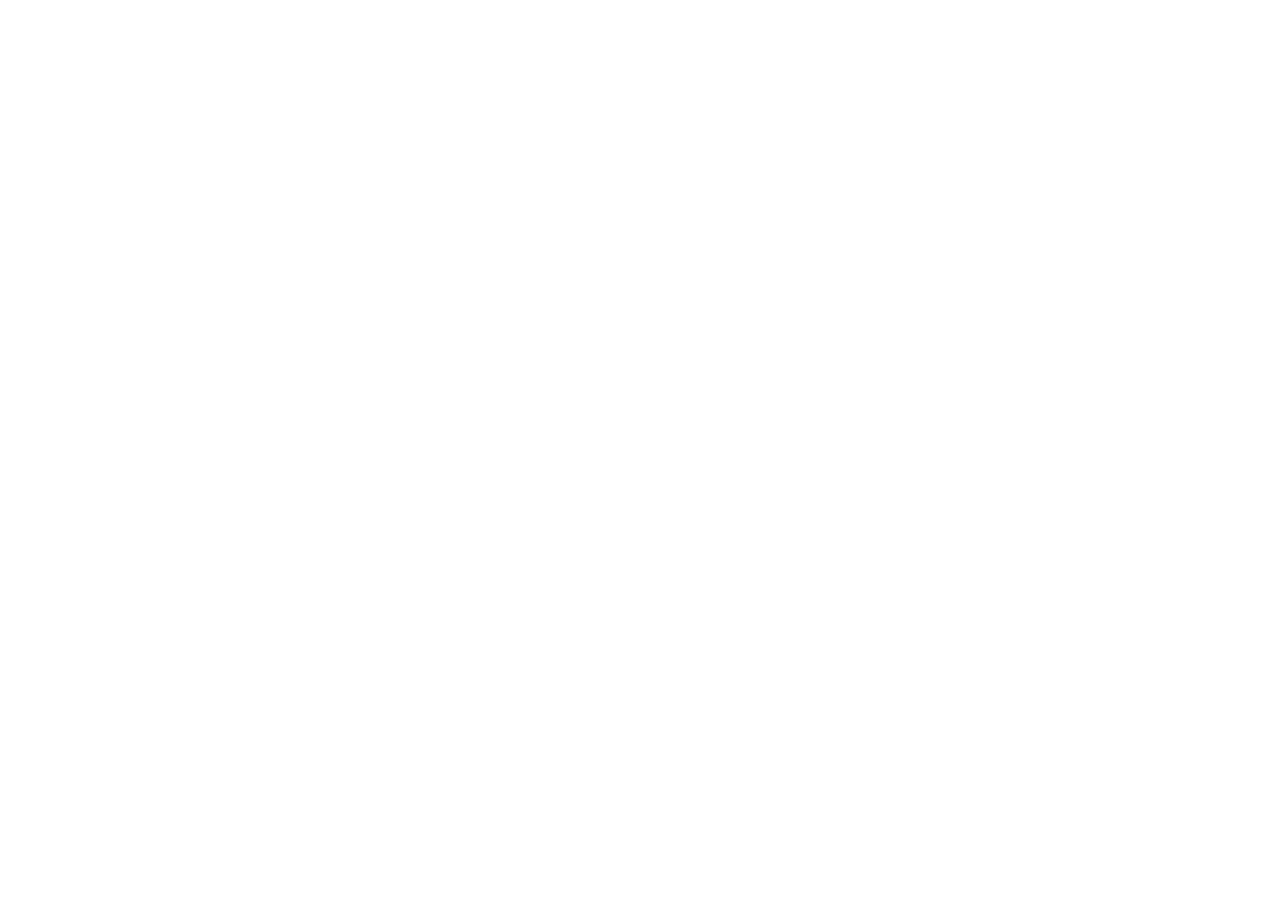
==== commit f1292e11: "corregido error de recarga de página en el main" ====
--- a/restaurantescursojava/src/main/resources/static/index.html
+++ b/restaurantescursojava/src/main/resources/static/index.html
@@ -3,7 +3,7 @@
 <head>
   <meta charset="utf-8">
   <title>ProyectoRestaurante</title>
-  <base href="">
+  <base href="/">
   <meta name="viewport" content="width=device-width, initial-scale=1">
   <link rel="icon" type="image/x-icon" href="favicon.ico">
   <link rel="preconnect" href="https://fonts.gstatic.com">
@@ -12,5 +12,5 @@
 <style>html{--mat-option-selected-state-label-text-color:#3f51b5;--mat-option-label-text-color:rgba(0, 0, 0, .87);--mat-option-hover-state-layer-color:rgba(0, 0, 0, .04);--mat-option-focus-state-layer-color:rgba(0, 0, 0, .04);--mat-option-selected-state-layer-color:rgba(0, 0, 0, .04)}html{--mat-optgroup-label-text-color:rgba(0, 0, 0, .87)}html{--mat-option-label-text-font:Roboto, sans-serif;--mat-option-label-text-line-height:24px;--mat-option-label-text-size:16px;--mat-option-label-text-tracking:.03125em;--mat-option-label-text-weight:400}html{--mat-optgroup-label-text-font:Roboto, sans-serif;--mat-optgroup-label-text-line-height:24px;--mat-optgroup-label-text-size:16px;--mat-optgroup-label-text-tracking:.03125em;--mat-optgroup-label-text-weight:400}html{--mat-select-panel-background-color:white;--mat-select-enabled-trigger-text-color:rgba(0, 0, 0, .87);--mat-select-disabled-trigger-text-color:rgba(0, 0, 0, .38);--mat-select-placeholder-text-color:rgba(0, 0, 0, .6);--mat-select-enabled-arrow-color:rgba(0, 0, 0, .54);--mat-select-disabled-arrow-color:rgba(0, 0, 0, .38);--mat-select-focused-arrow-color:rgba(63, 81, 181, .87);--mat-select-invalid-arrow-color:rgba(244, 67, 54, .87)}html{--mat-select-trigger-text-font:Roboto, sans-serif;--mat-select-trigger-text-line-height:24px;--mat-select-trigger-text-size:16px;--mat-select-trigger-text-tracking:.03125em;--mat-select-trigger-text-weight:400}html{--mat-autocomplete-background-color:white}html{--mat-menu-item-label-text-color:rgba(0, 0, 0, .87);--mat-menu-item-icon-color:rgba(0, 0, 0, .87);--mat-menu-item-hover-state-layer-color:rgba(0, 0, 0, .04);--mat-menu-item-focus-state-layer-color:rgba(0, 0, 0, .04);--mat-menu-container-color:white}html{--mat-menu-item-label-text-font:Roboto, sans-serif;--mat-menu-item-label-text-size:16px;--mat-menu-item-label-text-tracking:.03125em;--mat-menu-item-label-text-line-height:24px;--mat-menu-item-label-text-weight:400}html{--mat-paginator-container-text-color:rgba(0, 0, 0, .87);--mat-paginator-container-background-color:white;--mat-paginator-enabled-icon-color:rgba(0, 0, 0, .54);--mat-paginator-disabled-icon-color:rgba(0, 0, 0, .12)}html{--mat-paginator-container-size:56px}html{--mat-paginator-container-text-font:Roboto, sans-serif;--mat-paginator-container-text-line-height:20px;--mat-paginator-container-text-size:12px;--mat-paginator-container-text-tracking:.0333333333em;--mat-paginator-container-text-weight:400;--mat-paginator-select-trigger-text-size:12px}html{--mdc-checkbox-disabled-selected-icon-color:rgba(0, 0, 0, .38);--mdc-checkbox-disabled-unselected-icon-color:rgba(0, 0, 0, .38);--mdc-checkbox-selected-checkmark-color:#fff;--mdc-checkbox-selected-focus-icon-color:#ff4081;--mdc-checkbox-selected-hover-icon-color:#ff4081;--mdc-checkbox-selected-icon-color:#ff4081;--mdc-checkbox-selected-pressed-icon-color:#ff4081;--mdc-checkbox-unselected-focus-icon-color:#212121;--mdc-checkbox-unselected-hover-icon-color:#212121;--mdc-checkbox-unselected-icon-color:rgba(0, 0, 0, .54);--mdc-checkbox-unselected-pressed-icon-color:rgba(0, 0, 0, .54);--mdc-checkbox-selected-focus-state-layer-color:#ff4081;--mdc-checkbox-selected-hover-state-layer-color:#ff4081;--mdc-checkbox-selected-pressed-state-layer-color:#ff4081;--mdc-checkbox-unselected-focus-state-layer-color:black;--mdc-checkbox-unselected-hover-state-layer-color:black;--mdc-checkbox-unselected-pressed-state-layer-color:black}html{--mdc-checkbox-state-layer-size:40px}html{--mat-expansion-container-background-color:white;--mat-expansion-container-text-color:rgba(0, 0, 0, .87);--mat-expansion-actions-divider-color:rgba(0, 0, 0, .12);--mat-expansion-header-hover-state-layer-color:rgba(0, 0, 0, .04);--mat-expansion-header-focus-state-layer-color:rgba(0, 0, 0, .04);--mat-expansion-header-disabled-state-text-color:rgba(0, 0, 0, .26);--mat-expansion-header-text-color:rgba(0, 0, 0, .87);--mat-expansion-header-description-color:rgba(0, 0, 0, .54);--mat-expansion-header-indicator-color:rgba(0, 0, 0, .54)}html{--mat-expansion-header-collapsed-state-height:48px;--mat-expansion-header-expanded-state-height:64px}html{--mat-expansion-header-text-font:Roboto, sans-serif;--mat-expansion-header-text-size:14px;--mat-expansion-header-text-weight:500;--mat-expansion-header-text-line-height:inherit;--mat-expansion-header-text-tracking:inherit;--mat-expansion-container-text-font:Roboto, sans-serif;--mat-expansion-container-text-line-height:20px;--mat-expansion-container-text-size:14px;--mat-expansion-container-text-tracking:.0178571429em;--mat-expansion-container-text-weight:400}html{--mat-stepper-header-icon-foreground-color:white;--mat-stepper-header-selected-state-icon-background-color:#3f51b5;--mat-stepper-header-selected-state-icon-foreground-color:white;--mat-stepper-header-done-state-icon-background-color:#3f51b5;--mat-stepper-header-done-state-icon-foreground-color:white;--mat-stepper-header-edit-state-icon-background-color:#3f51b5;--mat-stepper-header-edit-state-icon-foreground-color:white;--mat-stepper-container-color:white;--mat-stepper-line-color:rgba(0, 0, 0, .12);--mat-stepper-header-hover-state-layer-color:rgba(0, 0, 0, .04);--mat-stepper-header-focus-state-layer-color:rgba(0, 0, 0, .04);--mat-stepper-header-label-text-color:rgba(0, 0, 0, .54);--mat-stepper-header-optional-label-text-color:rgba(0, 0, 0, .54);--mat-stepper-header-selected-state-label-text-color:rgba(0, 0, 0, .87);--mat-stepper-header-error-state-label-text-color:#f44336;--mat-stepper-header-icon-background-color:rgba(0, 0, 0, .54);--mat-stepper-header-error-state-icon-foreground-color:#f44336;--mat-stepper-header-error-state-icon-background-color:transparent}html{--mat-stepper-header-height:72px}html{--mat-stepper-container-text-font:Roboto, sans-serif;--mat-stepper-header-label-text-font:Roboto, sans-serif;--mat-stepper-header-label-text-size:14px;--mat-stepper-header-label-text-weight:400;--mat-stepper-header-error-state-label-text-size:16px;--mat-stepper-header-selected-state-label-text-size:16px;--mat-stepper-header-selected-state-label-text-weight:400}.mat-typography{font-size:14px;font-weight:400;line-height:20px;font-family:Roboto,sans-serif;letter-spacing:.0178571429em}html,body{height:100%}body{margin:0;font-family:Roboto,Helvetica Neue,sans-serif}@charset "UTF-8";:root{--bs-blue:#0d6efd;--bs-indigo:#6610f2;--bs-purple:#6f42c1;--bs-pink:#d63384;--bs-red:#dc3545;--bs-orange:#fd7e14;--bs-yellow:#ffc107;--bs-green:#198754;--bs-teal:#20c997;--bs-cyan:#0dcaf0;--bs-black:#000;--bs-white:#fff;--bs-gray:#6c757d;--bs-gray-dark:#343a40;--bs-gray-100:#f8f9fa;--bs-gray-200:#e9ecef;--bs-gray-300:#dee2e6;--bs-gray-400:#ced4da;--bs-gray-500:#adb5bd;--bs-gray-600:#6c757d;--bs-gray-700:#495057;--bs-gray-800:#343a40;--bs-gray-900:#212529;--bs-primary:#0d6efd;--bs-secondary:#6c757d;--bs-success:#198754;--bs-info:#0dcaf0;--bs-warning:#ffc107;--bs-danger:#dc3545;--bs-light:#f8f9fa;--bs-dark:#212529;--bs-primary-rgb:13,110,253;--bs-secondary-rgb:108,117,125;--bs-success-rgb:25,135,84;--bs-info-rgb:13,202,240;--bs-warning-rgb:255,193,7;--bs-danger-rgb:220,53,69;--bs-light-rgb:248,249,250;--bs-dark-rgb:33,37,41;--bs-primary-text-emphasis:#052c65;--bs-secondary-text-emphasis:#2b2f32;--bs-success-text-emphasis:#0a3622;--bs-info-text-emphasis:#055160;--bs-warning-text-emphasis:#664d03;--bs-danger-text-emphasis:#58151c;--bs-light-text-emphasis:#495057;--bs-dark-text-emphasis:#495057;--bs-primary-bg-subtle:#cfe2ff;--bs-secondary-bg-subtle:#e2e3e5;--bs-success-bg-subtle:#d1e7dd;--bs-info-bg-subtle:#cff4fc;--bs-warning-bg-subtle:#fff3cd;--bs-danger-bg-subtle:#f8d7da;--bs-light-bg-subtle:#fcfcfd;--bs-dark-bg-subtle:#ced4da;--bs-primary-border-subtle:#9ec5fe;--bs-secondary-border-subtle:#c4c8cb;--bs-success-border-subtle:#a3cfbb;--bs-info-border-subtle:#9eeaf9;--bs-warning-border-subtle:#ffe69c;--bs-danger-border-subtle:#f1aeb5;--bs-light-border-subtle:#e9ecef;--bs-dark-border-subtle:#adb5bd;--bs-white-rgb:255,255,255;--bs-black-rgb:0,0,0;--bs-font-sans-serif:system-ui,-apple-system,"Segoe UI",Roboto,"Helvetica Neue","Noto Sans","Liberation Sans",Arial,sans-serif,"Apple Color Emoji","Segoe UI Emoji","Segoe UI Symbol","Noto Color Emoji";--bs-font-monospace:SFMono-Regular,Menlo,Monaco,Consolas,"Liberation Mono","Courier New",monospace;--bs-gradient:linear-gradient(180deg, rgba(255, 255, 255, .15), rgba(255, 255, 255, 0));--bs-body-font-family:var(--bs-font-sans-serif);--bs-body-font-size:1rem;--bs-body-font-weight:400;--bs-body-line-height:1.5;--bs-body-color:#212529;--bs-body-color-rgb:33,37,41;--bs-body-bg:#fff;--bs-body-bg-rgb:255,255,255;--bs-emphasis-color:#000;--bs-emphasis-color-rgb:0,0,0;--bs-secondary-color:rgba(33, 37, 41, .75);--bs-secondary-color-rgb:33,37,41;--bs-secondary-bg:#e9ecef;--bs-secondary-bg-rgb:233,236,239;--bs-tertiary-color:rgba(33, 37, 41, .5);--bs-tertiary-color-rgb:33,37,41;--bs-tertiary-bg:#f8f9fa;--bs-tertiary-bg-rgb:248,249,250;--bs-heading-color:inherit;--bs-link-color:#0d6efd;--bs-link-color-rgb:13,110,253;--bs-link-decoration:underline;--bs-link-hover-color:#0a58ca;--bs-link-hover-color-rgb:10,88,202;--bs-code-color:#d63384;--bs-highlight-bg:#fff3cd;--bs-border-width:1px;--bs-border-style:solid;--bs-border-color:#dee2e6;--bs-border-color-translucent:rgba(0, 0, 0, .175);--bs-border-radius:.375rem;--bs-border-radius-sm:.25rem;--bs-border-radius-lg:.5rem;--bs-border-radius-xl:1rem;--bs-border-radius-xxl:2rem;--bs-border-radius-2xl:var(--bs-border-radius-xxl);--bs-border-radius-pill:50rem;--bs-box-shadow:0 .5rem 1rem rgba(0, 0, 0, .15);--bs-box-shadow-sm:0 .125rem .25rem rgba(0, 0, 0, .075);--bs-box-shadow-lg:0 1rem 3rem rgba(0, 0, 0, .175);--bs-box-shadow-inset:inset 0 1px 2px rgba(0, 0, 0, .075);--bs-focus-ring-width:.25rem;--bs-focus-ring-opacity:.25;--bs-focus-ring-color:rgba(13, 110, 253, .25);--bs-form-valid-color:#198754;--bs-form-valid-border-color:#198754;--bs-form-invalid-color:#dc3545;--bs-form-invalid-border-color:#dc3545}*,:after,:before{box-sizing:border-box}@media (prefers-reduced-motion:no-preference){:root{scroll-behavior:smooth}}body{margin:0;font-family:var(--bs-body-font-family);font-size:var(--bs-body-font-size);font-weight:var(--bs-body-font-weight);line-height:var(--bs-body-line-height);color:var(--bs-body-color);text-align:var(--bs-body-text-align);background-color:var(--bs-body-bg);-webkit-text-size-adjust:100%;-webkit-tap-highlight-color:transparent}:root{--bs-breakpoint-xs:0;--bs-breakpoint-sm:576px;--bs-breakpoint-md:768px;--bs-breakpoint-lg:992px;--bs-breakpoint-xl:1200px;--bs-breakpoint-xxl:1400px}</style><link rel="stylesheet" href="styles.02e946799d8c880b.css" media="print" onload="this.media='all'"><noscript><link rel="stylesheet" href="styles.02e946799d8c880b.css"></noscript></head>
 <body class="mat-typography">
   <app-root></app-root>
-<script src="runtime.fea2b155d3f6d677.js" type="module"></script><script src="polyfills.e3eb711bb16fe252.js" type="module"></script><script src="main.3b665d4c59f8d341.js" type="module"></script></body>
+<script src="runtime.fea2b155d3f6d677.js" type="module"></script><script src="polyfills.e3eb711bb16fe252.js" type="module"></script><script src="main.308ffb82d747b9a0.js" type="module"></script></body>
 </html>
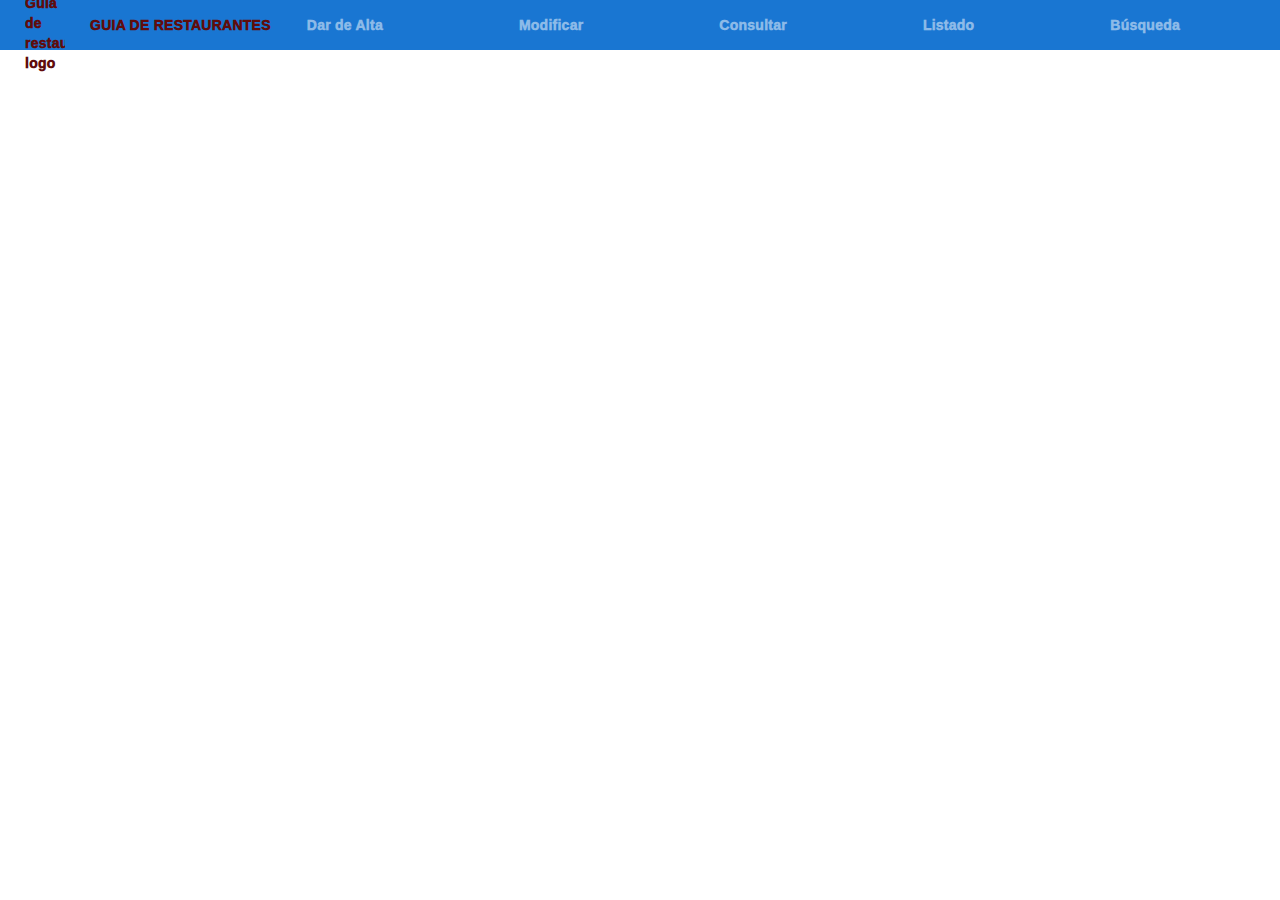
==== commit a6d87319: "test unitarios clase dia 28 julio" ====
--- a/restaurantescursojava/src/main/resources/static/index.html
+++ b/restaurantescursojava/src/main/resources/static/index.html
@@ -3,7 +3,7 @@
 <head>
   <meta charset="utf-8">
   <title>ProyectoRestaurante</title>
-  <base href="/">
+  <base href=""">
   <meta name="viewport" content="width=device-width, initial-scale=1">
   <link rel="icon" type="image/x-icon" href="favicon.ico">
   <link rel="preconnect" href="https://fonts.gstatic.com">
@@ -12,5 +12,5 @@
 <style>html{--mat-option-selected-state-label-text-color:#3f51b5;--mat-option-label-text-color:rgba(0, 0, 0, .87);--mat-option-hover-state-layer-color:rgba(0, 0, 0, .04);--mat-option-focus-state-layer-color:rgba(0, 0, 0, .04);--mat-option-selected-state-layer-color:rgba(0, 0, 0, .04)}html{--mat-optgroup-label-text-color:rgba(0, 0, 0, .87)}html{--mat-option-label-text-font:Roboto, sans-serif;--mat-option-label-text-line-height:24px;--mat-option-label-text-size:16px;--mat-option-label-text-tracking:.03125em;--mat-option-label-text-weight:400}html{--mat-optgroup-label-text-font:Roboto, sans-serif;--mat-optgroup-label-text-line-height:24px;--mat-optgroup-label-text-size:16px;--mat-optgroup-label-text-tracking:.03125em;--mat-optgroup-label-text-weight:400}html{--mat-select-panel-background-color:white;--mat-select-enabled-trigger-text-color:rgba(0, 0, 0, .87);--mat-select-disabled-trigger-text-color:rgba(0, 0, 0, .38);--mat-select-placeholder-text-color:rgba(0, 0, 0, .6);--mat-select-enabled-arrow-color:rgba(0, 0, 0, .54);--mat-select-disabled-arrow-color:rgba(0, 0, 0, .38);--mat-select-focused-arrow-color:rgba(63, 81, 181, .87);--mat-select-invalid-arrow-color:rgba(244, 67, 54, .87)}html{--mat-select-trigger-text-font:Roboto, sans-serif;--mat-select-trigger-text-line-height:24px;--mat-select-trigger-text-size:16px;--mat-select-trigger-text-tracking:.03125em;--mat-select-trigger-text-weight:400}html{--mat-autocomplete-background-color:white}html{--mat-menu-item-label-text-color:rgba(0, 0, 0, .87);--mat-menu-item-icon-color:rgba(0, 0, 0, .87);--mat-menu-item-hover-state-layer-color:rgba(0, 0, 0, .04);--mat-menu-item-focus-state-layer-color:rgba(0, 0, 0, .04);--mat-menu-container-color:white}html{--mat-menu-item-label-text-font:Roboto, sans-serif;--mat-menu-item-label-text-size:16px;--mat-menu-item-label-text-tracking:.03125em;--mat-menu-item-label-text-line-height:24px;--mat-menu-item-label-text-weight:400}html{--mat-paginator-container-text-color:rgba(0, 0, 0, .87);--mat-paginator-container-background-color:white;--mat-paginator-enabled-icon-color:rgba(0, 0, 0, .54);--mat-paginator-disabled-icon-color:rgba(0, 0, 0, .12)}html{--mat-paginator-container-size:56px}html{--mat-paginator-container-text-font:Roboto, sans-serif;--mat-paginator-container-text-line-height:20px;--mat-paginator-container-text-size:12px;--mat-paginator-container-text-tracking:.0333333333em;--mat-paginator-container-text-weight:400;--mat-paginator-select-trigger-text-size:12px}html{--mdc-checkbox-disabled-selected-icon-color:rgba(0, 0, 0, .38);--mdc-checkbox-disabled-unselected-icon-color:rgba(0, 0, 0, .38);--mdc-checkbox-selected-checkmark-color:#fff;--mdc-checkbox-selected-focus-icon-color:#ff4081;--mdc-checkbox-selected-hover-icon-color:#ff4081;--mdc-checkbox-selected-icon-color:#ff4081;--mdc-checkbox-selected-pressed-icon-color:#ff4081;--mdc-checkbox-unselected-focus-icon-color:#212121;--mdc-checkbox-unselected-hover-icon-color:#212121;--mdc-checkbox-unselected-icon-color:rgba(0, 0, 0, .54);--mdc-checkbox-unselected-pressed-icon-color:rgba(0, 0, 0, .54);--mdc-checkbox-selected-focus-state-layer-color:#ff4081;--mdc-checkbox-selected-hover-state-layer-color:#ff4081;--mdc-checkbox-selected-pressed-state-layer-color:#ff4081;--mdc-checkbox-unselected-focus-state-layer-color:black;--mdc-checkbox-unselected-hover-state-layer-color:black;--mdc-checkbox-unselected-pressed-state-layer-color:black}html{--mdc-checkbox-state-layer-size:40px}html{--mat-expansion-container-background-color:white;--mat-expansion-container-text-color:rgba(0, 0, 0, .87);--mat-expansion-actions-divider-color:rgba(0, 0, 0, .12);--mat-expansion-header-hover-state-layer-color:rgba(0, 0, 0, .04);--mat-expansion-header-focus-state-layer-color:rgba(0, 0, 0, .04);--mat-expansion-header-disabled-state-text-color:rgba(0, 0, 0, .26);--mat-expansion-header-text-color:rgba(0, 0, 0, .87);--mat-expansion-header-description-color:rgba(0, 0, 0, .54);--mat-expansion-header-indicator-color:rgba(0, 0, 0, .54)}html{--mat-expansion-header-collapsed-state-height:48px;--mat-expansion-header-expanded-state-height:64px}html{--mat-expansion-header-text-font:Roboto, sans-serif;--mat-expansion-header-text-size:14px;--mat-expansion-header-text-weight:500;--mat-expansion-header-text-line-height:inherit;--mat-expansion-header-text-tracking:inherit;--mat-expansion-container-text-font:Roboto, sans-serif;--mat-expansion-container-text-line-height:20px;--mat-expansion-container-text-size:14px;--mat-expansion-container-text-tracking:.0178571429em;--mat-expansion-container-text-weight:400}html{--mat-stepper-header-icon-foreground-color:white;--mat-stepper-header-selected-state-icon-background-color:#3f51b5;--mat-stepper-header-selected-state-icon-foreground-color:white;--mat-stepper-header-done-state-icon-background-color:#3f51b5;--mat-stepper-header-done-state-icon-foreground-color:white;--mat-stepper-header-edit-state-icon-background-color:#3f51b5;--mat-stepper-header-edit-state-icon-foreground-color:white;--mat-stepper-container-color:white;--mat-stepper-line-color:rgba(0, 0, 0, .12);--mat-stepper-header-hover-state-layer-color:rgba(0, 0, 0, .04);--mat-stepper-header-focus-state-layer-color:rgba(0, 0, 0, .04);--mat-stepper-header-label-text-color:rgba(0, 0, 0, .54);--mat-stepper-header-optional-label-text-color:rgba(0, 0, 0, .54);--mat-stepper-header-selected-state-label-text-color:rgba(0, 0, 0, .87);--mat-stepper-header-error-state-label-text-color:#f44336;--mat-stepper-header-icon-background-color:rgba(0, 0, 0, .54);--mat-stepper-header-error-state-icon-foreground-color:#f44336;--mat-stepper-header-error-state-icon-background-color:transparent}html{--mat-stepper-header-height:72px}html{--mat-stepper-container-text-font:Roboto, sans-serif;--mat-stepper-header-label-text-font:Roboto, sans-serif;--mat-stepper-header-label-text-size:14px;--mat-stepper-header-label-text-weight:400;--mat-stepper-header-error-state-label-text-size:16px;--mat-stepper-header-selected-state-label-text-size:16px;--mat-stepper-header-selected-state-label-text-weight:400}.mat-typography{font-size:14px;font-weight:400;line-height:20px;font-family:Roboto,sans-serif;letter-spacing:.0178571429em}html,body{height:100%}body{margin:0;font-family:Roboto,Helvetica Neue,sans-serif}@charset "UTF-8";:root{--bs-blue:#0d6efd;--bs-indigo:#6610f2;--bs-purple:#6f42c1;--bs-pink:#d63384;--bs-red:#dc3545;--bs-orange:#fd7e14;--bs-yellow:#ffc107;--bs-green:#198754;--bs-teal:#20c997;--bs-cyan:#0dcaf0;--bs-black:#000;--bs-white:#fff;--bs-gray:#6c757d;--bs-gray-dark:#343a40;--bs-gray-100:#f8f9fa;--bs-gray-200:#e9ecef;--bs-gray-300:#dee2e6;--bs-gray-400:#ced4da;--bs-gray-500:#adb5bd;--bs-gray-600:#6c757d;--bs-gray-700:#495057;--bs-gray-800:#343a40;--bs-gray-900:#212529;--bs-primary:#0d6efd;--bs-secondary:#6c757d;--bs-success:#198754;--bs-info:#0dcaf0;--bs-warning:#ffc107;--bs-danger:#dc3545;--bs-light:#f8f9fa;--bs-dark:#212529;--bs-primary-rgb:13,110,253;--bs-secondary-rgb:108,117,125;--bs-success-rgb:25,135,84;--bs-info-rgb:13,202,240;--bs-warning-rgb:255,193,7;--bs-danger-rgb:220,53,69;--bs-light-rgb:248,249,250;--bs-dark-rgb:33,37,41;--bs-primary-text-emphasis:#052c65;--bs-secondary-text-emphasis:#2b2f32;--bs-success-text-emphasis:#0a3622;--bs-info-text-emphasis:#055160;--bs-warning-text-emphasis:#664d03;--bs-danger-text-emphasis:#58151c;--bs-light-text-emphasis:#495057;--bs-dark-text-emphasis:#495057;--bs-primary-bg-subtle:#cfe2ff;--bs-secondary-bg-subtle:#e2e3e5;--bs-success-bg-subtle:#d1e7dd;--bs-info-bg-subtle:#cff4fc;--bs-warning-bg-subtle:#fff3cd;--bs-danger-bg-subtle:#f8d7da;--bs-light-bg-subtle:#fcfcfd;--bs-dark-bg-subtle:#ced4da;--bs-primary-border-subtle:#9ec5fe;--bs-secondary-border-subtle:#c4c8cb;--bs-success-border-subtle:#a3cfbb;--bs-info-border-subtle:#9eeaf9;--bs-warning-border-subtle:#ffe69c;--bs-danger-border-subtle:#f1aeb5;--bs-light-border-subtle:#e9ecef;--bs-dark-border-subtle:#adb5bd;--bs-white-rgb:255,255,255;--bs-black-rgb:0,0,0;--bs-font-sans-serif:system-ui,-apple-system,"Segoe UI",Roboto,"Helvetica Neue","Noto Sans","Liberation Sans",Arial,sans-serif,"Apple Color Emoji","Segoe UI Emoji","Segoe UI Symbol","Noto Color Emoji";--bs-font-monospace:SFMono-Regular,Menlo,Monaco,Consolas,"Liberation Mono","Courier New",monospace;--bs-gradient:linear-gradient(180deg, rgba(255, 255, 255, .15), rgba(255, 255, 255, 0));--bs-body-font-family:var(--bs-font-sans-serif);--bs-body-font-size:1rem;--bs-body-font-weight:400;--bs-body-line-height:1.5;--bs-body-color:#212529;--bs-body-color-rgb:33,37,41;--bs-body-bg:#fff;--bs-body-bg-rgb:255,255,255;--bs-emphasis-color:#000;--bs-emphasis-color-rgb:0,0,0;--bs-secondary-color:rgba(33, 37, 41, .75);--bs-secondary-color-rgb:33,37,41;--bs-secondary-bg:#e9ecef;--bs-secondary-bg-rgb:233,236,239;--bs-tertiary-color:rgba(33, 37, 41, .5);--bs-tertiary-color-rgb:33,37,41;--bs-tertiary-bg:#f8f9fa;--bs-tertiary-bg-rgb:248,249,250;--bs-heading-color:inherit;--bs-link-color:#0d6efd;--bs-link-color-rgb:13,110,253;--bs-link-decoration:underline;--bs-link-hover-color:#0a58ca;--bs-link-hover-color-rgb:10,88,202;--bs-code-color:#d63384;--bs-highlight-bg:#fff3cd;--bs-border-width:1px;--bs-border-style:solid;--bs-border-color:#dee2e6;--bs-border-color-translucent:rgba(0, 0, 0, .175);--bs-border-radius:.375rem;--bs-border-radius-sm:.25rem;--bs-border-radius-lg:.5rem;--bs-border-radius-xl:1rem;--bs-border-radius-xxl:2rem;--bs-border-radius-2xl:var(--bs-border-radius-xxl);--bs-border-radius-pill:50rem;--bs-box-shadow:0 .5rem 1rem rgba(0, 0, 0, .15);--bs-box-shadow-sm:0 .125rem .25rem rgba(0, 0, 0, .075);--bs-box-shadow-lg:0 1rem 3rem rgba(0, 0, 0, .175);--bs-box-shadow-inset:inset 0 1px 2px rgba(0, 0, 0, .075);--bs-focus-ring-width:.25rem;--bs-focus-ring-opacity:.25;--bs-focus-ring-color:rgba(13, 110, 253, .25);--bs-form-valid-color:#198754;--bs-form-valid-border-color:#198754;--bs-form-invalid-color:#dc3545;--bs-form-invalid-border-color:#dc3545}*,:after,:before{box-sizing:border-box}@media (prefers-reduced-motion:no-preference){:root{scroll-behavior:smooth}}body{margin:0;font-family:var(--bs-body-font-family);font-size:var(--bs-body-font-size);font-weight:var(--bs-body-font-weight);line-height:var(--bs-body-line-height);color:var(--bs-body-color);text-align:var(--bs-body-text-align);background-color:var(--bs-body-bg);-webkit-text-size-adjust:100%;-webkit-tap-highlight-color:transparent}:root{--bs-breakpoint-xs:0;--bs-breakpoint-sm:576px;--bs-breakpoint-md:768px;--bs-breakpoint-lg:992px;--bs-breakpoint-xl:1200px;--bs-breakpoint-xxl:1400px}</style><link rel="stylesheet" href="styles.02e946799d8c880b.css" media="print" onload="this.media='all'"><noscript><link rel="stylesheet" href="styles.02e946799d8c880b.css"></noscript></head>
 <body class="mat-typography">
   <app-root></app-root>
-<script src="runtime.fea2b155d3f6d677.js" type="module"></script><script src="polyfills.e3eb711bb16fe252.js" type="module"></script><script src="main.308ffb82d747b9a0.js" type="module"></script></body>
+<script src="runtime.fea2b155d3f6d677.js" type="module"></script><script src="polyfills.e3eb711bb16fe252.js" type="module"></script><script src="main.d6cb133e03486461.js" type="module"></script></body>
 </html>
